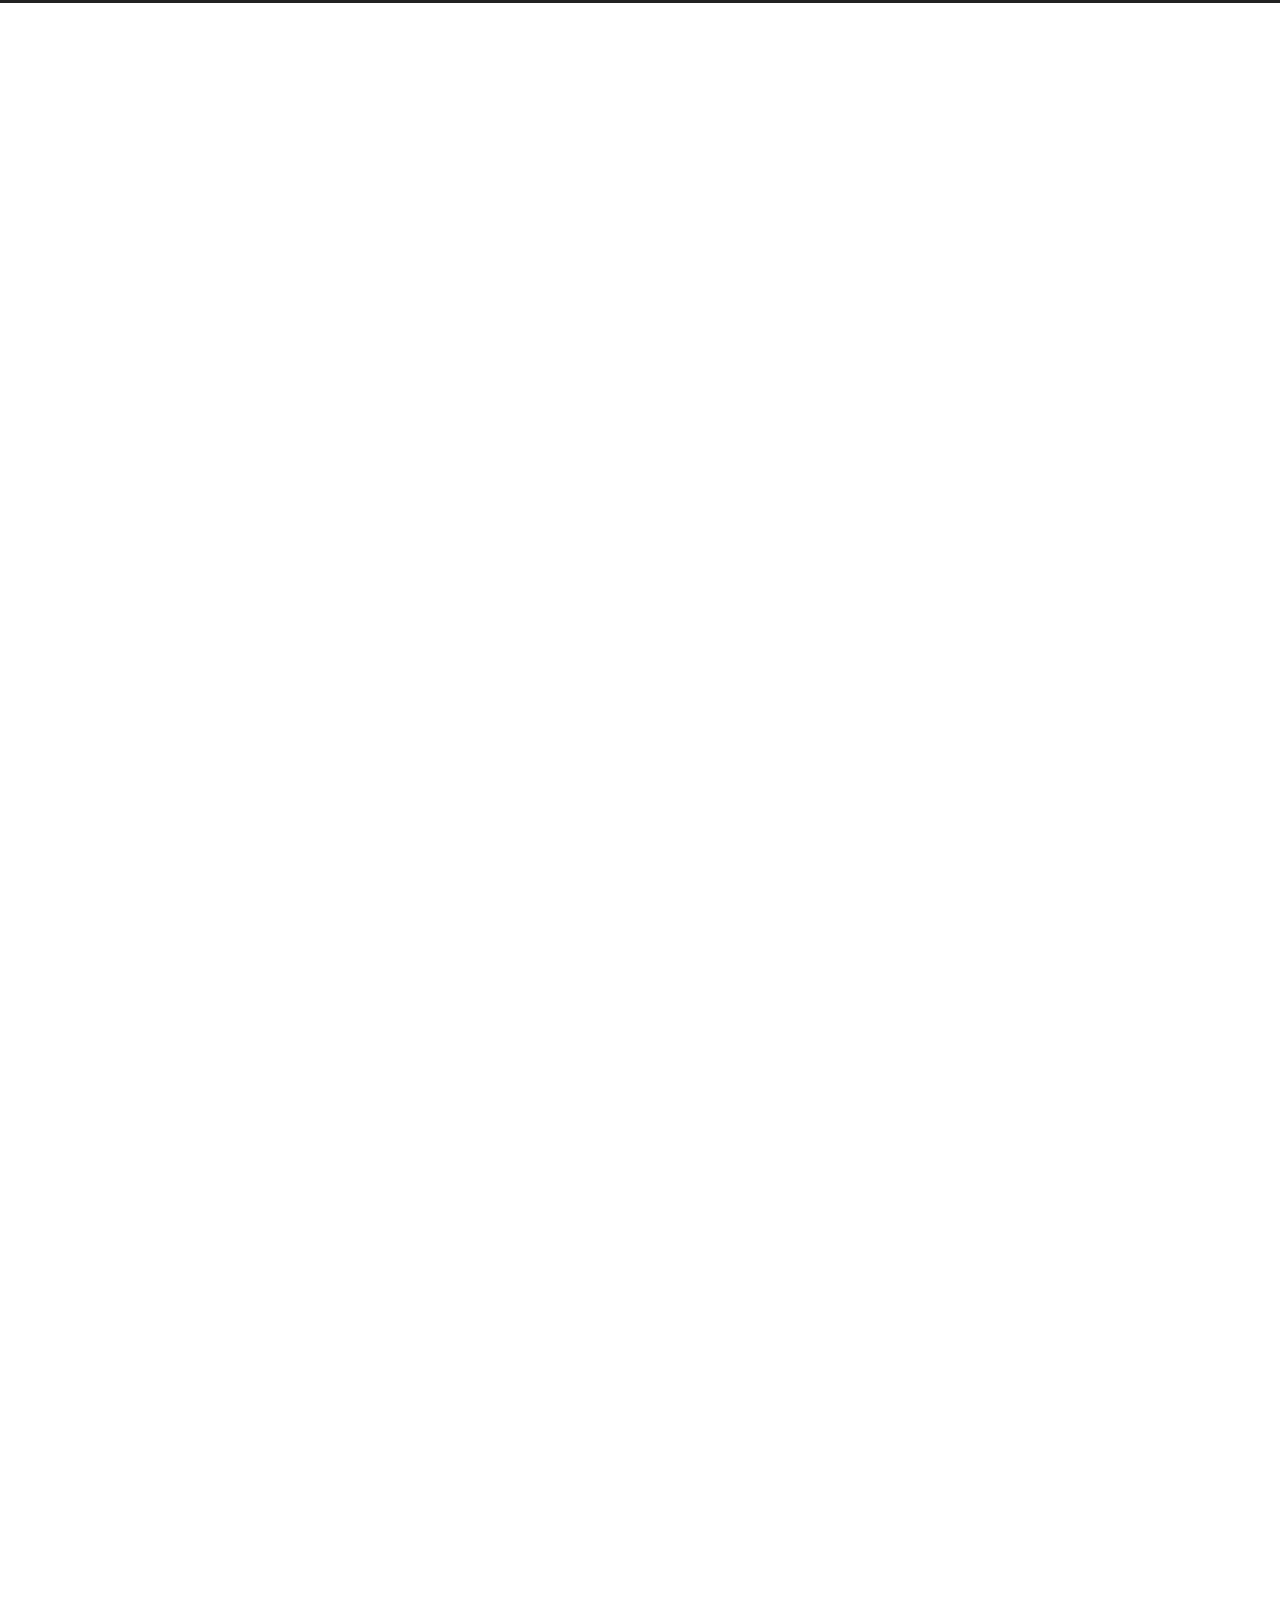
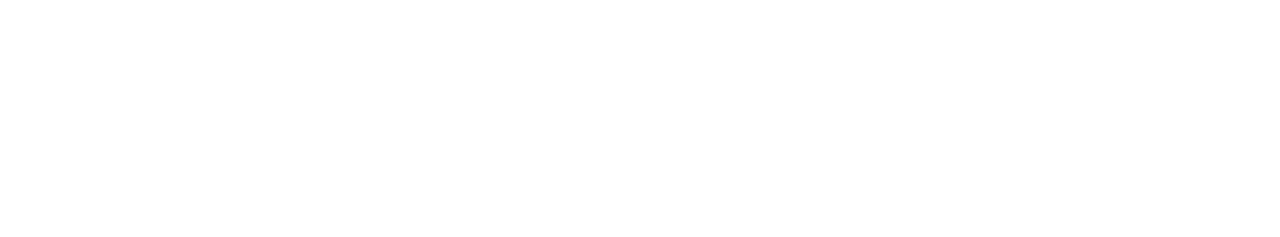
==== index.html @ eb1405d3 "Site updated: 2021-07-20 20:56:00" ====
<!DOCTYPE html>
<html lang="zh-CN">
<head>
  <meta charset="UTF-8">
<meta name="viewport" content="width=device-width">
<meta name="theme-color" content="#222">
<meta name="generator" content="Hexo 5.4.0">


  <link rel="apple-touch-icon" sizes="180x180" href="/images/apple-touch-icon-next.png">
  <link rel="icon" type="image/png" sizes="32x32" href="/images/favicon-32x32-next.png">
  <link rel="icon" type="image/png" sizes="16x16" href="/images/favicon-16x16-next.png">
  <link rel="mask-icon" href="/images/logo.svg" color="#222">

<link rel="stylesheet" href="/css/main.css">



<link rel="stylesheet" href="https://cdn.jsdelivr.net/npm/@fortawesome/fontawesome-free@5.15.3/css/all.min.css" integrity="sha256-2H3fkXt6FEmrReK448mDVGKb3WW2ZZw35gI7vqHOE4Y=" crossorigin="anonymous">
  <link rel="stylesheet" href="https://cdn.jsdelivr.net/npm/animate.css@3.1.1/animate.min.css" integrity="sha256-PR7ttpcvz8qrF57fur/yAx1qXMFJeJFiA6pSzWi0OIE=" crossorigin="anonymous">

<script class="next-config" data-name="main" type="application/json">{"hostname":"xuanpan-xavier.github.io","root":"/","images":"/images","scheme":"Muse","version":"8.6.1","exturl":false,"sidebar":{"position":"left","display":"post","padding":18,"offset":12},"copycode":false,"bookmark":{"enable":false,"color":"#222","save":"auto"},"fancybox":false,"mediumzoom":false,"lazyload":false,"pangu":false,"comments":{"style":"tabs","active":null,"storage":true,"lazyload":false,"nav":null},"motion":{"enable":true,"async":false,"transition":{"post_block":"fadeIn","post_header":"fadeInDown","post_body":"fadeInDown","coll_header":"fadeInLeft","sidebar":"fadeInUp"}},"prism":false,"i18n":{"placeholder":"搜索...","empty":"没有找到任何搜索结果：${query}","hits_time":"找到 ${hits} 个搜索结果（用时 ${time} 毫秒）","hits":"找到 ${hits} 个搜索结果"}}</script><script src="/js/config.js"></script>
<meta name="description" content="婳祎若翾,媜祎若盼">
<meta property="og:type" content="website">
<meta property="og:title" content="歆婳の博客">
<meta property="og:url" content="http://xuanpan-xavier.github.io/index.html">
<meta property="og:site_name" content="歆婳の博客">
<meta property="og:description" content="婳祎若翾,媜祎若盼">
<meta property="og:locale" content="zh_CN">
<meta property="article:author" content="Xavier">
<meta name="twitter:card" content="summary">


<link rel="canonical" href="http://xuanpan-xavier.github.io/">



<script class="next-config" data-name="page" type="application/json">{"sidebar":"","isHome":true,"isPost":false,"lang":"zh-CN","comments":"","permalink":"","path":"index.html","title":""}</script>

<script class="next-config" data-name="calendar" type="application/json">""</script>
<title>歆婳の博客</title>
  




  <noscript>
    <link rel="stylesheet" href="/css/noscript.css">
  </noscript>
</head>

<body itemscope itemtype="http://schema.org/WebPage" class="use-motion">
  <div class="headband"></div>

  <main class="main">
    <header class="header" itemscope itemtype="http://schema.org/WPHeader">
      <div class="header-inner"><div class="site-brand-container">
  <div class="site-nav-toggle">
    <div class="toggle" aria-label="切换导航栏" role="button">
    </div>
  </div>

  <div class="site-meta">

    <a href="/" class="brand" rel="start">
      <i class="logo-line"></i>
      <h1 class="site-title">歆婳の博客</h1>
      <i class="logo-line"></i>
    </a>
      <p class="site-subtitle" itemprop="description">婳祎若翾,媜祎若盼</p>
  </div>

  <div class="site-nav-right">
    <div class="toggle popup-trigger">
    </div>
  </div>
</div>







</div>
        
  
  <div class="toggle sidebar-toggle" role="button">
    <span class="toggle-line"></span>
    <span class="toggle-line"></span>
    <span class="toggle-line"></span>
  </div>

  <aside class="sidebar">

    <div class="sidebar-inner sidebar-overview-active">
      <ul class="sidebar-nav">
        <li class="sidebar-nav-toc">
          文章目录
        </li>
        <li class="sidebar-nav-overview">
          站点概览
        </li>
      </ul>

      <div class="sidebar-panel-container">
        <!--noindex-->
        <div class="post-toc-wrap sidebar-panel">
        </div>
        <!--/noindex-->

        <div class="site-overview-wrap sidebar-panel">
          <div class="site-overview">
            <div class="site-author site-overview-item animated" itemprop="author" itemscope itemtype="http://schema.org/Person">
  <p class="site-author-name" itemprop="name">Xavier</p>
  <div class="site-description" itemprop="description">婳祎若翾,媜祎若盼</div>
</div>
<div class="site-state-wrap site-overview-item animated">
  <nav class="site-state">
      <div class="site-state-item site-state-posts">
          <a href="/archives">
          <span class="site-state-item-count">2</span>
          <span class="site-state-item-name">日志</span>
        </a>
      </div>
  </nav>
</div>



          </div>
        </div>
      </div>
    </div>
  </aside>
  <div class="sidebar-dimmer"></div>


    </header>

    
  <div class="back-to-top" role="button" aria-label="返回顶部">
    <i class="fa fa-arrow-up"></i>
    <span>0%</span>
  </div>

<noscript>
  <div class="noscript-warning">Theme NexT works best with JavaScript enabled</div>
</noscript>


    <div class="main-inner index posts-expand">

    


<div class="post-block">
  
  

  <article itemscope itemtype="http://schema.org/Article" class="post-content" lang="">
    <link itemprop="mainEntityOfPage" href="http://xuanpan-xavier.github.io/2021/07/19/test/">

    <span hidden itemprop="author" itemscope itemtype="http://schema.org/Person">
      <meta itemprop="image" content="/images/avatar.gif">
      <meta itemprop="name" content="Xavier">
      <meta itemprop="description" content="婳祎若翾,媜祎若盼">
    </span>

    <span hidden itemprop="publisher" itemscope itemtype="http://schema.org/Organization">
      <meta itemprop="name" content="歆婳の博客">
    </span>
      <header class="post-header">
        <h2 class="post-title" itemprop="name headline">
          <a href="/2021/07/19/test/" class="post-title-link" itemprop="url">test</a>
        </h2>

        <div class="post-meta-container">
          <div class="post-meta">
    <span class="post-meta-item">
      <span class="post-meta-item-icon">
        <i class="far fa-calendar"></i>
      </span>
      <span class="post-meta-item-text">发表于</span>

      <time title="创建时间：2021-07-19 22:18:06" itemprop="dateCreated datePublished" datetime="2021-07-19T22:18:06+08:00">2021-07-19</time>
    </span>

  
    <span id="/2021/07/19/test/" class="post-meta-item leancloud_visitors" data-flag-title="test" title="热度">
      <span class="post-meta-item-icon">
        <i class="far fa-eye"></i>
      </span>
      <span class="post-meta-item-text">热度：</span>
      <span class="leancloud-visitors-count"></span>
    </span>
  
  <span class="post-meta-item">
    
      <span class="post-meta-item-icon">
        <i class="far fa-comment"></i>
      </span>
      <span class="post-meta-item-text">Changyan：</span>
    
    
      <a title="changyan" href="/2021/07/19/test/#SOHUCS" itemprop="discussionUrl">
        <span id="url::http://xuanpan-xavier.github.io/2021/07/19/test/" class="cy_cmt_count" data-xid="2021/07/19/test/" itemprop="commentCount"></span>
      </a>
    
  </span>
  
  
      </div>
      <div class="post-meta">
    <span class="post-meta-item" title="本文字数">
      <span class="post-meta-item-icon">
        <i class="far fa-file-word"></i>
      </span>
      <span class="post-meta-item-text">本文字数：</span>
      <span>0</span>
    </span>
    <span class="post-meta-item" title="阅读时长">
      <span class="post-meta-item-icon">
        <i class="far fa-clock"></i>
      </span>
      <span class="post-meta-item-text">阅读时长 &asymp;</span>
      <span>1 分钟</span>
    </span>
</div>

        </div>
      </header>

    
    
    
    <div class="post-body" itemprop="articleBody">
          
      
    </div>

    
    
    

    <footer class="post-footer">
        <div class="post-eof"></div>
      
    </footer>
  </article>
</div>




    


<div class="post-block">
  
  

  <article itemscope itemtype="http://schema.org/Article" class="post-content" lang="">
    <link itemprop="mainEntityOfPage" href="http://xuanpan-xavier.github.io/2021/07/19/hello-world/">

    <span hidden itemprop="author" itemscope itemtype="http://schema.org/Person">
      <meta itemprop="image" content="/images/avatar.gif">
      <meta itemprop="name" content="Xavier">
      <meta itemprop="description" content="婳祎若翾,媜祎若盼">
    </span>

    <span hidden itemprop="publisher" itemscope itemtype="http://schema.org/Organization">
      <meta itemprop="name" content="歆婳の博客">
    </span>
      <header class="post-header">
        <h2 class="post-title" itemprop="name headline">
          <a href="/2021/07/19/hello-world/" class="post-title-link" itemprop="url">Hello World</a>
        </h2>

        <div class="post-meta-container">
          <div class="post-meta">
    <span class="post-meta-item">
      <span class="post-meta-item-icon">
        <i class="far fa-calendar"></i>
      </span>
      <span class="post-meta-item-text">发表于</span>

      <time title="创建时间：2021-07-19 19:54:53" itemprop="dateCreated datePublished" datetime="2021-07-19T19:54:53+08:00">2021-07-19</time>
    </span>
      <span class="post-meta-item">
        <span class="post-meta-item-icon">
          <i class="far fa-calendar-check"></i>
        </span>
        <span class="post-meta-item-text">更新于</span>
        <time title="修改时间：1985-10-26 16:15:00" itemprop="dateModified" datetime="1985-10-26T16:15:00+08:00">1985-10-26</time>
      </span>

  
    <span id="/2021/07/19/hello-world/" class="post-meta-item leancloud_visitors" data-flag-title="Hello World" title="热度">
      <span class="post-meta-item-icon">
        <i class="far fa-eye"></i>
      </span>
      <span class="post-meta-item-text">热度：</span>
      <span class="leancloud-visitors-count"></span>
    </span>
  
  <span class="post-meta-item">
    
      <span class="post-meta-item-icon">
        <i class="far fa-comment"></i>
      </span>
      <span class="post-meta-item-text">Changyan：</span>
    
    
      <a title="changyan" href="/2021/07/19/hello-world/#SOHUCS" itemprop="discussionUrl">
        <span id="url::http://xuanpan-xavier.github.io/2021/07/19/hello-world/" class="cy_cmt_count" data-xid="2021/07/19/hello-world/" itemprop="commentCount"></span>
      </a>
    
  </span>
  
  
      </div>
      <div class="post-meta">
    <span class="post-meta-item" title="本文字数">
      <span class="post-meta-item-icon">
        <i class="far fa-file-word"></i>
      </span>
      <span class="post-meta-item-text">本文字数：</span>
      <span>367</span>
    </span>
    <span class="post-meta-item" title="阅读时长">
      <span class="post-meta-item-icon">
        <i class="far fa-clock"></i>
      </span>
      <span class="post-meta-item-text">阅读时长 &asymp;</span>
      <span>1 分钟</span>
    </span>
</div>

        </div>
      </header>

    
    
    
    <div class="post-body" itemprop="articleBody">
          <p>Welcome to <a target="_blank" rel="noopener" href="https://hexo.io/">Hexo</a>! This is your very first post. Check <a target="_blank" rel="noopener" href="https://hexo.io/docs/">documentation</a> for more info. If you get any problems when using Hexo, you can find the answer in <a target="_blank" rel="noopener" href="https://hexo.io/docs/troubleshooting.html">troubleshooting</a> or you can ask me on <a target="_blank" rel="noopener" href="https://github.com/hexojs/hexo/issues">GitHub</a>.</p>
<h2 id="Quick-Start"><a href="#Quick-Start" class="headerlink" title="Quick Start"></a>Quick Start</h2><h3 id="Create-a-new-post"><a href="#Create-a-new-post" class="headerlink" title="Create a new post"></a>Create a new post</h3><figure class="highlight bash"><table><tr><td class="gutter"><pre><span class="line">1</span><br></pre></td><td class="code"><pre><span class="line">$ hexo new <span class="string">&quot;My New Post&quot;</span></span><br></pre></td></tr></table></figure>

<p>More info: <a target="_blank" rel="noopener" href="https://hexo.io/docs/writing.html">Writing</a></p>
<h3 id="Run-server"><a href="#Run-server" class="headerlink" title="Run server"></a>Run server</h3><figure class="highlight bash"><table><tr><td class="gutter"><pre><span class="line">1</span><br></pre></td><td class="code"><pre><span class="line">$ hexo server</span><br></pre></td></tr></table></figure>

<p>More info: <a target="_blank" rel="noopener" href="https://hexo.io/docs/server.html">Server</a></p>
<h3 id="Generate-static-files"><a href="#Generate-static-files" class="headerlink" title="Generate static files"></a>Generate static files</h3><figure class="highlight bash"><table><tr><td class="gutter"><pre><span class="line">1</span><br></pre></td><td class="code"><pre><span class="line">$ hexo generate</span><br></pre></td></tr></table></figure>

<p>More info: <a target="_blank" rel="noopener" href="https://hexo.io/docs/generating.html">Generating</a></p>
<h3 id="Deploy-to-remote-sites"><a href="#Deploy-to-remote-sites" class="headerlink" title="Deploy to remote sites"></a>Deploy to remote sites</h3><figure class="highlight bash"><table><tr><td class="gutter"><pre><span class="line">1</span><br></pre></td><td class="code"><pre><span class="line">$ hexo deploy</span><br></pre></td></tr></table></figure>

<p>More info: <a target="_blank" rel="noopener" href="https://hexo.io/docs/one-command-deployment.html">Deployment</a></p>

      
    </div>

    
    
    

    <footer class="post-footer">
        <div class="post-eof"></div>
      
    </footer>
  </article>
</div>





</div>
  </main>

  <footer class="footer">
    <div class="footer-inner">


<div class="copyright">
  &copy; 
  <span itemprop="copyrightYear">2021</span>
  <span class="with-love">
    <i class="fa fa-heart"></i>
  </span>
  <span class="author" itemprop="copyrightHolder">Xavier</span>
</div>
<div class="wordcount">
  <span class="post-meta-item">
    <span class="post-meta-item-icon">
      <i class="fa fa-chart-line"></i>
    </span>
      <span>站点总字数：</span>
    <span title="站点总字数">0k</span>
  </span>
  <span class="post-meta-item">
    <span class="post-meta-item-icon">
      <i class="fa fa-coffee"></i>
    </span>
      <span>站点阅读时长 &asymp;</span>
    <span title="站点阅读时长">1 分钟</span>
  </span>
</div>
  <div class="powered-by">由 <a href="https://hexo.io/" rel="noopener" target="_blank">Hexo</a> & <a href="https://theme-next.js.org/muse/" rel="noopener" target="_blank">NexT.Muse</a> 强力驱动
  </div>
<div class="powered-by">
  <i class="fa fa-user-md"></i>
  <span id="busuanzi_container_site_uv">
    本站总访客数:<span id="busuanzi_value_site_uv"></span>&nbsp;&nbsp;| 
  </span>
  <span id="busuanzi_container_site_pv">
      &nbsp;本站总访问量<span id="busuanzi_value_site_pv"></span>次
  </span>
  </div>
  </div>


<script>
      var now = new Date(); 
      function createtime() { 
          var grt= new Date("19/7/2021 21:00:00");//此处修改你的建站时间或者网站上线时间 
          now.setTime(now.getTime()+250); 
          days = (now - grt ) / 1000 / 60 / 60 / 24; dnum = Math.floor(days); 
          hours = (now - grt ) / 1000 / 60 / 60 - (24 * dnum); hnum = Math.floor(hours); 
          if(String(hnum).length ==1 ){hnum = "0" + hnum;} minutes = (now - grt ) / 1000 /60 - (24 * 60 * dnum) - (60 * hnum); 
          mnum = Math.floor(minutes); if(String(mnum).length ==1 ){mnum = "0" + mnum;} 
          seconds = (now - grt ) / 1000 - (24 * 60 * 60 * dnum) - (60 * 60 * hnum) - (60 * mnum); 
          snum = Math.round(seconds); if(String(snum).length ==1 ){snum = "0" + snum;} 
          document.getElementById("timeDate").innerHTML = "本站已安全运行 "+dnum+" 天 "; 
          document.getElementById("times").innerHTML = hnum + " 小时 " + mnum + " 分 " + snum + " 秒"; 
      } 
  setInterval("createtime()",250);
  </script>

    </div>
  </footer>

  
  <script src="https://cdn.jsdelivr.net/npm/animejs@3.2.1/lib/anime.min.js" integrity="sha256-XL2inqUJaslATFnHdJOi9GfQ60on8Wx1C2H8DYiN1xY=" crossorigin="anonymous"></script>
<script src="/js/comments.js"></script><script src="/js/utils.js"></script><script src="/js/motion.js"></script><script src="/js/schemes/muse.js"></script><script src="/js/next-boot.js"></script>

  




  


  <script class="next-config" data-name="leancloud_visitors" type="application/json">{"enable":true,"app_id":"uMinA4C8zJ2PATD79jRK74e5-gzGzoHsz","app_key":"6yAcwkMzyY2qCj9hjKsp7PqR","server_url":null,"security":true}</script>
  <script src="/js/third-party/statistics/lean-analytics.js"></script>


<script class="next-config" data-name="changyan" type="application/json">{"enable":true,"appid":"uMinA4C8zJ2PATD79jRK74e5-gzGzoHsz","appkey":"6yAcwkMzyY2qCj9hjKsp7PqR"}</script>
<script src="/js/third-party/comments/changyan.js"></script>

</body>
</html>
---- css/main.css ----
:root {
  --body-bg-color: #fff;
  --content-bg-color: #fff;
  --card-bg-color: #f5f5f5;
  --text-color: #555;
  --blockquote-color: #666;
  --link-color: #555;
  --link-hover-color: #222;
  --brand-color: #fff;
  --brand-hover-color: #fff;
  --table-row-odd-bg-color: #f9f9f9;
  --table-row-hover-bg-color: #f5f5f5;
  --menu-item-bg-color: #f5f5f5;
  --btn-default-bg: #222;
  --btn-default-color: #fff;
  --btn-default-border-color: #222;
  --btn-default-hover-bg: #fff;
  --btn-default-hover-color: #222;
  --btn-default-hover-border-color: #222;
  --highlight-background: #f0f0f0;
  --highlight-foreground: #444;
  --highlight-gutter-background: #dedede;
  --highlight-gutter-foreground: #555;
}
html {
  line-height: 1.15; /* 1 */
  -webkit-text-size-adjust: 100%; /* 2 */
}
body {
  margin: 0;
}
main {
  display: block;
}
h1 {
  font-size: 2em;
  margin: 0.67em 0;
}
hr {
  box-sizing: content-box; /* 1 */
  height: 0; /* 1 */
  overflow: visible; /* 2 */
}
pre {
  font-family: monospace, monospace; /* 1 */
  font-size: 1em; /* 2 */
}
a {
  background: transparent;
}
abbr[title] {
  border-bottom: none; /* 1 */
  text-decoration: underline; /* 2 */
  text-decoration: underline dotted; /* 2 */
}
b,
strong {
  font-weight: bolder;
}
code,
kbd,
samp {
  font-family: monospace, monospace; /* 1 */
  font-size: 1em; /* 2 */
}
small {
  font-size: 80%;
}
sub,
sup {
  font-size: 75%;
  line-height: 0;
  position: relative;
  vertical-align: baseline;
}
sub {
  bottom: -0.25em;
}
sup {
  top: -0.5em;
}
img {
  border-style: none;
}
button,
input,
optgroup,
select,
textarea {
  font-family: inherit; /* 1 */
  font-size: 100%; /* 1 */
  line-height: 1.15; /* 1 */
  margin: 0; /* 2 */
}
button,
input {
/* 1 */
  overflow: visible;
}
button,
select {
/* 1 */
  text-transform: none;
}
button,
[type='button'],
[type='reset'],
[type='submit'] {
  -webkit-appearance: button;
}
button::-moz-focus-inner,
[type='button']::-moz-focus-inner,
[type='reset']::-moz-focus-inner,
[type='submit']::-moz-focus-inner {
  border-style: none;
  padding: 0;
}
button:-moz-focusring,
[type='button']:-moz-focusring,
[type='reset']:-moz-focusring,
[type='submit']:-moz-focusring {
  outline: 1px dotted ButtonText;
}
fieldset {
  padding: 0.35em 0.75em 0.625em;
}
legend {
  box-sizing: border-box; /* 1 */
  color: inherit; /* 2 */
  display: table; /* 1 */
  max-width: 100%; /* 1 */
  padding: 0; /* 3 */
  white-space: normal; /* 1 */
}
progress {
  vertical-align: baseline;
}
textarea {
  overflow: auto;
}
[type='checkbox'],
[type='radio'] {
  box-sizing: border-box; /* 1 */
  padding: 0; /* 2 */
}
[type='number']::-webkit-inner-spin-button,
[type='number']::-webkit-outer-spin-button {
  height: auto;
}
[type='search'] {
  outline-offset: -2px; /* 2 */
  -webkit-appearance: textfield; /* 1 */
}
[type='search']::-webkit-search-decoration {
  -webkit-appearance: none;
}
::-webkit-file-upload-button {
  font: inherit; /* 2 */
  -webkit-appearance: button; /* 1 */
}
details {
  display: block;
}
summary {
  display: list-item;
}
template {
  display: none;
}
[hidden] {
  display: none;
}
::selection {
  background: #262a30;
  color: #eee;
}
html,
body {
  height: 100%;
}
body {
  background: var(--body-bg-color);
  color: var(--text-color);
  font-family: Lato, 'PingFang SC', 'Microsoft YaHei', sans-serif;
  font-size: 1em;
  line-height: 2;
  min-height: 100%;
  position: relative;
  transition: padding 0.2s ease-in-out;
}
h1,
h2,
h3,
h4,
h5,
h6 {
  font-family: Lato, 'PingFang SC', 'Microsoft YaHei', sans-serif;
  font-weight: bold;
  line-height: 1.5;
  margin: 20px 0 15px;
}
h1 {
  font-size: 1.5em;
}
h2 {
  font-size: 1.375em;
}
h3 {
  font-size: 1.25em;
}
h4 {
  font-size: 1.125em;
}
h5 {
  font-size: 1em;
}
h6 {
  font-size: 0.875em;
}
p {
  margin: 0 0 20px;
}
a {
  border-bottom: 1px solid #999;
  color: var(--link-color);
  cursor: pointer;
  outline: 0;
  text-decoration: none;
  overflow-wrap: break-word;
}
a:hover {
  border-bottom-color: var(--link-hover-color);
  color: var(--link-hover-color);
}
iframe,
img,
video,
embed {
  display: block;
  margin-left: auto;
  margin-right: auto;
  max-width: 100%;
}
hr {
  background-image: repeating-linear-gradient(-45deg, #ddd, #ddd 4px, transparent 4px, transparent 8px);
  border: 0;
  height: 3px;
  margin: 40px 0;
}
blockquote {
  border-left: 4px solid #ddd;
  color: var(--blockquote-color);
  margin: 0;
  padding: 0 15px;
}
blockquote cite::before {
  content: '-';
  padding: 0 5px;
}
dt {
  font-weight: bold;
}
dd {
  margin: 0;
  padding: 0;
}
.table-container {
  overflow: auto;
}
table {
  border-collapse: collapse;
  border-spacing: 0;
  font-size: 0.875em;
  margin: 0 0 20px;
  width: 100%;
}
tbody tr:nth-of-type(odd) {
  background: var(--table-row-odd-bg-color);
}
tbody tr:hover {
  background: var(--table-row-hover-bg-color);
}
caption,
th,
td {
  padding: 8px;
}
th,
td {
  border: 1px solid #ddd;
  border-bottom: 3px solid #ddd;
}
th {
  font-weight: 700;
  padding-bottom: 10px;
}
td {
  border-bottom-width: 1px;
}
.btn {
  background: var(--btn-default-bg);
  border: 2px solid var(--btn-default-border-color);
  border-radius: 0;
  color: var(--btn-default-color);
  display: inline-block;
  font-size: 0.875em;
  line-height: 2;
  padding: 0 20px;
  transition: background-color 0.2s ease-in-out;
}
.btn:hover {
  background: var(--btn-default-hover-bg);
  border-color: var(--btn-default-hover-border-color);
  color: var(--btn-default-hover-color);
}
.btn + .btn {
  margin: 0 0 8px 8px;
}
.btn .fa-fw {
  text-align: left;
  width: 1.285714285714286em;
}
.toggle {
  line-height: 0;
}
.toggle .toggle-line {
  background: #fff;
  display: block;
  height: 2px;
  left: 0;
  position: relative;
  top: 0;
  transition: all 0.4s;
  width: 100%;
}
.toggle .toggle-line:not(:first-child) {
  margin-top: 3px;
}
.toggle.toggle-arrow .toggle-line:first-child {
  left: 50%;
  top: 2px;
  transform: rotate(45deg);
  width: 50%;
}
.toggle.toggle-arrow .toggle-line:last-child {
  left: 50%;
  top: -2px;
  transform: rotate(-45deg);
  width: 50%;
}
.toggle.toggle-close .toggle-line:nth-child(2) {
  opacity: 0;
}
.toggle.toggle-close .toggle-line:first-child {
  top: 5px;
  transform: rotate(45deg);
}
.toggle.toggle-close .toggle-line:last-child {
  top: -5px;
  transform: rotate(-45deg);
}
/*

Original highlight.js style (c) Ivan Sagalaev <maniac@softwaremaniacs.org>

*/

.hljs {
  display: block;
  overflow-x: auto;
  padding: 0.5em;
  background: #F0F0F0;
}


/* Base color: saturation 0; */

.hljs,
.hljs-subst {
  color: #444;
}

.hljs-comment {
  color: #888888;
}

.hljs-keyword,
.hljs-attribute,
.hljs-selector-tag,
.hljs-meta-keyword,
.hljs-doctag,
.hljs-name {
  font-weight: bold;
}


/* User color: hue: 0 */

.hljs-type,
.hljs-string,
.hljs-number,
.hljs-selector-id,
.hljs-selector-class,
.hljs-quote,
.hljs-template-tag,
.hljs-deletion {
  color: #880000;
}

.hljs-title,
.hljs-section {
  color: #880000;
  font-weight: bold;
}

.hljs-regexp,
.hljs-symbol,
.hljs-variable,
.hljs-template-variable,
.hljs-link,
.hljs-selector-attr,
.hljs-selector-pseudo {
  color: #BC6060;
}


/* Language color: hue: 90; */

.hljs-literal {
  color: #78A960;
}

.hljs-built_in,
.hljs-bullet,
.hljs-code,
.hljs-addition {
  color: #397300;
}


/* Meta color: hue: 200 */

.hljs-meta {
  color: #1f7199;
}

.hljs-meta-string {
  color: #4d99bf;
}


/* Misc effects */

.hljs-emphasis {
  font-style: italic;
}

.hljs-strong {
  font-weight: bold;
}

code,
kbd,
figure.highlight,
pre {
  background: var(--highlight-background);
  color: var(--highlight-foreground);
}
figure.highlight,
pre {
  line-height: 1.6;
  margin: 0 auto 20px;
}
pre,
code {
  font-family: consolas, Menlo, monospace, 'PingFang SC', 'Microsoft YaHei';
}
code {
  border-radius: 3px;
  font-size: 0.875em;
  padding: 2px 4px;
  overflow-wrap: break-word;
}
kbd {
  border: 2px solid #ccc;
  border-radius: 0.2em;
  box-shadow: 0.1em 0.1em 0.2em rgba(0,0,0,0.1);
  font-family: inherit;
  padding: 0.1em 0.3em;
  white-space: nowrap;
}
figure.highlight {
  position: relative;
}
figure.highlight pre {
  border: 0;
  margin: 0;
  padding: 10px 0;
}
figure.highlight table {
  border: 0;
  margin: 0;
  width: auto;
}
figure.highlight td {
  border: 0;
  padding: 0;
}
figure.highlight figcaption,
pre .caption,
pre figcaption {
  background: var(--highlight-gutter-background);
  color: var(--highlight-foreground);
  display: flow-root;
  font-size: 0.875em;
  line-height: 1.2;
  padding: 0.5em;
}
figure.highlight figcaption a,
pre .caption a,
pre figcaption a {
  color: var(--highlight-foreground);
  float: right;
}
figure.highlight figcaption a:hover,
pre .caption a:hover,
pre figcaption a:hover {
  border-bottom-color: var(--highlight-foreground);
}
figure.highlight .gutter {
  -moz-user-select: none;
  -ms-user-select: none;
  -webkit-user-select: none;
  user-select: none;
}
figure.highlight .gutter pre {
  background: var(--highlight-gutter-background);
  color: var(--highlight-gutter-foreground);
  padding-left: 10px;
  padding-right: 10px;
  text-align: right;
}
figure.highlight .code pre {
  padding-left: 10px;
  width: 100%;
}
pre .caption,
pre figcaption {
  margin-bottom: 10px;
}
.gist table {
  width: auto;
}
.gist table td {
  border: 0;
}
pre {
  overflow: auto;
  padding: 10px;
  position: relative;
}
pre code {
  background: none;
  padding: 0;
  text-shadow: none;
}
.blockquote-center {
  border-left: none;
  margin: 40px 0;
  padding: 0;
  position: relative;
  text-align: center;
}
.blockquote-center::before,
.blockquote-center::after {
  left: 0;
  line-height: 1;
  opacity: 0.6;
  position: absolute;
  width: 100%;
}
.blockquote-center::before {
  border-top: 1px solid #ccc;
  text-align: left;
  top: -20px;
  content: '\f10d';
  font-family: 'Font Awesome 5 Free';
  font-weight: 900;
}
.blockquote-center::after {
  border-bottom: 1px solid #ccc;
  bottom: -20px;
  text-align: right;
  content: '\f10e';
  font-family: 'Font Awesome 5 Free';
  font-weight: 900;
}
.blockquote-center p,
.blockquote-center div {
  text-align: center;
}
.group-picture {
  margin-bottom: 20px;
}
.group-picture .group-picture-row {
  display: flex;
  gap: 3px;
  margin-bottom: 3px;
}
.group-picture .group-picture-column {
  flex: 1;
}
.group-picture .group-picture-column img {
  height: 100%;
  margin: 0;
  object-fit: cover;
  width: 100%;
}
.post-body .label {
  color: #555;
  padding: 0 2px;
}
.post-body .label.default {
  background: #f0f0f0;
}
.post-body .label.primary {
  background: #efe6f7;
}
.post-body .label.info {
  background: #e5f2f8;
}
.post-body .label.success {
  background: #e7f4e9;
}
.post-body .label.warning {
  background: #fcf6e1;
}
.post-body .label.danger {
  background: #fae8eb;
}
.post-body .link-grid {
  display: grid;
  grid-gap: 1.5rem 1.5rem;
  gap: 1.5rem 1.5rem;
  grid-template-columns: 1fr 1fr;
  margin-bottom: 20px;
  padding: 1rem;
}
@media (max-width: 767px) {
  .post-body .link-grid {
    grid-template-columns: 1fr;
  }
}
.post-body .link-grid .link-grid-container {
  border: solid #ddd;
  box-shadow: 1rem 1rem 0.5rem rgba(0,0,0,0.5);
  min-height: 5rem;
  min-width: 0;
  padding: 0.5rem;
  position: relative;
  transition: background 0.3s;
}
.post-body .link-grid .link-grid-container:hover {
  animation: next-shake 0.5s;
  background: var(--card-bg-color);
}
.post-body .link-grid .link-grid-container:active {
  box-shadow: 0.5rem 0.5rem 0.25rem rgba(0,0,0,0.5);
  transform: translate(0.2rem, 0.2rem);
}
.post-body .link-grid .link-grid-container .link-grid-image {
  border: 1px solid #ddd;
  border-radius: 50%;
  box-sizing: border-box;
  height: 5rem;
  padding: 3px;
  position: absolute;
  width: 5rem;
}
.post-body .link-grid .link-grid-container p {
  margin: 0 1rem 0 6rem;
}
.post-body .link-grid .link-grid-container p:first-of-type {
  font-size: 1.2em;
}
.post-body .link-grid .link-grid-container p:last-of-type {
  font-size: 0.8em;
  line-height: 1.3rem;
  opacity: 0.7;
}
.post-body .link-grid .link-grid-container a {
  border: 0;
  height: 100%;
  left: 0;
  position: absolute;
  top: 0;
  width: 100%;
}
@-moz-keyframes next-shake {
  0% {
    transform: translate(1pt, 1pt) rotate(0deg);
  }
  10% {
    transform: translate(-1pt, -2pt) rotate(-1deg);
  }
  20% {
    transform: translate(-3pt, 0pt) rotate(1deg);
  }
  30% {
    transform: translate(3pt, 2pt) rotate(0deg);
  }
  40% {
    transform: translate(1pt, -1pt) rotate(1deg);
  }
  50% {
    transform: translate(-1pt, 2pt) rotate(-1deg);
  }
  60% {
    transform: translate(-3pt, 1pt) rotate(0deg);
  }
  70% {
    transform: translate(3pt, 1pt) rotate(-1deg);
  }
  80% {
    transform: translate(-1pt, -1pt) rotate(1deg);
  }
  90% {
    transform: translate(1pt, 2pt) rotate(0deg);
  }
  100% {
    transform: translate(1pt, -2pt) rotate(-1deg);
  }
}
@-webkit-keyframes next-shake {
  0% {
    transform: translate(1pt, 1pt) rotate(0deg);
  }
  10% {
    transform: translate(-1pt, -2pt) rotate(-1deg);
  }
  20% {
    transform: translate(-3pt, 0pt) rotate(1deg);
  }
  30% {
    transform: translate(3pt, 2pt) rotate(0deg);
  }
  40% {
    transform: translate(1pt, -1pt) rotate(1deg);
  }
  50% {
    transform: translate(-1pt, 2pt) rotate(-1deg);
  }
  60% {
    transform: translate(-3pt, 1pt) rotate(0deg);
  }
  70% {
    transform: translate(3pt, 1pt) rotate(-1deg);
  }
  80% {
    transform: translate(-1pt, -1pt) rotate(1deg);
  }
  90% {
    transform: translate(1pt, 2pt) rotate(0deg);
  }
  100% {
    transform: translate(1pt, -2pt) rotate(-1deg);
  }
}
@-o-keyframes next-shake {
  0% {
    transform: translate(1pt, 1pt) rotate(0deg);
  }
  10% {
    transform: translate(-1pt, -2pt) rotate(-1deg);
  }
  20% {
    transform: translate(-3pt, 0pt) rotate(1deg);
  }
  30% {
    transform: translate(3pt, 2pt) rotate(0deg);
  }
  40% {
    transform: translate(1pt, -1pt) rotate(1deg);
  }
  50% {
    transform: translate(-1pt, 2pt) rotate(-1deg);
  }
  60% {
    transform: translate(-3pt, 1pt) rotate(0deg);
  }
  70% {
    transform: translate(3pt, 1pt) rotate(-1deg);
  }
  80% {
    transform: translate(-1pt, -1pt) rotate(1deg);
  }
  90% {
    transform: translate(1pt, 2pt) rotate(0deg);
  }
  100% {
    transform: translate(1pt, -2pt) rotate(-1deg);
  }
}
@keyframes next-shake {
  0% {
    transform: translate(1pt, 1pt) rotate(0deg);
  }
  10% {
    transform: translate(-1pt, -2pt) rotate(-1deg);
  }
  20% {
    transform: translate(-3pt, 0pt) rotate(1deg);
  }
  30% {
    transform: translate(3pt, 2pt) rotate(0deg);
  }
  40% {
    transform: translate(1pt, -1pt) rotate(1deg);
  }
  50% {
    transform: translate(-1pt, 2pt) rotate(-1deg);
  }
  60% {
    transform: translate(-3pt, 1pt) rotate(0deg);
  }
  70% {
    transform: translate(3pt, 1pt) rotate(-1deg);
  }
  80% {
    transform: translate(-1pt, -1pt) rotate(1deg);
  }
  90% {
    transform: translate(1pt, 2pt) rotate(0deg);
  }
  100% {
    transform: translate(1pt, -2pt) rotate(-1deg);
  }
}
.post-body .tabs {
  margin-bottom: 20px;
}
.post-body .tabs,
.tabs-comment {
  padding-top: 10px;
}
.post-body .tabs ul.nav-tabs,
.tabs-comment ul.nav-tabs {
  display: flex;
  display: flex;
  flex-wrap: wrap;
  justify-content: center;
  margin: 0;
  padding: 0;
}
@media (max-width: 413px) {
  .post-body .tabs ul.nav-tabs,
  .tabs-comment ul.nav-tabs {
    display: block;
    margin-bottom: 5px;
  }
}
.post-body .tabs ul.nav-tabs li.tab,
.tabs-comment ul.nav-tabs li.tab {
  border-bottom: 1px solid #ddd;
  border-left: 1px solid transparent;
  border-right: 1px solid transparent;
  border-radius: 0 0 0 0;
  border-top: 3px solid transparent;
  flex-grow: 1;
  list-style-type: none;
}
@media (max-width: 413px) {
  .post-body .tabs ul.nav-tabs li.tab,
  .tabs-comment ul.nav-tabs li.tab {
    border-bottom: 1px solid transparent;
    border-left: 3px solid transparent;
    border-right: 1px solid transparent;
    border-top: 1px solid transparent;
  }
}
@media (max-width: 413px) {
  .post-body .tabs ul.nav-tabs li.tab,
  .tabs-comment ul.nav-tabs li.tab {
    border-radius: 0;
  }
}
.post-body .tabs ul.nav-tabs li.tab a,
.tabs-comment ul.nav-tabs li.tab a {
  border-bottom: initial;
  display: block;
  line-height: 1.8;
  padding: 0.25em 0.75em;
  text-align: center;
  transition: all 0.2s ease-out;
}
.post-body .tabs ul.nav-tabs li.tab a i,
.tabs-comment ul.nav-tabs li.tab a i {
  width: 1.285714285714286em;
}
.post-body .tabs ul.nav-tabs li.tab.active,
.tabs-comment ul.nav-tabs li.tab.active {
  border-bottom-color: transparent;
  border-left-color: #ddd;
  border-right-color: #ddd;
  border-top-color: #fc6423;
}
@media (max-width: 413px) {
  .post-body .tabs ul.nav-tabs li.tab.active,
  .tabs-comment ul.nav-tabs li.tab.active {
    border-bottom-color: #ddd;
    border-left-color: #fc6423;
    border-right-color: #ddd;
    border-top-color: #ddd;
  }
}
.post-body .tabs ul.nav-tabs li.tab.active a,
.tabs-comment ul.nav-tabs li.tab.active a {
  cursor: default;
}
.post-body .tabs .tab-content,
.tabs-comment .tab-content {
  border: 1px solid #ddd;
  border-radius: 0 0 0 0;
  border-top-color: transparent;
}
@media (max-width: 413px) {
  .post-body .tabs .tab-content,
  .tabs-comment .tab-content {
    border-radius: 0;
    border-top-color: #ddd;
  }
}
.post-body .tabs .tab-content .tab-pane,
.tabs-comment .tab-content .tab-pane {
  padding: 20px 20px 0;
}
.post-body .tabs .tab-content .tab-pane:not(.active),
.tabs-comment .tab-content .tab-pane:not(.active) {
  display: none;
}
.post-body .note {
  border-radius: 3px;
  margin-bottom: 20px;
  padding: 1em;
  position: relative;
  border: 1px solid #eee;
  border-left-width: 5px;
}
.post-body .note summary {
  cursor: pointer;
  outline: 0;
}
.post-body .note summary p {
  display: inline;
}
.post-body .note h2,
.post-body .note h3,
.post-body .note h4,
.post-body .note h5,
.post-body .note h6 {
  border-bottom: initial;
  margin: 0;
  padding-top: 0;
}
.post-body .note p:first-child,
.post-body .note ul:first-child,
.post-body .note ol:first-child,
.post-body .note table:first-child,
.post-body .note pre:first-child,
.post-body .note blockquote:first-child,
.post-body .note img:first-child {
  margin-top: 0;
}
.post-body .note p:last-child,
.post-body .note ul:last-child,
.post-body .note ol:last-child,
.post-body .note table:last-child,
.post-body .note pre:last-child,
.post-body .note blockquote:last-child,
.post-body .note img:last-child {
  margin-bottom: 0;
}
.post-body .note.default {
  border-left-color: #777;
}
.post-body .note.default h2,
.post-body .note.default h3,
.post-body .note.default h4,
.post-body .note.default h5,
.post-body .note.default h6 {
  color: #777;
}
.post-body .note.primary {
  border-left-color: #6f42c1;
}
.post-body .note.primary h2,
.post-body .note.primary h3,
.post-body .note.primary h4,
.post-body .note.primary h5,
.post-body .note.primary h6 {
  color: #6f42c1;
}
.post-body .note.info {
  border-left-color: #428bca;
}
.post-body .note.info h2,
.post-body .note.info h3,
.post-body .note.info h4,
.post-body .note.info h5,
.post-body .note.info h6 {
  color: #428bca;
}
.post-body .note.success {
  border-left-color: #5cb85c;
}
.post-body .note.success h2,
.post-body .note.success h3,
.post-body .note.success h4,
.post-body .note.success h5,
.post-body .note.success h6 {
  color: #5cb85c;
}
.post-body .note.warning {
  border-left-color: #f0ad4e;
}
.post-body .note.warning h2,
.post-body .note.warning h3,
.post-body .note.warning h4,
.post-body .note.warning h5,
.post-body .note.warning h6 {
  color: #f0ad4e;
}
.post-body .note.danger {
  border-left-color: #d9534f;
}
.post-body .note.danger h2,
.post-body .note.danger h3,
.post-body .note.danger h4,
.post-body .note.danger h5,
.post-body .note.danger h6 {
  color: #d9534f;
}
.pagination .prev,
.pagination .next,
.pagination .page-number,
.pagination .space {
  display: inline-block;
  margin: -1px 10px 0;
  padding: 0 10px;
}
@media (max-width: 767px) {
  .pagination .prev,
  .pagination .next,
  .pagination .page-number,
  .pagination .space {
    margin: 0 5px;
  }
}
.pagination {
  border-top: 1px solid #eee;
  margin: 120px 0 0;
  text-align: center;
}
.pagination .prev,
.pagination .next,
.pagination .page-number {
  border-bottom: 0;
  border-top: 1px solid #eee;
  transition: border-color 0.2s ease-in-out;
}
.pagination .prev:hover,
.pagination .next:hover,
.pagination .page-number:hover {
  border-top-color: var(--link-hover-color);
}
@media (max-width: 767px) {
  .pagination {
    border-top: 0;
  }
  .pagination .prev,
  .pagination .next,
  .pagination .page-number {
    border-bottom: 1px solid #eee;
    border-top: 0;
  }
  .pagination .prev:hover,
  .pagination .next:hover,
  .pagination .page-number:hover {
    border-bottom-color: var(--link-hover-color);
  }
}
.pagination .space {
  margin: 0;
  padding: 0;
}
.pagination .page-number.current {
  background: #ccc;
  border-color: #ccc;
  color: var(--content-bg-color);
}
.comments {
  margin-top: 60px;
  overflow: hidden;
}
.comment-button-group {
  display: flex;
  display: flex;
  flex-wrap: wrap;
  justify-content: center;
  justify-content: center;
  margin: 1em 0;
}
.comment-button-group .comment-button {
  margin: 0.1em 0.2em;
}
.comment-button-group .comment-button.active {
  background: var(--btn-default-hover-bg);
  border-color: var(--btn-default-hover-border-color);
  color: var(--btn-default-hover-color);
}
.comment-position {
  display: none;
}
.comment-position.active {
  display: block;
}
.tabs-comment {
  margin-top: 4em;
  padding-top: 0;
}
.tabs-comment .comments {
  margin-top: 0;
  padding-top: 0;
}
.headband {
  background: #222;
  height: 3px;
}
@media (max-width: 991px) {
  .headband {
    display: none;
  }
}
.header {
  background: transparent;
}
.header-inner {
  margin: 0 auto;
  width: 700px;
}
@media (min-width: 1200px) {
  .header-inner {
    width: 800px;
  }
}
@media (min-width: 1600px) {
  .header-inner {
    width: 900px;
  }
}
.site-brand-container {
  display: flex;
  flex-shrink: 0;
  padding: 0 10px;
}
.use-motion .header,
.use-motion .site-brand-container .toggle {
  opacity: 0;
}
.site-meta {
  flex-grow: 1;
  text-align: center;
}
@media (max-width: 767px) {
  .site-meta {
    text-align: center;
  }
}
.custom-logo-image {
  margin-top: 20px;
}
@media (max-width: 991px) {
  .custom-logo-image {
    display: none;
  }
}
.brand {
  border-bottom: 0;
  color: var(--brand-color);
  display: inline-block;
  padding: 0 40px;
}
.brand:hover {
  color: var(--brand-hover-color);
}
.site-title {
  font-family: Lato, 'PingFang SC', 'Microsoft YaHei', sans-serif;
  font-size: 1.375em;
  font-weight: normal;
  margin: 0;
}
.site-subtitle {
  color: #999;
  font-size: 0.8125em;
  margin: 10px 0;
}
.use-motion .site-title,
.use-motion .site-subtitle,
.use-motion .custom-logo-image {
  opacity: 0;
  position: relative;
  top: -10px;
}
.site-nav-toggle,
.site-nav-right {
  display: none;
}
@media (max-width: 767px) {
  .site-nav-toggle,
  .site-nav-right {
    display: flex;
    flex-direction: column;
    justify-content: center;
  }
}
.site-nav-toggle .toggle,
.site-nav-right .toggle {
  color: var(--text-color);
  padding: 10px;
  width: 22px;
}
.site-nav-toggle .toggle .toggle-line,
.site-nav-right .toggle .toggle-line {
  background: var(--text-color);
  border-radius: 1px;
}
@media (max-width: 767px) {
  .site-nav {
    --scroll-height: 0;
    height: 0;
    overflow: hidden;
    transition: height 0.2s ease-in-out;
  }
  body:not(.site-nav-on) .site-nav .animated {
    animation: none;
  }
  body.site-nav-on .site-nav {
    height: var(--scroll-height);
  }
}
.menu {
  margin: 0;
  padding: 1em 0;
  text-align: center;
}
.menu-item {
  display: inline-block;
  list-style: none;
  margin: 0 10px;
}
@media (max-width: 767px) {
  .menu-item {
    display: block;
    margin-top: 10px;
  }
  .menu-item.menu-item-search {
    display: none;
  }
}
.menu-item a {
  border-bottom: 0;
  display: block;
  font-size: 0.8125em;
  transition: border-color 0.2s ease-in-out;
}
.menu-item a:hover,
.menu-item a.menu-item-active {
  background: var(--menu-item-bg-color);
}
.menu-item .fa,
.menu-item .fab,
.menu-item .far,
.menu-item .fas {
  margin-right: 8px;
}
.menu-item .badge {
  display: inline-block;
  font-weight: bold;
  line-height: 1;
  margin-left: 0.35em;
  margin-top: 0.35em;
  text-align: center;
  white-space: nowrap;
}
@media (max-width: 767px) {
  .menu-item .badge {
    float: right;
    margin-left: 0;
  }
}
.use-motion .menu-item {
  visibility: hidden;
}
.sidebar-inner {
  color: #999;
  padding: 18px 10px;
  text-align: center;
}
.site-overview {
  max-height: var(--sidebar-wrapper-height);
}
.site-overview-item:not(:first-child) {
  margin-top: 10px;
}
.cc-license .cc-opacity {
  border-bottom: 0;
  opacity: 0.7;
}
.cc-license .cc-opacity:hover {
  opacity: 0.9;
}
.cc-license img {
  display: inline-block;
}
.site-author-image {
  border: 2px solid #333;
  max-width: 96px;
  padding: 2px;
}
.site-author-name {
  color: #f5f5f5;
  font-weight: normal;
  margin: 5px 0 0;
}
.site-description {
  color: #999;
  font-size: 1em;
  margin-top: 5px;
}
.links-of-author a {
  font-size: 0.8125em;
}
.links-of-author .fa,
.links-of-author .fab,
.links-of-author .far,
.links-of-author .fas {
  margin-right: 2px;
}
.sidebar .sidebar-button:not(:first-child) {
  margin-top: 15px;
}
.sidebar .sidebar-button button {
  background: transparent;
  color: #fc6423;
  cursor: pointer;
  line-height: 2;
  padding: 0 15px;
  border: 1px solid #fc6423;
  border-radius: 4px;
}
.sidebar .sidebar-button button:hover {
  background: #fc6423;
  color: #fff;
}
.sidebar .sidebar-button button .fa,
.sidebar .sidebar-button button .fab,
.sidebar .sidebar-button button .far,
.sidebar .sidebar-button button .fas {
  margin-right: 5px;
}
.links-of-blogroll {
  font-size: 0.8125em;
}
.links-of-blogroll-title {
  font-size: 0.875em;
  font-weight: 600;
  margin-top: 0;
}
.links-of-blogroll-list {
  list-style: none;
  margin: 0;
  padding: 0;
}
.sidebar-dimmer {
  display: none;
}
@media (max-width: 991px) {
  .sidebar-dimmer {
    background: #000;
    display: block;
    height: 100%;
    left: 0;
    opacity: 0;
    position: fixed;
    top: 0;
    transition: visibility 0.4s, opacity 0.4s;
    visibility: hidden;
    width: 100%;
    z-index: 1100;
  }
  .sidebar-active .sidebar-dimmer {
    opacity: 0.7;
    visibility: visible;
  }
}
.sidebar-nav {
  display: none;
  margin: 0;
  padding-bottom: 20px;
  padding-left: 0;
}
.sidebar-nav-active .sidebar-nav {
  display: block;
}
.sidebar-nav li {
  border-bottom: 1px solid transparent;
  color: #666;
  cursor: pointer;
  display: inline-block;
  font-size: 0.875em;
}
.sidebar-nav li.sidebar-nav-overview {
  margin-left: 10px;
}
.sidebar-nav li:hover {
  color: #f5f5f5;
}
.sidebar-toc-active .sidebar-nav-toc,
.sidebar-overview-active .sidebar-nav-overview {
  border-bottom-color: #87daff;
  color: #87daff;
}
.sidebar-toc-active .sidebar-nav-toc:hover,
.sidebar-overview-active .sidebar-nav-overview:hover {
  color: #87daff;
}
.sidebar-panel-container {
  max-height: var(--sidebar-wrapper-height);
  overflow-x: hidden;
  overflow-y: auto;
}
.sidebar-panel {
  display: none;
}
.sidebar-overview-active .site-overview-wrap {
  display: flex;
  flex-direction: column;
  justify-content: center;
}
.sidebar-toc-active .post-toc-wrap {
  display: block;
}
.sidebar-toggle {
  bottom: 45px;
  height: 12px;
  padding: 6px 5px;
  width: 14px;
  background: #222;
  cursor: pointer;
  opacity: 0.8;
  position: fixed;
  z-index: 1300;
  left: 30px;
}
@media (max-width: 991px) {
  .sidebar-toggle {
    left: 20px;
  }
}
.sidebar-toggle:hover {
  opacity: 1;
}
@media (max-width: 991px) {
  .sidebar-toggle {
    opacity: 1;
  }
}
.sidebar-toggle:hover .toggle-line {
  background: #87daff;
}
@media (any-hover: hover) {
  body:not(.sidebar-active) .sidebar-toggle:hover .toggle-line:first-child {
    left: 50%;
    top: 2px;
    transform: rotate(45deg);
    width: 50%;
  }
  body:not(.sidebar-active) .sidebar-toggle:hover .toggle-line:last-child {
    left: 50%;
    top: -2px;
    transform: rotate(-45deg);
    width: 50%;
  }
}
.sidebar-active .sidebar-toggle .toggle-line:nth-child(2) {
  opacity: 0;
}
.sidebar-active .sidebar-toggle .toggle-line:first-child {
  top: 5px;
  transform: rotate(45deg);
}
.sidebar-active .sidebar-toggle .toggle-line:last-child {
  top: -5px;
  transform: rotate(-45deg);
}
.post-toc {
  font-size: 0.875em;
}
.post-toc ol {
  list-style: none;
  margin: 0;
  padding: 0 2px 5px 10px;
  text-align: left;
}
.post-toc ol > ol {
  padding-left: 0;
}
.post-toc ol a {
  transition: all 0.2s ease-in-out;
}
.post-toc .nav-item {
  line-height: 1.8;
  overflow: hidden;
  text-overflow: ellipsis;
  white-space: nowrap;
}
.post-toc .nav .nav-child {
  display: none;
}
.post-toc .nav .active > .nav-child {
  display: block;
}
.post-toc .nav .active-current > .nav-child {
  display: block;
}
.post-toc .nav .active-current > .nav-child > .nav-item {
  display: block;
}
.post-toc .nav .active > a {
  border-bottom-color: #87daff;
  color: #87daff;
}
.post-toc .nav .active-current > a {
  color: #87daff;
}
.post-toc .nav .active-current > a:hover {
  color: #87daff;
}
.site-state {
  display: flex;
  flex-wrap: wrap;
  justify-content: center;
  line-height: 1.4;
}
.site-state-item {
  padding: 0 15px;
}
.site-state-item a {
  border-bottom: 0;
  display: block;
}
.site-state-item-count {
  display: block;
  font-size: 1.25em;
  font-weight: 600;
}
.site-state-item-name {
  color: inherit;
  font-size: 0.875em;
}
.footer {
  color: #999;
  font-size: 0.875em;
  padding: 20px 0;
}
.footer.footer-fixed {
  bottom: 0;
  left: 0;
  position: absolute;
  right: 0;
}
.footer-inner {
  box-sizing: border-box;
  text-align: center;
  display: flex;
  flex-direction: column;
  justify-content: center;
  margin: 0 auto;
  width: 700px;
}
@media (min-width: 1200px) {
  .footer-inner {
    width: 800px;
  }
}
@media (min-width: 1600px) {
  .footer-inner {
    width: 900px;
  }
}
.use-motion .footer {
  opacity: 0;
}
.languages {
  display: inline-block;
  font-size: 1.125em;
  position: relative;
}
.languages .lang-select-label span {
  margin: 0 0.5em;
}
.languages .lang-select {
  height: 100%;
  left: 0;
  opacity: 0;
  position: absolute;
  top: 0;
  width: 100%;
}
.with-love {
  color: #ff0000;
  display: inline-block;
  margin: 0 5px;
}
@-moz-keyframes icon-animate {
  0%, 100% {
    transform: scale(1);
  }
  10%, 30% {
    transform: scale(0.9);
  }
  20%, 40%, 60%, 80% {
    transform: scale(1.1);
  }
  50%, 70% {
    transform: scale(1.1);
  }
}
@-webkit-keyframes icon-animate {
  0%, 100% {
    transform: scale(1);
  }
  10%, 30% {
    transform: scale(0.9);
  }
  20%, 40%, 60%, 80% {
    transform: scale(1.1);
  }
  50%, 70% {
    transform: scale(1.1);
  }
}
@-o-keyframes icon-animate {
  0%, 100% {
    transform: scale(1);
  }
  10%, 30% {
    transform: scale(0.9);
  }
  20%, 40%, 60%, 80% {
    transform: scale(1.1);
  }
  50%, 70% {
    transform: scale(1.1);
  }
}
@keyframes icon-animate {
  0%, 100% {
    transform: scale(1);
  }
  10%, 30% {
    transform: scale(0.9);
  }
  20%, 40%, 60%, 80% {
    transform: scale(1.1);
  }
  50%, 70% {
    transform: scale(1.1);
  }
}
.back-to-top {
  font-size: 12px;
}
.back-to-top span {
  display: none;
}
.back-to-top {
  bottom: -100px;
  box-sizing: border-box;
  color: #fff;
  padding: 0 6px;
  transition: bottom 0.2s ease-in-out;
  background: #222;
  cursor: pointer;
  opacity: 0.8;
  position: fixed;
  z-index: 1300;
  left: 30px;
  width: 24px;
}
@media (max-width: 991px) {
  .back-to-top {
    left: 20px;
  }
}
.back-to-top:hover {
  opacity: 1;
}
@media (max-width: 991px) {
  .back-to-top {
    opacity: 1;
  }
}
.back-to-top:hover {
  color: #87daff;
}
.back-to-top.back-to-top-on {
  bottom: 19px;
}
.noscript-warning {
  background-color: #f55;
  color: #fff;
  font-family: sans-serif;
  font-size: 1rem;
  font-weight: bold;
  left: 0;
  position: fixed;
  text-align: center;
  top: 0;
  width: 100%;
  z-index: 1500;
}
.rtl.post-body p,
.rtl.post-body a,
.rtl.post-body h1,
.rtl.post-body h2,
.rtl.post-body h3,
.rtl.post-body h4,
.rtl.post-body h5,
.rtl.post-body h6,
.rtl.post-body li,
.rtl.post-body ul,
.rtl.post-body ol {
  direction: rtl;
  font-family: UKIJ Ekran;
}
.rtl.post-title {
  font-family: UKIJ Ekran;
}
.post-button {
  margin-top: 40px;
  text-align: center;
}
.use-motion .post-block,
.use-motion .pagination,
.use-motion .comments {
  visibility: hidden;
}
.use-motion .post-header {
  visibility: hidden;
}
.use-motion .post-body {
  visibility: hidden;
}
.use-motion .collection-header {
  visibility: hidden;
}
.posts-collapse .post-content {
  margin-bottom: 35px;
  margin-left: 35px;
  position: relative;
}
@media (max-width: 767px) {
  .posts-collapse .post-content {
    margin-left: 0;
    margin-right: 0;
  }
}
.posts-collapse .post-content .collection-title {
  font-size: 1.125em;
  position: relative;
}
.posts-collapse .post-content .collection-title::before {
  background: #999;
  border: 1px solid #fff;
  margin-left: -6px;
  margin-top: -4px;
  position: absolute;
  top: 50%;
  border-radius: 50%;
  content: ' ';
  height: 10px;
  width: 10px;
}
.posts-collapse .post-content .collection-year {
  font-size: 1.5em;
  font-weight: bold;
  margin: 60px 0;
  position: relative;
}
.posts-collapse .post-content .collection-year::before {
  background: #bbb;
  margin-left: -4px;
  margin-top: -4px;
  position: absolute;
  top: 50%;
  border-radius: 50%;
  content: ' ';
  height: 8px;
  width: 8px;
}
.posts-collapse .post-content .collection-header {
  display: block;
  margin-left: 20px;
}
.posts-collapse .post-content .collection-header small {
  color: #bbb;
  margin-left: 5px;
}
.posts-collapse .post-content .post-header {
  border-bottom: 1px dashed #ccc;
  margin: 30px 2px 0;
  padding-left: 15px;
  position: relative;
  transition: border 0.2s ease-in-out;
}
.posts-collapse .post-content .post-header::before {
  background: #bbb;
  border: 1px solid #fff;
  left: -6px;
  position: absolute;
  top: 0.75em;
  transition: background 0.2s ease-in-out;
  border-radius: 50%;
  content: ' ';
  height: 6px;
  width: 6px;
}
.posts-collapse .post-content .post-header:hover {
  border-bottom-color: #666;
}
.posts-collapse .post-content .post-header:hover::before {
  background: #222;
}
.posts-collapse .post-content .post-meta-container {
  display: inline;
  font-size: 0.75em;
  margin-right: 10px;
}
.posts-collapse .post-content .post-title {
  display: inline;
}
.posts-collapse .post-content .post-title a {
  border-bottom: 0;
  color: var(--link-color);
}
.posts-collapse .post-content .post-title .fa-external-link-alt {
  font-size: 0.875em;
  margin-left: 5px;
}
.posts-collapse .post-content::before {
  background: #f5f5f5;
  content: ' ';
  height: 100%;
  margin-left: -2px;
  position: absolute;
  top: 1.25em;
  width: 4px;
}
.post-body {
  font-family: Lato, 'PingFang SC', 'Microsoft YaHei', sans-serif;
  overflow-wrap: break-word;
}
@media (min-width: 1200px) {
  .post-body {
    font-size: 1.125em;
  }
}
@media (min-width: 992px) {
  .post-body {
    text-align: justify;
  }
}
@media (max-width: 991px) {
  .post-body {
    text-align: justify;
  }
}
.post-body h1,
.post-body h2,
.post-body h3,
.post-body h4,
.post-body h5,
.post-body h6 {
  padding-top: 10px;
}
.post-body h1 .header-anchor,
.post-body h2 .header-anchor,
.post-body h3 .header-anchor,
.post-body h4 .header-anchor,
.post-body h5 .header-anchor,
.post-body h6 .header-anchor,
.post-body h1 .headerlink,
.post-body h2 .headerlink,
.post-body h3 .headerlink,
.post-body h4 .headerlink,
.post-body h5 .headerlink,
.post-body h6 .headerlink {
  border-bottom-style: none;
  color: inherit;
  float: right;
  font-size: 0.875em;
  margin-left: 10px;
  opacity: 0;
}
.post-body h1 .header-anchor::before,
.post-body h2 .header-anchor::before,
.post-body h3 .header-anchor::before,
.post-body h4 .header-anchor::before,
.post-body h5 .header-anchor::before,
.post-body h6 .header-anchor::before,
.post-body h1 .headerlink::before,
.post-body h2 .headerlink::before,
.post-body h3 .headerlink::before,
.post-body h4 .headerlink::before,
.post-body h5 .headerlink::before,
.post-body h6 .headerlink::before {
  content: '\f0c1';
  font-family: 'Font Awesome 5 Free';
  font-weight: 900;
}
.post-body h1:hover .header-anchor,
.post-body h2:hover .header-anchor,
.post-body h3:hover .header-anchor,
.post-body h4:hover .header-anchor,
.post-body h5:hover .header-anchor,
.post-body h6:hover .header-anchor,
.post-body h1:hover .headerlink,
.post-body h2:hover .headerlink,
.post-body h3:hover .headerlink,
.post-body h4:hover .headerlink,
.post-body h5:hover .headerlink,
.post-body h6:hover .headerlink {
  opacity: 0.5;
}
.post-body h1:hover .header-anchor:hover,
.post-body h2:hover .header-anchor:hover,
.post-body h3:hover .header-anchor:hover,
.post-body h4:hover .header-anchor:hover,
.post-body h5:hover .header-anchor:hover,
.post-body h6:hover .header-anchor:hover,
.post-body h1:hover .headerlink:hover,
.post-body h2:hover .headerlink:hover,
.post-body h3:hover .headerlink:hover,
.post-body h4:hover .headerlink:hover,
.post-body h5:hover .headerlink:hover,
.post-body h6:hover .headerlink:hover {
  opacity: 1;
}
.post-body .exturl .fa {
  font-size: 0.875em;
  margin-left: 4px;
}
.post-body .image-caption,
.post-body .figure .caption {
  color: #999;
  font-size: 0.875em;
  font-weight: bold;
  line-height: 1;
  margin: -20px auto 15px;
  text-align: center;
}
.post-body iframe,
.post-body img,
.post-body video,
.post-body embed {
  margin-bottom: 20px;
}
.post-body .video-container {
  height: 0;
  margin-bottom: 20px;
  overflow: hidden;
  padding-top: 75%;
  position: relative;
  width: 100%;
}
.post-body .video-container iframe,
.post-body .video-container object,
.post-body .video-container embed {
  height: 100%;
  left: 0;
  margin: 0;
  position: absolute;
  top: 0;
  width: 100%;
}
.post-gallery {
  display: flex;
  min-height: 200px;
}
.post-gallery .post-gallery-image {
  flex: 1;
}
.post-gallery .post-gallery-image:not(:first-child) {
  clip-path: polygon(40px 0, 100% 0, 100% 100%, 0 100%);
  margin-left: -20px;
}
.post-gallery .post-gallery-image:not(:last-child) {
  margin-right: -20px;
}
.post-gallery .post-gallery-image img {
  height: 100%;
  object-fit: cover;
  opacity: 1;
  width: 100%;
}
.posts-expand .post-gallery {
  margin-bottom: 60px;
}
.posts-collapse .post-gallery {
  margin: 15px 0;
}
.posts-expand .post-header {
  font-size: 1.125em;
  margin-bottom: 60px;
  text-align: center;
}
.posts-expand .post-title {
  font-size: 1.5em;
  font-weight: normal;
  margin: initial;
  overflow-wrap: break-word;
}
.posts-expand .post-title-link {
  border-bottom: 0;
  color: var(--link-color);
  display: inline-block;
  position: relative;
}
.posts-expand .post-title-link::before {
  background: var(--link-color);
  bottom: 0;
  content: '';
  height: 2px;
  left: 0;
  position: absolute;
  transform: scaleX(0);
  transition: transform 0.2s ease-in-out;
  width: 100%;
}
.posts-expand .post-title-link:hover::before {
  transform: scaleX(1);
}
.posts-expand .post-title-link .fa-external-link-alt {
  font-size: 0.875em;
  margin-left: 5px;
}
.post-sticky-flag {
  display: inline-block;
  margin-right: 8px;
  transform: rotate(30deg);
}
.posts-expand .post-meta-container {
  color: #999;
  font-family: Lato, 'PingFang SC', 'Microsoft YaHei', sans-serif;
  font-size: 0.75em;
  margin-top: 3px;
}
.posts-expand .post-meta-container .post-description {
  font-size: 0.875em;
  margin-top: 2px;
}
.posts-expand .post-meta-container time {
  border-bottom: 1px dashed #999;
  cursor: pointer;
}
.post-meta {
  display: flex;
  flex-wrap: wrap;
  justify-content: center;
}
.post-meta-item:not(:first-child)::before {
  content: '|';
  margin: 0 0.5em;
}
.post-meta-item-icon {
  margin-right: 3px;
}
@media (max-width: 991px) {
  .post-meta-item-text {
    display: none;
  }
}
.post-nav {
  border-top: 1px solid #eee;
  display: flex;
  gap: 30px;
  justify-content: space-between;
  margin-top: 1em;
  padding: 10px 5px 0;
}
.post-nav-item {
  flex: 1;
}
.post-nav-item a {
  border-bottom: 0;
  display: block;
  font-size: 0.875em;
  line-height: 1.6;
}
.post-nav-item a:active {
  top: 2px;
}
.post-nav-item .fa {
  font-size: 0.75em;
}
.post-nav-item:first-child .fa {
  margin-right: 5px;
}
.post-nav-item:last-child {
  text-align: right;
}
.post-nav-item:last-child .fa {
  margin-left: 5px;
}
.post-footer {
  display: flex;
  flex-direction: column;
  justify-content: center;
}
.post-eof {
  background: #ccc;
  height: 1px;
  margin: 80px auto 60px;
  width: 8%;
}
.post-block:last-of-type .post-eof {
  display: none;
}
.post-tags {
  margin-top: 40px;
  text-align: center;
}
.post-tags a {
  display: inline-block;
  font-size: 0.8125em;
}
.post-tags a:not(:last-child) {
  margin-right: 10px;
}
.post-widgets {
  border-top: 1px solid #eee;
  margin-top: 15px;
  text-align: center;
}
.wp_rating {
  height: 20px;
  line-height: 20px;
  margin-top: 10px;
  padding-top: 6px;
  text-align: center;
}
.social-like {
  display: flex;
  font-size: 0.875em;
  justify-content: center;
  text-align: center;
}
.reward-container {
  margin: 1em 0 0;
  padding: 1em 0;
  text-align: center;
}
.reward-container button {
  background: transparent;
  color: #87daff;
  cursor: pointer;
  line-height: 2;
  padding: 0 15px;
  border: 2px solid #87daff;
  border-radius: 2px;
  outline: 0;
  transition: all 0.2s ease-in-out;
  vertical-align: text-top;
}
.reward-container button:hover {
  background: #87daff;
  color: #fff;
}
.post-reward {
  display: none;
  padding-top: 20px;
}
.post-reward.active {
  display: block;
}
.post-reward div {
  display: inline-block;
}
.post-reward div span {
  display: block;
}
.post-reward img {
  display: inline-block;
  margin: 0.8em 2em 0;
  max-width: 100%;
  width: 180px;
}
@-moz-keyframes next-roll {
  from {
    transform: rotateZ(30deg);
  }
  to {
    transform: rotateZ(-30deg);
  }
}
@-webkit-keyframes next-roll {
  from {
    transform: rotateZ(30deg);
  }
  to {
    transform: rotateZ(-30deg);
  }
}
@-o-keyframes next-roll {
  from {
    transform: rotateZ(30deg);
  }
  to {
    transform: rotateZ(-30deg);
  }
}
@keyframes next-roll {
  from {
    transform: rotateZ(30deg);
  }
  to {
    transform: rotateZ(-30deg);
  }
}
.category-all-page .category-all-title {
  text-align: center;
}
.category-all-page .category-all {
  margin-top: 20px;
}
.category-all-page .category-list {
  list-style: none;
  margin: 0;
  padding: 0;
}
.category-all-page .category-list-item {
  margin: 5px 10px;
}
.category-all-page .category-list-count {
  color: #bbb;
}
.category-all-page .category-list-count::before {
  content: ' (';
}
.category-all-page .category-list-count::after {
  content: ') ';
}
.category-all-page .category-list-child {
  padding-left: 10px;
}
.event-list hr {
  background: #222;
  margin: 20px 0 45px;
}
.event-list hr::after {
  background: #222;
  color: #fff;
  content: 'NOW';
  display: inline-block;
  font-weight: bold;
  padding: 0 5px;
}
.event-list .event {
  --event-background: #222;
  --event-foreground: #bbb;
  --event-title: #fff;
  background: var(--event-background);
  padding: 15px;
}
.event-list .event .event-summary {
  border-bottom: 0;
  color: var(--event-title);
  margin: 0;
  padding: 0 0 0 35px;
  position: relative;
}
.event-list .event .event-summary::before {
  animation: dot-flash 1s alternate infinite ease-in-out;
  background: var(--event-title);
  left: 0;
  margin-top: -6px;
  position: absolute;
  top: 50%;
  border-radius: 50%;
  content: ' ';
  height: 12px;
  width: 12px;
}
.event-list .event:nth-of-type(odd) .event-summary::before {
  animation-delay: 0.5s;
}
.event-list .event:not(:last-child) {
  margin-bottom: 20px;
}
.event-list .event .event-relative-time {
  color: var(--event-foreground);
  display: inline-block;
  font-size: 12px;
  font-weight: normal;
  padding-left: 12px;
}
.event-list .event .event-details {
  color: var(--event-foreground);
  display: block;
  line-height: 18px;
  padding: 6px 0 6px 35px;
}
.event-list .event .event-details::before {
  color: var(--event-foreground);
  display: inline-block;
  margin-right: 9px;
  width: 14px;
  font-family: 'Font Awesome 5 Free';
  font-weight: 900;
}
.event-list .event .event-details.event-location::before {
  content: '\f041';
}
.event-list .event .event-details.event-duration::before {
  content: '\f017';
}
.event-list .event .event-details.event-description::before {
  content: '\f024';
}
.event-list .event-past {
  --event-background: #f5f5f5;
  --event-foreground: #999;
  --event-title: #222;
}
@-moz-keyframes dot-flash {
  from {
    opacity: 1;
    transform: scale(1);
  }
  to {
    opacity: 0;
    transform: scale(0.8);
  }
}
@-webkit-keyframes dot-flash {
  from {
    opacity: 1;
    transform: scale(1);
  }
  to {
    opacity: 0;
    transform: scale(0.8);
  }
}
@-o-keyframes dot-flash {
  from {
    opacity: 1;
    transform: scale(1);
  }
  to {
    opacity: 0;
    transform: scale(0.8);
  }
}
@keyframes dot-flash {
  from {
    opacity: 1;
    transform: scale(1);
  }
  to {
    opacity: 0;
    transform: scale(0.8);
  }
}
ul.breadcrumb {
  font-size: 0.75em;
  list-style: none;
  margin: 1em 0;
  padding: 0 2em;
  text-align: center;
}
ul.breadcrumb li {
  display: inline;
}
ul.breadcrumb li:not(:first-child)::before {
  content: '/\00a0';
  font-weight: normal;
  padding: 0.5em;
}
ul.breadcrumb li:last-child {
  font-weight: bold;
}
.tag-cloud {
  text-align: center;
}
.tag-cloud a {
  display: inline-block;
  margin: 10px;
}
.tag-cloud-0 {
  border-bottom-color: #aaa;
  color: #aaa;
}
.tag-cloud-1 {
  border-bottom-color: #9a9a9a;
  color: #9a9a9a;
}
.tag-cloud-2 {
  border-bottom-color: #8b8b8b;
  color: #8b8b8b;
}
.tag-cloud-3 {
  border-bottom-color: #7c7c7c;
  color: #7c7c7c;
}
.tag-cloud-4 {
  border-bottom-color: #6c6c6c;
  color: #6c6c6c;
}
.tag-cloud-5 {
  border-bottom-color: #5d5d5d;
  color: #5d5d5d;
}
.tag-cloud-6 {
  border-bottom-color: #4e4e4e;
  color: #4e4e4e;
}
.tag-cloud-7 {
  border-bottom-color: #3e3e3e;
  color: #3e3e3e;
}
.tag-cloud-8 {
  border-bottom-color: #2f2f2f;
  color: #2f2f2f;
}
.tag-cloud-9 {
  border-bottom-color: #202020;
  color: #202020;
}
.tag-cloud-10 {
  border-bottom-color: #111;
  color: #111;
}
.use-motion .animated {
  animation-fill-mode: none;
  visibility: inherit;
}
.use-motion .sidebar .animated {
  animation-fill-mode: both;
}
.main-inner {
  margin: 0 auto;
  width: 700px;
}
@media (min-width: 1200px) {
  .main-inner {
    width: 800px;
  }
}
@media (min-width: 1600px) {
  .main-inner {
    width: 900px;
  }
}
@media (max-width: 767px) {
  .main-inner {
    padding-left: 20px;
    padding-right: 20px;
  }
}
@media (max-width: 767px) {
  .header-inner,
  .main-inner,
  .footer-inner {
    width: auto;
  }
}
.main-inner {
  padding-bottom: 60px;
}
.post-block:first-of-type {
  padding-top: 70px;
}
@media (max-width: 767px) {
  .post-block:first-of-type {
    padding-top: 35px;
  }
}
.custom-logo-image {
  background: #fff;
  margin: 0 auto 10px;
  max-width: 150px;
  padding: 5px;
}
.brand {
  background: var(--btn-default-bg);
}
.header-inner {
  padding-top: 100px;
}
@media (max-width: 767px) {
  .header-inner {
    padding-top: 50px;
  }
}
@media (max-width: 767px) {
  .site-nav {
    border-bottom: 1px solid #ddd;
    border-top: 1px solid #ddd;
  }
}
@media (max-width: 767px) {
  .menu {
    text-align: left;
  }
}
@media (max-width: 767px) {
  .menu .menu-item {
    margin: 0 10px;
  }
}
.menu .menu-item a {
  border-bottom: 1px solid transparent;
}
@media (max-width: 767px) {
  .menu .menu-item a {
    padding: 5px 10px;
  }
}
.menu .menu-item a:hover,
.menu .menu-item a.menu-item-active {
  background: transparent;
  border-bottom: 1px solid var(--link-hover-color);
}
@media (max-width: 767px) {
  .menu .menu-item a:hover,
  .menu .menu-item a.menu-item-active {
    border-bottom: 1px dotted #ddd;
  }
}
@media (min-width: 768px) {
  .menu .menu-item .fa,
  .menu .menu-item .fab,
  .menu .menu-item .far,
  .menu .menu-item .fas {
    display: block;
    line-height: 2;
    margin-right: 0;
    width: 100%;
  }
}
.menu .menu-item .badge {
  background: #eee;
  color: #555;
  padding: 1px 4px;
}
.sub-menu {
  margin: 10px 0;
}
.sub-menu .menu-item {
  display: inline-block;
}
@media (min-width: 992px) {
  .sidebar-active {
    padding-left: 320px;
  }
}
.sidebar {
  left: -320px;
}
.sidebar-active .sidebar {
  left: 0;
}
.sidebar {
  background: #222;
  bottom: 0;
  box-shadow: inset 0 2px 6px #000;
  position: fixed;
  top: 0;
  transition: all 0.2s ease-out;
  width: 320px;
  z-index: 1200;
}
.sidebar a {
  border-bottom-color: #555;
  color: #999;
}
.sidebar a:hover {
  border-bottom-color: #eee;
  color: #eee;
}
.links-of-author:not(:first-child) {
  margin-top: 15px;
}
.links-of-author a {
  border-bottom-color: #555;
  display: inline-block;
  margin-bottom: 10px;
  margin-right: 10px;
  vertical-align: middle;
}
.links-of-author a::before {
  background: #a1263c;
  display: inline-block;
  margin-right: 3px;
  transform: translateY(-2px);
  border-radius: 50%;
  content: ' ';
  height: 4px;
  width: 4px;
}
.links-of-blogroll-item {
  padding: 2px 10px;
}
.links-of-blogroll-item a {
  box-sizing: border-box;
  display: inline-block;
  max-width: 280px;
  overflow: hidden;
  text-overflow: ellipsis;
  white-space: nowrap;
}
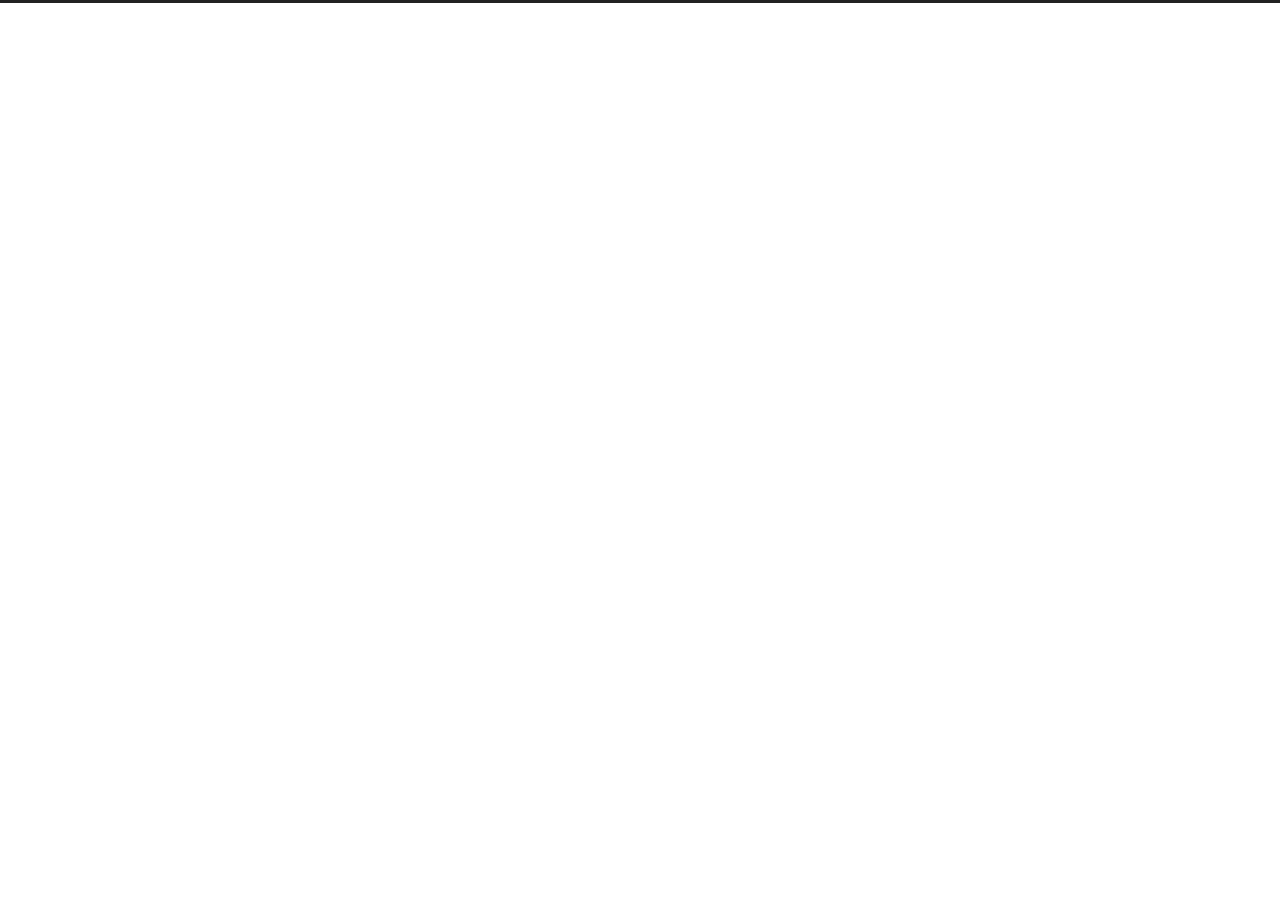
==== commit 945ea0fc: "Site updated: 2021-07-22 20:44:27" ====
--- a/index.html
+++ b/index.html
@@ -119,7 +119,7 @@
   <nav class="site-state">
       <div class="site-state-item site-state-posts">
           <a href="/archives">
-          <span class="site-state-item-count">2</span>
+          <span class="site-state-item-count">1</span>
           <span class="site-state-item-name">日志</span>
         </a>
       </div>
@@ -159,7 +159,7 @@
   
 
   <article itemscope itemtype="http://schema.org/Article" class="post-content" lang="">
-    <link itemprop="mainEntityOfPage" href="http://xuanpan-xavier.github.io/2021/07/19/test/">
+    <link itemprop="mainEntityOfPage" href="http://xuanpan-xavier.github.io/2021/07/19/%E6%AC%A2%E8%BF%8E%E6%9D%A5%E5%88%B0%E6%88%91%E7%9A%84%E5%8D%9A%E5%AE%A2/">
 
     <span hidden itemprop="author" itemscope itemtype="http://schema.org/Person">
       <meta itemprop="image" content="/images/avatar.gif">
@@ -172,7 +172,7 @@
     </span>
       <header class="post-header">
         <h2 class="post-title" itemprop="name headline">
-          <a href="/2021/07/19/test/" class="post-title-link" itemprop="url">test</a>
+          <a href="/2021/07/19/%E6%AC%A2%E8%BF%8E%E6%9D%A5%E5%88%B0%E6%88%91%E7%9A%84%E5%8D%9A%E5%AE%A2/" class="post-title-link" itemprop="url">欢迎来到我的博客</a>
         </h2>
 
         <div class="post-meta-container">
@@ -184,119 +184,17 @@
       <span class="post-meta-item-text">发表于</span>
 
       <time title="创建时间：2021-07-19 22:18:06" itemprop="dateCreated datePublished" datetime="2021-07-19T22:18:06+08:00">2021-07-19</time>
-    </span>
-
-  
-    <span id="/2021/07/19/test/" class="post-meta-item leancloud_visitors" data-flag-title="test" title="热度">
-      <span class="post-meta-item-icon">
-        <i class="far fa-eye"></i>
-      </span>
-      <span class="post-meta-item-text">热度：</span>
-      <span class="leancloud-visitors-count"></span>
-    </span>
-  
-  <span class="post-meta-item">
-    
-      <span class="post-meta-item-icon">
-        <i class="far fa-comment"></i>
-      </span>
-      <span class="post-meta-item-text">Changyan：</span>
-    
-    
-      <a title="changyan" href="/2021/07/19/test/#SOHUCS" itemprop="discussionUrl">
-        <span id="url::http://xuanpan-xavier.github.io/2021/07/19/test/" class="cy_cmt_count" data-xid="2021/07/19/test/" itemprop="commentCount"></span>
-      </a>
-    
-  </span>
-  
-  
-      </div>
-      <div class="post-meta">
-    <span class="post-meta-item" title="本文字数">
-      <span class="post-meta-item-icon">
-        <i class="far fa-file-word"></i>
-      </span>
-      <span class="post-meta-item-text">本文字数：</span>
-      <span>0</span>
-    </span>
-    <span class="post-meta-item" title="阅读时长">
-      <span class="post-meta-item-icon">
-        <i class="far fa-clock"></i>
-      </span>
-      <span class="post-meta-item-text">阅读时长 &asymp;</span>
-      <span>1 分钟</span>
-    </span>
-</div>
-
-        </div>
-      </header>
-
-    
-    
-    
-    <div class="post-body" itemprop="articleBody">
-          
-      
-    </div>
-
-    
-    
-    
-
-    <footer class="post-footer">
-        <div class="post-eof"></div>
-      
-    </footer>
-  </article>
-</div>
-
-
-
-
-    
-
-
-<div class="post-block">
-  
-  
-
-  <article itemscope itemtype="http://schema.org/Article" class="post-content" lang="">
-    <link itemprop="mainEntityOfPage" href="http://xuanpan-xavier.github.io/2021/07/19/hello-world/">
-
-    <span hidden itemprop="author" itemscope itemtype="http://schema.org/Person">
-      <meta itemprop="image" content="/images/avatar.gif">
-      <meta itemprop="name" content="Xavier">
-      <meta itemprop="description" content="婳祎若翾,媜祎若盼">
-    </span>
-
-    <span hidden itemprop="publisher" itemscope itemtype="http://schema.org/Organization">
-      <meta itemprop="name" content="歆婳の博客">
-    </span>
-      <header class="post-header">
-        <h2 class="post-title" itemprop="name headline">
-          <a href="/2021/07/19/hello-world/" class="post-title-link" itemprop="url">Hello World</a>
-        </h2>
-
-        <div class="post-meta-container">
-          <div class="post-meta">
-    <span class="post-meta-item">
-      <span class="post-meta-item-icon">
-        <i class="far fa-calendar"></i>
-      </span>
-      <span class="post-meta-item-text">发表于</span>
-
-      <time title="创建时间：2021-07-19 19:54:53" itemprop="dateCreated datePublished" datetime="2021-07-19T19:54:53+08:00">2021-07-19</time>
     </span>
       <span class="post-meta-item">
         <span class="post-meta-item-icon">
           <i class="far fa-calendar-check"></i>
         </span>
         <span class="post-meta-item-text">更新于</span>
-        <time title="修改时间：1985-10-26 16:15:00" itemprop="dateModified" datetime="1985-10-26T16:15:00+08:00">1985-10-26</time>
-      </span>
-
-  
-    <span id="/2021/07/19/hello-world/" class="post-meta-item leancloud_visitors" data-flag-title="Hello World" title="热度">
+        <time title="修改时间：2021-07-22 20:42:28" itemprop="dateModified" datetime="2021-07-22T20:42:28+08:00">2021-07-22</time>
+      </span>
+
+  
+    <span id="/2021/07/19/%E6%AC%A2%E8%BF%8E%E6%9D%A5%E5%88%B0%E6%88%91%E7%9A%84%E5%8D%9A%E5%AE%A2/" class="post-meta-item leancloud_visitors" data-flag-title="欢迎来到我的博客" title="热度">
       <span class="post-meta-item-icon">
         <i class="far fa-eye"></i>
       </span>
@@ -312,8 +210,8 @@
       <span class="post-meta-item-text">Changyan：</span>
     
     
-      <a title="changyan" href="/2021/07/19/hello-world/#SOHUCS" itemprop="discussionUrl">
-        <span id="url::http://xuanpan-xavier.github.io/2021/07/19/hello-world/" class="cy_cmt_count" data-xid="2021/07/19/hello-world/" itemprop="commentCount"></span>
+      <a title="changyan" href="/2021/07/19/%E6%AC%A2%E8%BF%8E%E6%9D%A5%E5%88%B0%E6%88%91%E7%9A%84%E5%8D%9A%E5%AE%A2/#SOHUCS" itemprop="discussionUrl">
+        <span id="url::http://xuanpan-xavier.github.io/2021/07/19/%E6%AC%A2%E8%BF%8E%E6%9D%A5%E5%88%B0%E6%88%91%E7%9A%84%E5%8D%9A%E5%AE%A2/" class="cy_cmt_count" data-xid="2021/07/19/欢迎来到我的博客/" itemprop="commentCount"></span>
       </a>
     
   </span>
@@ -326,7 +224,7 @@
         <i class="far fa-file-word"></i>
       </span>
       <span class="post-meta-item-text">本文字数：</span>
-      <span>367</span>
+      <span>81</span>
     </span>
     <span class="post-meta-item" title="阅读时长">
       <span class="post-meta-item-icon">
@@ -344,19 +242,9 @@
     
     
     <div class="post-body" itemprop="articleBody">
-          <p>Welcome to <a target="_blank" rel="noopener" href="https://hexo.io/">Hexo</a>! This is your very first post. Check <a target="_blank" rel="noopener" href="https://hexo.io/docs/">documentation</a> for more info. If you get any problems when using Hexo, you can find the answer in <a target="_blank" rel="noopener" href="https://hexo.io/docs/troubleshooting.html">troubleshooting</a> or you can ask me on <a target="_blank" rel="noopener" href="https://github.com/hexojs/hexo/issues">GitHub</a>.</p>
-<h2 id="Quick-Start"><a href="#Quick-Start" class="headerlink" title="Quick Start"></a>Quick Start</h2><h3 id="Create-a-new-post"><a href="#Create-a-new-post" class="headerlink" title="Create a new post"></a>Create a new post</h3><figure class="highlight bash"><table><tr><td class="gutter"><pre><span class="line">1</span><br></pre></td><td class="code"><pre><span class="line">$ hexo new <span class="string">&quot;My New Post&quot;</span></span><br></pre></td></tr></table></figure>
-
-<p>More info: <a target="_blank" rel="noopener" href="https://hexo.io/docs/writing.html">Writing</a></p>
-<h3 id="Run-server"><a href="#Run-server" class="headerlink" title="Run server"></a>Run server</h3><figure class="highlight bash"><table><tr><td class="gutter"><pre><span class="line">1</span><br></pre></td><td class="code"><pre><span class="line">$ hexo server</span><br></pre></td></tr></table></figure>
-
-<p>More info: <a target="_blank" rel="noopener" href="https://hexo.io/docs/server.html">Server</a></p>
-<h3 id="Generate-static-files"><a href="#Generate-static-files" class="headerlink" title="Generate static files"></a>Generate static files</h3><figure class="highlight bash"><table><tr><td class="gutter"><pre><span class="line">1</span><br></pre></td><td class="code"><pre><span class="line">$ hexo generate</span><br></pre></td></tr></table></figure>
-
-<p>More info: <a target="_blank" rel="noopener" href="https://hexo.io/docs/generating.html">Generating</a></p>
-<h3 id="Deploy-to-remote-sites"><a href="#Deploy-to-remote-sites" class="headerlink" title="Deploy to remote sites"></a>Deploy to remote sites</h3><figure class="highlight bash"><table><tr><td class="gutter"><pre><span class="line">1</span><br></pre></td><td class="code"><pre><span class="line">$ hexo deploy</span><br></pre></td></tr></table></figure>
-
-<p>More info: <a target="_blank" rel="noopener" href="https://hexo.io/docs/one-command-deployment.html">Deployment</a></p>
+          <p>欢迎你来到翾聁的博客</p>
+<p>在这里我将会分享自己的见闻与感受以及关于编程学习的心得体会，希望我的博客让你有所收获！</p>
+<p>本人博客目前处于刚初始化状态，部分功能并不完善，请见谅。</p>
 
       
     </div>
@@ -442,6 +330,7 @@
   </footer>
 
   
+  <script size="300" alpha="0.6" zIndex="-1" src="https://cdn.jsdelivr.net/npm/ribbon.js@1.0.2/dist/ribbon.min.js"></script>
   <script src="https://cdn.jsdelivr.net/npm/animejs@3.2.1/lib/anime.min.js" integrity="sha256-XL2inqUJaslATFnHdJOi9GfQ60on8Wx1C2H8DYiN1xY=" crossorigin="anonymous"></script>
 <script src="/js/comments.js"></script><script src="/js/utils.js"></script><script src="/js/motion.js"></script><script src="/js/schemes/muse.js"></script><script src="/js/next-boot.js"></script>
 
@@ -460,5 +349,5 @@
 <script class="next-config" data-name="changyan" type="application/json">{"enable":true,"appid":"uMinA4C8zJ2PATD79jRK74e5-gzGzoHsz","appkey":"6yAcwkMzyY2qCj9hjKsp7PqR"}</script>
 <script src="/js/third-party/comments/changyan.js"></script>
 
-</body>
+<script src="/live2dw/lib/L2Dwidget.min.js?094cbace49a39548bed64abff5988b05"></script><script>L2Dwidget.init({"pluginRootPath":"live2dw/","pluginJsPath":"lib/","pluginModelPath":"assets/","tagMode":false,"model":{"jsonPath":"/live2dw/assets/wanko.model.json"},"display":{"position":"right","width":150,"height":300},"mobile":{"show":true},"log":false});</script></body>
 </html>
--- a/css/main.css
+++ b/css/main.css
@@ -2611,7 +2611,7 @@
   vertical-align: middle;
 }
 .links-of-author a::before {
-  background: #a1263c;
+  background: #edff42;
   display: inline-block;
   margin-right: 3px;
   transform: translateY(-2px);
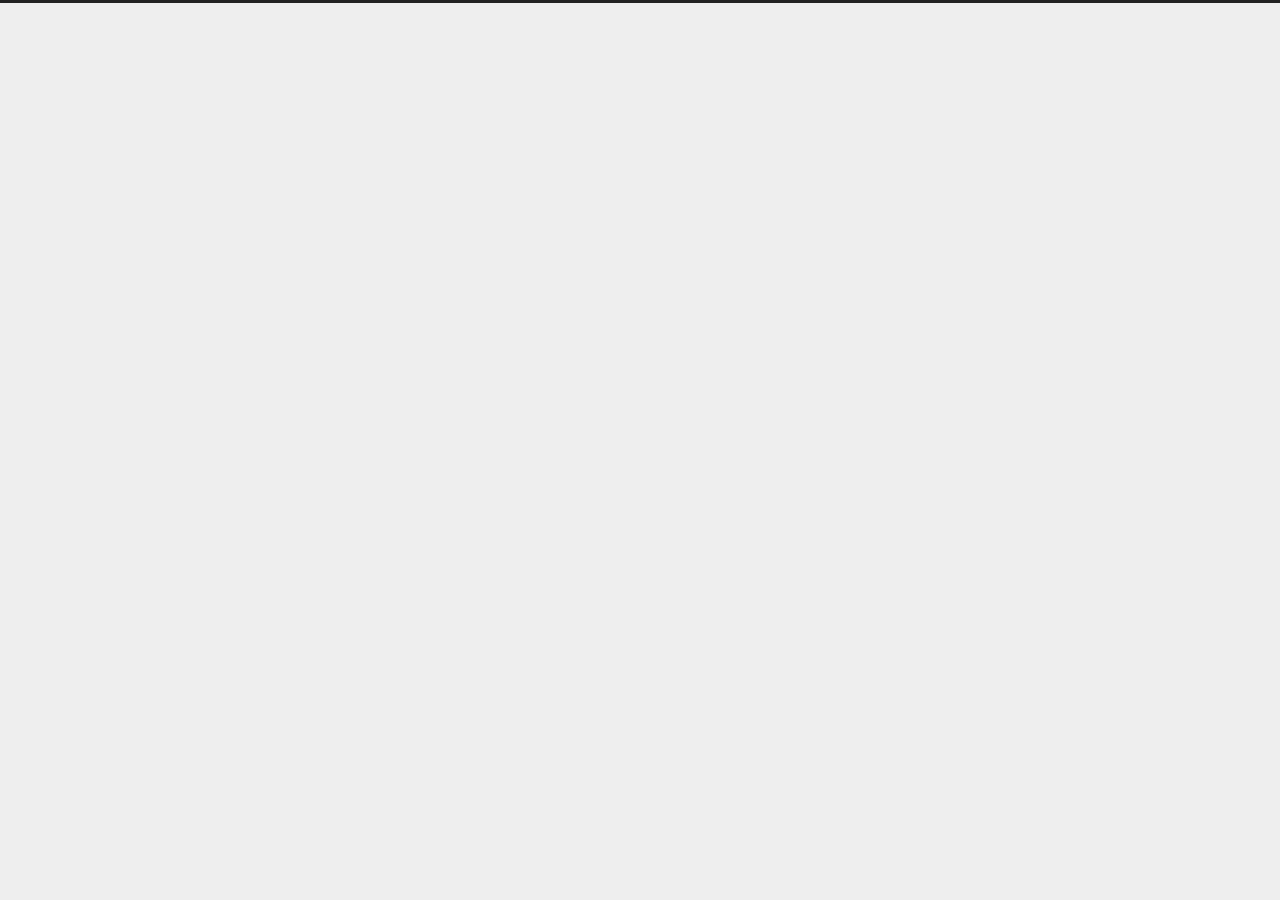
==== commit b65eb8c1: "Site updated: 2021-07-22 20:52:30" ====
--- a/index.html
+++ b/index.html
@@ -19,7 +19,7 @@
 <link rel="stylesheet" href="https://cdn.jsdelivr.net/npm/@fortawesome/fontawesome-free@5.15.3/css/all.min.css" integrity="sha256-2H3fkXt6FEmrReK448mDVGKb3WW2ZZw35gI7vqHOE4Y=" crossorigin="anonymous">
   <link rel="stylesheet" href="https://cdn.jsdelivr.net/npm/animate.css@3.1.1/animate.min.css" integrity="sha256-PR7ttpcvz8qrF57fur/yAx1qXMFJeJFiA6pSzWi0OIE=" crossorigin="anonymous">
 
-<script class="next-config" data-name="main" type="application/json">{"hostname":"xuanpan-xavier.github.io","root":"/","images":"/images","scheme":"Muse","version":"8.6.1","exturl":false,"sidebar":{"position":"left","display":"post","padding":18,"offset":12},"copycode":false,"bookmark":{"enable":false,"color":"#222","save":"auto"},"fancybox":false,"mediumzoom":false,"lazyload":false,"pangu":false,"comments":{"style":"tabs","active":null,"storage":true,"lazyload":false,"nav":null},"motion":{"enable":true,"async":false,"transition":{"post_block":"fadeIn","post_header":"fadeInDown","post_body":"fadeInDown","coll_header":"fadeInLeft","sidebar":"fadeInUp"}},"prism":false,"i18n":{"placeholder":"搜索...","empty":"没有找到任何搜索结果：${query}","hits_time":"找到 ${hits} 个搜索结果（用时 ${time} 毫秒）","hits":"找到 ${hits} 个搜索结果"}}</script><script src="/js/config.js"></script>
+<script class="next-config" data-name="main" type="application/json">{"hostname":"xuanpan-xavier.github.io","root":"/","images":"/images","scheme":"Gemini","version":"8.6.1","exturl":false,"sidebar":{"position":"left","display":"post","padding":18,"offset":12},"copycode":false,"bookmark":{"enable":false,"color":"#222","save":"auto"},"fancybox":false,"mediumzoom":false,"lazyload":false,"pangu":false,"comments":{"style":"tabs","active":null,"storage":true,"lazyload":false,"nav":null},"motion":{"enable":true,"async":false,"transition":{"post_block":"fadeIn","post_header":"fadeInDown","post_body":"fadeInDown","coll_header":"fadeInLeft","sidebar":"fadeInUp"}},"prism":false,"i18n":{"placeholder":"搜索...","empty":"没有找到任何搜索结果：${query}","hits_time":"找到 ${hits} 个搜索结果（用时 ${time} 毫秒）","hits":"找到 ${hits} 个搜索结果"}}</script><script src="/js/config.js"></script>
 <meta name="description" content="婳祎若翾,媜祎若盼">
 <meta property="og:type" content="website">
 <meta property="og:title" content="歆婳の博客">
@@ -295,7 +295,7 @@
     <span title="站点阅读时长">1 分钟</span>
   </span>
 </div>
-  <div class="powered-by">由 <a href="https://hexo.io/" rel="noopener" target="_blank">Hexo</a> & <a href="https://theme-next.js.org/muse/" rel="noopener" target="_blank">NexT.Muse</a> 强力驱动
+  <div class="powered-by">由 <a href="https://hexo.io/" rel="noopener" target="_blank">Hexo</a> & <a href="https://theme-next.js.org/" rel="noopener" target="_blank">NexT.Gemini</a> 强力驱动
   </div>
 <div class="powered-by">
   <i class="fa fa-user-md"></i>
@@ -332,7 +332,7 @@
   
   <script size="300" alpha="0.6" zIndex="-1" src="https://cdn.jsdelivr.net/npm/ribbon.js@1.0.2/dist/ribbon.min.js"></script>
   <script src="https://cdn.jsdelivr.net/npm/animejs@3.2.1/lib/anime.min.js" integrity="sha256-XL2inqUJaslATFnHdJOi9GfQ60on8Wx1C2H8DYiN1xY=" crossorigin="anonymous"></script>
-<script src="/js/comments.js"></script><script src="/js/utils.js"></script><script src="/js/motion.js"></script><script src="/js/schemes/muse.js"></script><script src="/js/next-boot.js"></script>
+<script src="/js/comments.js"></script><script src="/js/utils.js"></script><script src="/js/motion.js"></script><script src="/js/next-boot.js"></script>
 
   
 
--- a/css/main.css
+++ b/css/main.css
@@ -1,5 +1,5 @@
 :root {
-  --body-bg-color: #fff;
+  --body-bg-color: #eee;
   --content-bg-color: #fff;
   --card-bg-color: #f5f5f5;
   --text-color: #555;
@@ -11,11 +11,11 @@
   --table-row-odd-bg-color: #f9f9f9;
   --table-row-hover-bg-color: #f5f5f5;
   --menu-item-bg-color: #f5f5f5;
-  --btn-default-bg: #222;
-  --btn-default-color: #fff;
-  --btn-default-border-color: #222;
-  --btn-default-hover-bg: #fff;
-  --btn-default-hover-color: #222;
+  --btn-default-bg: #fff;
+  --btn-default-color: #555;
+  --btn-default-border-color: #555;
+  --btn-default-hover-bg: #222;
+  --btn-default-hover-color: #fff;
   --btn-default-hover-border-color: #222;
   --highlight-background: #f0f0f0;
   --highlight-foreground: #444;
@@ -300,7 +300,7 @@
 .btn {
   background: var(--btn-default-bg);
   border: 2px solid var(--btn-default-border-color);
-  border-radius: 0;
+  border-radius: 2px;
   color: var(--btn-default-color);
   display: inline-block;
   font-size: 0.875em;
@@ -1146,16 +1146,16 @@
 }
 .header-inner {
   margin: 0 auto;
-  width: 700px;
+  width: calc(100% - 20px);
 }
 @media (min-width: 1200px) {
   .header-inner {
-    width: 800px;
+    width: 1160px;
   }
 }
 @media (min-width: 1600px) {
   .header-inner {
-    width: 900px;
+    width: 73%;
   }
 }
 .site-brand-container {
@@ -1200,7 +1200,7 @@
   margin: 0;
 }
 .site-subtitle {
-  color: #999;
+  color: #ddd;
   font-size: 0.8125em;
   margin: 10px 0;
 }
@@ -1323,19 +1323,19 @@
   display: inline-block;
 }
 .site-author-image {
-  border: 2px solid #333;
-  max-width: 96px;
+  border: 1px solid #eee;
+  max-width: 120px;
   padding: 2px;
 }
 .site-author-name {
-  color: #f5f5f5;
-  font-weight: normal;
-  margin: 5px 0 0;
+  color: var(--text-color);
+  font-weight: 600;
+  margin: 0;
 }
 .site-description {
   color: #999;
-  font-size: 1em;
-  margin-top: 5px;
+  font-size: 0.8125em;
+  margin-top: 0;
 }
 .links-of-author a {
   font-size: 0.8125em;
@@ -1414,7 +1414,7 @@
 }
 .sidebar-nav li {
   border-bottom: 1px solid transparent;
-  color: #666;
+  color: var(--text-color);
   cursor: pointer;
   display: inline-block;
   font-size: 0.875em;
@@ -1423,16 +1423,16 @@
   margin-left: 10px;
 }
 .sidebar-nav li:hover {
-  color: #f5f5f5;
+  color: #fc6423;
 }
 .sidebar-toc-active .sidebar-nav-toc,
 .sidebar-overview-active .sidebar-nav-overview {
-  border-bottom-color: #87daff;
-  color: #87daff;
+  border-bottom-color: #fc6423;
+  color: #fc6423;
 }
 .sidebar-toc-active .sidebar-nav-toc:hover,
 .sidebar-overview-active .sidebar-nav-overview:hover {
-  color: #87daff;
+  color: #fc6423;
 }
 .sidebar-panel-container {
   max-height: var(--sidebar-wrapper-height);
@@ -1457,26 +1457,26 @@
   width: 14px;
   background: #222;
   cursor: pointer;
-  opacity: 0.8;
+  opacity: 0.6;
   position: fixed;
   z-index: 1300;
-  left: 30px;
+  right: 30px;
 }
 @media (max-width: 991px) {
   .sidebar-toggle {
-    left: 20px;
+    right: 20px;
   }
 }
 .sidebar-toggle:hover {
-  opacity: 1;
+  opacity: 0.8;
 }
 @media (max-width: 991px) {
   .sidebar-toggle {
-    opacity: 1;
+    opacity: 0.8;
   }
 }
 .sidebar-toggle:hover .toggle-line {
-  background: #87daff;
+  background: #fc6423;
 }
 @media (any-hover: hover) {
   body:not(.sidebar-active) .sidebar-toggle:hover .toggle-line:first-child {
@@ -1537,14 +1537,14 @@
   display: block;
 }
 .post-toc .nav .active > a {
-  border-bottom-color: #87daff;
-  color: #87daff;
+  border-bottom-color: #fc6423;
+  color: #fc6423;
 }
 .post-toc .nav .active-current > a {
-  color: #87daff;
+  color: #fc6423;
 }
 .post-toc .nav .active-current > a:hover {
-  color: #87daff;
+  color: #fc6423;
 }
 .site-state {
   display: flex;
@@ -1561,12 +1561,12 @@
 }
 .site-state-item-count {
   display: block;
-  font-size: 1.25em;
+  font-size: 1em;
   font-weight: 600;
 }
 .site-state-item-name {
-  color: inherit;
-  font-size: 0.875em;
+  color: #999;
+  font-size: 0.8125em;
 }
 .footer {
   color: #999;
@@ -1586,16 +1586,16 @@
   flex-direction: column;
   justify-content: center;
   margin: 0 auto;
-  width: 700px;
+  width: calc(100% - 20px);
 }
 @media (min-width: 1200px) {
   .footer-inner {
-    width: 800px;
+    width: 1160px;
   }
 }
 @media (min-width: 1600px) {
   .footer-inner {
-    width: 900px;
+    width: 73%;
   }
 }
 .use-motion .footer {
@@ -1692,30 +1692,30 @@
   transition: bottom 0.2s ease-in-out;
   background: #222;
   cursor: pointer;
-  opacity: 0.8;
+  opacity: 0.6;
   position: fixed;
   z-index: 1300;
-  left: 30px;
+  right: 30px;
   width: 24px;
 }
 @media (max-width: 991px) {
   .back-to-top {
-    left: 20px;
+    right: 20px;
   }
 }
 .back-to-top:hover {
-  opacity: 1;
+  opacity: 0.8;
 }
 @media (max-width: 991px) {
   .back-to-top {
-    opacity: 1;
+    opacity: 0.8;
   }
 }
 .back-to-top:hover {
-  color: #87daff;
+  color: #fc6423;
 }
 .back-to-top.back-to-top-on {
-  bottom: 19px;
+  bottom: 30px;
 }
 .noscript-warning {
   background-color: #f55;
@@ -2173,18 +2173,18 @@
 }
 .reward-container button {
   background: transparent;
-  color: #87daff;
+  color: #fc6423;
   cursor: pointer;
   line-height: 2;
   padding: 0 15px;
-  border: 2px solid #87daff;
+  border: 2px solid #fc6423;
   border-radius: 2px;
   outline: 0;
   transition: all 0.2s ease-in-out;
   vertical-align: text-top;
 }
 .reward-container button:hover {
-  background: #87daff;
+  background: #fc6423;
   color: #fff;
 }
 .post-reward {
@@ -2459,175 +2459,312 @@
 .use-motion .sidebar .animated {
   animation-fill-mode: both;
 }
+.header-inner {
+  background: var(--content-bg-color);
+  border-radius: initial;
+  box-shadow: 0 2px 2px 0 rgba(0,0,0,0.12), 0 3px 1px -2px rgba(0,0,0,0.06), 0 1px 5px 0 rgba(0,0,0,0.12);
+  width: 240px;
+}
+@media (max-width: 991px) {
+  .header-inner {
+    border-radius: initial;
+    width: auto;
+  }
+}
+.main {
+  align-items: stretch;
+  display: flex;
+  justify-content: space-between;
+  margin: 0 auto;
+  width: calc(100% - 20px);
+}
+@media (min-width: 1200px) {
+  .main {
+    width: 1160px;
+  }
+}
+@media (min-width: 1600px) {
+  .main {
+    width: 73%;
+  }
+}
+@media (max-width: 991px) {
+  .main {
+    display: block;
+    width: auto;
+  }
+}
 .main-inner {
-  margin: 0 auto;
-  width: 700px;
-}
-@media (min-width: 1200px) {
+  border-radius: initial;
+  box-sizing: border-box;
+  width: calc(100% - 252px);
+}
+@media (max-width: 991px) {
   .main-inner {
-    width: 800px;
-  }
-}
-@media (min-width: 1600px) {
+    border-radius: initial;
+    width: 100%;
+  }
+}
+.footer-inner {
+  padding-left: 252px;
+}
+@media (max-width: 991px) {
+  .footer-inner {
+    padding-left: 0;
+    padding-right: 0;
+    width: auto;
+  }
+}
+.site-brand-container {
+  background: #222;
+}
+@media (max-width: 991px) {
+  .site-nav-on .site-brand-container {
+    box-shadow: 0 0 16px rgba(0,0,0,0.5);
+  }
+}
+.site-meta {
+  padding: 20px 0;
+}
+.brand {
+  padding: 0;
+}
+.site-subtitle {
+  margin: 10px 10px 0;
+}
+@media (min-width: 768px) and (max-width: 991px) {
+  .site-nav-toggle,
+  .site-nav-right {
+    display: flex;
+    flex-direction: column;
+    justify-content: center;
+  }
+}
+.site-nav-toggle .toggle,
+.site-nav-right .toggle {
+  color: #fff;
+}
+.site-nav-toggle .toggle .toggle-line,
+.site-nav-right .toggle .toggle-line {
+  background: #fff;
+}
+@media (min-width: 768px) and (max-width: 991px) {
+  .site-nav {
+    --scroll-height: 0;
+    height: 0;
+    overflow: hidden;
+    transition: height 0.2s ease-in-out;
+  }
+  body:not(.site-nav-on) .site-nav .animated {
+    animation: none;
+  }
+  body.site-nav-on .site-nav {
+    height: var(--scroll-height);
+  }
+}
+.menu .menu-item {
+  display: block;
+  margin: 0;
+}
+.menu .menu-item a {
+  padding: 5px 20px;
+  position: relative;
+  text-align: left;
+  transition-property: background-color;
+}
+@media (max-width: 991px) {
+  .menu .menu-item.menu-item-search {
+    display: none;
+  }
+}
+.menu .menu-item .badge {
+  background: #ccc;
+  border-radius: 10px;
+  color: var(--content-bg-color);
+  float: right;
+  padding: 2px 5px;
+  text-shadow: 1px 1px 0 rgba(0,0,0,0.1);
+}
+.main-menu .menu-item-active::after {
+  background: #bbb;
+  border-radius: 50%;
+  content: ' ';
+  height: 6px;
+  margin-top: -3px;
+  position: absolute;
+  right: 15px;
+  top: 50%;
+  width: 6px;
+}
+.sub-menu {
+  margin: 0;
+  padding: 6px 0;
+}
+.sub-menu .menu-item {
+  display: inline-block;
+}
+.sub-menu .menu-item a {
+  background: transparent;
+  margin: 5px 10px;
+  padding: initial;
+}
+.sub-menu .menu-item a:hover {
+  background: transparent;
+  color: #fc6423;
+}
+.sub-menu .menu-item-active {
+  border-bottom-color: #fc6423;
+  color: #fc6423;
+}
+.sub-menu .menu-item-active:hover {
+  border-bottom-color: #fc6423;
+}
+.sidebar {
+  margin-top: 12px;
+  position: -webkit-sticky;
+  position: sticky;
+  top: 12px;
+  width: 240px;
+  visibility: hidden;
+}
+@media (max-width: 991px) {
+  .sidebar {
+    display: none;
+  }
+}
+.sidebar-toggle {
+  display: none;
+}
+.sidebar-inner {
+  background: var(--content-bg-color);
+  border-radius: initial;
+  box-shadow: 0 2px 2px 0 rgba(0,0,0,0.12), 0 3px 1px -2px rgba(0,0,0,0.06), 0 1px 5px 0 rgba(0,0,0,0.12), 0 -1px 0.5px 0 rgba(0,0,0,0.09);
+  box-sizing: border-box;
+  color: var(--text-color);
+}
+.site-state-item {
+  padding: 0 10px;
+}
+.sidebar .sidebar-button {
+  border-bottom: 1px dotted #ccc;
+  border-top: 1px dotted #ccc;
+}
+.sidebar .sidebar-button button {
+  border: 0;
+  color: #fc6423;
+  display: block;
+  width: 100%;
+}
+.sidebar .sidebar-button button:hover {
+  background: none;
+  border: 0;
+  color: #e34603;
+}
+.links-of-author {
+  display: flex;
+  flex-wrap: wrap;
+  justify-content: center;
+}
+.links-of-author-item {
+  margin: 5px 0 0;
+  width: 50%;
+}
+.links-of-author-item a {
+  box-sizing: border-box;
+  display: inline-block;
+  max-width: 100%;
+  overflow: hidden;
+  padding: 0 5px;
+  text-overflow: ellipsis;
+  white-space: nowrap;
+}
+.links-of-author-item a {
+  border-bottom: 0;
+  border-radius: 4px;
+  display: block;
+}
+.links-of-author-item a:hover {
+  background: var(--body-bg-color);
+}
+.main-inner > .sub-menu,
+.main-inner > .post-block,
+.main-inner > .tabs-comment,
+.main-inner > .comments,
+.main-inner > .pagination {
+  background: var(--content-bg-color);
+  border-radius: initial;
+  box-shadow: 0 2px 2px 0 rgba(0,0,0,0.12), 0 3px 1px -2px rgba(0,0,0,0.06), 0 1px 5px 0 rgba(0,0,0,0.12);
+}
+.main-inner > .sub-menu:not(:first-child):not(.sub-menu),
+.main-inner > .post-block:not(:first-child):not(.sub-menu),
+.main-inner > .tabs-comment:not(:first-child):not(.sub-menu),
+.main-inner > .comments:not(:first-child):not(.sub-menu),
+.main-inner > .pagination:not(:first-child):not(.sub-menu) {
+  border-radius: initial;
+  box-shadow: 0 2px 2px 0 rgba(0,0,0,0.12), 0 3px 1px -2px rgba(0,0,0,0.06), 0 1px 5px 0 rgba(0,0,0,0.12), 0 -1px 0.5px 0 rgba(0,0,0,0.09);
+  margin-top: 12px;
+}
+@media (min-width: 768px) and (max-width: 991px) {
+  .main-inner > .sub-menu:not(:first-child):not(.sub-menu),
+  .main-inner > .post-block:not(:first-child):not(.sub-menu),
+  .main-inner > .tabs-comment:not(:first-child):not(.sub-menu),
+  .main-inner > .comments:not(:first-child):not(.sub-menu),
+  .main-inner > .pagination:not(:first-child):not(.sub-menu) {
+    margin-top: 10px;
+  }
+}
+@media (max-width: 767px) {
+  .main-inner > .sub-menu:not(:first-child):not(.sub-menu),
+  .main-inner > .post-block:not(:first-child):not(.sub-menu),
+  .main-inner > .tabs-comment:not(:first-child):not(.sub-menu),
+  .main-inner > .comments:not(:first-child):not(.sub-menu),
+  .main-inner > .pagination:not(:first-child):not(.sub-menu) {
+    margin-top: 8px;
+  }
+}
+.post-block,
+.comments {
+  padding: 40px;
+}
+.post-eof {
+  display: none;
+}
+.pagination {
+  border-top: initial;
+  padding: 10px 0;
+}
+.post-body h1,
+.post-body h2 {
+  border-bottom: 1px solid #eee;
+}
+.post-body h3 {
+  border-bottom: 1px dotted #eee;
+}
+@media (min-width: 768px) and (max-width: 991px) {
   .main-inner {
-    width: 900px;
+    padding: 10px;
+  }
+  .posts-expand .post-button {
+    margin-top: 20px;
+  }
+  .post-block {
+    padding: 20px;
+  }
+  .comments {
+    padding: 10px 20px;
   }
 }
 @media (max-width: 767px) {
   .main-inner {
-    padding-left: 20px;
-    padding-right: 20px;
-  }
-}
-@media (max-width: 767px) {
-  .header-inner,
-  .main-inner,
-  .footer-inner {
-    width: auto;
-  }
-}
-.main-inner {
-  padding-bottom: 60px;
-}
-.post-block:first-of-type {
-  padding-top: 70px;
-}
-@media (max-width: 767px) {
-  .post-block:first-of-type {
-    padding-top: 35px;
-  }
-}
-.custom-logo-image {
-  background: #fff;
-  margin: 0 auto 10px;
-  max-width: 150px;
-  padding: 5px;
-}
-.brand {
-  background: var(--btn-default-bg);
-}
-.header-inner {
-  padding-top: 100px;
-}
-@media (max-width: 767px) {
-  .header-inner {
-    padding-top: 50px;
-  }
-}
-@media (max-width: 767px) {
-  .site-nav {
-    border-bottom: 1px solid #ddd;
-    border-top: 1px solid #ddd;
-  }
-}
-@media (max-width: 767px) {
-  .menu {
-    text-align: left;
-  }
-}
-@media (max-width: 767px) {
-  .menu .menu-item {
-    margin: 0 10px;
-  }
-}
-.menu .menu-item a {
-  border-bottom: 1px solid transparent;
-}
-@media (max-width: 767px) {
-  .menu .menu-item a {
-    padding: 5px 10px;
-  }
-}
-.menu .menu-item a:hover,
-.menu .menu-item a.menu-item-active {
-  background: transparent;
-  border-bottom: 1px solid var(--link-hover-color);
-}
-@media (max-width: 767px) {
-  .menu .menu-item a:hover,
-  .menu .menu-item a.menu-item-active {
-    border-bottom: 1px dotted #ddd;
-  }
-}
-@media (min-width: 768px) {
-  .menu .menu-item .fa,
-  .menu .menu-item .fab,
-  .menu .menu-item .far,
-  .menu .menu-item .fas {
-    display: block;
-    line-height: 2;
-    margin-right: 0;
-    width: 100%;
-  }
-}
-.menu .menu-item .badge {
-  background: #eee;
-  color: #555;
-  padding: 1px 4px;
-}
-.sub-menu {
-  margin: 10px 0;
-}
-.sub-menu .menu-item {
-  display: inline-block;
-}
-@media (min-width: 992px) {
-  .sidebar-active {
-    padding-left: 320px;
-  }
-}
-.sidebar {
-  left: -320px;
-}
-.sidebar-active .sidebar {
-  left: 0;
-}
-.sidebar {
-  background: #222;
-  bottom: 0;
-  box-shadow: inset 0 2px 6px #000;
-  position: fixed;
-  top: 0;
-  transition: all 0.2s ease-out;
-  width: 320px;
-  z-index: 1200;
-}
-.sidebar a {
-  border-bottom-color: #555;
-  color: #999;
-}
-.sidebar a:hover {
-  border-bottom-color: #eee;
-  color: #eee;
-}
-.links-of-author:not(:first-child) {
-  margin-top: 15px;
-}
-.links-of-author a {
-  border-bottom-color: #555;
-  display: inline-block;
-  margin-bottom: 10px;
-  margin-right: 10px;
-  vertical-align: middle;
-}
-.links-of-author a::before {
-  background: #edff42;
-  display: inline-block;
-  margin-right: 3px;
-  transform: translateY(-2px);
-  border-radius: 50%;
-  content: ' ';
-  height: 4px;
-  width: 4px;
-}
-.links-of-blogroll-item {
-  padding: 2px 10px;
-}
-.links-of-blogroll-item a {
-  box-sizing: border-box;
-  display: inline-block;
-  max-width: 280px;
-  overflow: hidden;
-  text-overflow: ellipsis;
-  white-space: nowrap;
-}
+    padding: 8px;
+  }
+  .posts-expand .post-button {
+    margin: 12px 0;
+  }
+  .post-block {
+    padding: 12px;
+  }
+  .comments {
+    padding: 10px 12px;
+  }
+}
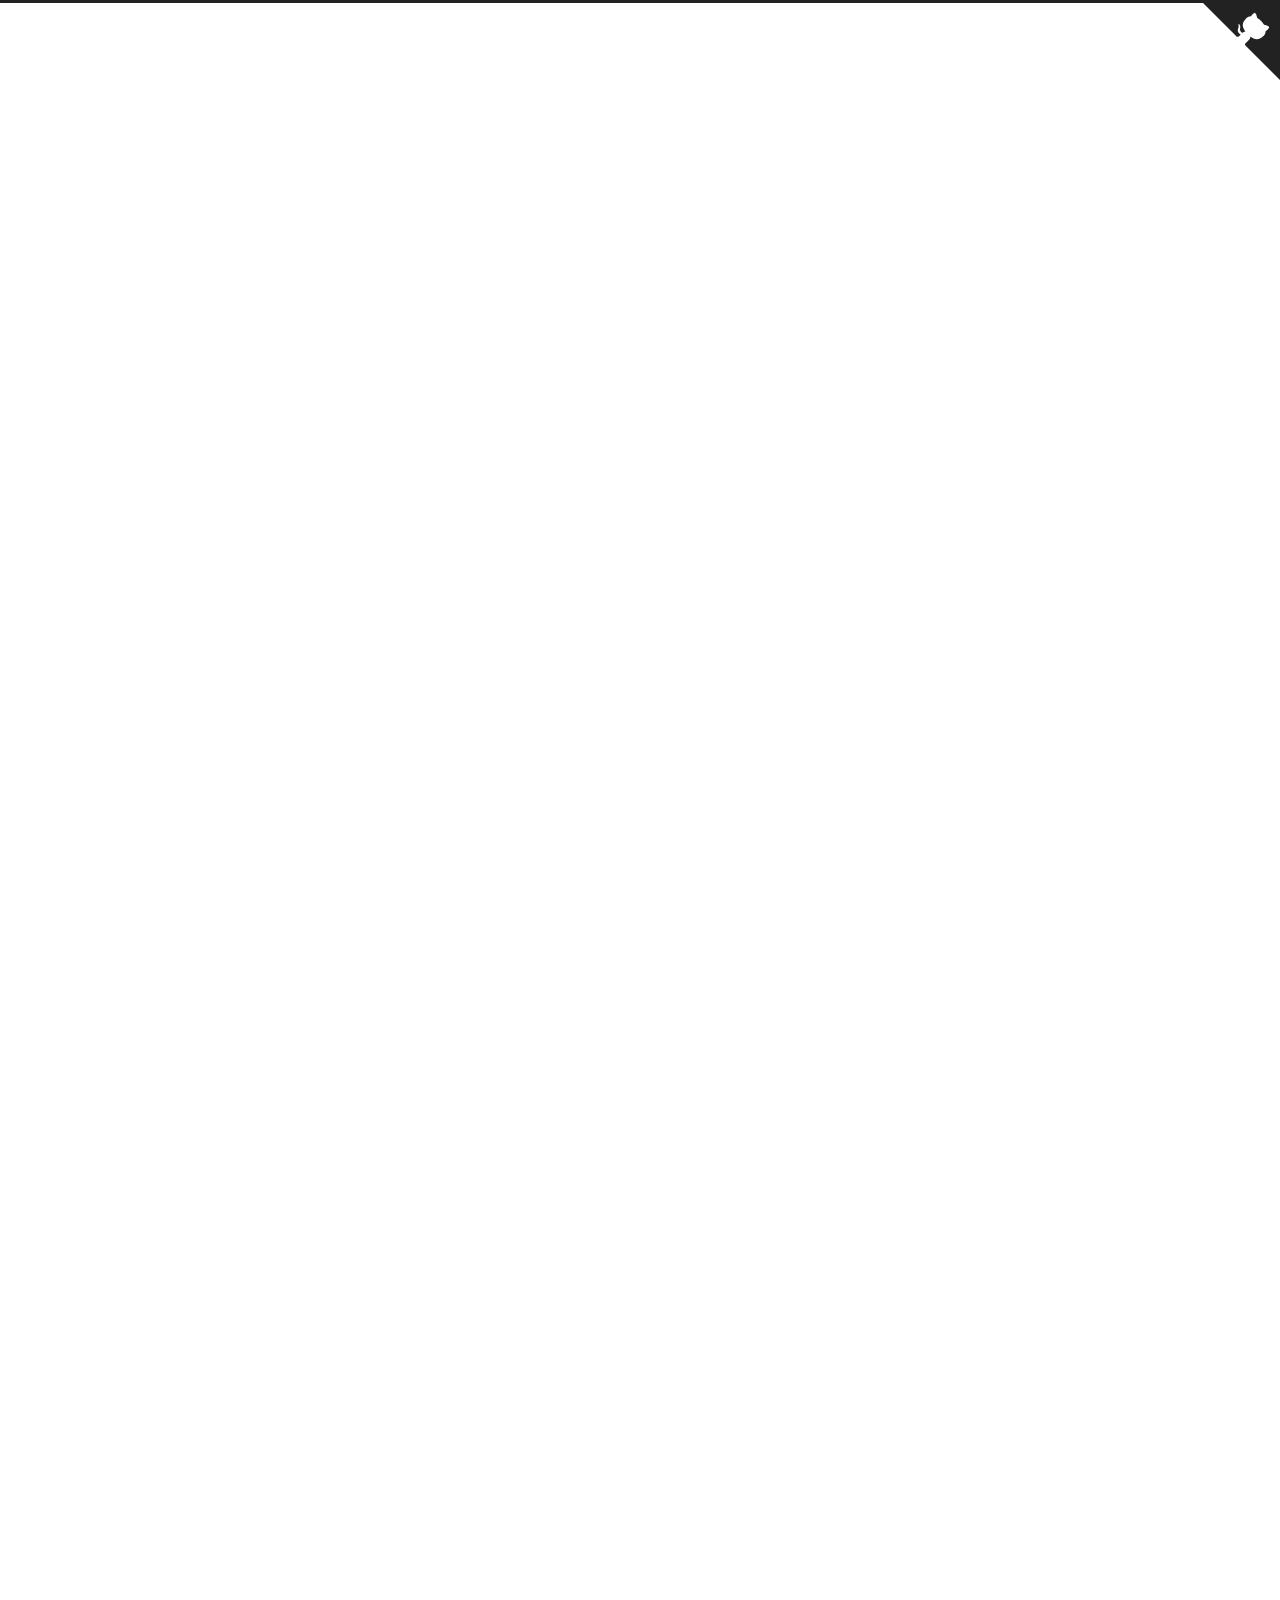
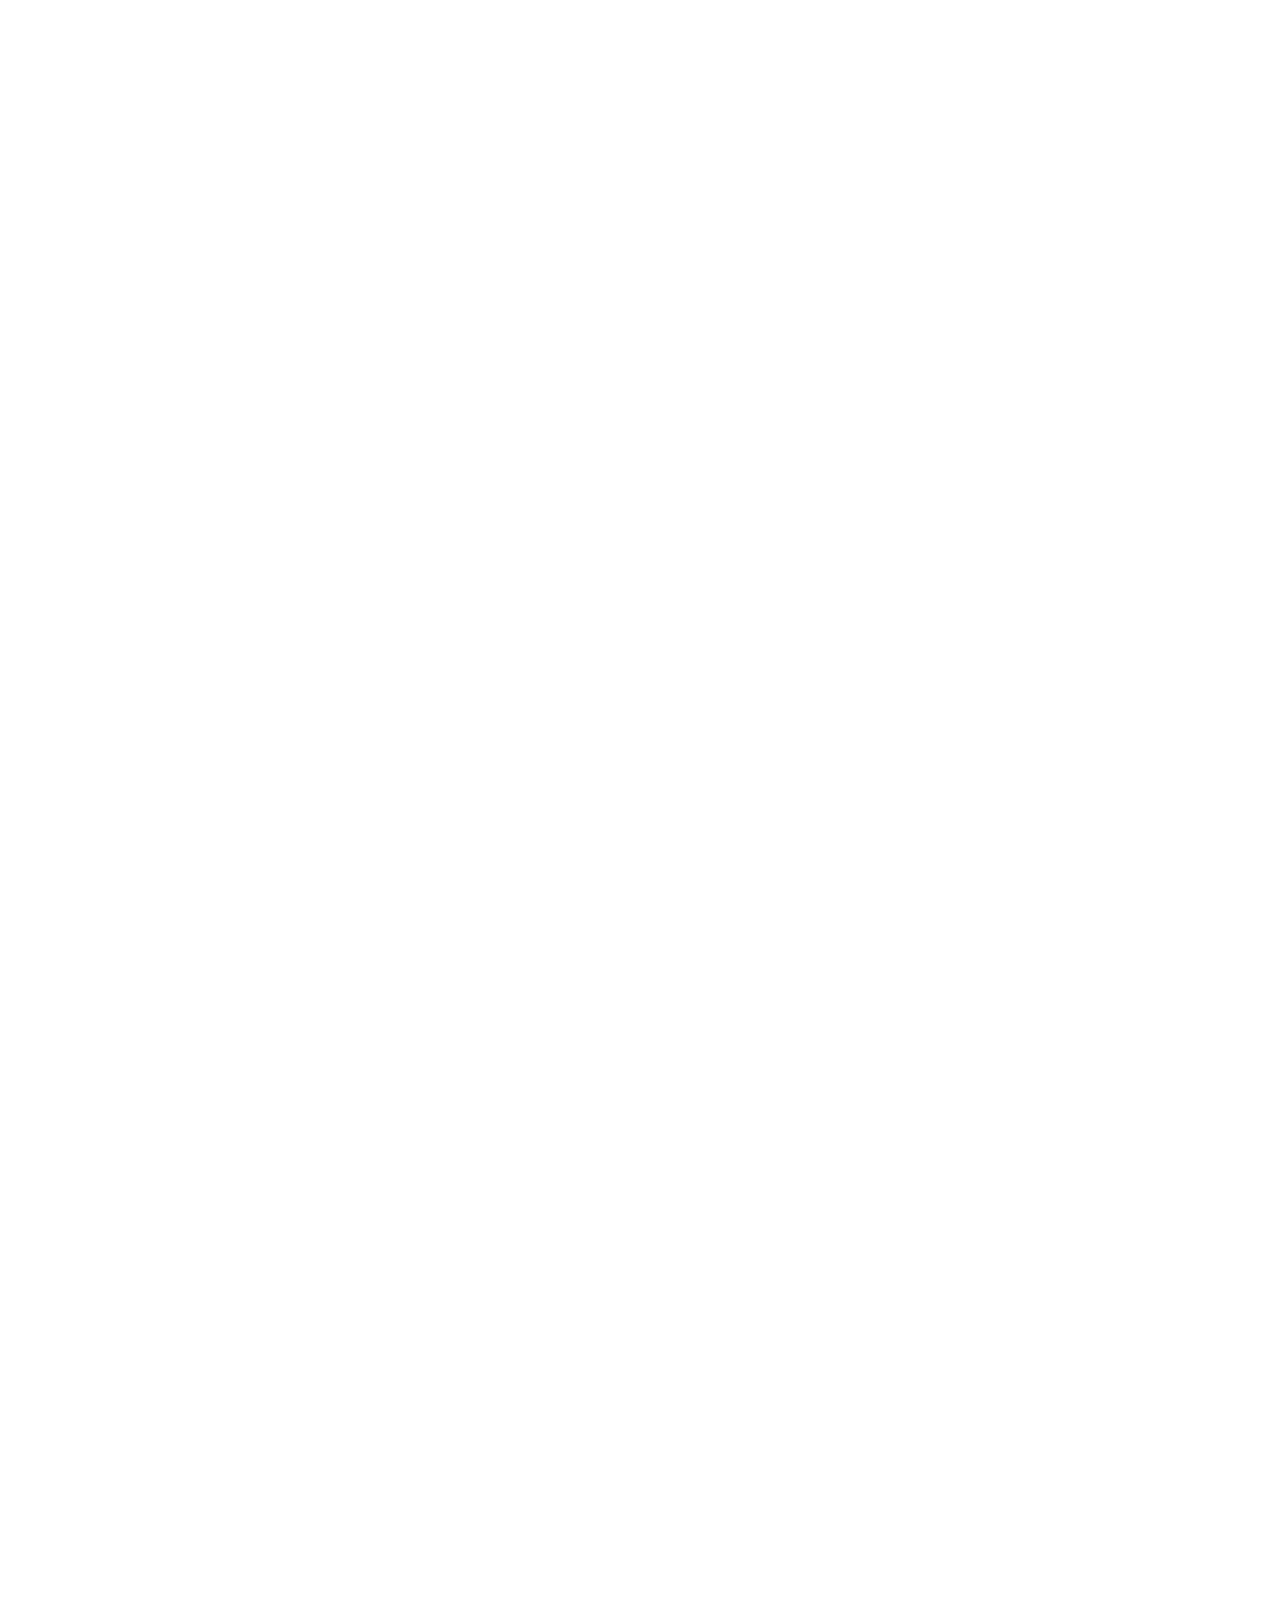
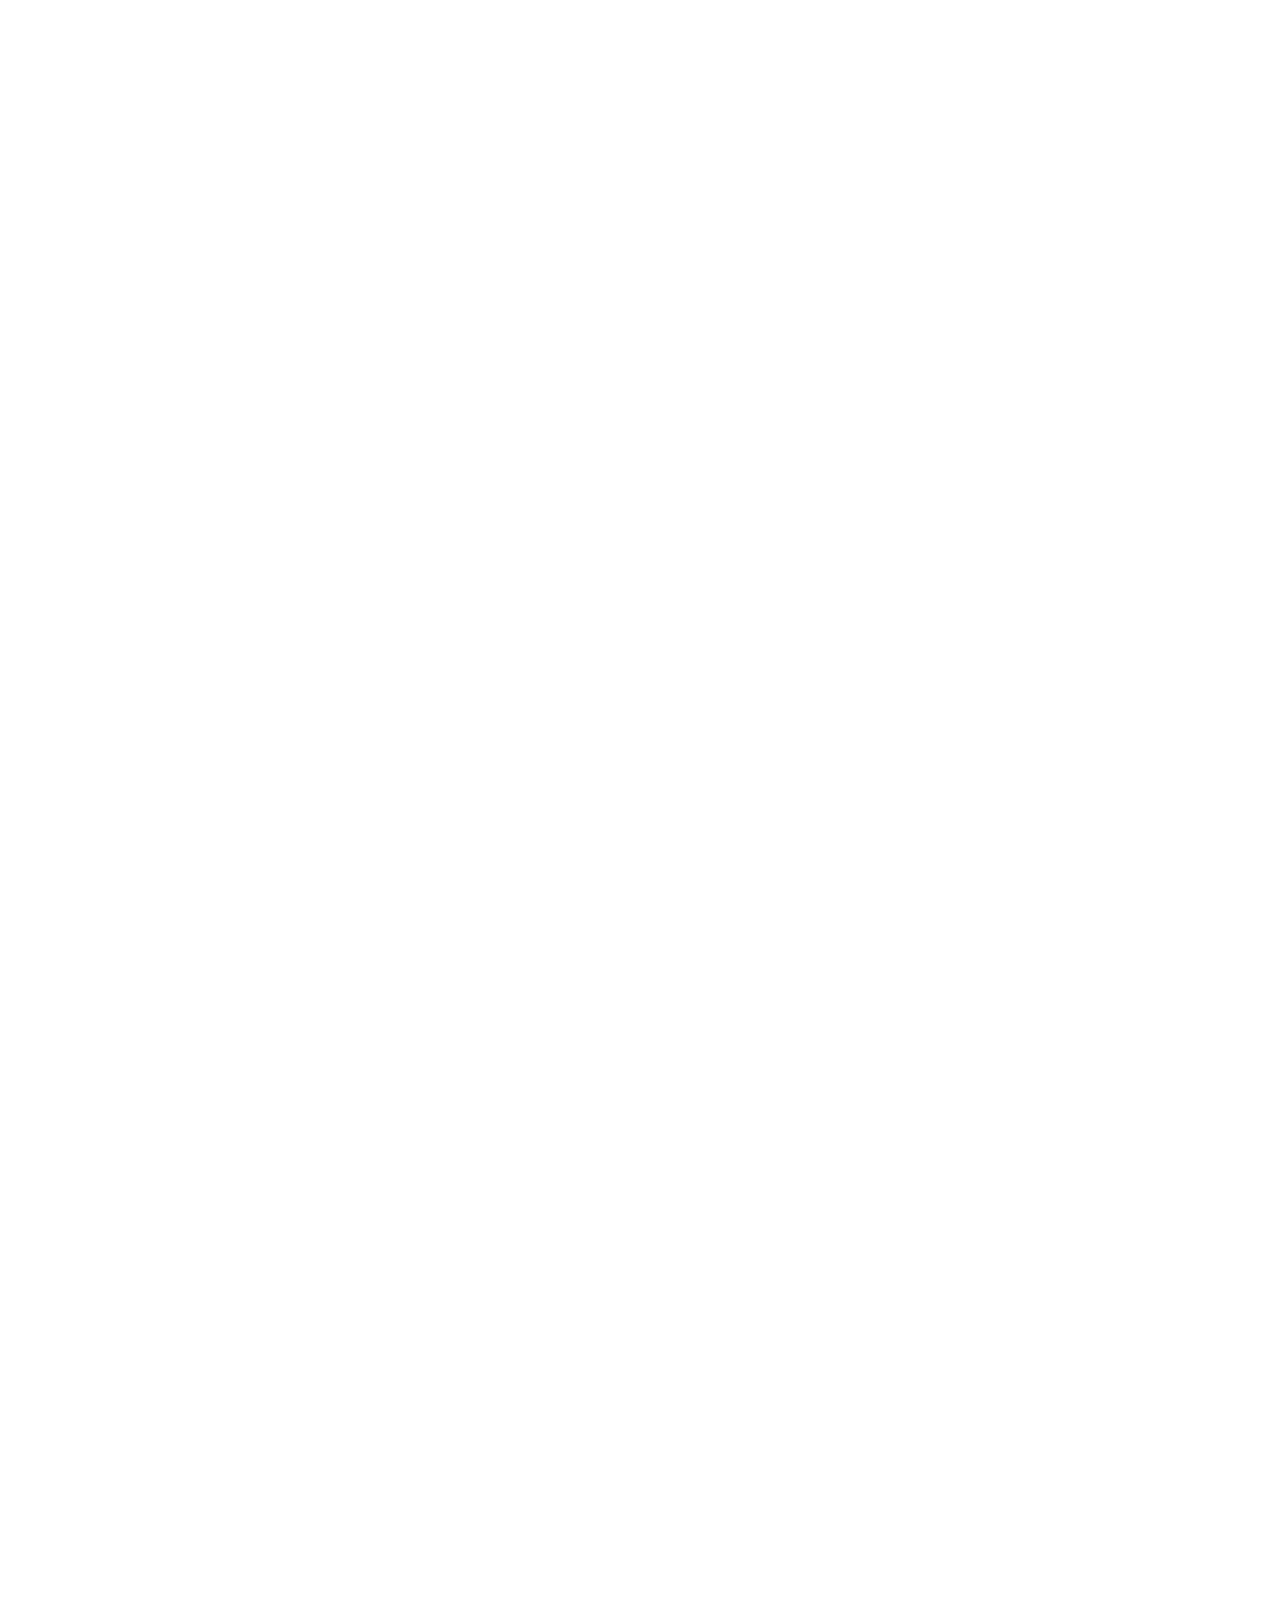
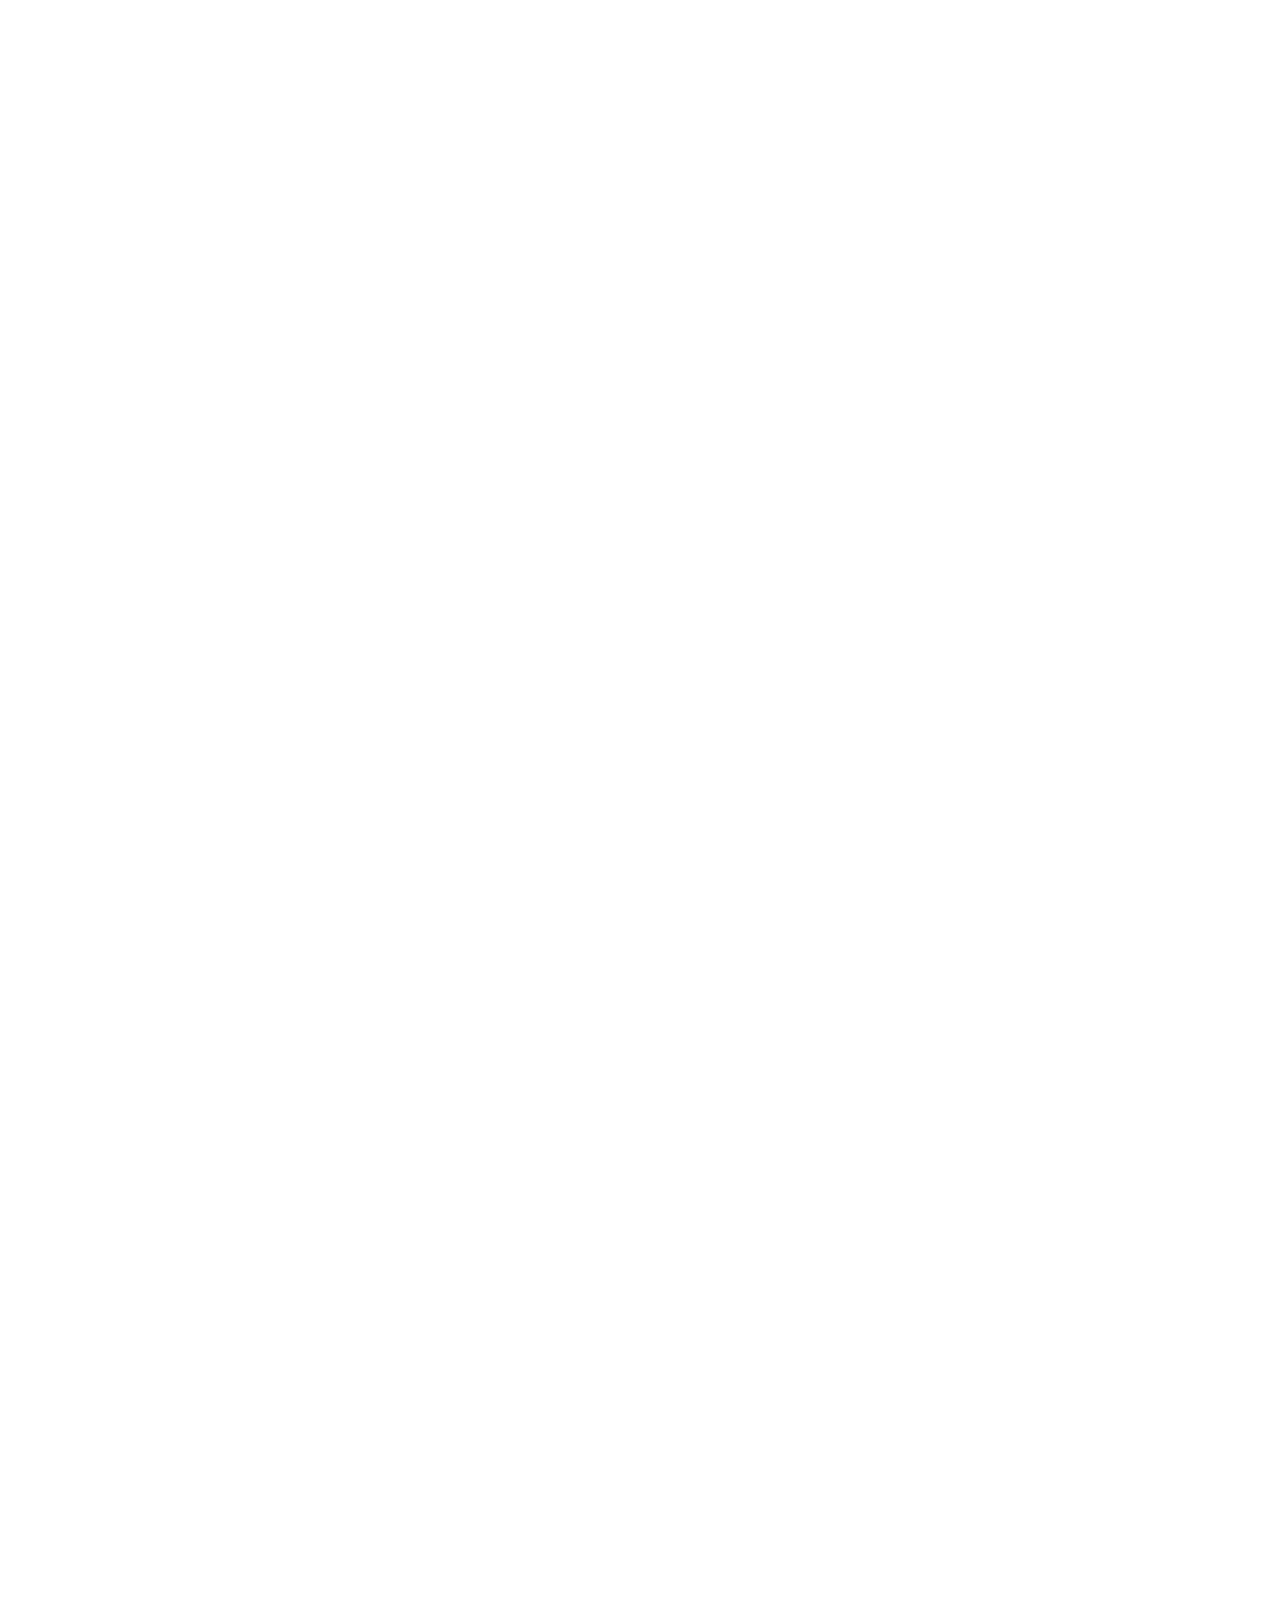
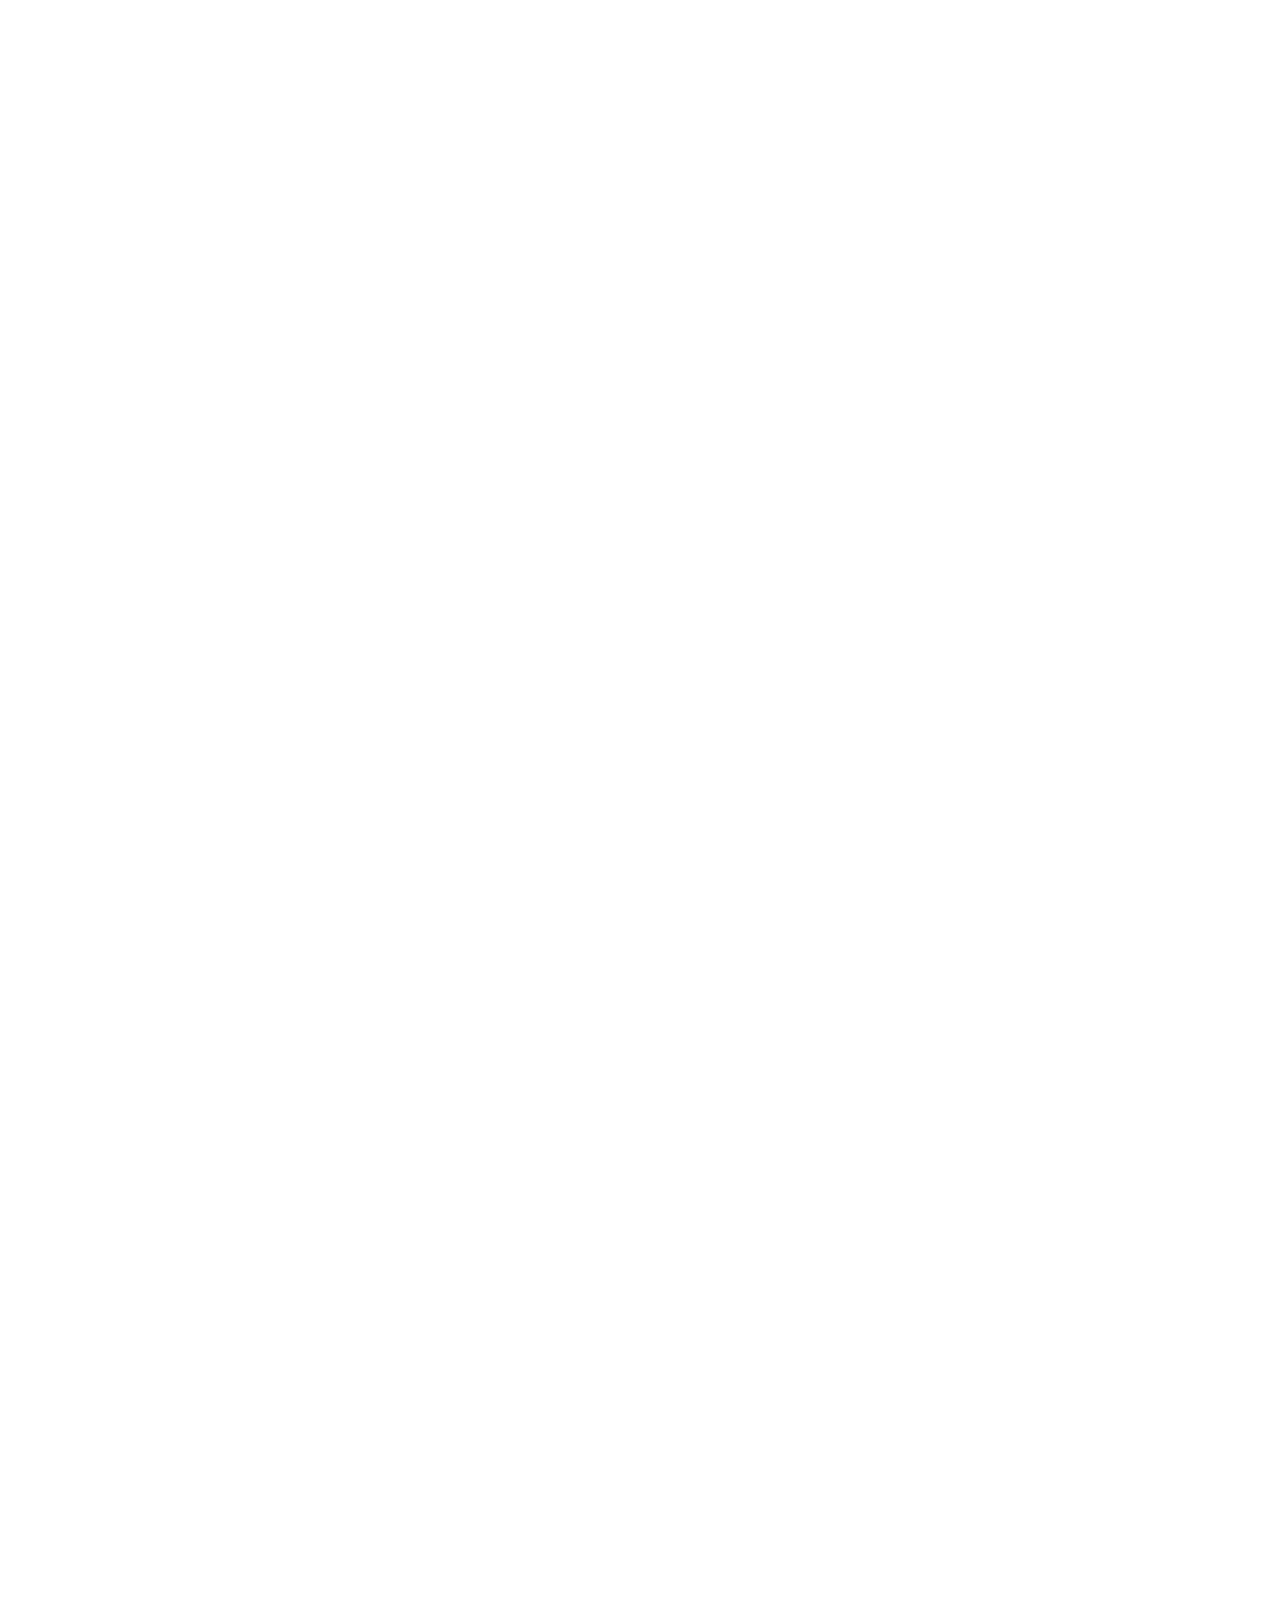
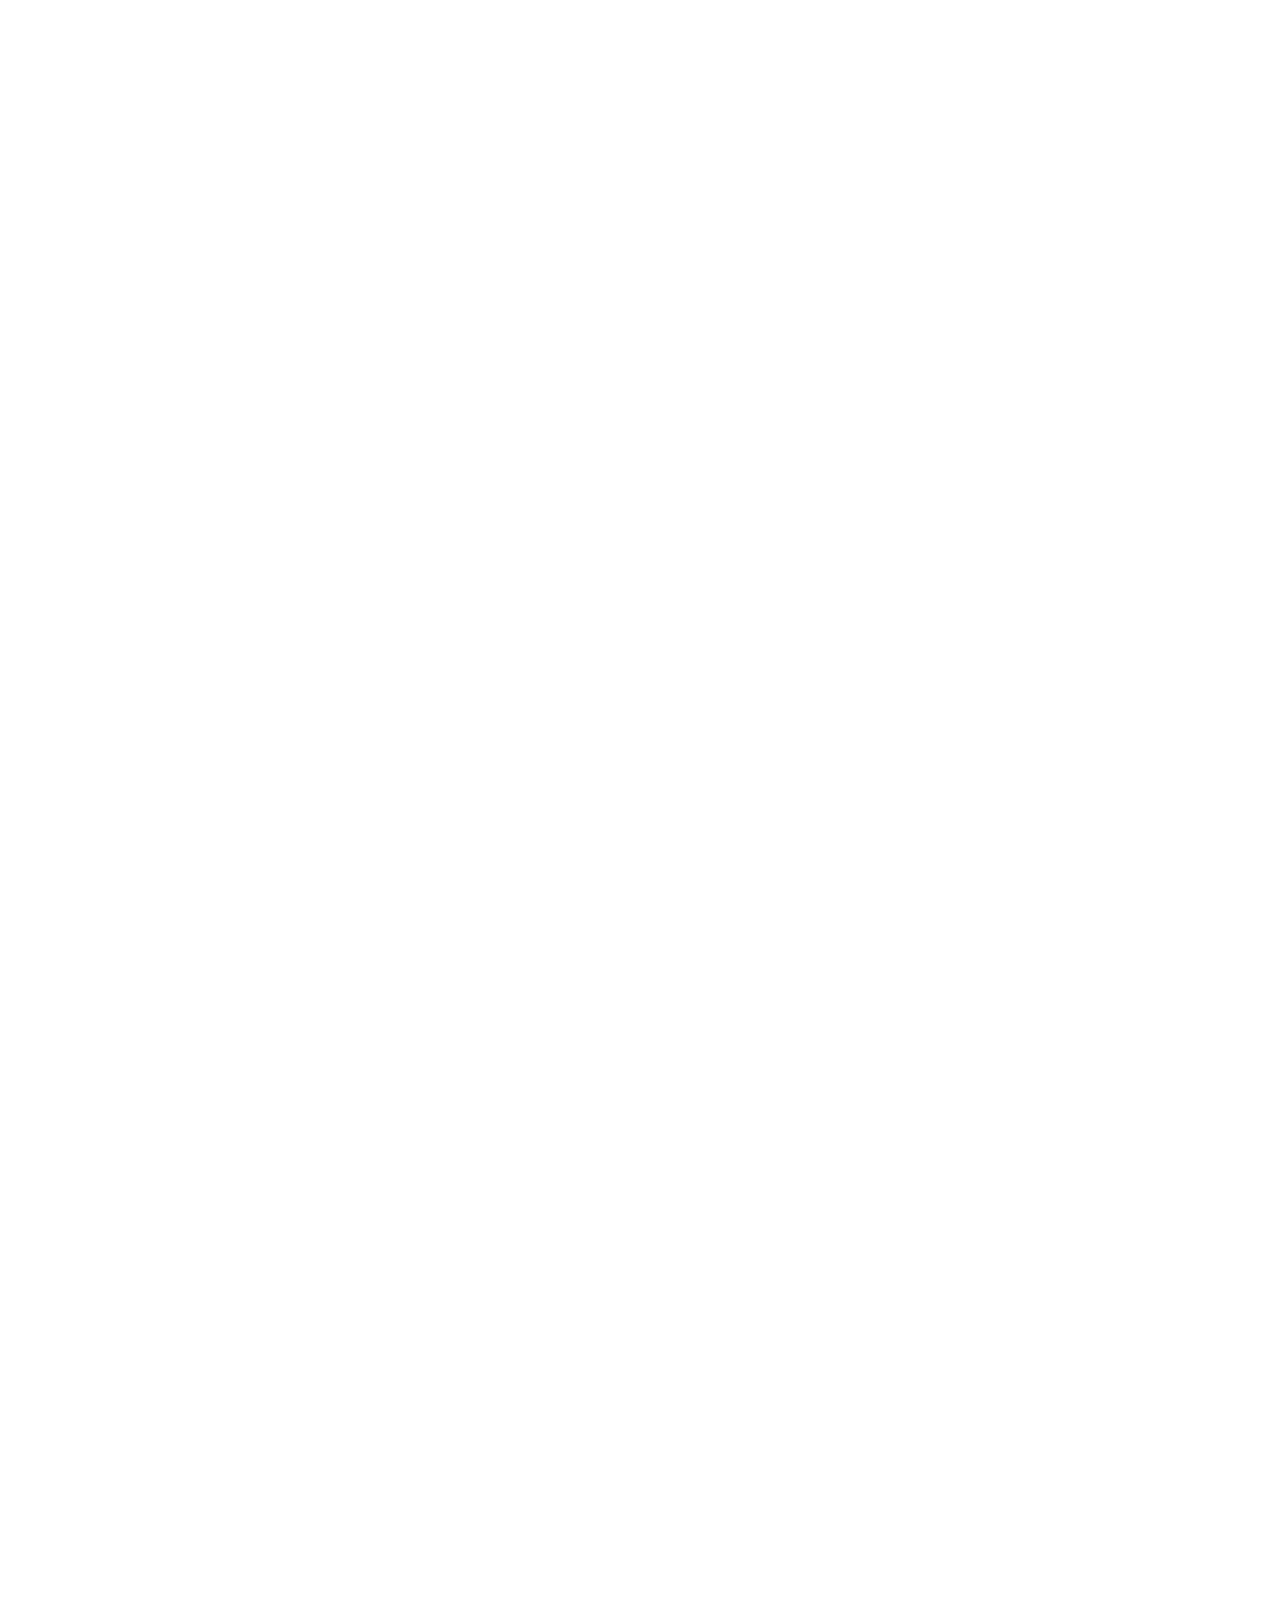
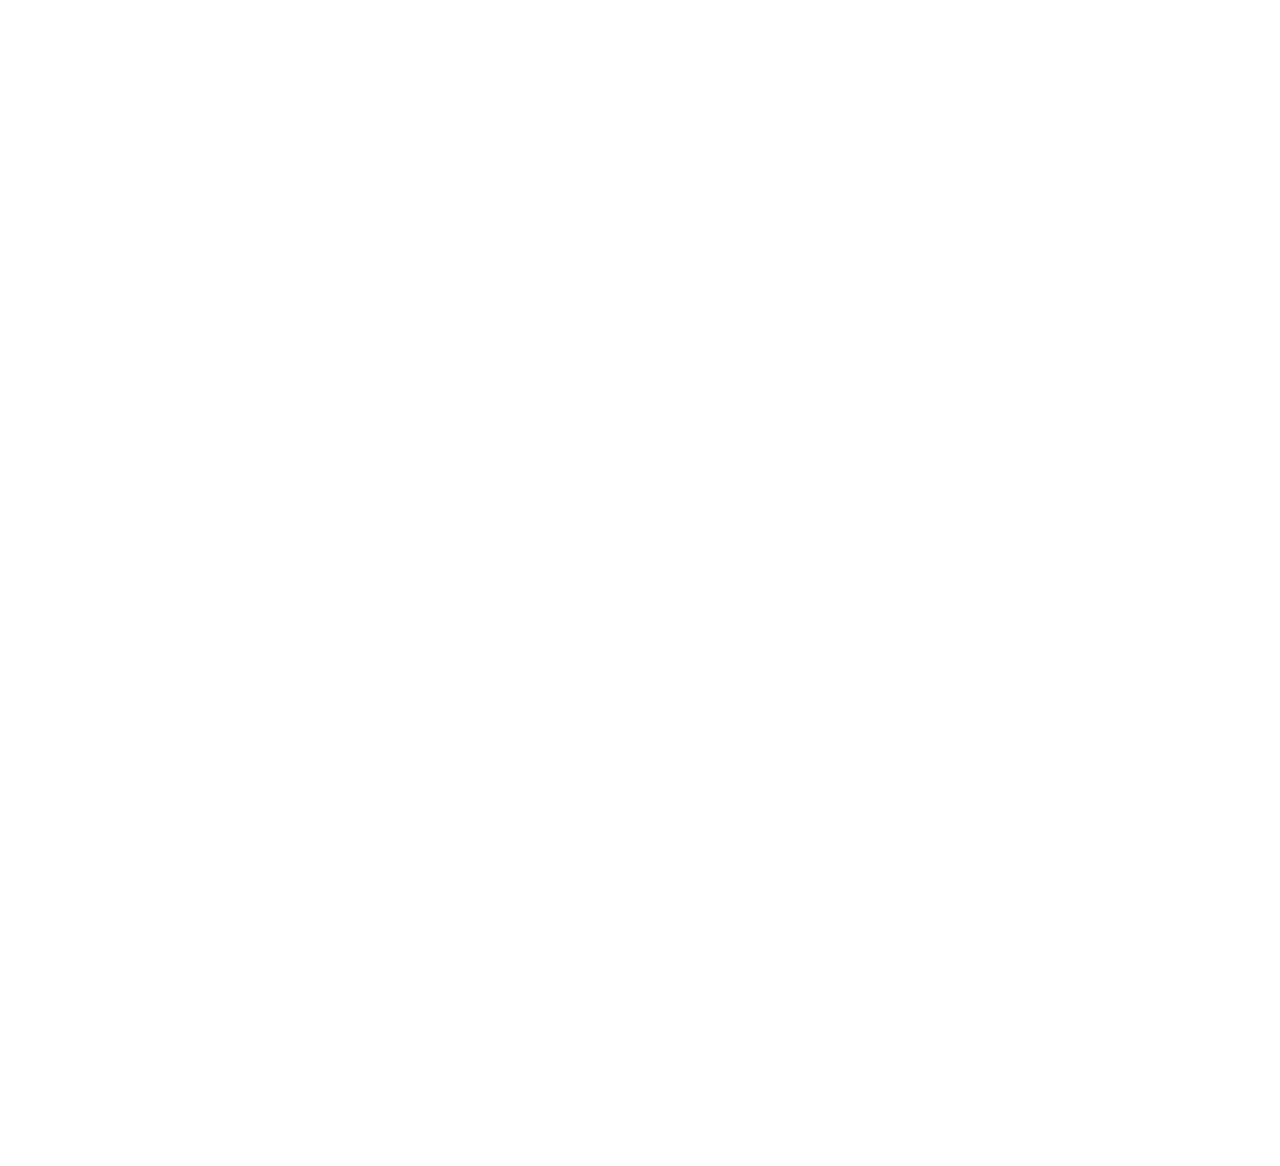
==== commit 16cce8d4: "Site updated: 2021-07-24 22:57:32" ====
--- a/index.html
+++ b/index.html
@@ -18,8 +18,10 @@
 
 <link rel="stylesheet" href="https://cdn.jsdelivr.net/npm/@fortawesome/fontawesome-free@5.15.3/css/all.min.css" integrity="sha256-2H3fkXt6FEmrReK448mDVGKb3WW2ZZw35gI7vqHOE4Y=" crossorigin="anonymous">
   <link rel="stylesheet" href="https://cdn.jsdelivr.net/npm/animate.css@3.1.1/animate.min.css" integrity="sha256-PR7ttpcvz8qrF57fur/yAx1qXMFJeJFiA6pSzWi0OIE=" crossorigin="anonymous">
-
-<script class="next-config" data-name="main" type="application/json">{"hostname":"xuanpan-xavier.github.io","root":"/","images":"/images","scheme":"Gemini","version":"8.6.1","exturl":false,"sidebar":{"position":"left","display":"post","padding":18,"offset":12},"copycode":false,"bookmark":{"enable":false,"color":"#222","save":"auto"},"fancybox":false,"mediumzoom":false,"lazyload":false,"pangu":false,"comments":{"style":"tabs","active":null,"storage":true,"lazyload":false,"nav":null},"motion":{"enable":true,"async":false,"transition":{"post_block":"fadeIn","post_header":"fadeInDown","post_body":"fadeInDown","coll_header":"fadeInLeft","sidebar":"fadeInUp"}},"prism":false,"i18n":{"placeholder":"搜索...","empty":"没有找到任何搜索结果：${query}","hits_time":"找到 ${hits} 个搜索结果（用时 ${time} 毫秒）","hits":"找到 ${hits} 个搜索结果"}}</script><script src="/js/config.js"></script>
+  <link rel="stylesheet" href="https://cdn.jsdelivr.net/npm/nprogress@0.2.0/nprogress.css" integrity="sha256-no0c5ccDODBwp+9hSmV5VvPpKwHCpbVzXHexIkupM6U=" crossorigin="anonymous">
+  <script src="https://cdn.jsdelivr.net/npm/nprogress@0.2.0/nprogress.js" integrity="sha256-a5YRB27CcBwBFcT5EF/f3E4vzIqyHrSR878nseNYw64=" crossorigin="anonymous"></script>
+
+<script class="next-config" data-name="main" type="application/json">{"hostname":"xuanpan-xavier.github.io","root":"/","images":"/images","scheme":"Muse","version":"8.6.1","exturl":false,"sidebar":{"position":"left","display":"post","padding":18,"offset":12},"copycode":false,"bookmark":{"enable":false,"color":"#222","save":"auto"},"fancybox":false,"mediumzoom":false,"lazyload":false,"pangu":false,"comments":{"style":"tabs","active":null,"storage":true,"lazyload":false,"nav":null},"motion":{"enable":true,"async":false,"transition":{"post_block":"fadeIn","post_header":"fadeInDown","post_body":"fadeInDown","coll_header":"fadeInLeft","sidebar":"fadeInUp"}},"prism":false,"i18n":{"placeholder":"搜索...","empty":"没有找到任何搜索结果：${query}","hits_time":"找到 ${hits} 个搜索结果（用时 ${time} 毫秒）","hits":"找到 ${hits} 个搜索结果"}}</script><script src="/js/config.js"></script>
 <meta name="description" content="婳祎若翾,媜祎若盼">
 <meta property="og:type" content="website">
 <meta property="og:title" content="歆婳の博客">
@@ -112,6 +114,8 @@
         <div class="site-overview-wrap sidebar-panel">
           <div class="site-overview">
             <div class="site-author site-overview-item animated" itemprop="author" itemscope itemtype="http://schema.org/Person">
+    <img class="site-author-image" itemprop="image" alt="Xavier"
+      src="/images/avatar.gif">
   <p class="site-author-name" itemprop="name">Xavier</p>
   <div class="site-description" itemprop="description">婳祎若翾,媜祎若盼</div>
 </div>
@@ -119,7 +123,7 @@
   <nav class="site-state">
       <div class="site-state-item site-state-posts">
           <a href="/archives">
-          <span class="site-state-item-count">1</span>
+          <span class="site-state-item-count">2</span>
           <span class="site-state-item-name">日志</span>
         </a>
       </div>
@@ -144,12 +148,143 @@
     <span>0%</span>
   </div>
 
+  <a href="https://github.com/yourname" class="github-corner" title="Follow me on GitHub" aria-label="Follow me on GitHub" rel="noopener" target="_blank"><svg width="80" height="80" viewBox="0 0 250 250" aria-hidden="true"><path d="M0,0 L115,115 L130,115 L142,142 L250,250 L250,0 Z"></path><path d="M128.3,109.0 C113.8,99.7 119.0,89.6 119.0,89.6 C122.0,82.7 120.5,78.6 120.5,78.6 C119.2,72.0 123.4,76.3 123.4,76.3 C127.3,80.9 125.5,87.3 125.5,87.3 C122.9,97.6 130.6,101.9 134.4,103.2" fill="currentColor" style="transform-origin: 130px 106px;" class="octo-arm"></path><path d="M115.0,115.0 C114.9,115.1 118.7,116.5 119.8,115.4 L133.7,101.6 C136.9,99.2 139.9,98.4 142.2,98.6 C133.8,88.0 127.5,74.4 143.8,58.0 C148.5,53.4 154.0,51.2 159.7,51.0 C160.3,49.4 163.2,43.6 171.4,40.1 C171.4,40.1 176.1,42.5 178.8,56.2 C183.1,58.6 187.2,61.8 190.9,65.4 C194.5,69.0 197.7,73.2 200.1,77.6 C213.8,80.2 216.3,84.9 216.3,84.9 C212.7,93.1 206.9,96.0 205.4,96.6 C205.1,102.4 203.0,107.8 198.3,112.5 C181.9,128.9 168.3,122.5 157.7,114.1 C157.9,116.9 156.7,120.9 152.7,124.9 L141.0,136.5 C139.8,137.7 141.6,141.9 141.8,141.8 Z" fill="currentColor" class="octo-body"></path></svg></a>
+
 <noscript>
   <div class="noscript-warning">Theme NexT works best with JavaScript enabled</div>
 </noscript>
 
 
     <div class="main-inner index posts-expand">
+
+    
+
+
+<div class="post-block">
+  
+  
+
+  <article itemscope itemtype="http://schema.org/Article" class="post-content" lang="">
+    <link itemprop="mainEntityOfPage" href="http://xuanpan-xavier.github.io/2021/07/24/Java%E8%AF%BE%E8%AE%BE%E9%A1%B9%E7%9B%AE/">
+
+    <span hidden itemprop="author" itemscope itemtype="http://schema.org/Person">
+      <meta itemprop="image" content="/images/avatar.gif">
+      <meta itemprop="name" content="Xavier">
+      <meta itemprop="description" content="婳祎若翾,媜祎若盼">
+    </span>
+
+    <span hidden itemprop="publisher" itemscope itemtype="http://schema.org/Organization">
+      <meta itemprop="name" content="歆婳の博客">
+    </span>
+      <header class="post-header">
+        <h2 class="post-title" itemprop="name headline">
+          <a href="/2021/07/24/Java%E8%AF%BE%E8%AE%BE%E9%A1%B9%E7%9B%AE/" class="post-title-link" itemprop="url">Java课设项目</a>
+        </h2>
+
+        <div class="post-meta-container">
+          <div class="post-meta">
+    <span class="post-meta-item">
+      <span class="post-meta-item-icon">
+        <i class="far fa-calendar"></i>
+      </span>
+      <span class="post-meta-item-text">发表于</span>
+      
+
+      <time title="创建时间：2021-07-24 22:11:27 / 修改时间：22:56:45" itemprop="dateCreated datePublished" datetime="2021-07-24T22:11:27+08:00">2021-07-24</time>
+    </span>
+
+  
+    <span id="/2021/07/24/Java%E8%AF%BE%E8%AE%BE%E9%A1%B9%E7%9B%AE/" class="post-meta-item leancloud_visitors" data-flag-title="Java课设项目" title="热度">
+      <span class="post-meta-item-icon">
+        <i class="far fa-eye"></i>
+      </span>
+      <span class="post-meta-item-text">热度：</span>
+      <span class="leancloud-visitors-count"></span>
+    </span>
+  
+  <span class="post-meta-item">
+    
+      <span class="post-meta-item-icon">
+        <i class="far fa-comment"></i>
+      </span>
+      <span class="post-meta-item-text">Changyan：</span>
+    
+    
+      <a title="changyan" href="/2021/07/24/Java%E8%AF%BE%E8%AE%BE%E9%A1%B9%E7%9B%AE/#SOHUCS" itemprop="discussionUrl">
+        <span id="url::http://xuanpan-xavier.github.io/2021/07/24/Java%E8%AF%BE%E8%AE%BE%E9%A1%B9%E7%9B%AE/" class="cy_cmt_count" data-xid="2021/07/24/Java课设项目/" itemprop="commentCount"></span>
+      </a>
+    
+  </span>
+  
+  
+      </div>
+      <div class="post-meta">
+    <span class="post-meta-item" title="本文字数">
+      <span class="post-meta-item-icon">
+        <i class="far fa-file-word"></i>
+      </span>
+      <span class="post-meta-item-text">本文字数：</span>
+      <span>7.4k</span>
+    </span>
+    <span class="post-meta-item" title="阅读时长">
+      <span class="post-meta-item-icon">
+        <i class="far fa-clock"></i>
+      </span>
+      <span class="post-meta-item-text">阅读时长 &asymp;</span>
+      <span>7 分钟</span>
+    </span>
+</div>
+
+        </div>
+      </header>
+
+    
+    
+    
+    <div class="post-body" itemprop="articleBody">
+          <h1 id="项目概述"><a href="#项目概述" class="headerlink" title="项目概述"></a>项目概述</h1><p>Java课设是大一下学期的课程要求，本人与另一位队友协作完成。项目名称为“在线考试平台”。本人负责主要内容是使用Java swing制作GUI界面。这是本人第一个项目，做的并不是特别好，但是我因此进一步了解做项目流程，锻炼了Java编程能力，通过功能的拆解一步步组成这样一个大的项目，收益颇丰。</p>
+<hr>
+<h2 id="项目功能"><a href="#项目功能" class="headerlink" title="项目功能"></a>项目功能</h2><blockquote>
+<p>1、登录：通过输入账号和密码进行登录<br>2、注册：填入用户名，学号/教工号、密码，即注册成功<br>3、（教师端）新题入库：选择选择题/主观题进行导入新题，将题目题干/主观题答案以图片形式上传并进行预览，选择题需选择正确答案按钮（可多选，双击取消），之后选择难度系数，最后完成题目入库<br>4、（教师端）查看题库：选择选择题/主观题进行查看，可选择难度系数来分类题目，并可滑动查看所有题目，在题目后部有删除按钮，可删除该题并更新题库界面<br>5、（教师端）出卷功能：选择自动出卷或手动出卷，自动出卷需填入试卷名称、选择题个数、主观题个数以及期望的难度系数，随后系统将按照算法随即组卷生成符合条件的卷子，同时可在预览界面增删相应的题目。手动出卷只需要填写试卷名称，随后在题库中选择题目加入卷子中。<br>6、（学生端）考试功能：学生登陆学生端后可在当前考试面板中选择老师已发布的试卷进行答卷，进入考试界面后可选择题号进行阅卷作答，选择题选择选项按钮，主观题上传做答图片并确认提交，最后倒计时结束或主动点击结束考试按钮即可退出考试。<br>7、（教师端）改卷功能：学生提交试卷后教师可对其试卷主观题进行批改，在批改界面中选择试卷进入批改界面，选择题号进行查阅考生作答图片，在右侧的文本域中进行打分，也可选择全对/全错按钮加快改卷速度。最后待所有题目批改完毕点击结束改卷按钮即可退出改卷。<br>8、（学生端）查看成绩：学生可在教师批改完其卷子后查看成绩，其成绩由系统自动为其选择题打分分值与教师对其主观题打分分值相加得到。<br>9、（学生端）成绩分析：学生可在成绩面板选择已被批改的卷子查看，选择题号来查看该题目的自己的作答和参考答案。<br>10、（教师端）成绩分析：学生的所有卷子被教师批改完成后，教师可在成绩分析面板查看该试卷的学生成绩情况，可选择考试排名表查看学生的考试排名，可选择成绩分析按钮查看该次考试的成绩分布柱形图。</p>
+</blockquote>
+<hr>
+<h2 id="模块架构"><a href="#模块架构" class="headerlink" title="模块架构"></a>模块架构</h2><p><img src="/2021/07/24/Java%E8%AF%BE%E8%AE%BE%E9%A1%B9%E7%9B%AE/java%E8%AF%BE%E8%AE%BE1.png" alt="功能导图"></p>
+<p><img src="/2021/07/24/Java%E8%AF%BE%E8%AE%BE%E9%A1%B9%E7%9B%AE/java%E8%AF%BE%E8%AE%BE2.png" alt="UML流程图（学生）"><br><img src="/2021/07/24/Java%E8%AF%BE%E8%AE%BE%E9%A1%B9%E7%9B%AE/java%E8%AF%BE%E8%AE%BE3.png" alt="UML流程图（教师）"><br>（UML流程图没学明白，之前做的时候有很多错误，请见谅）<br><img src="/2021/07/24/Java%E8%AF%BE%E8%AE%BE%E9%A1%B9%E7%9B%AE/java%E8%AF%BE%E8%AE%BE4.png"></p>
+<hr>
+<h2 id="技术亮点-难点"><a href="#技术亮点-难点" class="headerlink" title="技术亮点/难点"></a>技术亮点/难点</h2><h3 id="对于swing观感的提升："><a href="#对于swing观感的提升：" class="headerlink" title="对于swing观感的提升："></a>对于swing观感的提升：</h3><p>一开始我也使用了JTAttoo美化包试图对swing的UI设计提升一些美感，后来发现美化包不过是将一些主要组件的观感修改，并不能真正的颠覆swing原有的架构，因此我查看了现在流行的网站、APP等软件的GUI，发现最适合并最容易参考的是Web界面，于是我学习了好分数、哔哩哔哩、知乎等PC端Web网站的GUI，选择使用上菜单栏，侧菜单栏和中心面板的布局，同时在不同面板之间设置灰色背景来凸显面板。同时对于按钮的改造，则是在一次误在Label加监听器后发现Label的观感更好，便将Button改为Label提升swing的GUI观感。如：<br>（菜单栏）上方面板和左侧面板Panel用于当作菜单栏，类似Web的设计。<br><img src="/2021/07/24/Java%E8%AF%BE%E8%AE%BE%E9%A1%B9%E7%9B%AE/java%E8%AF%BE%E8%AE%BE01.png"><br>（按钮）使用Jlabel，通过加监听器，改变JLabel的背景色和字体颜色来展示按钮的动作<br><img src="/2021/07/24/Java%E8%AF%BE%E8%AE%BE%E9%A1%B9%E7%9B%AE/java%E8%AF%BE%E8%AE%BE02.png"></p>
+<h3 id="对于JLabel代替Jbutton后带来的焦点问题："><a href="#对于JLabel代替Jbutton后带来的焦点问题：" class="headerlink" title="对于JLabel代替Jbutton后带来的焦点问题："></a>对于JLabel代替Jbutton后带来的焦点问题：</h3><p><img src="/2021/07/24/Java%E8%AF%BE%E8%AE%BE%E9%A1%B9%E7%9B%AE/java%E8%AF%BE%E8%AE%BE03.png"><br>这个难点几乎伴随我整个GUI开发过程,在不断的查阅资料和源码API，不断地代码测试下，最后发现是JLabel加上监听器后焦点转换地问题，光标在两个Jlabel间移动时，焦点来不及转换会导致后一个接触鼠标光标的JLabel还未获取焦点，导致前一个JLabel印在了第二个Jlabel的背景上。最后使用dispatchEvent方法优化了Jlabel焦点问题。最后也没有了“残影”<br><img src="/2021/07/24/Java%E8%AF%BE%E8%AE%BE%E9%A1%B9%E7%9B%AE/java%E8%AF%BE%E8%AE%BE04.png"></p>
+<h3 id="界面刷新："><a href="#界面刷新：" class="headerlink" title="界面刷新："></a>界面刷新：</h3><p>对于某些动作需要将界面刷新，对于我而言是有些繁琐，由于将JPanel当作菜单栏使用，使我JFrame上加入的JPanel在刷新时需要注意是否出现一些bug，需要不断测试调整，最后在题库的题目删除按钮等加入了对于相应JPanel的removeall（）、revalidate（）以及repaint（）方法实现了界面刷新</p>
+<h3 id="关于图片的传输："><a href="#关于图片的传输：" class="headerlink" title="关于图片的传输："></a>关于图片的传输：</h3><p>图片的传输是对文件选择器，io流等知识的有机结合，使用<br>JFileNameExtensionFilter来过滤文件类型，留下jpg和png类型，用File得到选择的文件，通过文件的绝对路径来判断是否已有该文件，在网络编程中使用路径名来进行传输。<br><img src="/2021/07/24/Java%E8%AF%BE%E8%AE%BE%E9%A1%B9%E7%9B%AE/java%E8%AF%BE%E8%AE%BE05.png"><br><img src="/2021/07/24/Java%E8%AF%BE%E8%AE%BE%E9%A1%B9%E7%9B%AE/java%E8%AF%BE%E8%AE%BE06.png"></p>
+<hr>
+<h2 id="关键代码"><a href="#关键代码" class="headerlink" title="关键代码"></a>关键代码</h2><h3 id="JLabel的监听："><a href="#JLabel的监听：" class="headerlink" title="JLabel的监听："></a>JLabel的监听：</h3><figure class="highlight java"><table><tr><td class="gutter"><pre><span class="line">1</span><br><span class="line">2</span><br><span class="line">3</span><br><span class="line">4</span><br><span class="line">5</span><br><span class="line">6</span><br><span class="line">7</span><br><span class="line">8</span><br><span class="line">9</span><br><span class="line">10</span><br><span class="line">11</span><br><span class="line">12</span><br><span class="line">13</span><br><span class="line">14</span><br><span class="line">15</span><br><span class="line">16</span><br><span class="line">17</span><br><span class="line">18</span><br><span class="line">19</span><br><span class="line">20</span><br><span class="line">21</span><br><span class="line">22</span><br><span class="line">23</span><br><span class="line">24</span><br><span class="line">25</span><br><span class="line">26</span><br><span class="line">27</span><br><span class="line">28</span><br><span class="line">29</span><br><span class="line">30</span><br><span class="line">31</span><br><span class="line">32</span><br><span class="line">33</span><br><span class="line">34</span><br><span class="line">35</span><br></pre></td><td class="code"><pre><span class="line"><span class="comment">//成绩分析标签</span></span><br><span class="line">        northPanel.add(gradeAnalysisLabel1);</span><br><span class="line">        gradeAnalysisLabel1.setFont(<span class="keyword">new</span> Font(<span class="string">&quot;宋体&quot;</span>, Font.PLAIN, <span class="number">20</span>));</span><br><span class="line">        gradeAnalysisLabel1.setBounds(<span class="number">900</span>, <span class="number">0</span>, <span class="number">150</span>, <span class="number">100</span>);</span><br><span class="line">        gradeAnalysisLabel1.addMouseListener(<span class="keyword">new</span> MouseAdapter() &#123;</span><br><span class="line">            <span class="meta">@Override</span></span><br><span class="line">            <span class="function"><span class="keyword">public</span> <span class="keyword">void</span> <span class="title">mouseClicked</span><span class="params">(MouseEvent e)</span> </span>&#123;</span><br><span class="line">                <span class="keyword">super</span>.mouseClicked(e);</span><br><span class="line">                GetFocus();</span><br><span class="line">                <span class="keyword">if</span> (e.getSource() == gradeAnalysisLabel1) &#123;... &#125;</span><br><span class="line">            &#125;</span><br><span class="line">            <span class="meta">@Override</span></span><br><span class="line">            <span class="function"><span class="keyword">public</span> <span class="keyword">void</span> <span class="title">mouseEntered</span><span class="params">(MouseEvent e)</span> </span>&#123;</span><br><span class="line">                <span class="keyword">super</span>.mouseEntered(e);</span><br><span class="line">                GetFocus();</span><br><span class="line">                gradeAnalysisLabel1.dispatchEvent(<span class="keyword">new</span> FocusEvent(gradeAnalysisLabel1, FocusEvent.FOCUS_GAINED, <span class="keyword">true</span>));</span><br><span class="line">                gradeAnalysisLabel1.requestFocusInWindow();</span><br><span class="line">                <span class="keyword">if</span> (e.getSource() == gradeAnalysisLabel1) &#123;</span><br><span class="line">                    gradeAnalysisLabel1.setForeground(Color.WHITE);</span><br><span class="line">                    gradeAnalysisLabel1.setOpaque(<span class="keyword">true</span>);</span><br><span class="line">                    gradeAnalysisLabel1.setBackground(<span class="keyword">new</span> Color(<span class="number">72</span>, <span class="number">177</span>, <span class="number">189</span>, <span class="number">213</span>));<span class="comment">//青蓝色（maybe</span></span><br><span class="line">                &#125;</span><br><span class="line">            &#125;</span><br><span class="line"></span><br><span class="line">            <span class="meta">@Override</span></span><br><span class="line">            <span class="function"><span class="keyword">public</span> <span class="keyword">void</span> <span class="title">mouseExited</span><span class="params">(MouseEvent e)</span> </span>&#123;</span><br><span class="line">                <span class="keyword">super</span>.mouseExited(e);</span><br><span class="line">                GetFocus();</span><br><span class="line">                <span class="keyword">if</span> (e.getSource() == gradeAnalysisLabel1) &#123;</span><br><span class="line">                    gradeAnalysisLabel1.setOpaque(<span class="keyword">false</span>);</span><br><span class="line">                    gradeAnalysisLabel1.setForeground(Color.BLACK);</span><br><span class="line">                &#125;</span><br><span class="line">            &#125;</span><br><span class="line">        &#125;);</span><br><span class="line"></span><br></pre></td></tr></table></figure>
+
+<h3 id="焦点问题的解决："><a href="#焦点问题的解决：" class="headerlink" title="焦点问题的解决："></a>焦点问题的解决：</h3><figure class="highlight java"><table><tr><td class="gutter"><pre><span class="line">1</span><br><span class="line">2</span><br><span class="line">3</span><br><span class="line">4</span><br><span class="line">5</span><br></pre></td><td class="code"><pre><span class="line"><span class="function"><span class="keyword">public</span> <span class="keyword">void</span> <span class="title">mouseEntered</span><span class="params">(MouseEvent e)</span> </span>&#123;</span><br><span class="line"> GetFocus();</span><br><span class="line"> gradeAnalysisLabel1.dispatchEvent(<span class="keyword">new</span> FocusEvent(gradeAnalysisLabel1,  FocusEvent.FOCUS_GAINED, <span class="keyword">true</span>));</span><br><span class="line"> gradeAnalysisLabel1.requestFocusInWindow();</span><br><span class="line">&#125;</span><br></pre></td></tr></table></figure>
+
+<figure class="highlight java"><table><tr><td class="gutter"><pre><span class="line">1</span><br><span class="line">2</span><br><span class="line">3</span><br><span class="line">4</span><br></pre></td><td class="code"><pre><span class="line"><span class="comment">//获取焦点方法</span></span><br><span class="line">   <span class="function"><span class="keyword">public</span> <span class="keyword">void</span> <span class="title">GetFocus</span><span class="params">()</span> </span>&#123;</span><br><span class="line">       <span class="keyword">this</span>.requestFocus();</span><br><span class="line">   &#125;</span><br></pre></td></tr></table></figure>
+
+<figure class="highlight reasonml"><table><tr><td class="gutter"><pre><span class="line">1</span><br></pre></td><td class="code"><pre><span class="line"><span class="module-access"><span class="module"><span class="identifier">Jpanel</span>.</span></span>set<span class="constructor">Focusable(<span class="params">true</span>)</span>;</span><br></pre></td></tr></table></figure>
+
+<h3 id="图片传输："><a href="#图片传输：" class="headerlink" title="图片传输："></a>图片传输：</h3><figure class="highlight arduino"><table><tr><td class="gutter"><pre><span class="line">1</span><br><span class="line">2</span><br><span class="line">3</span><br><span class="line">4</span><br><span class="line">5</span><br><span class="line">6</span><br><span class="line">7</span><br><span class="line">8</span><br><span class="line">9</span><br><span class="line">10</span><br><span class="line">11</span><br><span class="line">12</span><br><span class="line">13</span><br><span class="line">14</span><br><span class="line">15</span><br><span class="line">16</span><br><span class="line">17</span><br><span class="line">18</span><br><span class="line">19</span><br><span class="line">20</span><br><span class="line">21</span><br><span class="line">22</span><br><span class="line">23</span><br><span class="line">24</span><br><span class="line">25</span><br><span class="line">26</span><br><span class="line">27</span><br><span class="line">28</span><br><span class="line">29</span><br><span class="line">30</span><br><span class="line">31</span><br><span class="line">32</span><br><span class="line">33</span><br><span class="line">34</span><br><span class="line">35</span><br><span class="line">36</span><br><span class="line">37</span><br><span class="line">38</span><br><span class="line">39</span><br><span class="line">40</span><br><span class="line">41</span><br><span class="line">42</span><br><span class="line">43</span><br><span class="line">44</span><br><span class="line">45</span><br><span class="line">46</span><br><span class="line">47</span><br><span class="line">48</span><br><span class="line">49</span><br><span class="line">50</span><br><span class="line">51</span><br><span class="line">52</span><br><span class="line">53</span><br><span class="line">54</span><br><span class="line">55</span><br><span class="line">56</span><br><span class="line">57</span><br><span class="line">58</span><br><span class="line">59</span><br><span class="line">60</span><br><span class="line">61</span><br><span class="line">62</span><br><span class="line">63</span><br><span class="line">64</span><br><span class="line">65</span><br><span class="line">66</span><br><span class="line">67</span><br><span class="line">68</span><br><span class="line">69</span><br><span class="line">70</span><br><span class="line">71</span><br><span class="line">72</span><br><span class="line">73</span><br><span class="line">74</span><br><span class="line">75</span><br><span class="line">76</span><br><span class="line">77</span><br><span class="line">78</span><br><span class="line">79</span><br><span class="line">80</span><br><span class="line">81</span><br><span class="line">82</span><br><span class="line">83</span><br><span class="line">84</span><br><span class="line">85</span><br><span class="line">86</span><br><span class="line">87</span><br><span class="line">88</span><br><span class="line">89</span><br><span class="line">90</span><br><span class="line">91</span><br><span class="line">92</span><br><span class="line">93</span><br><span class="line">94</span><br><span class="line">95</span><br><span class="line">96</span><br><span class="line">97</span><br><span class="line">98</span><br><span class="line">99</span><br><span class="line">100</span><br><span class="line">101</span><br><span class="line">102</span><br><span class="line">103</span><br><span class="line">104</span><br><span class="line">105</span><br><span class="line">106</span><br><span class="line">107</span><br><span class="line">108</span><br><span class="line">109</span><br><span class="line">110</span><br><span class="line">111</span><br><span class="line">112</span><br><span class="line">113</span><br><span class="line">114</span><br><span class="line">115</span><br><span class="line">116</span><br><span class="line">117</span><br><span class="line">118</span><br><span class="line">119</span><br><span class="line">120</span><br><span class="line">121</span><br><span class="line">122</span><br><span class="line">123</span><br><span class="line">124</span><br><span class="line">125</span><br><span class="line">126</span><br><span class="line">127</span><br><span class="line">128</span><br><span class="line">129</span><br><span class="line">130</span><br><span class="line">131</span><br><span class="line">132</span><br><span class="line">133</span><br><span class="line">134</span><br><span class="line">135</span><br><span class="line">136</span><br><span class="line">137</span><br><span class="line">138</span><br><span class="line">139</span><br><span class="line">140</span><br><span class="line">141</span><br><span class="line">142</span><br><span class="line">143</span><br><span class="line">144</span><br></pre></td><td class="code"><pre><span class="line"> <span class="class"><span class="keyword">class</span> <span class="title">AnswerPanel</span> <span class="title">extends</span> <span class="title">JPanel</span> &#123;</span></span><br><span class="line">        <span class="keyword">private</span> <span class="keyword">int</span> id;</span><br><span class="line">        <span class="keyword">private</span>  JLabel lblNewLabel;</span><br><span class="line">        <span class="keyword">private</span> JLabel tipLabel;</span><br><span class="line">        <span class="keyword">private</span> JButton btnNewButton ;</span><br><span class="line">        <span class="keyword">private</span> <span class="keyword">int</span> number,tid1;</span><br><span class="line">        <span class="keyword">private</span> <span class="keyword">String</span> absolutePath;</span><br><span class="line">        <span class="comment">/**</span></span><br><span class="line"><span class="comment">         * Create the panel.</span></span><br><span class="line"><span class="comment">         */</span></span><br><span class="line">        <span class="function"><span class="keyword">public</span> <span class="title">AnswerPanel</span><span class="params">(<span class="keyword">int</span> n,<span class="keyword">int</span> id,<span class="keyword">int</span> tid1)</span> </span>&#123;</span><br><span class="line">            <span class="keyword">this</span>.number= n;</span><br><span class="line">            <span class="keyword">this</span>.tid1=tid1;</span><br><span class="line">            <span class="keyword">this</span>.id=id;</span><br><span class="line">            <span class="built_in">setVisible</span>(<span class="literal">true</span>);</span><br><span class="line">            <span class="built_in">setBounds</span>((width<span class="number">-865</span>)/<span class="number">2</span>,<span class="number">350</span>,<span class="number">500</span>,<span class="number">400</span>);</span><br><span class="line">            <span class="built_in">setLayout</span>(null);</span><br><span class="line">            <span class="built_in">setBackground</span>(Color.WHITE);</span><br><span class="line">            <span class="keyword">this</span>.<span class="built_in">setFocusable</span>(<span class="literal">true</span>);</span><br><span class="line">            lblNewLabel = <span class="keyword">new</span> <span class="built_in">JLabel</span>();</span><br><span class="line">            lblNewLabel.<span class="built_in">setBounds</span>(<span class="number">0</span>,<span class="number">20</span>,<span class="number">500</span>,<span class="number">280</span>);</span><br><span class="line">            <span class="keyword">this</span>.<span class="built_in">add</span>(lblNewLabel);</span><br><span class="line">            lblNewLabel.<span class="built_in">setVisible</span>(<span class="literal">false</span>);</span><br><span class="line">            tipLabel = <span class="keyword">new</span> <span class="built_in">JLabel</span>(<span class="string">&quot;照片预览&quot;</span>,JLabel.CENTER);</span><br><span class="line">            tipLabel.<span class="built_in">setBounds</span>(<span class="number">0</span>,<span class="number">0</span>,<span class="number">500</span>,<span class="number">20</span>);</span><br><span class="line">            <span class="keyword">this</span>.<span class="built_in">add</span>(tipLabel);</span><br><span class="line">            tipLabel.<span class="built_in">setVisible</span>(<span class="literal">false</span>);</span><br><span class="line"></span><br><span class="line">            btnNewButton = <span class="keyword">new</span> <span class="built_in">JButton</span>(<span class="string">&quot;上传答案照片&quot;</span>);</span><br><span class="line">            btnNewButton.<span class="built_in">setFont</span>(<span class="keyword">new</span> <span class="built_in">Font</span>(<span class="string">&quot;宋体&quot;</span>, Font.BOLD, <span class="number">20</span>));</span><br><span class="line">            btnNewButton.<span class="built_in">addMouseListener</span>(<span class="keyword">new</span> <span class="built_in">MouseAdapter</span>() &#123;</span><br><span class="line">                @Override</span><br><span class="line">                <span class="keyword">public</span> <span class="keyword">void</span> <span class="built_in">mouseClicked</span>(MouseEvent e) &#123;</span><br><span class="line">                    <span class="built_in">addPicture</span>(btnNewButton);</span><br><span class="line">                    <span class="built_in">GetFocus</span>();</span><br><span class="line">                &#125;</span><br><span class="line">            &#125;);</span><br><span class="line"></span><br><span class="line">            btnNewButton.<span class="built_in">setBounds</span>(<span class="number">0</span>, <span class="number">300</span>, <span class="number">500</span>, <span class="number">100</span>);</span><br><span class="line">            <span class="keyword">this</span>.<span class="built_in">add</span>(btnNewButton);</span><br><span class="line">        &#125;</span><br><span class="line"></span><br><span class="line"></span><br><span class="line">        <span class="comment">//上传图片</span></span><br><span class="line">        <span class="function"><span class="keyword">public</span>  <span class="keyword">void</span> <span class="title">addPicture</span><span class="params">(JButton button)</span> </span>&#123;</span><br><span class="line">            JFileChooser chooser = <span class="keyword">new</span> <span class="built_in">JFileChooser</span>();</span><br><span class="line">            chooser.<span class="built_in">setMultiSelectionEnabled</span>(<span class="literal">true</span>);</span><br><span class="line">            <span class="comment">/** 过滤文件类型 * */</span></span><br><span class="line">            FileNameExtensionFilter filter = <span class="keyword">new</span> <span class="built_in">FileNameExtensionFilter</span>(<span class="string">&quot;jpg&quot;</span>,<span class="string">&quot;png&quot;</span>);</span><br><span class="line">            chooser.<span class="built_in">setFileFilter</span>(filter);</span><br><span class="line">            <span class="keyword">int</span> returnVal = chooser.<span class="built_in">showOpenDialog</span>(button);</span><br><span class="line">            <span class="keyword">if</span> (returnVal == JFileChooser.APPROVE_OPTION) &#123;</span><br><span class="line">                <span class="comment">/** 得到选择的文件* */</span></span><br><span class="line">                <span class="built_in">File</span>[] arrfiles = chooser.<span class="built_in">getSelectedFiles</span>();</span><br><span class="line">                <span class="keyword">if</span> (arrfiles == null || arrfiles.length == <span class="number">0</span>) &#123;</span><br><span class="line">                    <span class="keyword">return</span>;</span><br><span class="line">                &#125;</span><br><span class="line">                <span class="comment">//判断是否有文件为jpg或者png</span></span><br><span class="line">                <span class="built_in">File</span>  ff = chooser.<span class="built_in">getSelectedFile</span>();</span><br><span class="line">                <span class="comment">//创建一个fileName得到选择文件的名字</span></span><br><span class="line">                <span class="keyword">String</span> fileName =ff.<span class="built_in">getName</span>();</span><br><span class="line">                <span class="comment">//lastIndexOf(&quot;.&quot;) 返回&quot;.&quot;在文件名中最后一次出现的下标</span></span><br><span class="line">                <span class="comment">//substring(int index)从指定的index开始截取后面的字符串</span></span><br><span class="line">                <span class="comment">//比如： a.txt 最后一次出现的.下标是 1 substring(1)就是从下标1的位置开始截取 截取后的新字符串为 .txt</span></span><br><span class="line">                <span class="comment">//所以这里需要+1 才能只截取文件类型 txt</span></span><br><span class="line">                <span class="keyword">String</span> prefix=fileName.<span class="built_in">substring</span>(fileName.<span class="built_in">lastIndexOf</span>(<span class="string">&quot;.&quot;</span>)+<span class="number">1</span>);</span><br><span class="line">                <span class="comment">//判断选择的文件是否是图片文件 必须排除不是的情况 不然后续操作会报错</span></span><br><span class="line">                <span class="keyword">if</span>(!(prefix.<span class="built_in">equals</span>(<span class="string">&quot;jpg&quot;</span>) || prefix.<span class="built_in">equals</span>(<span class="string">&quot;png&quot;</span>)))&#123;</span><br><span class="line">                    JOptionPane.<span class="built_in">showMessageDialog</span>(<span class="keyword">new</span> <span class="built_in">JDialog</span>(),<span class="string">&quot;:请选择.jpg 或 .png格式的图片&quot;</span>);</span><br><span class="line">                    <span class="keyword">return</span>;</span><br><span class="line">                &#125;</span><br><span class="line">                FileInputStream input = null;</span><br><span class="line">                FileOutputStream out = null;</span><br><span class="line">                <span class="comment">//要上传到的路径，这里可以设你要放图片的路径</span></span><br><span class="line">                <span class="keyword">String</span> path = <span class="string">&quot;D:\\java课设&quot;</span>;</span><br><span class="line">                <span class="keyword">try</span> &#123;</span><br><span class="line">                    <span class="keyword">for</span> (<span class="built_in">File</span> f : arrfiles) &#123;</span><br><span class="line">                        <span class="built_in">File</span> dir = <span class="keyword">new</span> <span class="built_in"><span class="built_in">File</span></span>(path);</span><br><span class="line">                        <span class="comment">/** 目标文件夹 * */</span></span><br><span class="line">                        <span class="built_in">File</span>[] fs = dir.<span class="built_in">listFiles</span>();</span><br><span class="line">                        HashSet&lt;<span class="keyword">String</span>&gt; set = <span class="keyword">new</span> HashSet&lt;<span class="keyword">String</span>&gt;();</span><br><span class="line">                        <span class="keyword">for</span> (<span class="built_in">File</span> file : fs) &#123;</span><br><span class="line">                            set.<span class="built_in">add</span>(file.<span class="built_in">getName</span>());</span><br><span class="line">                        &#125;</span><br><span class="line">                        <span class="comment">/** 判断是否已有该文件* */</span></span><br><span class="line">                        <span class="keyword">if</span> (set.<span class="built_in">contains</span>(f.<span class="built_in">getName</span>())) &#123;</span><br><span class="line">                            JOptionPane.<span class="built_in">showMessageDialog</span>(<span class="keyword">new</span> <span class="built_in">JDialog</span>(),</span><br><span class="line">                                    f.<span class="built_in">getName</span>() + <span class="string">&quot;:该文件已存在！&quot;</span>);</span><br><span class="line">                            <span class="keyword">return</span>;</span><br><span class="line">                        &#125;</span><br><span class="line"></span><br><span class="line">                        <span class="comment">//通过文件选择器对象拿到选择的文件.拿到该文件的绝对路径</span></span><br><span class="line">                        absolutePath = chooser.<span class="built_in">getSelectedFile</span>().<span class="built_in">getAbsolutePath</span>();</span><br><span class="line">                        <span class="comment">//创建一个ImageIcon对象 传入图片文件的绝对路径</span></span><br><span class="line">                        ImageIcon imageIcon = <span class="keyword">new</span> <span class="built_in">ImageIcon</span>(absolutePath);</span><br><span class="line">                        imageIcon.<span class="built_in">setImage</span>(imageIcon.<span class="built_in">getImage</span>().<span class="built_in">getScaledInstance</span>(<span class="number">500</span>,<span class="number">300</span>, <span class="number">0</span>));</span><br><span class="line">                        lblNewLabel.<span class="built_in">setIcon</span>(imageIcon);</span><br><span class="line">                        lblNewLabel.<span class="built_in">getIcon</span>();</span><br><span class="line">                        input = <span class="keyword">new</span> <span class="built_in">FileInputStream</span>(f);</span><br><span class="line">                        <span class="keyword">byte</span>[] buffer = <span class="keyword">new</span> <span class="keyword">byte</span>[<span class="number">1024</span>];</span><br><span class="line">                        <span class="built_in">File</span> des = <span class="keyword">new</span> <span class="built_in"><span class="built_in">File</span></span>(path, f.<span class="built_in">getName</span>());</span><br><span class="line">                        out = <span class="keyword">new</span> <span class="built_in">FileOutputStream</span>(des);</span><br><span class="line">                        <span class="keyword">int</span> len = <span class="number">0</span>;</span><br><span class="line">                        <span class="keyword">while</span> (<span class="number">-1</span> != (len = input.<span class="built_in">read</span>(buffer))) &#123;</span><br><span class="line">                            out.<span class="built_in">write</span>(buffer, <span class="number">0</span>, len);</span><br><span class="line">                        &#125;</span><br><span class="line">                        out.<span class="built_in">close</span>();</span><br><span class="line">                        input.<span class="built_in">close</span>();</span><br><span class="line">                    &#125;</span><br><span class="line">                    JOptionPane.<span class="built_in">showMessageDialog</span>(null, <span class="string">&quot;上传成功！&quot;</span>, <span class="string">&quot;提示&quot;</span>,</span><br><span class="line">                            JOptionPane.INFORMATION_MESSAGE);</span><br><span class="line">                    <span class="comment">//上传主观题作答</span></span><br><span class="line">                    <span class="comment">//absolutePath</span></span><br><span class="line">                    me.cmd=<span class="number">42</span>;</span><br><span class="line">                    me.l=<span class="number">1</span>;</span><br><span class="line">                    me.anspath=absolutePath;</span><br><span class="line">                    me.id=sId;</span><br><span class="line">                    me.im2=tid1;</span><br><span class="line">                    me.im1=id;</span><br><span class="line">                    c.<span class="built_in">fas</span>(me);</span><br><span class="line"></span><br><span class="line">                    lblNewLabel.<span class="built_in">setVisible</span>(<span class="literal">true</span>);</span><br><span class="line">                    tipLabel.<span class="built_in">setVisible</span>(<span class="literal">true</span>);</span><br><span class="line">                    ImageIcon Img=<span class="keyword">new</span> <span class="built_in">ImageIcon</span>(<span class="string">&quot;img/完成.png&quot;</span>);</span><br><span class="line">                    Img.<span class="built_in">setImage</span>(Img.<span class="built_in">getImage</span>().<span class="built_in">getScaledInstance</span>(<span class="number">30</span>,<span class="number">30</span>, <span class="number">0</span>));</span><br><span class="line">                    Q[number].<span class="built_in">setIcon</span>(Img);</span><br><span class="line">                    Q[number].<span class="built_in">setText</span>(null);</span><br><span class="line">                    Q[number].<span class="built_in">addActionListener</span>(<span class="keyword">new</span> <span class="built_in">ActionListener</span>() &#123;</span><br><span class="line">                        @Override</span><br><span class="line">                        <span class="keyword">public</span> <span class="keyword">void</span> <span class="built_in">actionPerformed</span>(ActionEvent e) &#123;</span><br><span class="line">                        &#125;</span><br><span class="line">                    &#125;);</span><br><span class="line">                &#125; <span class="built_in"><span class="keyword">catch</span></span> (FileNotFoundException e1) &#123;</span><br><span class="line">                    JOptionPane.<span class="built_in">showMessageDialog</span>(null, <span class="string">&quot;上传失败！&quot;</span>, <span class="string">&quot;提示&quot;</span>,</span><br><span class="line">                            JOptionPane.ERROR_MESSAGE);</span><br><span class="line">                    e1.<span class="built_in">printStackTrace</span>();</span><br><span class="line">                &#125; <span class="built_in"><span class="keyword">catch</span></span> (IOException e1) &#123;</span><br><span class="line">                    JOptionPane.<span class="built_in">showMessageDialog</span>(null, <span class="string">&quot;上传失败！&quot;</span>, <span class="string">&quot;提示&quot;</span>,</span><br><span class="line">                            JOptionPane.ERROR_MESSAGE);</span><br><span class="line">                    e1.<span class="built_in">printStackTrace</span>();</span><br><span class="line">                &#125;</span><br><span class="line">            &#125;</span><br><span class="line">        &#125;</span><br><span class="line">&#125; </span><br></pre></td></tr></table></figure>
+<hr>
+<h2 id="GUI展示"><a href="#GUI展示" class="headerlink" title="GUI展示"></a>GUI展示</h2><p><img src="/2021/07/24/Java%E8%AF%BE%E8%AE%BE%E9%A1%B9%E7%9B%AE/java%E8%AF%BE%E8%AE%BE001.png"><br><img src="/2021/07/24/Java%E8%AF%BE%E8%AE%BE%E9%A1%B9%E7%9B%AE/java%E8%AF%BE%E8%AE%BE002.png"><br><img src="/2021/07/24/Java%E8%AF%BE%E8%AE%BE%E9%A1%B9%E7%9B%AE/java%E8%AF%BE%E8%AE%BE003.png"><br><img src="/2021/07/24/Java%E8%AF%BE%E8%AE%BE%E9%A1%B9%E7%9B%AE/java%E8%AF%BE%E8%AE%BE004.png"><br><img src="/2021/07/24/Java%E8%AF%BE%E8%AE%BE%E9%A1%B9%E7%9B%AE/java%E8%AF%BE%E8%AE%BE005.png"><br><img src="/2021/07/24/Java%E8%AF%BE%E8%AE%BE%E9%A1%B9%E7%9B%AE/java%E8%AF%BE%E8%AE%BE006.png"><br><img src="/2021/07/24/Java%E8%AF%BE%E8%AE%BE%E9%A1%B9%E7%9B%AE/java%E8%AF%BE%E8%AE%BE007.png"><br><img src="/2021/07/24/Java%E8%AF%BE%E8%AE%BE%E9%A1%B9%E7%9B%AE/java%E8%AF%BE%E8%AE%BE008.png"><br><img src="/2021/07/24/Java%E8%AF%BE%E8%AE%BE%E9%A1%B9%E7%9B%AE/java%E8%AF%BE%E8%AE%BE009.png"><br><img src="/2021/07/24/Java%E8%AF%BE%E8%AE%BE%E9%A1%B9%E7%9B%AE/java%E8%AF%BE%E8%AE%BE010.png"><br><img src="/2021/07/24/Java%E8%AF%BE%E8%AE%BE%E9%A1%B9%E7%9B%AE/java%E8%AF%BE%E8%AE%BE011.png"><br><img src="/2021/07/24/Java%E8%AF%BE%E8%AE%BE%E9%A1%B9%E7%9B%AE/java%E8%AF%BE%E8%AE%BE012.png"><br><img src="/2021/07/24/Java%E8%AF%BE%E8%AE%BE%E9%A1%B9%E7%9B%AE/java%E8%AF%BE%E8%AE%BE013.png"><br><img src="/2021/07/24/Java%E8%AF%BE%E8%AE%BE%E9%A1%B9%E7%9B%AE/java%E8%AF%BE%E8%AE%BE014.png"><br><img src="/2021/07/24/Java%E8%AF%BE%E8%AE%BE%E9%A1%B9%E7%9B%AE/java%E8%AF%BE%E8%AE%BE015.png"><br><img src="/2021/07/24/Java%E8%AF%BE%E8%AE%BE%E9%A1%B9%E7%9B%AE/java%E8%AF%BE%E8%AE%BE016.png"><br><img src="/2021/07/24/Java%E8%AF%BE%E8%AE%BE%E9%A1%B9%E7%9B%AE/java%E8%AF%BE%E8%AE%BE017.png"></p>
+<hr>
+
+      
+    </div>
+
+    
+    
+    
+
+    <footer class="post-footer">
+        <div class="post-eof"></div>
+      
+    </footer>
+  </article>
+</div>
+
+
+
 
     
 
@@ -277,7 +412,7 @@
   <span class="with-love">
     <i class="fa fa-heart"></i>
   </span>
-  <span class="author" itemprop="copyrightHolder">Xavier</span>
+  <span class="author" itemprop="copyrightHolder">翾聁</span>
 </div>
 <div class="wordcount">
   <span class="post-meta-item">
@@ -285,17 +420,17 @@
       <i class="fa fa-chart-line"></i>
     </span>
       <span>站点总字数：</span>
-    <span title="站点总字数">0k</span>
+    <span title="站点总字数">7k</span>
   </span>
   <span class="post-meta-item">
     <span class="post-meta-item-icon">
       <i class="fa fa-coffee"></i>
     </span>
       <span>站点阅读时长 &asymp;</span>
-    <span title="站点阅读时长">1 分钟</span>
-  </span>
-</div>
-  <div class="powered-by">由 <a href="https://hexo.io/" rel="noopener" target="_blank">Hexo</a> & <a href="https://theme-next.js.org/" rel="noopener" target="_blank">NexT.Gemini</a> 强力驱动
+    <span title="站点阅读时长">7 分钟</span>
+  </span>
+</div>
+  <div class="powered-by">由 <a href="https://hexo.io/" rel="noopener" target="_blank">Hexo</a> & <a href="https://theme-next.js.org/muse/" rel="noopener" target="_blank">NexT.Muse</a> 强力驱动
   </div>
 <div class="powered-by">
   <i class="fa fa-user-md"></i>
@@ -330,14 +465,15 @@
   </footer>
 
   
-  <script size="300" alpha="0.6" zIndex="-1" src="https://cdn.jsdelivr.net/npm/ribbon.js@1.0.2/dist/ribbon.min.js"></script>
   <script src="https://cdn.jsdelivr.net/npm/animejs@3.2.1/lib/anime.min.js" integrity="sha256-XL2inqUJaslATFnHdJOi9GfQ60on8Wx1C2H8DYiN1xY=" crossorigin="anonymous"></script>
-<script src="/js/comments.js"></script><script src="/js/utils.js"></script><script src="/js/motion.js"></script><script src="/js/next-boot.js"></script>
-
-  
-
-
-
+<script src="/js/comments.js"></script><script src="/js/utils.js"></script><script src="/js/motion.js"></script><script src="/js/schemes/muse.js"></script><script src="/js/next-boot.js"></script>
+
+  
+
+
+
+  <script class="next-config" data-name="nprogress" type="application/json">{"enable":true,"spinner":true}</script>
+  <script src="/js/third-party/nprogress.js"></script>
 
   
 
@@ -349,5 +485,8 @@
 <script class="next-config" data-name="changyan" type="application/json">{"enable":true,"appid":"uMinA4C8zJ2PATD79jRK74e5-gzGzoHsz","appkey":"6yAcwkMzyY2qCj9hjKsp7PqR"}</script>
 <script src="/js/third-party/comments/changyan.js"></script>
 
+
+<script type="text/javascript" src="//cdn.bootcss.com/canvas-nest.js/1.0.0/canvas-nest.min.js"></script>
+
 <script src="/live2dw/lib/L2Dwidget.min.js?094cbace49a39548bed64abff5988b05"></script><script>L2Dwidget.init({"pluginRootPath":"live2dw/","pluginJsPath":"lib/","pluginModelPath":"assets/","tagMode":false,"model":{"jsonPath":"/live2dw/assets/wanko.model.json"},"display":{"position":"right","width":150,"height":300},"mobile":{"show":true},"log":false});</script></body>
 </html>
--- a/css/main.css
+++ b/css/main.css
@@ -1,5 +1,5 @@
 :root {
-  --body-bg-color: #eee;
+  --body-bg-color: #fff;
   --content-bg-color: #fff;
   --card-bg-color: #f5f5f5;
   --text-color: #555;
@@ -11,11 +11,11 @@
   --table-row-odd-bg-color: #f9f9f9;
   --table-row-hover-bg-color: #f5f5f5;
   --menu-item-bg-color: #f5f5f5;
-  --btn-default-bg: #fff;
-  --btn-default-color: #555;
-  --btn-default-border-color: #555;
-  --btn-default-hover-bg: #222;
-  --btn-default-hover-color: #fff;
+  --btn-default-bg: #222;
+  --btn-default-color: #fff;
+  --btn-default-border-color: #222;
+  --btn-default-hover-bg: #fff;
+  --btn-default-hover-color: #222;
   --btn-default-hover-border-color: #222;
   --highlight-background: #f0f0f0;
   --highlight-foreground: #444;
@@ -300,7 +300,7 @@
 .btn {
   background: var(--btn-default-bg);
   border: 2px solid var(--btn-default-border-color);
-  border-radius: 2px;
+  border-radius: 0;
   color: var(--btn-default-color);
   display: inline-block;
   font-size: 0.875em;
@@ -1146,16 +1146,16 @@
 }
 .header-inner {
   margin: 0 auto;
-  width: calc(100% - 20px);
+  width: 700px;
 }
 @media (min-width: 1200px) {
   .header-inner {
-    width: 1160px;
+    width: 800px;
   }
 }
 @media (min-width: 1600px) {
   .header-inner {
-    width: 73%;
+    width: 900px;
   }
 }
 .site-brand-container {
@@ -1200,7 +1200,7 @@
   margin: 0;
 }
 .site-subtitle {
-  color: #ddd;
+  color: #999;
   font-size: 0.8125em;
   margin: 10px 0;
 }
@@ -1301,6 +1301,69 @@
 .use-motion .menu-item {
   visibility: hidden;
 }
+.github-corner :hover .octo-arm {
+  animation: octocat-wave 560ms ease-in-out;
+}
+.github-corner svg {
+  color: #fff;
+  fill: #222;
+  position: absolute;
+  right: 0;
+  top: 0;
+  z-index: 1000;
+}
+@media (max-width: 991px) {
+  .github-corner .github-corner:hover .octo-arm {
+    animation: none;
+  }
+  .github-corner .github-corner .octo-arm {
+    animation: octocat-wave 560ms ease-in-out;
+  }
+}
+@-moz-keyframes octocat-wave {
+  0%, 100% {
+    transform: rotate(0);
+  }
+  20%, 60% {
+    transform: rotate(-25deg);
+  }
+  40%, 80% {
+    transform: rotate(10deg);
+  }
+}
+@-webkit-keyframes octocat-wave {
+  0%, 100% {
+    transform: rotate(0);
+  }
+  20%, 60% {
+    transform: rotate(-25deg);
+  }
+  40%, 80% {
+    transform: rotate(10deg);
+  }
+}
+@-o-keyframes octocat-wave {
+  0%, 100% {
+    transform: rotate(0);
+  }
+  20%, 60% {
+    transform: rotate(-25deg);
+  }
+  40%, 80% {
+    transform: rotate(10deg);
+  }
+}
+@keyframes octocat-wave {
+  0%, 100% {
+    transform: rotate(0);
+  }
+  20%, 60% {
+    transform: rotate(-25deg);
+  }
+  40%, 80% {
+    transform: rotate(10deg);
+  }
+}
 .sidebar-inner {
   color: #999;
   padding: 18px 10px;
@@ -1323,19 +1386,20 @@
   display: inline-block;
 }
 .site-author-image {
-  border: 1px solid #eee;
-  max-width: 120px;
+  border: 2px solid #333;
+  max-width: 96px;
   padding: 2px;
+  border-radius: 50%;
 }
 .site-author-name {
-  color: var(--text-color);
-  font-weight: 600;
-  margin: 0;
+  color: #f5f5f5;
+  font-weight: normal;
+  margin: 5px 0 0;
 }
 .site-description {
   color: #999;
-  font-size: 0.8125em;
-  margin-top: 0;
+  font-size: 1em;
+  margin-top: 5px;
 }
 .links-of-author a {
   font-size: 0.8125em;
@@ -1414,7 +1478,7 @@
 }
 .sidebar-nav li {
   border-bottom: 1px solid transparent;
-  color: var(--text-color);
+  color: #666;
   cursor: pointer;
   display: inline-block;
   font-size: 0.875em;
@@ -1423,16 +1487,16 @@
   margin-left: 10px;
 }
 .sidebar-nav li:hover {
-  color: #fc6423;
+  color: #f5f5f5;
 }
 .sidebar-toc-active .sidebar-nav-toc,
 .sidebar-overview-active .sidebar-nav-overview {
-  border-bottom-color: #fc6423;
-  color: #fc6423;
+  border-bottom-color: #87daff;
+  color: #87daff;
 }
 .sidebar-toc-active .sidebar-nav-toc:hover,
 .sidebar-overview-active .sidebar-nav-overview:hover {
-  color: #fc6423;
+  color: #87daff;
 }
 .sidebar-panel-container {
   max-height: var(--sidebar-wrapper-height);
@@ -1457,26 +1521,26 @@
   width: 14px;
   background: #222;
   cursor: pointer;
-  opacity: 0.6;
+  opacity: 0.8;
   position: fixed;
   z-index: 1300;
-  right: 30px;
+  left: 30px;
 }
 @media (max-width: 991px) {
   .sidebar-toggle {
-    right: 20px;
+    left: 20px;
   }
 }
 .sidebar-toggle:hover {
-  opacity: 0.8;
+  opacity: 1;
 }
 @media (max-width: 991px) {
   .sidebar-toggle {
-    opacity: 0.8;
+    opacity: 1;
   }
 }
 .sidebar-toggle:hover .toggle-line {
-  background: #fc6423;
+  background: #87daff;
 }
 @media (any-hover: hover) {
   body:not(.sidebar-active) .sidebar-toggle:hover .toggle-line:first-child {
@@ -1537,14 +1601,14 @@
   display: block;
 }
 .post-toc .nav .active > a {
-  border-bottom-color: #fc6423;
-  color: #fc6423;
+  border-bottom-color: #87daff;
+  color: #87daff;
 }
 .post-toc .nav .active-current > a {
-  color: #fc6423;
+  color: #87daff;
 }
 .post-toc .nav .active-current > a:hover {
-  color: #fc6423;
+  color: #87daff;
 }
 .site-state {
   display: flex;
@@ -1561,12 +1625,12 @@
 }
 .site-state-item-count {
   display: block;
-  font-size: 1em;
+  font-size: 1.25em;
   font-weight: 600;
 }
 .site-state-item-name {
-  color: #999;
-  font-size: 0.8125em;
+  color: inherit;
+  font-size: 0.875em;
 }
 .footer {
   color: #999;
@@ -1586,16 +1650,16 @@
   flex-direction: column;
   justify-content: center;
   margin: 0 auto;
-  width: calc(100% - 20px);
+  width: 700px;
 }
 @media (min-width: 1200px) {
   .footer-inner {
-    width: 1160px;
+    width: 800px;
   }
 }
 @media (min-width: 1600px) {
   .footer-inner {
-    width: 73%;
+    width: 900px;
   }
 }
 .use-motion .footer {
@@ -1621,6 +1685,7 @@
   color: #ff0000;
   display: inline-block;
   margin: 0 5px;
+  animation: icon-animate 1.33s ease-in-out infinite;
 }
 @-moz-keyframes icon-animate {
   0%, 100% {
@@ -1692,30 +1757,30 @@
   transition: bottom 0.2s ease-in-out;
   background: #222;
   cursor: pointer;
-  opacity: 0.6;
+  opacity: 0.8;
   position: fixed;
   z-index: 1300;
-  right: 30px;
+  left: 30px;
   width: 24px;
 }
 @media (max-width: 991px) {
   .back-to-top {
-    right: 20px;
+    left: 20px;
   }
 }
 .back-to-top:hover {
-  opacity: 0.8;
+  opacity: 1;
 }
 @media (max-width: 991px) {
   .back-to-top {
-    opacity: 0.8;
+    opacity: 1;
   }
 }
 .back-to-top:hover {
-  color: #fc6423;
+  color: #87daff;
 }
 .back-to-top.back-to-top-on {
-  bottom: 30px;
+  bottom: 19px;
 }
 .noscript-warning {
   background-color: #f55;
@@ -2173,18 +2238,18 @@
 }
 .reward-container button {
   background: transparent;
-  color: #fc6423;
+  color: #87daff;
   cursor: pointer;
   line-height: 2;
   padding: 0 15px;
-  border: 2px solid #fc6423;
+  border: 2px solid #87daff;
   border-radius: 2px;
   outline: 0;
   transition: all 0.2s ease-in-out;
   vertical-align: text-top;
 }
 .reward-container button:hover {
-  background: #fc6423;
+  background: #87daff;
   color: #fff;
 }
 .post-reward {
@@ -2459,312 +2524,175 @@
 .use-motion .sidebar .animated {
   animation-fill-mode: both;
 }
+.main-inner {
+  margin: 0 auto;
+  width: 700px;
+}
+@media (min-width: 1200px) {
+  .main-inner {
+    width: 800px;
+  }
+}
+@media (min-width: 1600px) {
+  .main-inner {
+    width: 900px;
+  }
+}
+@media (max-width: 767px) {
+  .main-inner {
+    padding-left: 20px;
+    padding-right: 20px;
+  }
+}
+@media (max-width: 767px) {
+  .header-inner,
+  .main-inner,
+  .footer-inner {
+    width: auto;
+  }
+}
+.main-inner {
+  padding-bottom: 60px;
+}
+.post-block:first-of-type {
+  padding-top: 70px;
+}
+@media (max-width: 767px) {
+  .post-block:first-of-type {
+    padding-top: 35px;
+  }
+}
+.custom-logo-image {
+  background: #fff;
+  margin: 0 auto 10px;
+  max-width: 150px;
+  padding: 5px;
+}
+.brand {
+  background: var(--btn-default-bg);
+}
 .header-inner {
-  background: var(--content-bg-color);
-  border-radius: initial;
-  box-shadow: 0 2px 2px 0 rgba(0,0,0,0.12), 0 3px 1px -2px rgba(0,0,0,0.06), 0 1px 5px 0 rgba(0,0,0,0.12);
-  width: 240px;
-}
-@media (max-width: 991px) {
+  padding-top: 100px;
+}
+@media (max-width: 767px) {
   .header-inner {
-    border-radius: initial;
-    width: auto;
-  }
-}
-.main {
-  align-items: stretch;
-  display: flex;
-  justify-content: space-between;
-  margin: 0 auto;
-  width: calc(100% - 20px);
-}
-@media (min-width: 1200px) {
-  .main {
-    width: 1160px;
-  }
-}
-@media (min-width: 1600px) {
-  .main {
-    width: 73%;
-  }
-}
-@media (max-width: 991px) {
-  .main {
+    padding-top: 50px;
+  }
+}
+@media (max-width: 767px) {
+  .site-nav {
+    border-bottom: 1px solid #ddd;
+    border-top: 1px solid #ddd;
+  }
+}
+@media (max-width: 767px) {
+  .menu {
+    text-align: left;
+  }
+}
+@media (max-width: 767px) {
+  .menu .menu-item {
+    margin: 0 10px;
+  }
+}
+.menu .menu-item a {
+  border-bottom: 1px solid transparent;
+}
+@media (max-width: 767px) {
+  .menu .menu-item a {
+    padding: 5px 10px;
+  }
+}
+.menu .menu-item a:hover,
+.menu .menu-item a.menu-item-active {
+  background: transparent;
+  border-bottom: 1px solid var(--link-hover-color);
+}
+@media (max-width: 767px) {
+  .menu .menu-item a:hover,
+  .menu .menu-item a.menu-item-active {
+    border-bottom: 1px dotted #ddd;
+  }
+}
+@media (min-width: 768px) {
+  .menu .menu-item .fa,
+  .menu .menu-item .fab,
+  .menu .menu-item .far,
+  .menu .menu-item .fas {
     display: block;
-    width: auto;
-  }
-}
-.main-inner {
-  border-radius: initial;
-  box-sizing: border-box;
-  width: calc(100% - 252px);
-}
-@media (max-width: 991px) {
-  .main-inner {
-    border-radius: initial;
+    line-height: 2;
+    margin-right: 0;
     width: 100%;
   }
 }
-.footer-inner {
-  padding-left: 252px;
-}
-@media (max-width: 991px) {
-  .footer-inner {
-    padding-left: 0;
-    padding-right: 0;
-    width: auto;
-  }
-}
-.site-brand-container {
+.menu .menu-item .badge {
+  background: #eee;
+  color: #555;
+  padding: 1px 4px;
+}
+.sub-menu {
+  margin: 10px 0;
+}
+.sub-menu .menu-item {
+  display: inline-block;
+}
+@media (min-width: 992px) {
+  .sidebar-active {
+    padding-left: 320px;
+  }
+}
+.sidebar {
+  left: -320px;
+}
+.sidebar-active .sidebar {
+  left: 0;
+}
+.sidebar {
   background: #222;
-}
-@media (max-width: 991px) {
-  .site-nav-on .site-brand-container {
-    box-shadow: 0 0 16px rgba(0,0,0,0.5);
-  }
-}
-.site-meta {
-  padding: 20px 0;
-}
-.brand {
-  padding: 0;
-}
-.site-subtitle {
-  margin: 10px 10px 0;
-}
-@media (min-width: 768px) and (max-width: 991px) {
-  .site-nav-toggle,
-  .site-nav-right {
-    display: flex;
-    flex-direction: column;
-    justify-content: center;
-  }
-}
-.site-nav-toggle .toggle,
-.site-nav-right .toggle {
-  color: #fff;
-}
-.site-nav-toggle .toggle .toggle-line,
-.site-nav-right .toggle .toggle-line {
-  background: #fff;
-}
-@media (min-width: 768px) and (max-width: 991px) {
-  .site-nav {
-    --scroll-height: 0;
-    height: 0;
-    overflow: hidden;
-    transition: height 0.2s ease-in-out;
-  }
-  body:not(.site-nav-on) .site-nav .animated {
-    animation: none;
-  }
-  body.site-nav-on .site-nav {
-    height: var(--scroll-height);
-  }
-}
-.menu .menu-item {
-  display: block;
-  margin: 0;
-}
-.menu .menu-item a {
-  padding: 5px 20px;
-  position: relative;
-  text-align: left;
-  transition-property: background-color;
-}
-@media (max-width: 991px) {
-  .menu .menu-item.menu-item-search {
-    display: none;
-  }
-}
-.menu .menu-item .badge {
-  background: #ccc;
-  border-radius: 10px;
-  color: var(--content-bg-color);
-  float: right;
-  padding: 2px 5px;
-  text-shadow: 1px 1px 0 rgba(0,0,0,0.1);
-}
-.main-menu .menu-item-active::after {
-  background: #bbb;
+  bottom: 0;
+  box-shadow: inset 0 2px 6px #000;
+  position: fixed;
+  top: 0;
+  transition: all 0.2s ease-out;
+  width: 320px;
+  z-index: 1200;
+}
+.sidebar a {
+  border-bottom-color: #555;
+  color: #999;
+}
+.sidebar a:hover {
+  border-bottom-color: #eee;
+  color: #eee;
+}
+.links-of-author:not(:first-child) {
+  margin-top: 15px;
+}
+.links-of-author a {
+  border-bottom-color: #555;
+  display: inline-block;
+  margin-bottom: 10px;
+  margin-right: 10px;
+  vertical-align: middle;
+}
+.links-of-author a::before {
+  background: #dfffcd;
+  display: inline-block;
+  margin-right: 3px;
+  transform: translateY(-2px);
   border-radius: 50%;
   content: ' ';
-  height: 6px;
-  margin-top: -3px;
-  position: absolute;
-  right: 15px;
-  top: 50%;
-  width: 6px;
-}
-.sub-menu {
-  margin: 0;
-  padding: 6px 0;
-}
-.sub-menu .menu-item {
-  display: inline-block;
-}
-.sub-menu .menu-item a {
-  background: transparent;
-  margin: 5px 10px;
-  padding: initial;
-}
-.sub-menu .menu-item a:hover {
-  background: transparent;
-  color: #fc6423;
-}
-.sub-menu .menu-item-active {
-  border-bottom-color: #fc6423;
-  color: #fc6423;
-}
-.sub-menu .menu-item-active:hover {
-  border-bottom-color: #fc6423;
-}
-.sidebar {
-  margin-top: 12px;
-  position: -webkit-sticky;
-  position: sticky;
-  top: 12px;
-  width: 240px;
-  visibility: hidden;
-}
-@media (max-width: 991px) {
-  .sidebar {
-    display: none;
-  }
-}
-.sidebar-toggle {
-  display: none;
-}
-.sidebar-inner {
-  background: var(--content-bg-color);
-  border-radius: initial;
-  box-shadow: 0 2px 2px 0 rgba(0,0,0,0.12), 0 3px 1px -2px rgba(0,0,0,0.06), 0 1px 5px 0 rgba(0,0,0,0.12), 0 -1px 0.5px 0 rgba(0,0,0,0.09);
-  box-sizing: border-box;
-  color: var(--text-color);
-}
-.site-state-item {
-  padding: 0 10px;
-}
-.sidebar .sidebar-button {
-  border-bottom: 1px dotted #ccc;
-  border-top: 1px dotted #ccc;
-}
-.sidebar .sidebar-button button {
-  border: 0;
-  color: #fc6423;
-  display: block;
-  width: 100%;
-}
-.sidebar .sidebar-button button:hover {
-  background: none;
-  border: 0;
-  color: #e34603;
-}
-.links-of-author {
-  display: flex;
-  flex-wrap: wrap;
-  justify-content: center;
-}
-.links-of-author-item {
-  margin: 5px 0 0;
-  width: 50%;
-}
-.links-of-author-item a {
+  height: 4px;
+  width: 4px;
+}
+.links-of-blogroll-item {
+  padding: 2px 10px;
+}
+.links-of-blogroll-item a {
   box-sizing: border-box;
   display: inline-block;
-  max-width: 100%;
+  max-width: 280px;
   overflow: hidden;
-  padding: 0 5px;
   text-overflow: ellipsis;
   white-space: nowrap;
 }
-.links-of-author-item a {
-  border-bottom: 0;
-  border-radius: 4px;
-  display: block;
-}
-.links-of-author-item a:hover {
-  background: var(--body-bg-color);
-}
-.main-inner > .sub-menu,
-.main-inner > .post-block,
-.main-inner > .tabs-comment,
-.main-inner > .comments,
-.main-inner > .pagination {
-  background: var(--content-bg-color);
-  border-radius: initial;
-  box-shadow: 0 2px 2px 0 rgba(0,0,0,0.12), 0 3px 1px -2px rgba(0,0,0,0.06), 0 1px 5px 0 rgba(0,0,0,0.12);
-}
-.main-inner > .sub-menu:not(:first-child):not(.sub-menu),
-.main-inner > .post-block:not(:first-child):not(.sub-menu),
-.main-inner > .tabs-comment:not(:first-child):not(.sub-menu),
-.main-inner > .comments:not(:first-child):not(.sub-menu),
-.main-inner > .pagination:not(:first-child):not(.sub-menu) {
-  border-radius: initial;
-  box-shadow: 0 2px 2px 0 rgba(0,0,0,0.12), 0 3px 1px -2px rgba(0,0,0,0.06), 0 1px 5px 0 rgba(0,0,0,0.12), 0 -1px 0.5px 0 rgba(0,0,0,0.09);
-  margin-top: 12px;
-}
-@media (min-width: 768px) and (max-width: 991px) {
-  .main-inner > .sub-menu:not(:first-child):not(.sub-menu),
-  .main-inner > .post-block:not(:first-child):not(.sub-menu),
-  .main-inner > .tabs-comment:not(:first-child):not(.sub-menu),
-  .main-inner > .comments:not(:first-child):not(.sub-menu),
-  .main-inner > .pagination:not(:first-child):not(.sub-menu) {
-    margin-top: 10px;
-  }
-}
-@media (max-width: 767px) {
-  .main-inner > .sub-menu:not(:first-child):not(.sub-menu),
-  .main-inner > .post-block:not(:first-child):not(.sub-menu),
-  .main-inner > .tabs-comment:not(:first-child):not(.sub-menu),
-  .main-inner > .comments:not(:first-child):not(.sub-menu),
-  .main-inner > .pagination:not(:first-child):not(.sub-menu) {
-    margin-top: 8px;
-  }
-}
-.post-block,
-.comments {
-  padding: 40px;
-}
-.post-eof {
-  display: none;
-}
-.pagination {
-  border-top: initial;
-  padding: 10px 0;
-}
-.post-body h1,
-.post-body h2 {
-  border-bottom: 1px solid #eee;
-}
-.post-body h3 {
-  border-bottom: 1px dotted #eee;
-}
-@media (min-width: 768px) and (max-width: 991px) {
-  .main-inner {
-    padding: 10px;
-  }
-  .posts-expand .post-button {
-    margin-top: 20px;
-  }
-  .post-block {
-    padding: 20px;
-  }
-  .comments {
-    padding: 10px 20px;
-  }
-}
-@media (max-width: 767px) {
-  .main-inner {
-    padding: 8px;
-  }
-  .posts-expand .post-button {
-    margin: 12px 0;
-  }
-  .post-block {
-    padding: 12px;
-  }
-  .comments {
-    padding: 10px 12px;
-  }
-}
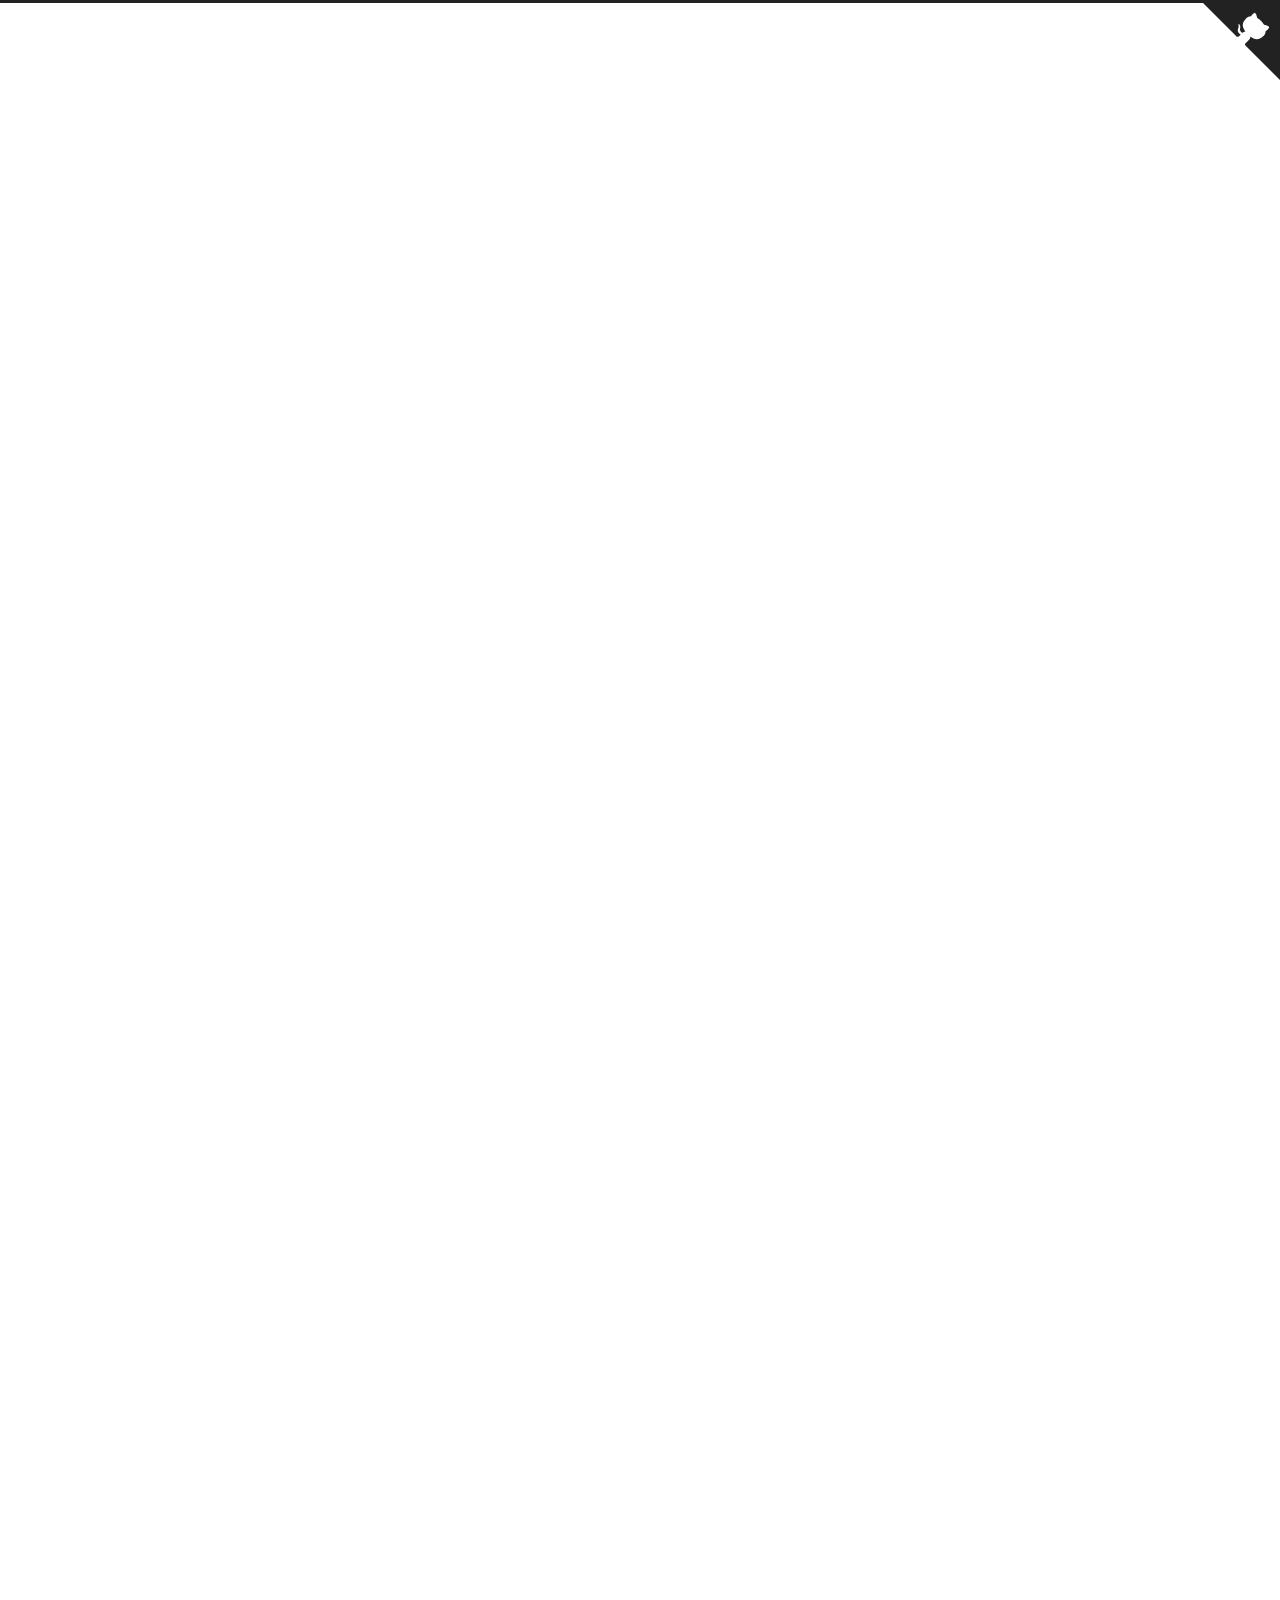
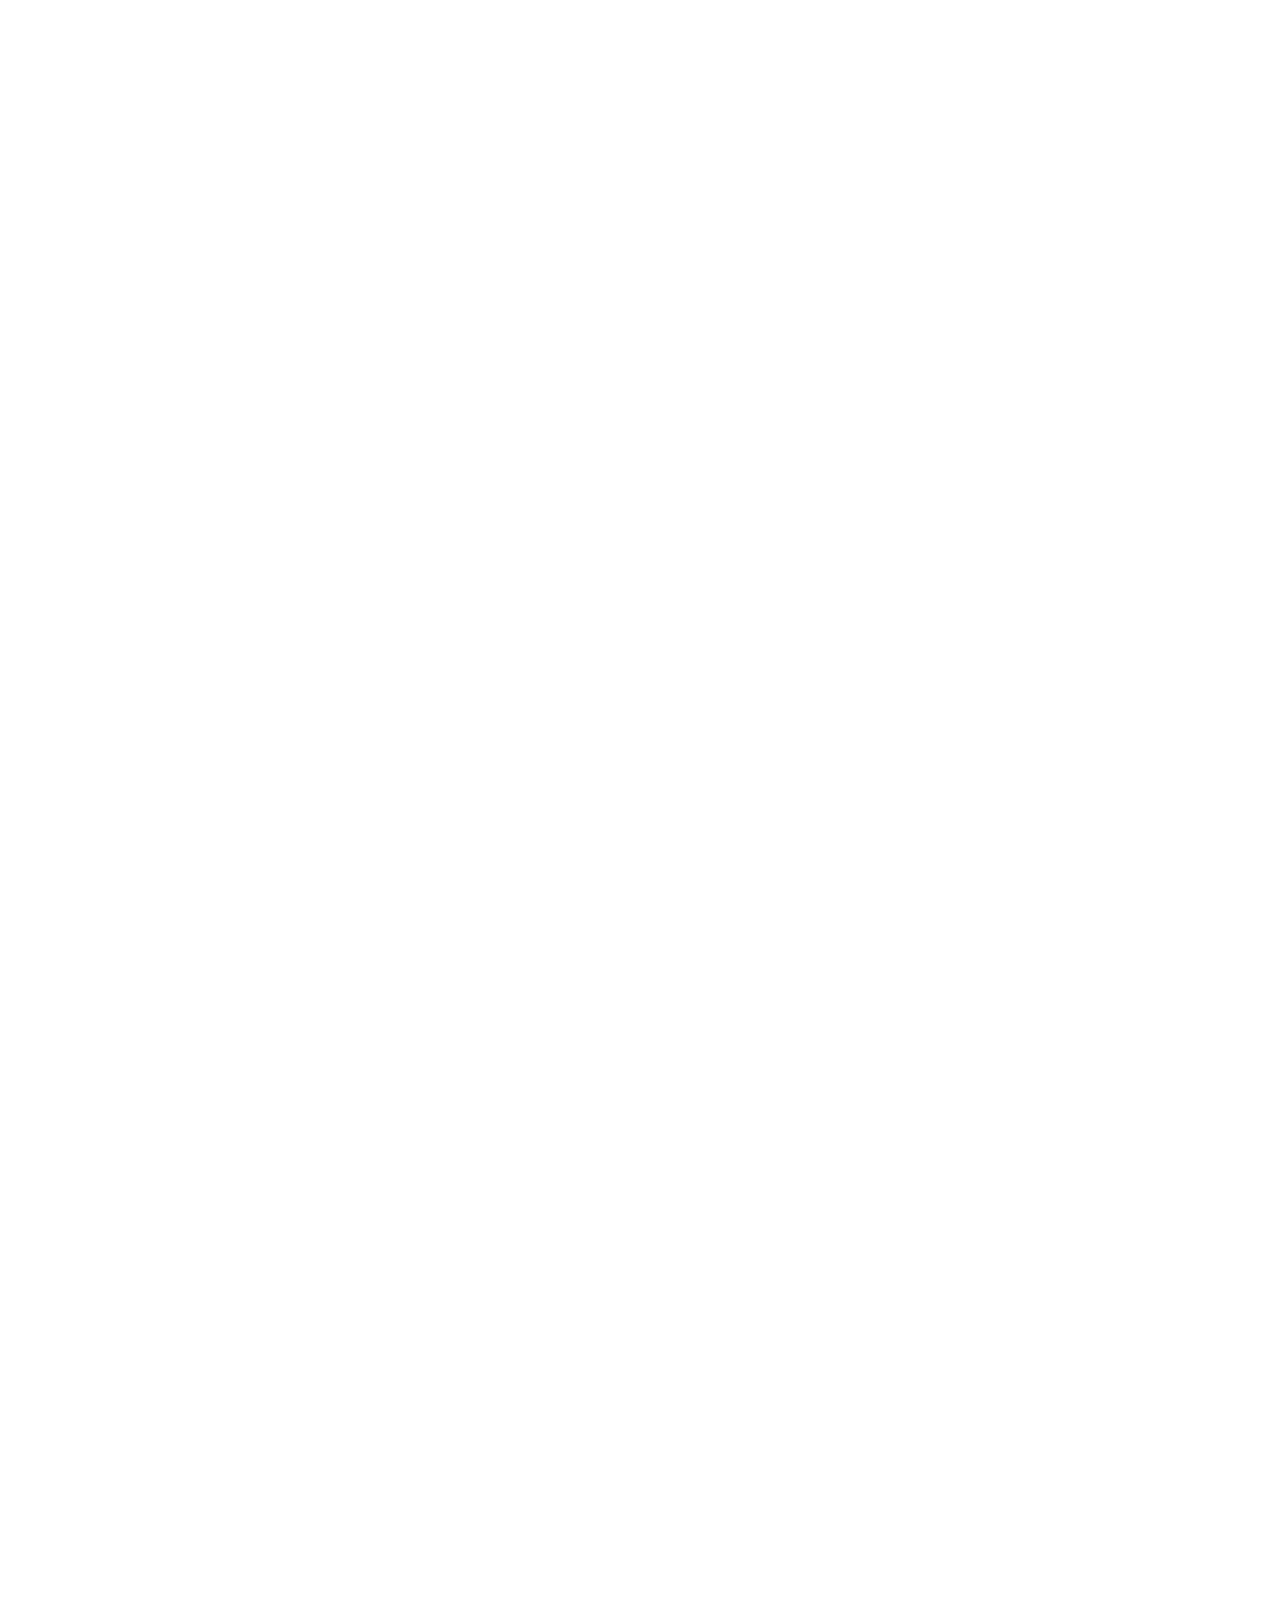
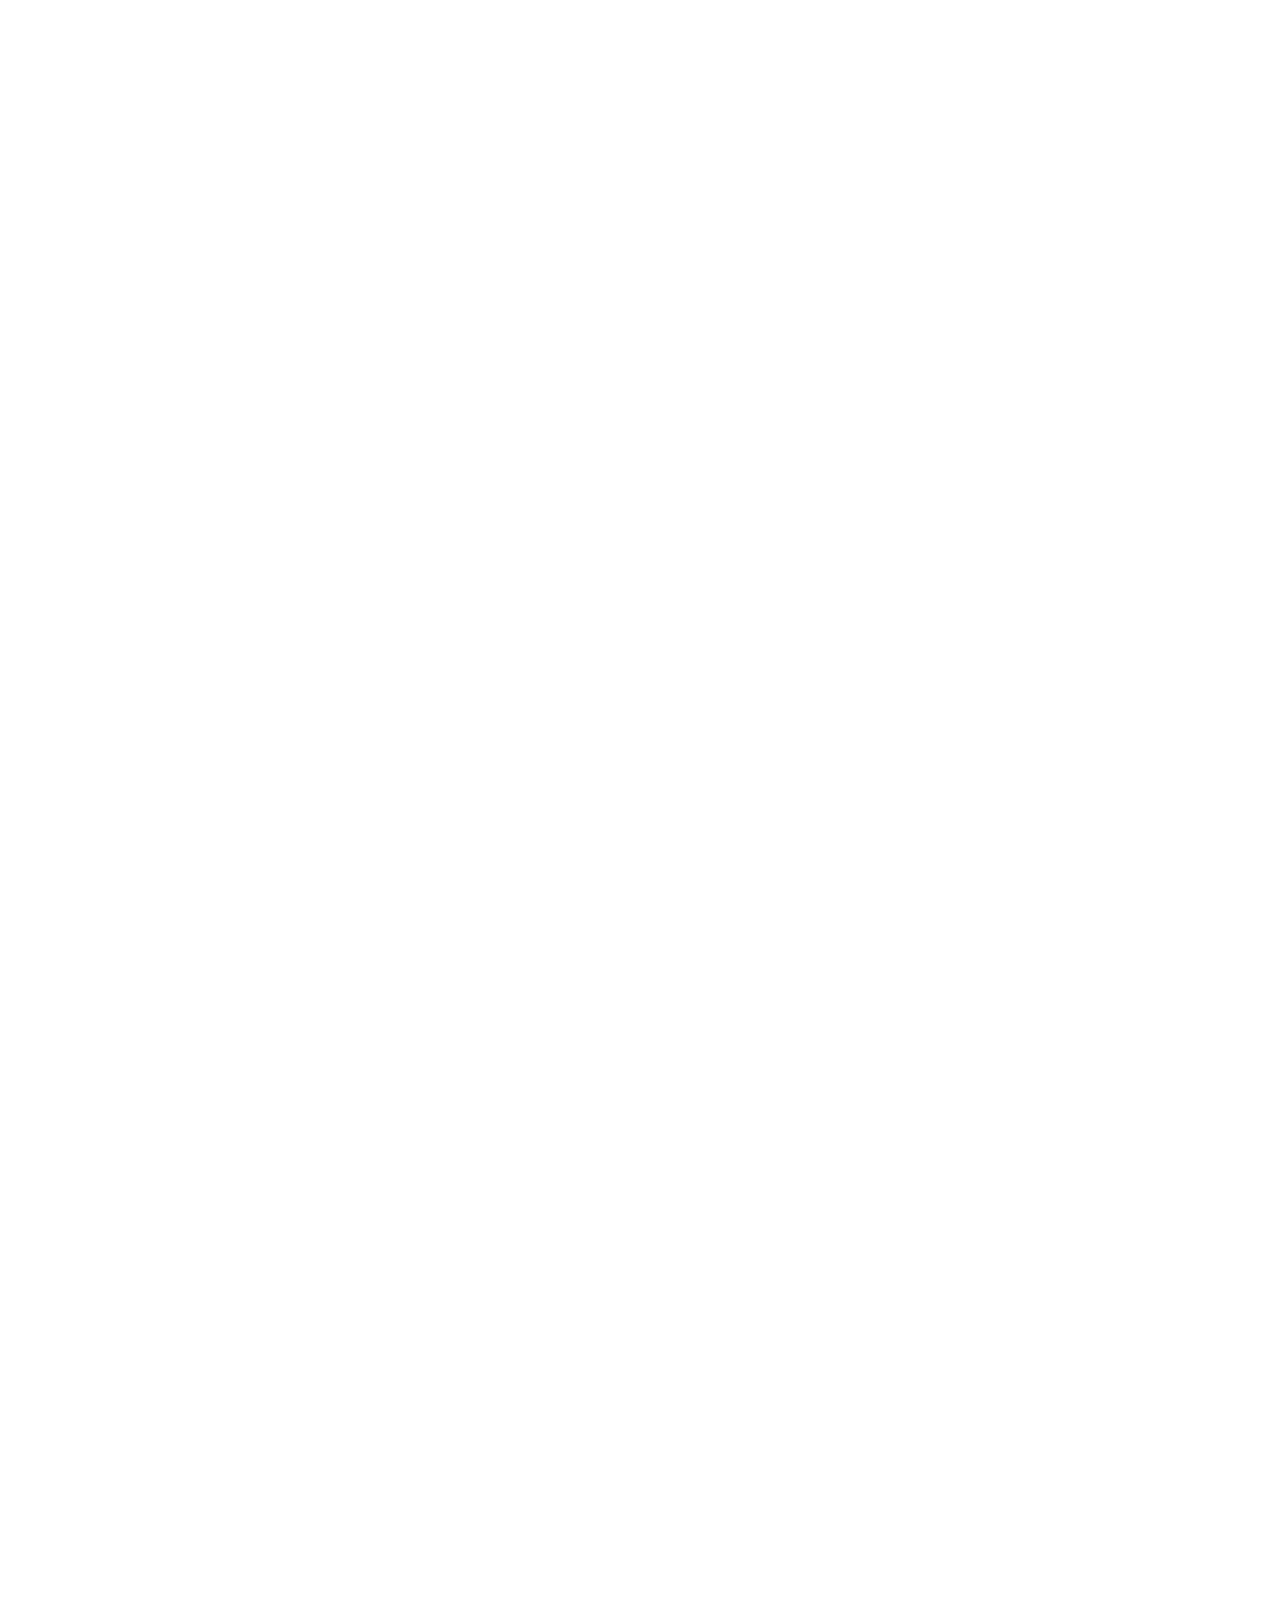
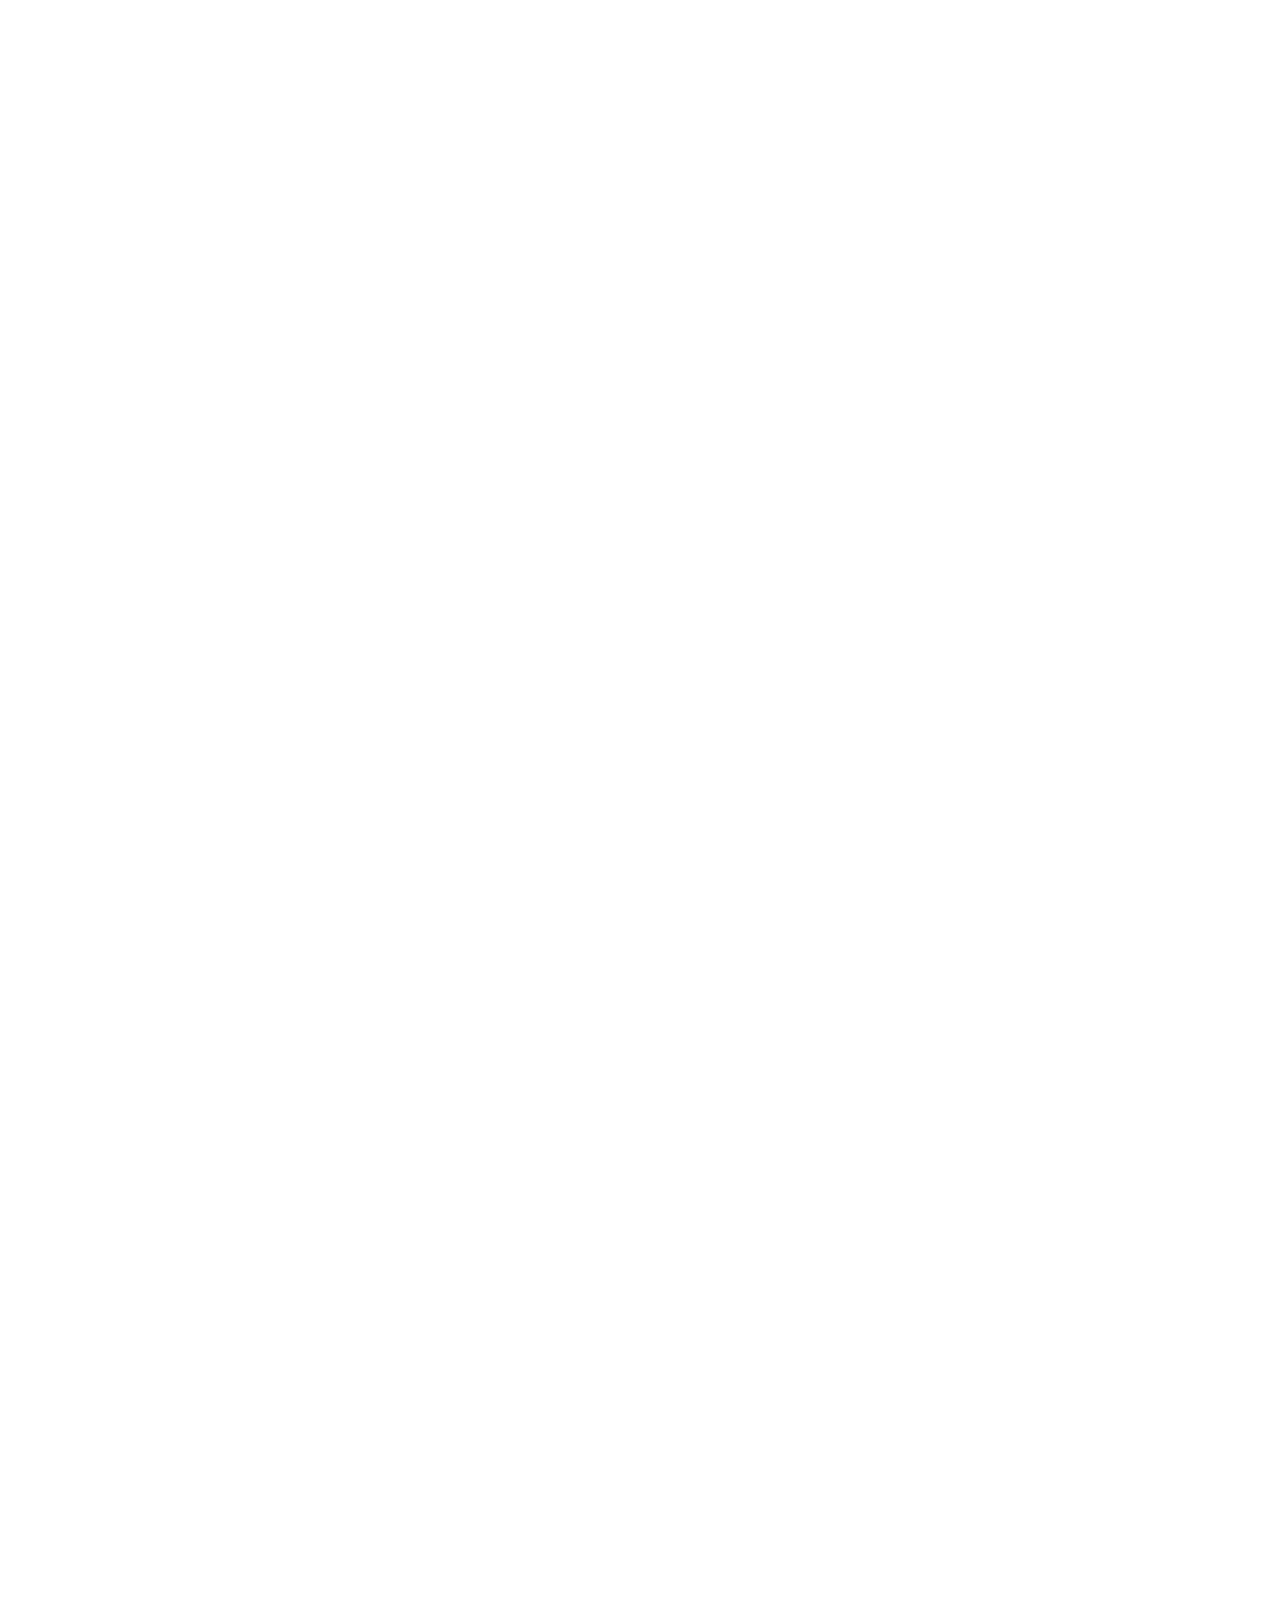
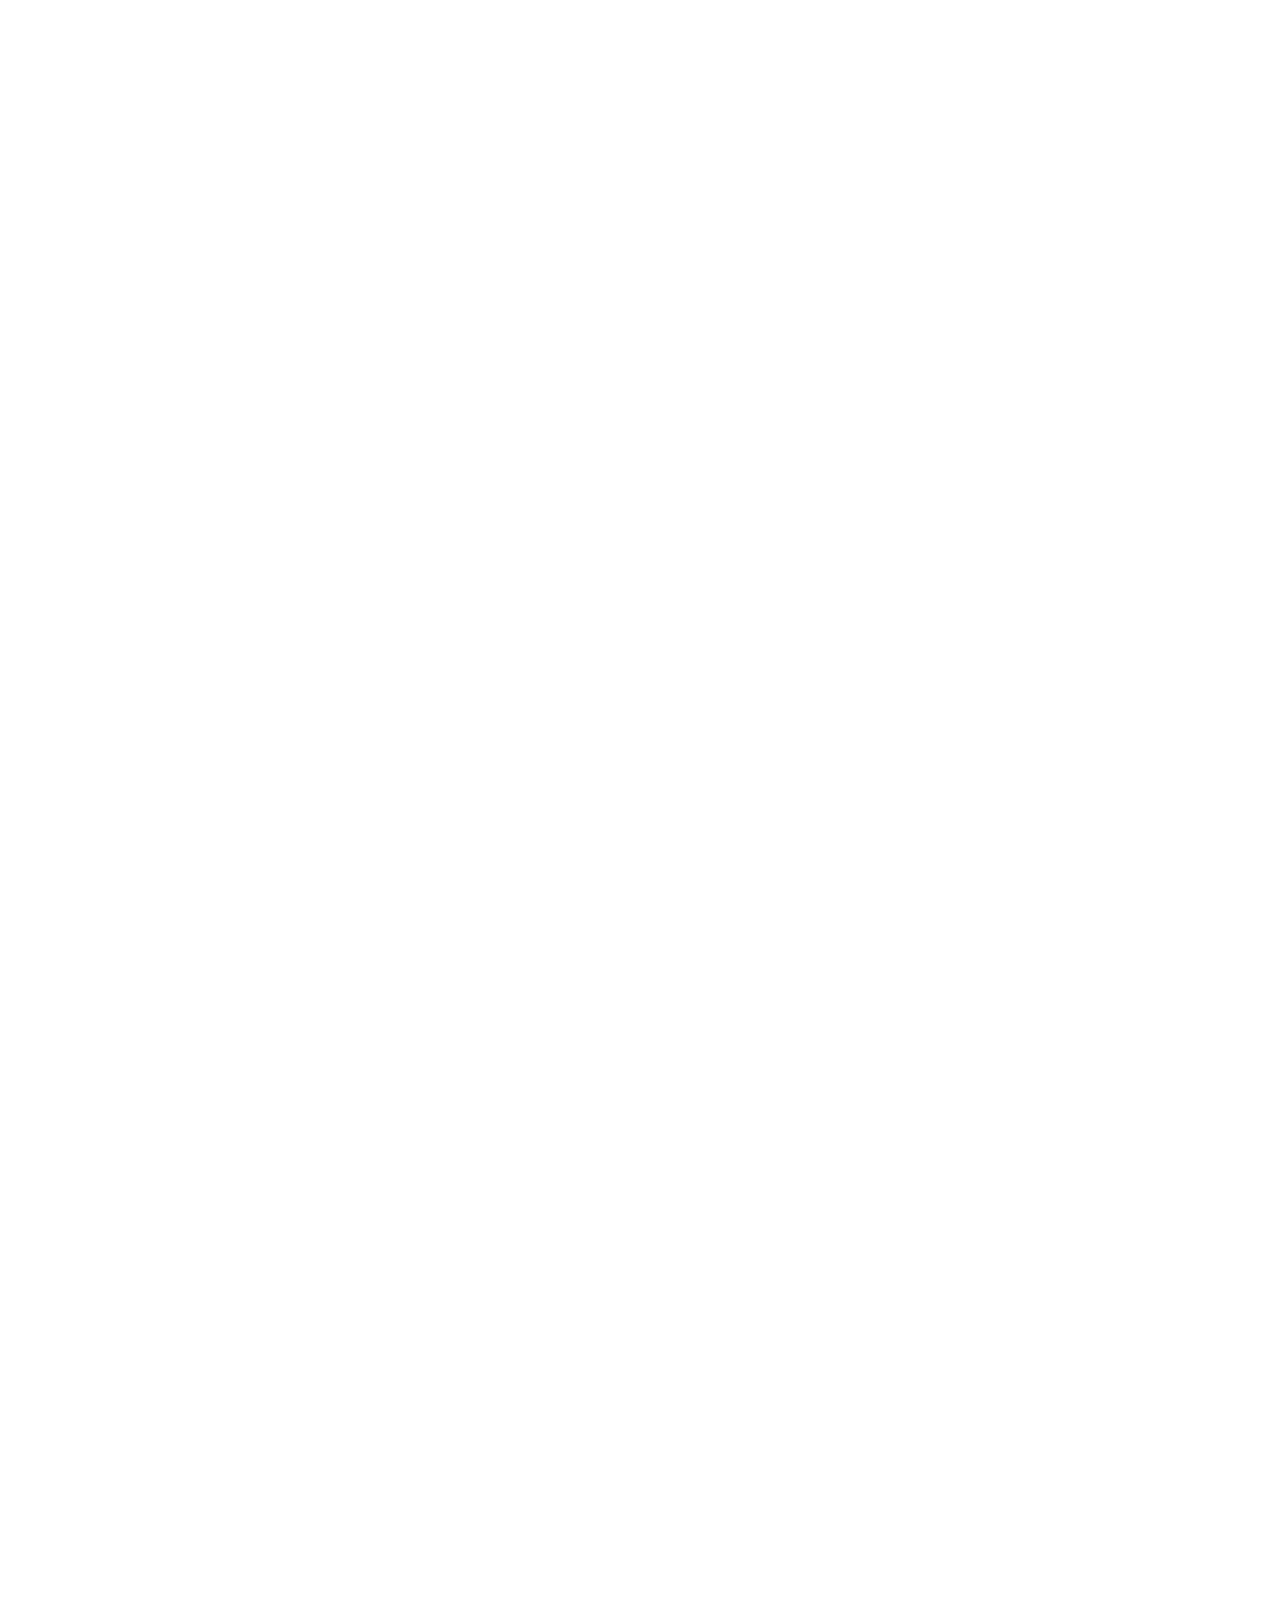
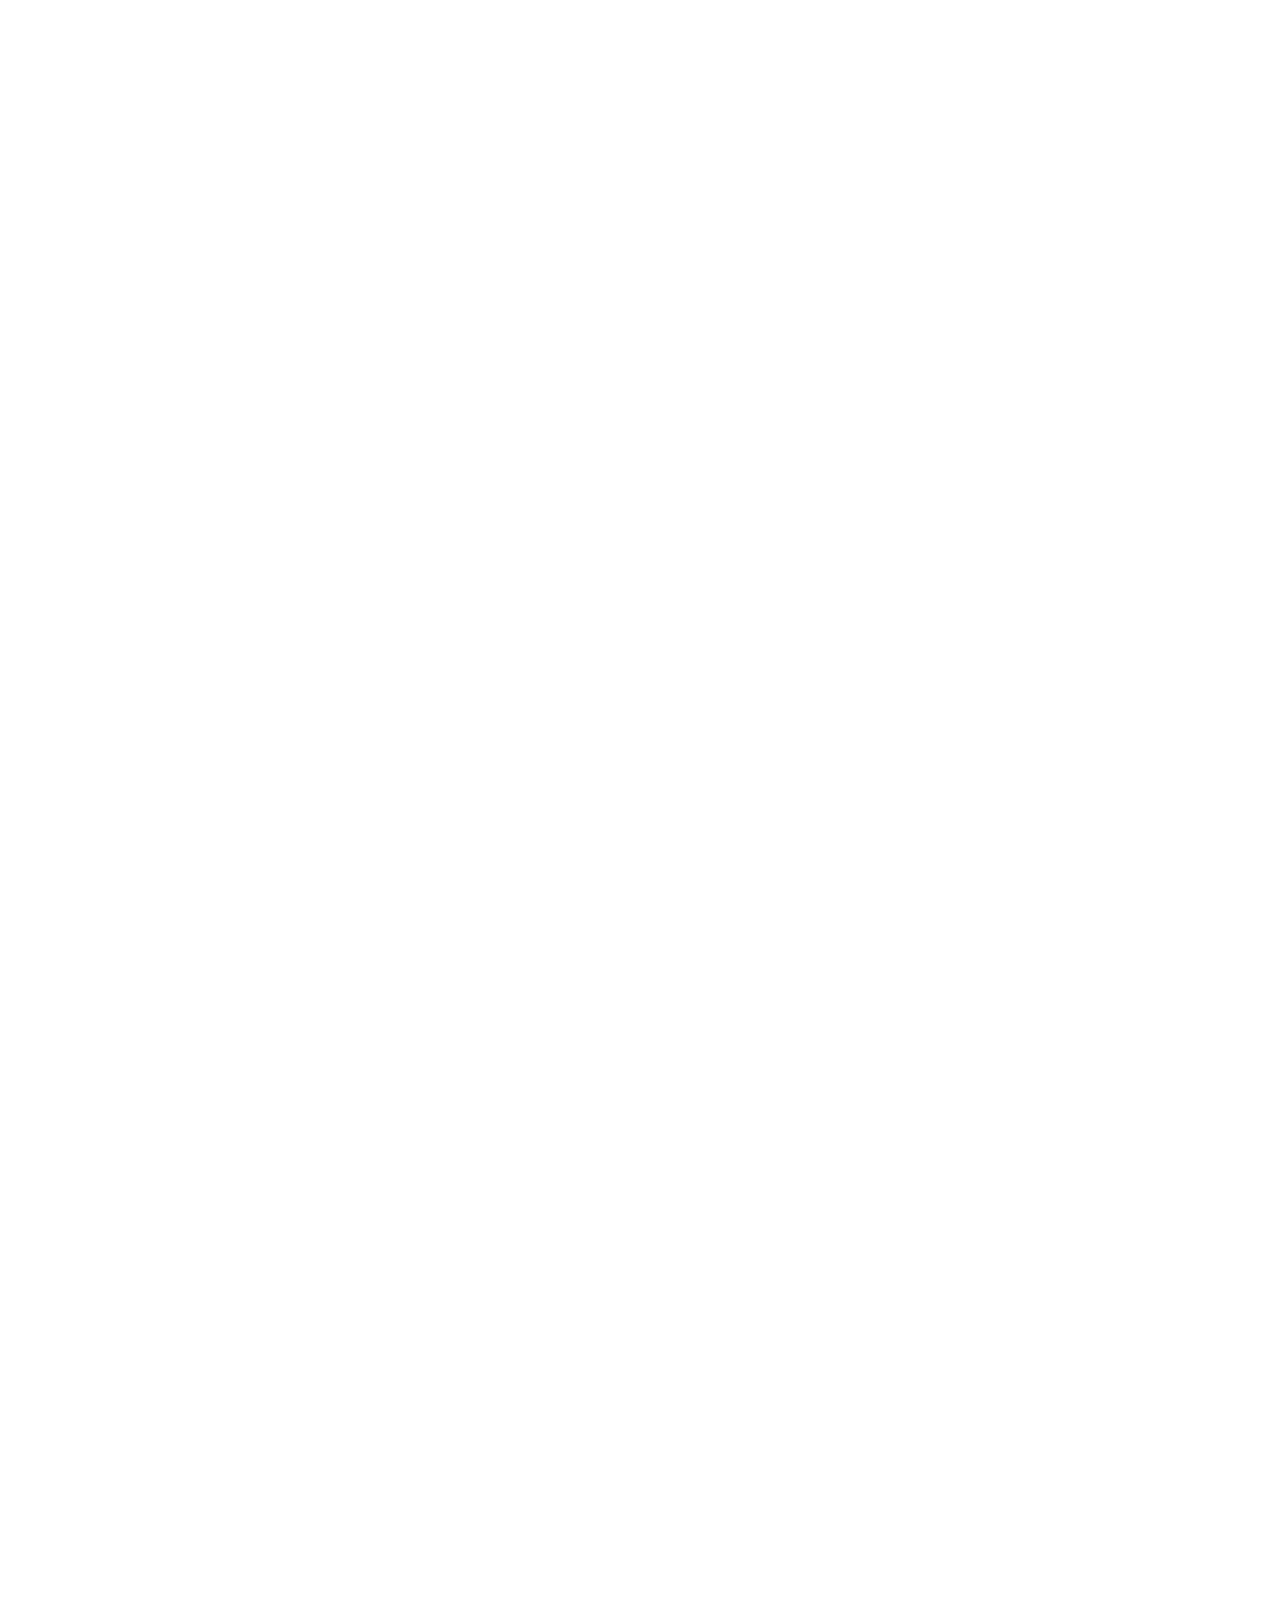
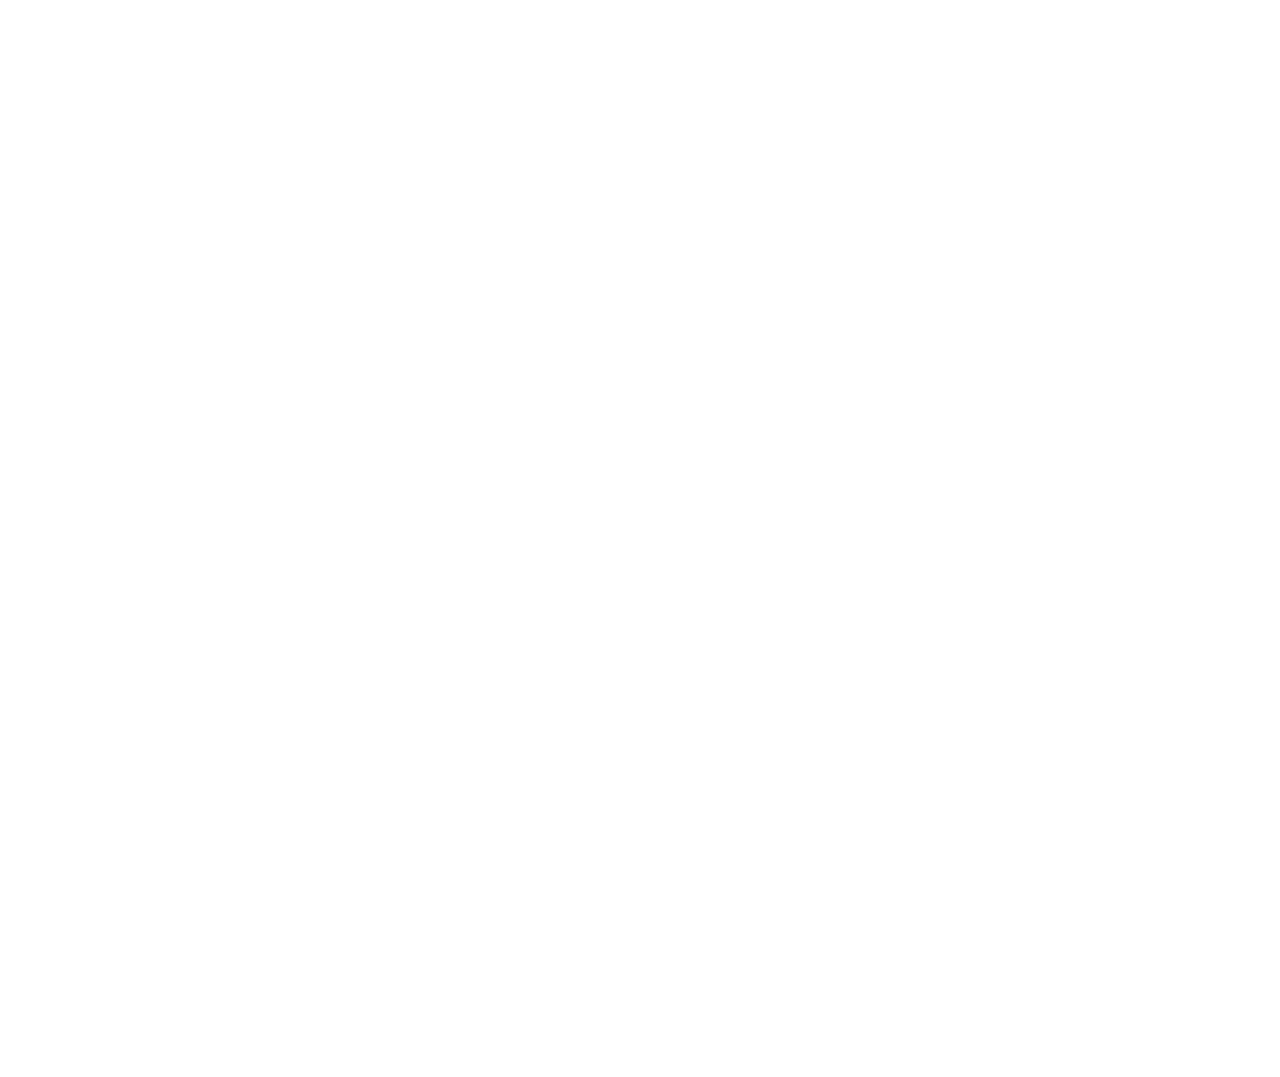
==== commit c7773b5f: "Site updated: 2021-07-24 23:14:22" ====
--- a/index.html
+++ b/index.html
@@ -190,7 +190,7 @@
       <span class="post-meta-item-text">发表于</span>
       
 
-      <time title="创建时间：2021-07-24 22:11:27 / 修改时间：22:56:45" itemprop="dateCreated datePublished" datetime="2021-07-24T22:11:27+08:00">2021-07-24</time>
+      <time title="创建时间：2021-07-24 22:11:27 / 修改时间：23:13:20" itemprop="dateCreated datePublished" datetime="2021-07-24T22:11:27+08:00">2021-07-24</time>
     </span>
 
   
@@ -248,7 +248,7 @@
 <p>1、登录：通过输入账号和密码进行登录<br>2、注册：填入用户名，学号/教工号、密码，即注册成功<br>3、（教师端）新题入库：选择选择题/主观题进行导入新题，将题目题干/主观题答案以图片形式上传并进行预览，选择题需选择正确答案按钮（可多选，双击取消），之后选择难度系数，最后完成题目入库<br>4、（教师端）查看题库：选择选择题/主观题进行查看，可选择难度系数来分类题目，并可滑动查看所有题目，在题目后部有删除按钮，可删除该题并更新题库界面<br>5、（教师端）出卷功能：选择自动出卷或手动出卷，自动出卷需填入试卷名称、选择题个数、主观题个数以及期望的难度系数，随后系统将按照算法随即组卷生成符合条件的卷子，同时可在预览界面增删相应的题目。手动出卷只需要填写试卷名称，随后在题库中选择题目加入卷子中。<br>6、（学生端）考试功能：学生登陆学生端后可在当前考试面板中选择老师已发布的试卷进行答卷，进入考试界面后可选择题号进行阅卷作答，选择题选择选项按钮，主观题上传做答图片并确认提交，最后倒计时结束或主动点击结束考试按钮即可退出考试。<br>7、（教师端）改卷功能：学生提交试卷后教师可对其试卷主观题进行批改，在批改界面中选择试卷进入批改界面，选择题号进行查阅考生作答图片，在右侧的文本域中进行打分，也可选择全对/全错按钮加快改卷速度。最后待所有题目批改完毕点击结束改卷按钮即可退出改卷。<br>8、（学生端）查看成绩：学生可在教师批改完其卷子后查看成绩，其成绩由系统自动为其选择题打分分值与教师对其主观题打分分值相加得到。<br>9、（学生端）成绩分析：学生可在成绩面板选择已被批改的卷子查看，选择题号来查看该题目的自己的作答和参考答案。<br>10、（教师端）成绩分析：学生的所有卷子被教师批改完成后，教师可在成绩分析面板查看该试卷的学生成绩情况，可选择考试排名表查看学生的考试排名，可选择成绩分析按钮查看该次考试的成绩分布柱形图。</p>
 </blockquote>
 <hr>
-<h2 id="模块架构"><a href="#模块架构" class="headerlink" title="模块架构"></a>模块架构</h2><p><img src="/2021/07/24/Java%E8%AF%BE%E8%AE%BE%E9%A1%B9%E7%9B%AE/java%E8%AF%BE%E8%AE%BE1.png" alt="功能导图"></p>
+<h2 id="模块架构"><a href="#模块架构" class="headerlink" title="模块架构"></a>模块架构</h2><p><img src="/2021/07/24/Java%E8%AF%BE%E8%AE%BE%E9%A1%B9%E7%9B%AE/Users\翾聁\blog\blog\source_posts\Java课设项目\Java课设1.png" alt="Java课设1"></p>
 <p><img src="/2021/07/24/Java%E8%AF%BE%E8%AE%BE%E9%A1%B9%E7%9B%AE/java%E8%AF%BE%E8%AE%BE2.png" alt="UML流程图（学生）"><br><img src="/2021/07/24/Java%E8%AF%BE%E8%AE%BE%E9%A1%B9%E7%9B%AE/java%E8%AF%BE%E8%AE%BE3.png" alt="UML流程图（教师）"><br>（UML流程图没学明白，之前做的时候有很多错误，请见谅）<br><img src="/2021/07/24/Java%E8%AF%BE%E8%AE%BE%E9%A1%B9%E7%9B%AE/java%E8%AF%BE%E8%AE%BE4.png"></p>
 <hr>
 <h2 id="技术亮点-难点"><a href="#技术亮点-难点" class="headerlink" title="技术亮点/难点"></a>技术亮点/难点</h2><h3 id="对于swing观感的提升："><a href="#对于swing观感的提升：" class="headerlink" title="对于swing观感的提升："></a>对于swing观感的提升：</h3><p>一开始我也使用了JTAttoo美化包试图对swing的UI设计提升一些美感，后来发现美化包不过是将一些主要组件的观感修改，并不能真正的颠覆swing原有的架构，因此我查看了现在流行的网站、APP等软件的GUI，发现最适合并最容易参考的是Web界面，于是我学习了好分数、哔哩哔哩、知乎等PC端Web网站的GUI，选择使用上菜单栏，侧菜单栏和中心面板的布局，同时在不同面板之间设置灰色背景来凸显面板。同时对于按钮的改造，则是在一次误在Label加监听器后发现Label的观感更好，便将Button改为Label提升swing的GUI观感。如：<br>（菜单栏）上方面板和左侧面板Panel用于当作菜单栏，类似Web的设计。<br><img src="/2021/07/24/Java%E8%AF%BE%E8%AE%BE%E9%A1%B9%E7%9B%AE/java%E8%AF%BE%E8%AE%BE01.png"><br>（按钮）使用Jlabel，通过加监听器，改变JLabel的背景色和字体颜色来展示按钮的动作<br><img src="/2021/07/24/Java%E8%AF%BE%E8%AE%BE%E9%A1%B9%E7%9B%AE/java%E8%AF%BE%E8%AE%BE02.png"></p>
@@ -266,9 +266,8 @@
 
 <h3 id="图片传输："><a href="#图片传输：" class="headerlink" title="图片传输："></a>图片传输：</h3><figure class="highlight arduino"><table><tr><td class="gutter"><pre><span class="line">1</span><br><span class="line">2</span><br><span class="line">3</span><br><span class="line">4</span><br><span class="line">5</span><br><span class="line">6</span><br><span class="line">7</span><br><span class="line">8</span><br><span class="line">9</span><br><span class="line">10</span><br><span class="line">11</span><br><span class="line">12</span><br><span class="line">13</span><br><span class="line">14</span><br><span class="line">15</span><br><span class="line">16</span><br><span class="line">17</span><br><span class="line">18</span><br><span class="line">19</span><br><span class="line">20</span><br><span class="line">21</span><br><span class="line">22</span><br><span class="line">23</span><br><span class="line">24</span><br><span class="line">25</span><br><span class="line">26</span><br><span class="line">27</span><br><span class="line">28</span><br><span class="line">29</span><br><span class="line">30</span><br><span class="line">31</span><br><span class="line">32</span><br><span class="line">33</span><br><span class="line">34</span><br><span class="line">35</span><br><span class="line">36</span><br><span class="line">37</span><br><span class="line">38</span><br><span class="line">39</span><br><span class="line">40</span><br><span class="line">41</span><br><span class="line">42</span><br><span class="line">43</span><br><span class="line">44</span><br><span class="line">45</span><br><span class="line">46</span><br><span class="line">47</span><br><span class="line">48</span><br><span class="line">49</span><br><span class="line">50</span><br><span class="line">51</span><br><span class="line">52</span><br><span class="line">53</span><br><span class="line">54</span><br><span class="line">55</span><br><span class="line">56</span><br><span class="line">57</span><br><span class="line">58</span><br><span class="line">59</span><br><span class="line">60</span><br><span class="line">61</span><br><span class="line">62</span><br><span class="line">63</span><br><span class="line">64</span><br><span class="line">65</span><br><span class="line">66</span><br><span class="line">67</span><br><span class="line">68</span><br><span class="line">69</span><br><span class="line">70</span><br><span class="line">71</span><br><span class="line">72</span><br><span class="line">73</span><br><span class="line">74</span><br><span class="line">75</span><br><span class="line">76</span><br><span class="line">77</span><br><span class="line">78</span><br><span class="line">79</span><br><span class="line">80</span><br><span class="line">81</span><br><span class="line">82</span><br><span class="line">83</span><br><span class="line">84</span><br><span class="line">85</span><br><span class="line">86</span><br><span class="line">87</span><br><span class="line">88</span><br><span class="line">89</span><br><span class="line">90</span><br><span class="line">91</span><br><span class="line">92</span><br><span class="line">93</span><br><span class="line">94</span><br><span class="line">95</span><br><span class="line">96</span><br><span class="line">97</span><br><span class="line">98</span><br><span class="line">99</span><br><span class="line">100</span><br><span class="line">101</span><br><span class="line">102</span><br><span class="line">103</span><br><span class="line">104</span><br><span class="line">105</span><br><span class="line">106</span><br><span class="line">107</span><br><span class="line">108</span><br><span class="line">109</span><br><span class="line">110</span><br><span class="line">111</span><br><span class="line">112</span><br><span class="line">113</span><br><span class="line">114</span><br><span class="line">115</span><br><span class="line">116</span><br><span class="line">117</span><br><span class="line">118</span><br><span class="line">119</span><br><span class="line">120</span><br><span class="line">121</span><br><span class="line">122</span><br><span class="line">123</span><br><span class="line">124</span><br><span class="line">125</span><br><span class="line">126</span><br><span class="line">127</span><br><span class="line">128</span><br><span class="line">129</span><br><span class="line">130</span><br><span class="line">131</span><br><span class="line">132</span><br><span class="line">133</span><br><span class="line">134</span><br><span class="line">135</span><br><span class="line">136</span><br><span class="line">137</span><br><span class="line">138</span><br><span class="line">139</span><br><span class="line">140</span><br><span class="line">141</span><br><span class="line">142</span><br><span class="line">143</span><br><span class="line">144</span><br></pre></td><td class="code"><pre><span class="line"> <span class="class"><span class="keyword">class</span> <span class="title">AnswerPanel</span> <span class="title">extends</span> <span class="title">JPanel</span> &#123;</span></span><br><span class="line">        <span class="keyword">private</span> <span class="keyword">int</span> id;</span><br><span class="line">        <span class="keyword">private</span>  JLabel lblNewLabel;</span><br><span class="line">        <span class="keyword">private</span> JLabel tipLabel;</span><br><span class="line">        <span class="keyword">private</span> JButton btnNewButton ;</span><br><span class="line">        <span class="keyword">private</span> <span class="keyword">int</span> number,tid1;</span><br><span class="line">        <span class="keyword">private</span> <span class="keyword">String</span> absolutePath;</span><br><span class="line">        <span class="comment">/**</span></span><br><span class="line"><span class="comment">         * Create the panel.</span></span><br><span class="line"><span class="comment">         */</span></span><br><span class="line">        <span class="function"><span class="keyword">public</span> <span class="title">AnswerPanel</span><span class="params">(<span class="keyword">int</span> n,<span class="keyword">int</span> id,<span class="keyword">int</span> tid1)</span> </span>&#123;</span><br><span class="line">            <span class="keyword">this</span>.number= n;</span><br><span class="line">            <span class="keyword">this</span>.tid1=tid1;</span><br><span class="line">            <span class="keyword">this</span>.id=id;</span><br><span class="line">            <span class="built_in">setVisible</span>(<span class="literal">true</span>);</span><br><span class="line">            <span class="built_in">setBounds</span>((width<span class="number">-865</span>)/<span class="number">2</span>,<span class="number">350</span>,<span class="number">500</span>,<span class="number">400</span>);</span><br><span class="line">            <span class="built_in">setLayout</span>(null);</span><br><span class="line">            <span class="built_in">setBackground</span>(Color.WHITE);</span><br><span class="line">            <span class="keyword">this</span>.<span class="built_in">setFocusable</span>(<span class="literal">true</span>);</span><br><span class="line">            lblNewLabel = <span class="keyword">new</span> <span class="built_in">JLabel</span>();</span><br><span class="line">            lblNewLabel.<span class="built_in">setBounds</span>(<span class="number">0</span>,<span class="number">20</span>,<span class="number">500</span>,<span class="number">280</span>);</span><br><span class="line">            <span class="keyword">this</span>.<span class="built_in">add</span>(lblNewLabel);</span><br><span class="line">            lblNewLabel.<span class="built_in">setVisible</span>(<span class="literal">false</span>);</span><br><span class="line">            tipLabel = <span class="keyword">new</span> <span class="built_in">JLabel</span>(<span class="string">&quot;照片预览&quot;</span>,JLabel.CENTER);</span><br><span class="line">            tipLabel.<span class="built_in">setBounds</span>(<span class="number">0</span>,<span class="number">0</span>,<span class="number">500</span>,<span class="number">20</span>);</span><br><span class="line">            <span class="keyword">this</span>.<span class="built_in">add</span>(tipLabel);</span><br><span class="line">            tipLabel.<span class="built_in">setVisible</span>(<span class="literal">false</span>);</span><br><span class="line"></span><br><span class="line">            btnNewButton = <span class="keyword">new</span> <span class="built_in">JButton</span>(<span class="string">&quot;上传答案照片&quot;</span>);</span><br><span class="line">            btnNewButton.<span class="built_in">setFont</span>(<span class="keyword">new</span> <span class="built_in">Font</span>(<span class="string">&quot;宋体&quot;</span>, Font.BOLD, <span class="number">20</span>));</span><br><span class="line">            btnNewButton.<span class="built_in">addMouseListener</span>(<span class="keyword">new</span> <span class="built_in">MouseAdapter</span>() &#123;</span><br><span class="line">                @Override</span><br><span class="line">                <span class="keyword">public</span> <span class="keyword">void</span> <span class="built_in">mouseClicked</span>(MouseEvent e) &#123;</span><br><span class="line">                    <span class="built_in">addPicture</span>(btnNewButton);</span><br><span class="line">                    <span class="built_in">GetFocus</span>();</span><br><span class="line">                &#125;</span><br><span class="line">            &#125;);</span><br><span class="line"></span><br><span class="line">            btnNewButton.<span class="built_in">setBounds</span>(<span class="number">0</span>, <span class="number">300</span>, <span class="number">500</span>, <span class="number">100</span>);</span><br><span class="line">            <span class="keyword">this</span>.<span class="built_in">add</span>(btnNewButton);</span><br><span class="line">        &#125;</span><br><span class="line"></span><br><span class="line"></span><br><span class="line">        <span class="comment">//上传图片</span></span><br><span class="line">        <span class="function"><span class="keyword">public</span>  <span class="keyword">void</span> <span class="title">addPicture</span><span class="params">(JButton button)</span> </span>&#123;</span><br><span class="line">            JFileChooser chooser = <span class="keyword">new</span> <span class="built_in">JFileChooser</span>();</span><br><span class="line">            chooser.<span class="built_in">setMultiSelectionEnabled</span>(<span class="literal">true</span>);</span><br><span class="line">            <span class="comment">/** 过滤文件类型 * */</span></span><br><span class="line">            FileNameExtensionFilter filter = <span class="keyword">new</span> <span class="built_in">FileNameExtensionFilter</span>(<span class="string">&quot;jpg&quot;</span>,<span class="string">&quot;png&quot;</span>);</span><br><span class="line">            chooser.<span class="built_in">setFileFilter</span>(filter);</span><br><span class="line">            <span class="keyword">int</span> returnVal = chooser.<span class="built_in">showOpenDialog</span>(button);</span><br><span class="line">            <span class="keyword">if</span> (returnVal == JFileChooser.APPROVE_OPTION) &#123;</span><br><span class="line">                <span class="comment">/** 得到选择的文件* */</span></span><br><span class="line">                <span class="built_in">File</span>[] arrfiles = chooser.<span class="built_in">getSelectedFiles</span>();</span><br><span class="line">                <span class="keyword">if</span> (arrfiles == null || arrfiles.length == <span class="number">0</span>) &#123;</span><br><span class="line">                    <span class="keyword">return</span>;</span><br><span class="line">                &#125;</span><br><span class="line">                <span class="comment">//判断是否有文件为jpg或者png</span></span><br><span class="line">                <span class="built_in">File</span>  ff = chooser.<span class="built_in">getSelectedFile</span>();</span><br><span class="line">                <span class="comment">//创建一个fileName得到选择文件的名字</span></span><br><span class="line">                <span class="keyword">String</span> fileName =ff.<span class="built_in">getName</span>();</span><br><span class="line">                <span class="comment">//lastIndexOf(&quot;.&quot;) 返回&quot;.&quot;在文件名中最后一次出现的下标</span></span><br><span class="line">                <span class="comment">//substring(int index)从指定的index开始截取后面的字符串</span></span><br><span class="line">                <span class="comment">//比如： a.txt 最后一次出现的.下标是 1 substring(1)就是从下标1的位置开始截取 截取后的新字符串为 .txt</span></span><br><span class="line">                <span class="comment">//所以这里需要+1 才能只截取文件类型 txt</span></span><br><span class="line">                <span class="keyword">String</span> prefix=fileName.<span class="built_in">substring</span>(fileName.<span class="built_in">lastIndexOf</span>(<span class="string">&quot;.&quot;</span>)+<span class="number">1</span>);</span><br><span class="line">                <span class="comment">//判断选择的文件是否是图片文件 必须排除不是的情况 不然后续操作会报错</span></span><br><span class="line">                <span class="keyword">if</span>(!(prefix.<span class="built_in">equals</span>(<span class="string">&quot;jpg&quot;</span>) || prefix.<span class="built_in">equals</span>(<span class="string">&quot;png&quot;</span>)))&#123;</span><br><span class="line">                    JOptionPane.<span class="built_in">showMessageDialog</span>(<span class="keyword">new</span> <span class="built_in">JDialog</span>(),<span class="string">&quot;:请选择.jpg 或 .png格式的图片&quot;</span>);</span><br><span class="line">                    <span class="keyword">return</span>;</span><br><span class="line">                &#125;</span><br><span class="line">                FileInputStream input = null;</span><br><span class="line">                FileOutputStream out = null;</span><br><span class="line">                <span class="comment">//要上传到的路径，这里可以设你要放图片的路径</span></span><br><span class="line">                <span class="keyword">String</span> path = <span class="string">&quot;D:\\java课设&quot;</span>;</span><br><span class="line">                <span class="keyword">try</span> &#123;</span><br><span class="line">                    <span class="keyword">for</span> (<span class="built_in">File</span> f : arrfiles) &#123;</span><br><span class="line">                        <span class="built_in">File</span> dir = <span class="keyword">new</span> <span class="built_in"><span class="built_in">File</span></span>(path);</span><br><span class="line">                        <span class="comment">/** 目标文件夹 * */</span></span><br><span class="line">                        <span class="built_in">File</span>[] fs = dir.<span class="built_in">listFiles</span>();</span><br><span class="line">                        HashSet&lt;<span class="keyword">String</span>&gt; set = <span class="keyword">new</span> HashSet&lt;<span class="keyword">String</span>&gt;();</span><br><span class="line">                        <span class="keyword">for</span> (<span class="built_in">File</span> file : fs) &#123;</span><br><span class="line">                            set.<span class="built_in">add</span>(file.<span class="built_in">getName</span>());</span><br><span class="line">                        &#125;</span><br><span class="line">                        <span class="comment">/** 判断是否已有该文件* */</span></span><br><span class="line">                        <span class="keyword">if</span> (set.<span class="built_in">contains</span>(f.<span class="built_in">getName</span>())) &#123;</span><br><span class="line">                            JOptionPane.<span class="built_in">showMessageDialog</span>(<span class="keyword">new</span> <span class="built_in">JDialog</span>(),</span><br><span class="line">                                    f.<span class="built_in">getName</span>() + <span class="string">&quot;:该文件已存在！&quot;</span>);</span><br><span class="line">                            <span class="keyword">return</span>;</span><br><span class="line">                        &#125;</span><br><span class="line"></span><br><span class="line">                        <span class="comment">//通过文件选择器对象拿到选择的文件.拿到该文件的绝对路径</span></span><br><span class="line">                        absolutePath = chooser.<span class="built_in">getSelectedFile</span>().<span class="built_in">getAbsolutePath</span>();</span><br><span class="line">                        <span class="comment">//创建一个ImageIcon对象 传入图片文件的绝对路径</span></span><br><span class="line">                        ImageIcon imageIcon = <span class="keyword">new</span> <span class="built_in">ImageIcon</span>(absolutePath);</span><br><span class="line">                        imageIcon.<span class="built_in">setImage</span>(imageIcon.<span class="built_in">getImage</span>().<span class="built_in">getScaledInstance</span>(<span class="number">500</span>,<span class="number">300</span>, <span class="number">0</span>));</span><br><span class="line">                        lblNewLabel.<span class="built_in">setIcon</span>(imageIcon);</span><br><span class="line">                        lblNewLabel.<span class="built_in">getIcon</span>();</span><br><span class="line">                        input = <span class="keyword">new</span> <span class="built_in">FileInputStream</span>(f);</span><br><span class="line">                        <span class="keyword">byte</span>[] buffer = <span class="keyword">new</span> <span class="keyword">byte</span>[<span class="number">1024</span>];</span><br><span class="line">                        <span class="built_in">File</span> des = <span class="keyword">new</span> <span class="built_in"><span class="built_in">File</span></span>(path, f.<span class="built_in">getName</span>());</span><br><span class="line">                        out = <span class="keyword">new</span> <span class="built_in">FileOutputStream</span>(des);</span><br><span class="line">                        <span class="keyword">int</span> len = <span class="number">0</span>;</span><br><span class="line">                        <span class="keyword">while</span> (<span class="number">-1</span> != (len = input.<span class="built_in">read</span>(buffer))) &#123;</span><br><span class="line">                            out.<span class="built_in">write</span>(buffer, <span class="number">0</span>, len);</span><br><span class="line">                        &#125;</span><br><span class="line">                        out.<span class="built_in">close</span>();</span><br><span class="line">                        input.<span class="built_in">close</span>();</span><br><span class="line">                    &#125;</span><br><span class="line">                    JOptionPane.<span class="built_in">showMessageDialog</span>(null, <span class="string">&quot;上传成功！&quot;</span>, <span class="string">&quot;提示&quot;</span>,</span><br><span class="line">                            JOptionPane.INFORMATION_MESSAGE);</span><br><span class="line">                    <span class="comment">//上传主观题作答</span></span><br><span class="line">                    <span class="comment">//absolutePath</span></span><br><span class="line">                    me.cmd=<span class="number">42</span>;</span><br><span class="line">                    me.l=<span class="number">1</span>;</span><br><span class="line">                    me.anspath=absolutePath;</span><br><span class="line">                    me.id=sId;</span><br><span class="line">                    me.im2=tid1;</span><br><span class="line">                    me.im1=id;</span><br><span class="line">                    c.<span class="built_in">fas</span>(me);</span><br><span class="line"></span><br><span class="line">                    lblNewLabel.<span class="built_in">setVisible</span>(<span class="literal">true</span>);</span><br><span class="line">                    tipLabel.<span class="built_in">setVisible</span>(<span class="literal">true</span>);</span><br><span class="line">                    ImageIcon Img=<span class="keyword">new</span> <span class="built_in">ImageIcon</span>(<span class="string">&quot;img/完成.png&quot;</span>);</span><br><span class="line">                    Img.<span class="built_in">setImage</span>(Img.<span class="built_in">getImage</span>().<span class="built_in">getScaledInstance</span>(<span class="number">30</span>,<span class="number">30</span>, <span class="number">0</span>));</span><br><span class="line">                    Q[number].<span class="built_in">setIcon</span>(Img);</span><br><span class="line">                    Q[number].<span class="built_in">setText</span>(null);</span><br><span class="line">                    Q[number].<span class="built_in">addActionListener</span>(<span class="keyword">new</span> <span class="built_in">ActionListener</span>() &#123;</span><br><span class="line">                        @Override</span><br><span class="line">                        <span class="keyword">public</span> <span class="keyword">void</span> <span class="built_in">actionPerformed</span>(ActionEvent e) &#123;</span><br><span class="line">                        &#125;</span><br><span class="line">                    &#125;);</span><br><span class="line">                &#125; <span class="built_in"><span class="keyword">catch</span></span> (FileNotFoundException e1) &#123;</span><br><span class="line">                    JOptionPane.<span class="built_in">showMessageDialog</span>(null, <span class="string">&quot;上传失败！&quot;</span>, <span class="string">&quot;提示&quot;</span>,</span><br><span class="line">                            JOptionPane.ERROR_MESSAGE);</span><br><span class="line">                    e1.<span class="built_in">printStackTrace</span>();</span><br><span class="line">                &#125; <span class="built_in"><span class="keyword">catch</span></span> (IOException e1) &#123;</span><br><span class="line">                    JOptionPane.<span class="built_in">showMessageDialog</span>(null, <span class="string">&quot;上传失败！&quot;</span>, <span class="string">&quot;提示&quot;</span>,</span><br><span class="line">                            JOptionPane.ERROR_MESSAGE);</span><br><span class="line">                    e1.<span class="built_in">printStackTrace</span>();</span><br><span class="line">                &#125;</span><br><span class="line">            &#125;</span><br><span class="line">        &#125;</span><br><span class="line">&#125; </span><br></pre></td></tr></table></figure>
 <hr>
-<h2 id="GUI展示"><a href="#GUI展示" class="headerlink" title="GUI展示"></a>GUI展示</h2><p><img src="/2021/07/24/Java%E8%AF%BE%E8%AE%BE%E9%A1%B9%E7%9B%AE/java%E8%AF%BE%E8%AE%BE001.png"><br><img src="/2021/07/24/Java%E8%AF%BE%E8%AE%BE%E9%A1%B9%E7%9B%AE/java%E8%AF%BE%E8%AE%BE002.png"><br><img src="/2021/07/24/Java%E8%AF%BE%E8%AE%BE%E9%A1%B9%E7%9B%AE/java%E8%AF%BE%E8%AE%BE003.png"><br><img src="/2021/07/24/Java%E8%AF%BE%E8%AE%BE%E9%A1%B9%E7%9B%AE/java%E8%AF%BE%E8%AE%BE004.png"><br><img src="/2021/07/24/Java%E8%AF%BE%E8%AE%BE%E9%A1%B9%E7%9B%AE/java%E8%AF%BE%E8%AE%BE005.png"><br><img src="/2021/07/24/Java%E8%AF%BE%E8%AE%BE%E9%A1%B9%E7%9B%AE/java%E8%AF%BE%E8%AE%BE006.png"><br><img src="/2021/07/24/Java%E8%AF%BE%E8%AE%BE%E9%A1%B9%E7%9B%AE/java%E8%AF%BE%E8%AE%BE007.png"><br><img src="/2021/07/24/Java%E8%AF%BE%E8%AE%BE%E9%A1%B9%E7%9B%AE/java%E8%AF%BE%E8%AE%BE008.png"><br><img src="/2021/07/24/Java%E8%AF%BE%E8%AE%BE%E9%A1%B9%E7%9B%AE/java%E8%AF%BE%E8%AE%BE009.png"><br><img src="/2021/07/24/Java%E8%AF%BE%E8%AE%BE%E9%A1%B9%E7%9B%AE/java%E8%AF%BE%E8%AE%BE010.png"><br><img src="/2021/07/24/Java%E8%AF%BE%E8%AE%BE%E9%A1%B9%E7%9B%AE/java%E8%AF%BE%E8%AE%BE011.png"><br><img src="/2021/07/24/Java%E8%AF%BE%E8%AE%BE%E9%A1%B9%E7%9B%AE/java%E8%AF%BE%E8%AE%BE012.png"><br><img src="/2021/07/24/Java%E8%AF%BE%E8%AE%BE%E9%A1%B9%E7%9B%AE/java%E8%AF%BE%E8%AE%BE013.png"><br><img src="/2021/07/24/Java%E8%AF%BE%E8%AE%BE%E9%A1%B9%E7%9B%AE/java%E8%AF%BE%E8%AE%BE014.png"><br><img src="/2021/07/24/Java%E8%AF%BE%E8%AE%BE%E9%A1%B9%E7%9B%AE/java%E8%AF%BE%E8%AE%BE015.png"><br><img src="/2021/07/24/Java%E8%AF%BE%E8%AE%BE%E9%A1%B9%E7%9B%AE/java%E8%AF%BE%E8%AE%BE016.png"><br><img src="/2021/07/24/Java%E8%AF%BE%E8%AE%BE%E9%A1%B9%E7%9B%AE/java%E8%AF%BE%E8%AE%BE017.png"></p>
-<hr>
-
+<h2 id="GUI展示"><a href="#GUI展示" class="headerlink" title="GUI展示"></a>GUI展示</h2><p><img src="/2021/07/24/Java%E8%AF%BE%E8%AE%BE%E9%A1%B9%E7%9B%AE/java%E8%AF%BE%E8%AE%BE001.png"><br><img src="/2021/07/24/Java%E8%AF%BE%E8%AE%BE%E9%A1%B9%E7%9B%AE/java%E8%AF%BE%E8%AE%BE002.png"><br><img src="/2021/07/24/Java%E8%AF%BE%E8%AE%BE%E9%A1%B9%E7%9B%AE/java%E8%AF%BE%E8%AE%BE003.png"><br><img src="/2021/07/24/Java%E8%AF%BE%E8%AE%BE%E9%A1%B9%E7%9B%AE/java%E8%AF%BE%E8%AE%BE004.png"><br><img src="/2021/07/24/Java%E8%AF%BE%E8%AE%BE%E9%A1%B9%E7%9B%AE/java%E8%AF%BE%E8%AE%BE005.png"><br><img src="/2021/07/24/Java%E8%AF%BE%E8%AE%BE%E9%A1%B9%E7%9B%AE/java%E8%AF%BE%E8%AE%BE006.png"><br><img src="/2021/07/24/Java%E8%AF%BE%E8%AE%BE%E9%A1%B9%E7%9B%AE/java%E8%AF%BE%E8%AE%BE007.png"><br><img src="/2021/07/24/Java%E8%AF%BE%E8%AE%BE%E9%A1%B9%E7%9B%AE/java%E8%AF%BE%E8%AE%BE008.png"><br><img src="/2021/07/24/Java%E8%AF%BE%E8%AE%BE%E9%A1%B9%E7%9B%AE/java%E8%AF%BE%E8%AE%BE009.png"><br><img src="/2021/07/24/Java%E8%AF%BE%E8%AE%BE%E9%A1%B9%E7%9B%AE/java%E8%AF%BE%E8%AE%BE010.png"><br><img src="/2021/07/24/Java%E8%AF%BE%E8%AE%BE%E9%A1%B9%E7%9B%AE/java%E8%AF%BE%E8%AE%BE011.png"><br><img src="/2021/07/24/Java%E8%AF%BE%E8%AE%BE%E9%A1%B9%E7%9B%AE/java%E8%AF%BE%E8%AE%BE012.png"><br><img src="/2021/07/24/Java%E8%AF%BE%E8%AE%BE%E9%A1%B9%E7%9B%AE/java%E8%AF%BE%E8%AE%BE013.png"><br><img src="/2021/07/24/Java%E8%AF%BE%E8%AE%BE%E9%A1%B9%E7%9B%AE/java%E8%AF%BE%E8%AE%BE014.png"><br><img src="/2021/07/24/Java%E8%AF%BE%E8%AE%BE%E9%A1%B9%E7%9B%AE/java%E8%AF%BE%E8%AE%BE015.png"><br><img src="/2021/07/24/Java%E8%AF%BE%E8%AE%BE%E9%A1%B9%E7%9B%AE/java%E8%AF%BE%E8%AE%BE016.png"></p>
+<h2 id><a href="#" class="headerlink" title></a><img src="/2021/07/24/Java%E8%AF%BE%E8%AE%BE%E9%A1%B9%E7%9B%AE/java%E8%AF%BE%E8%AE%BE017.png"></h2>
       
     </div>
 
--- a/css/main.css
+++ b/css/main.css
@@ -2676,7 +2676,7 @@
   vertical-align: middle;
 }
 .links-of-author a::before {
-  background: #dfffcd;
+  background: #7cab5b;
   display: inline-block;
   margin-right: 3px;
   transform: translateY(-2px);
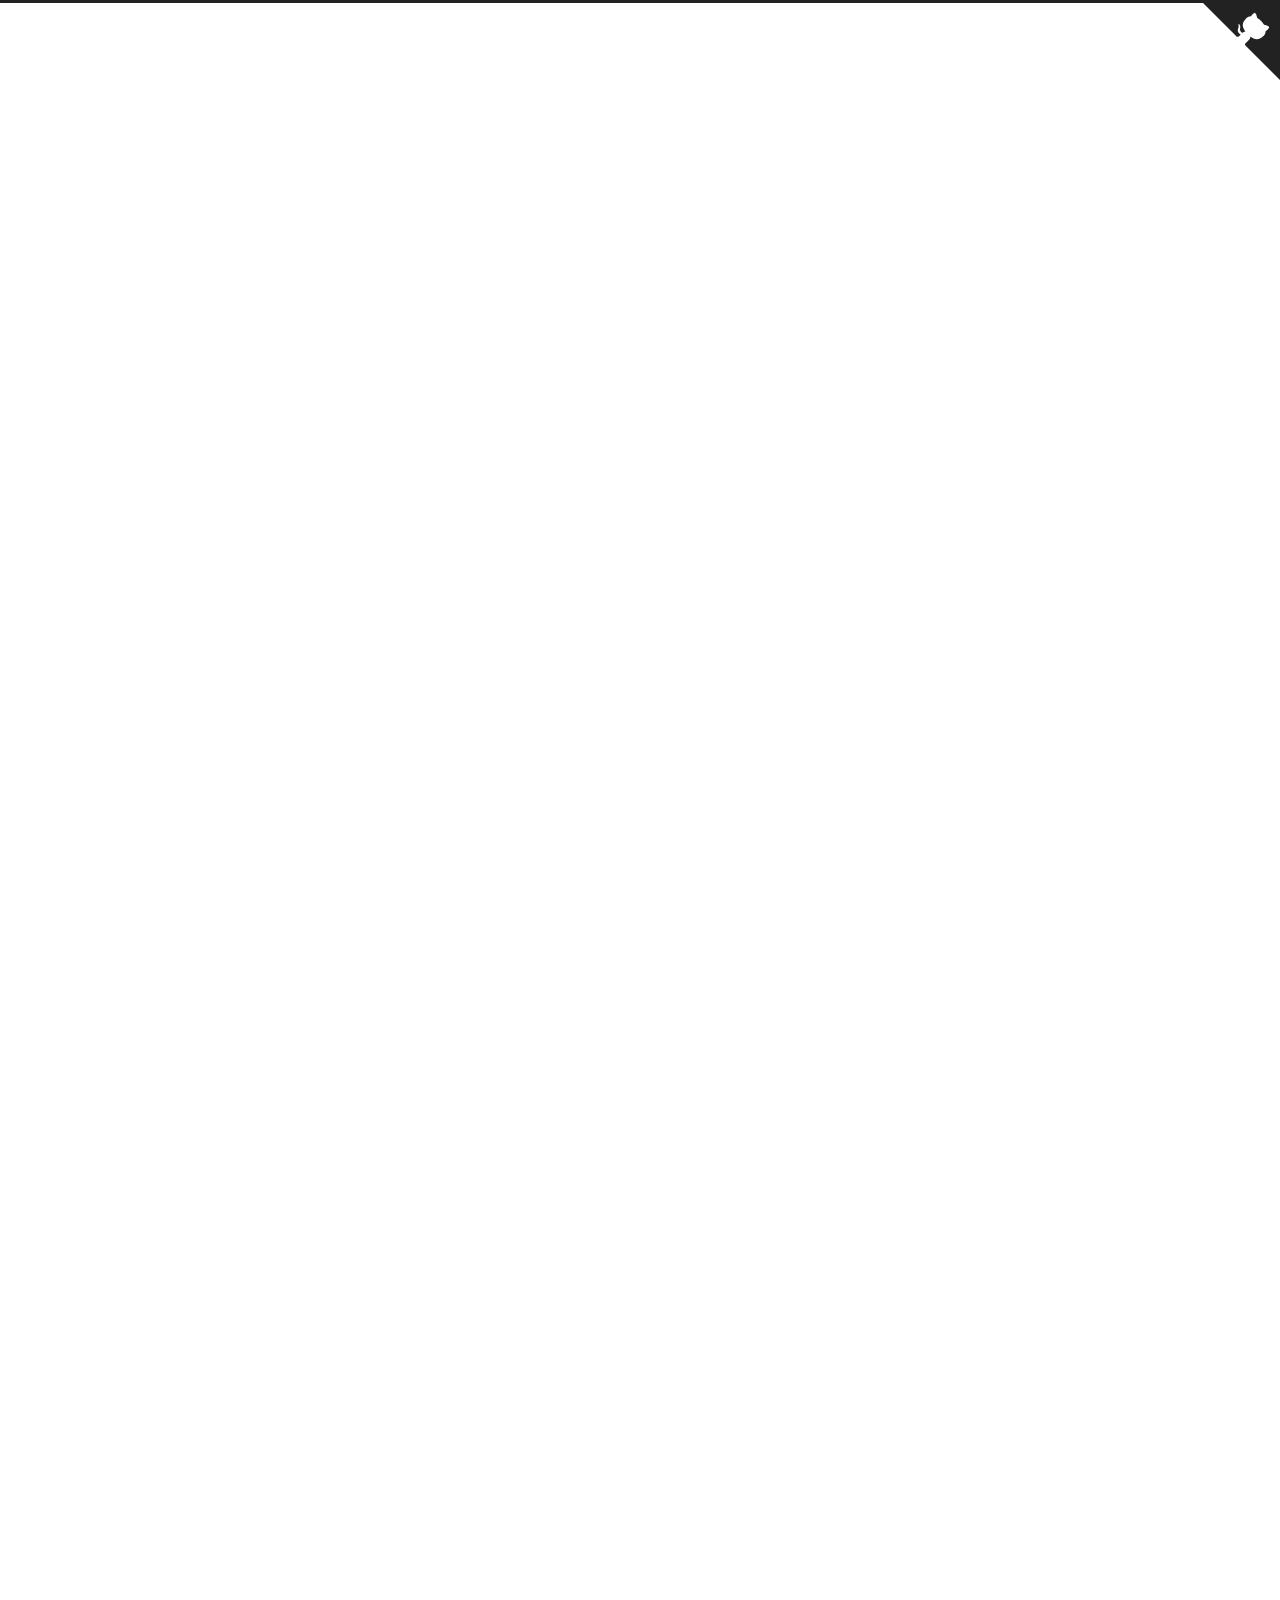
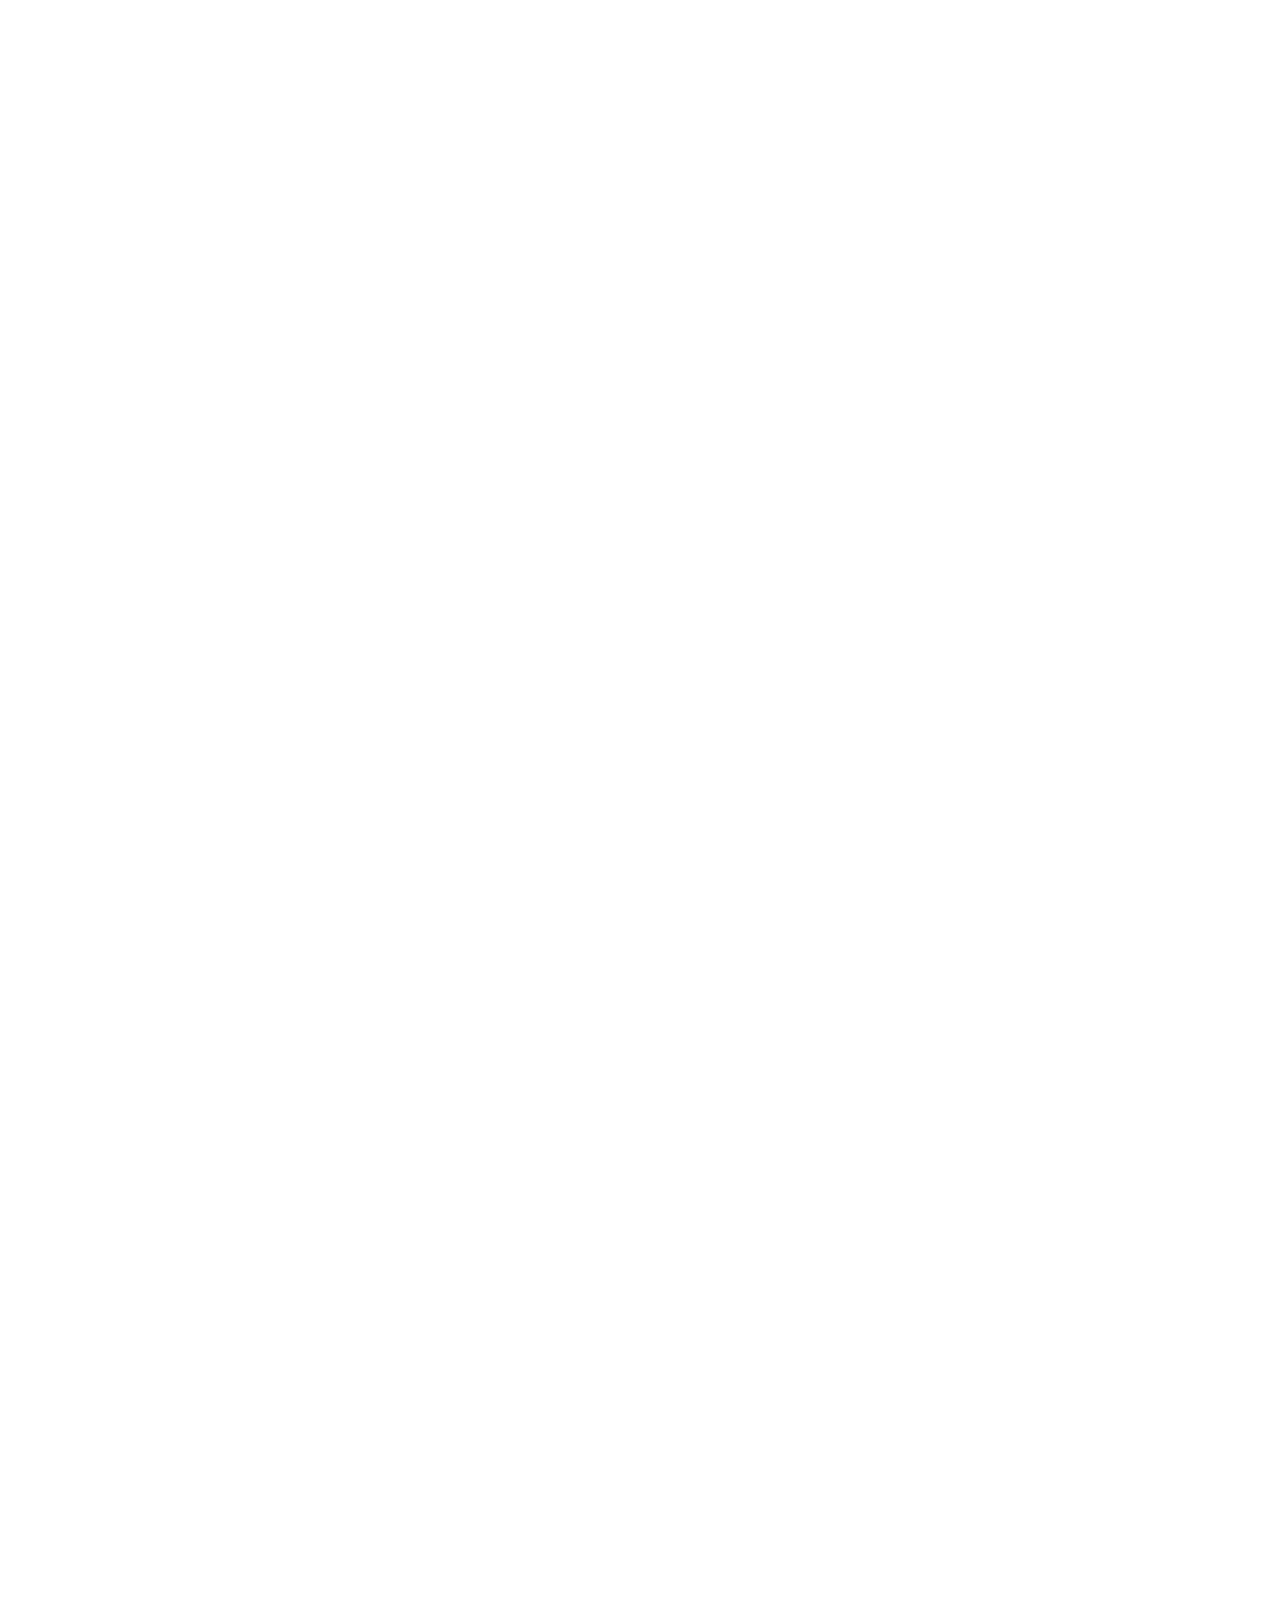
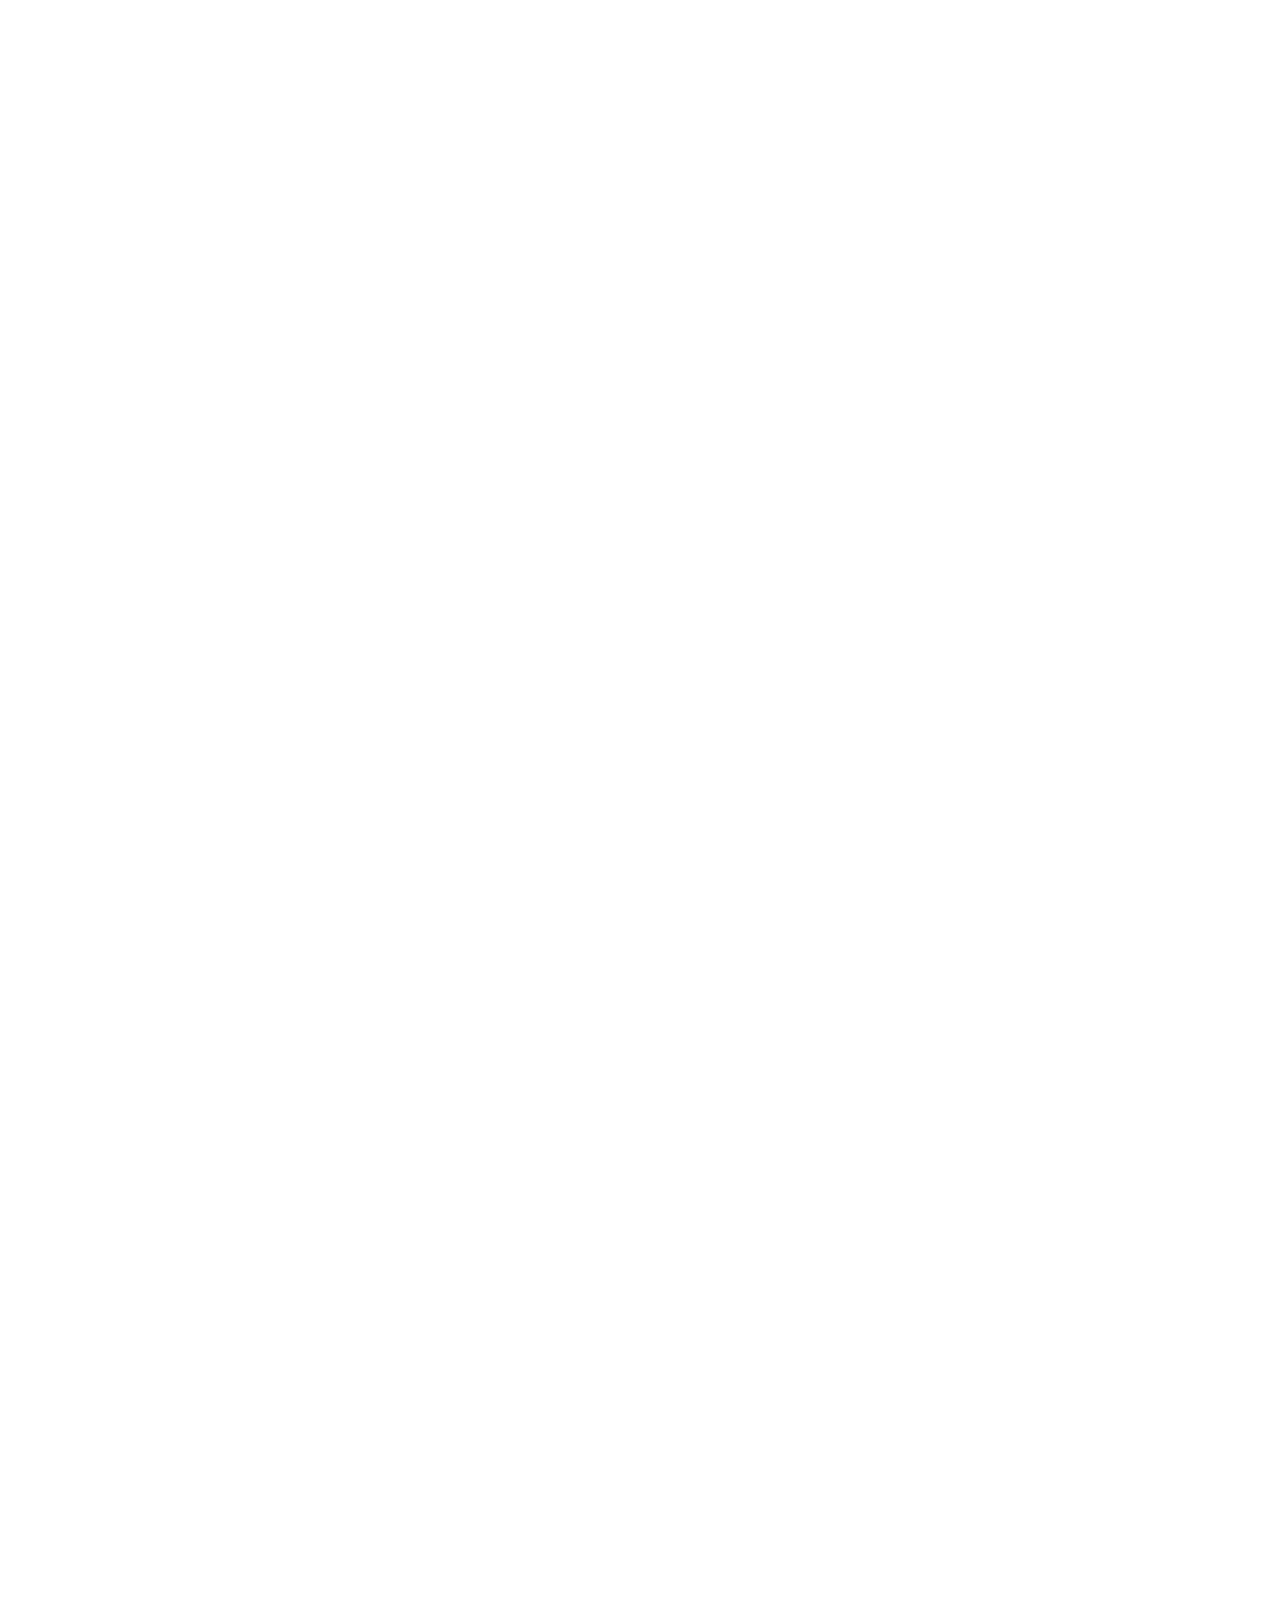
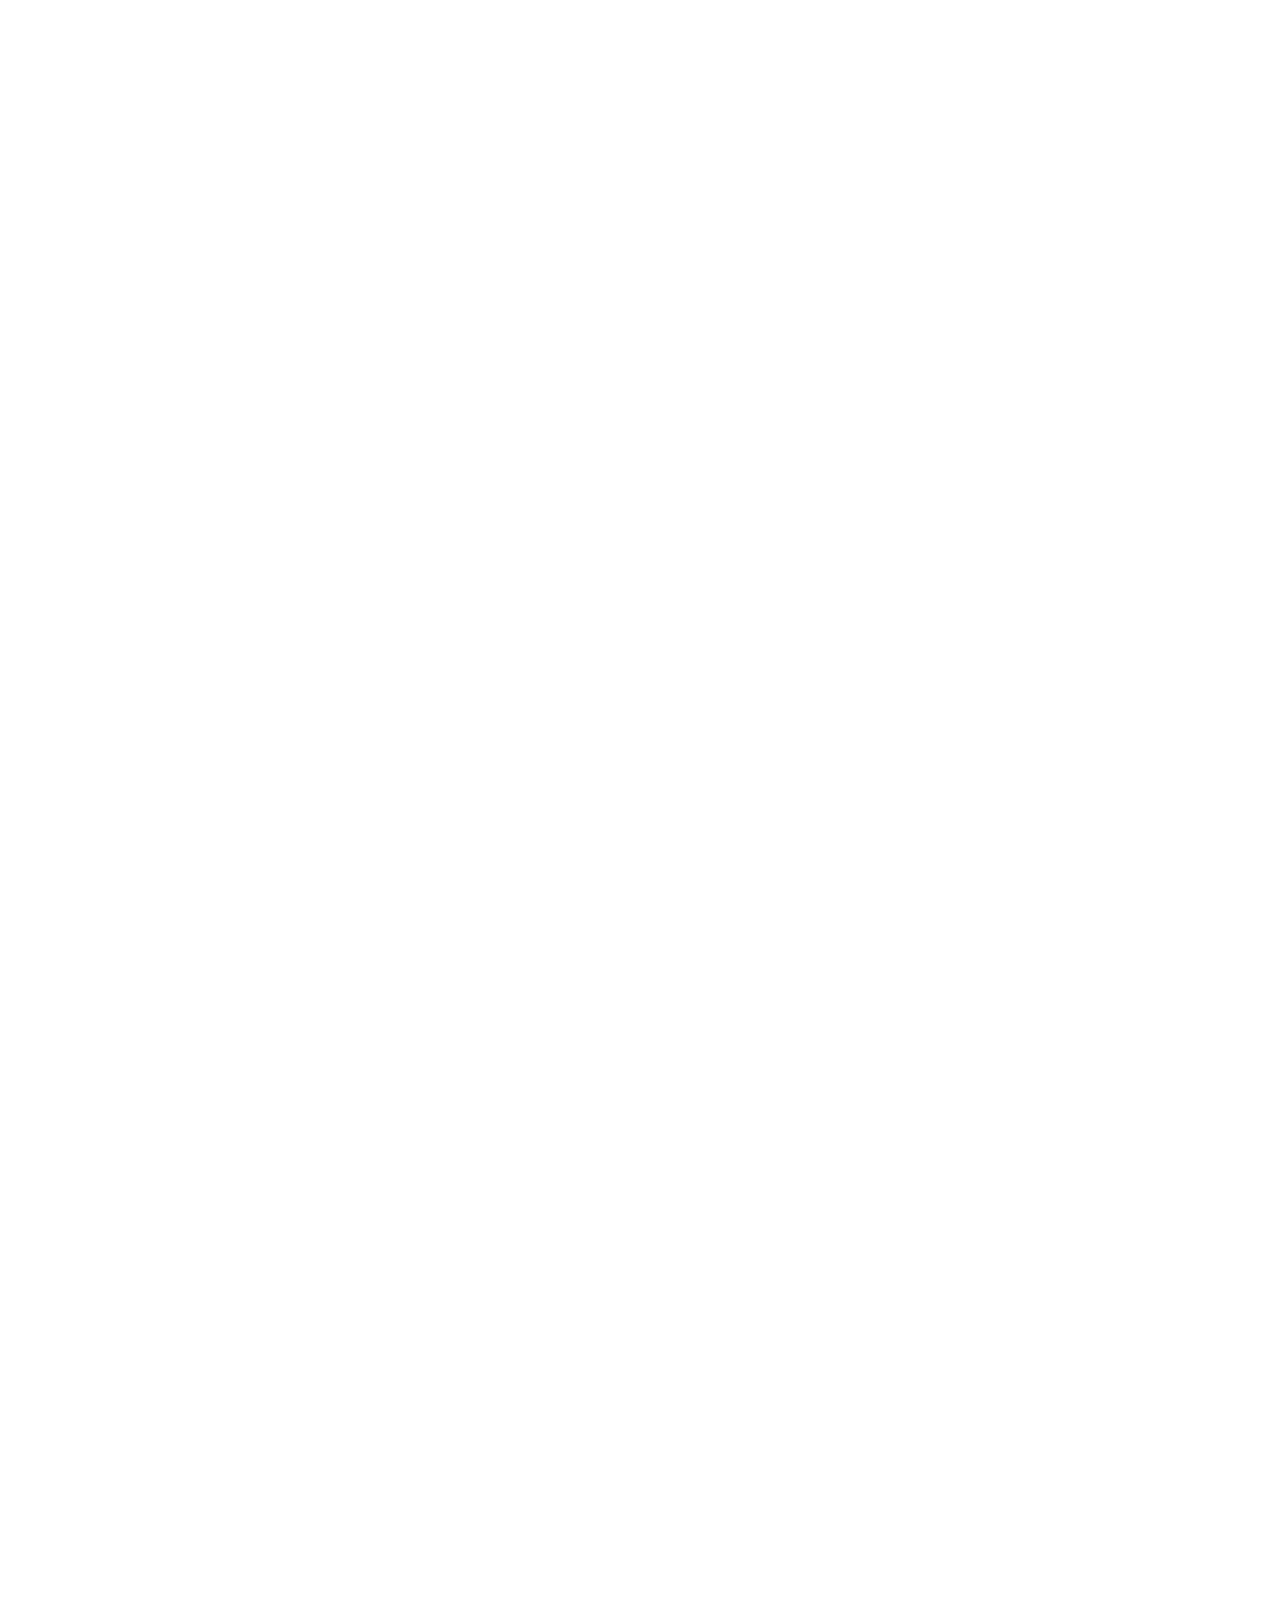
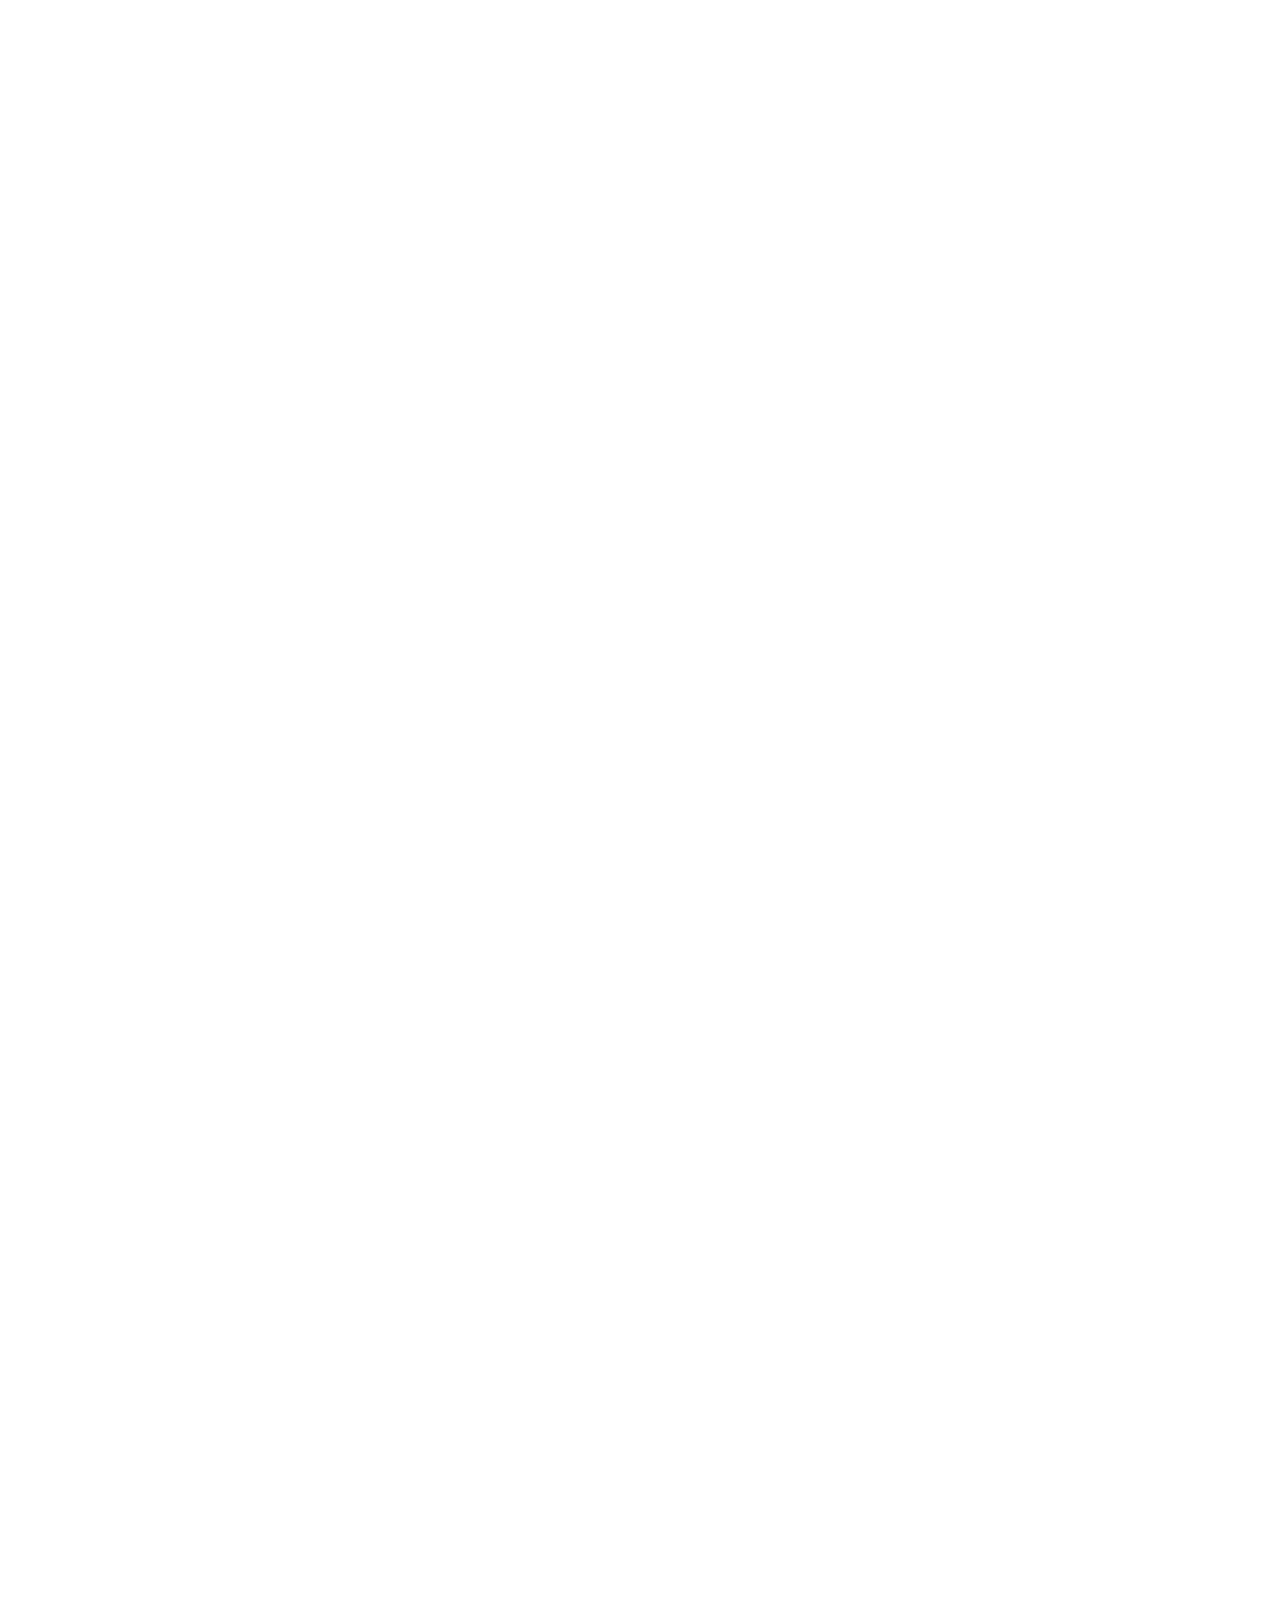
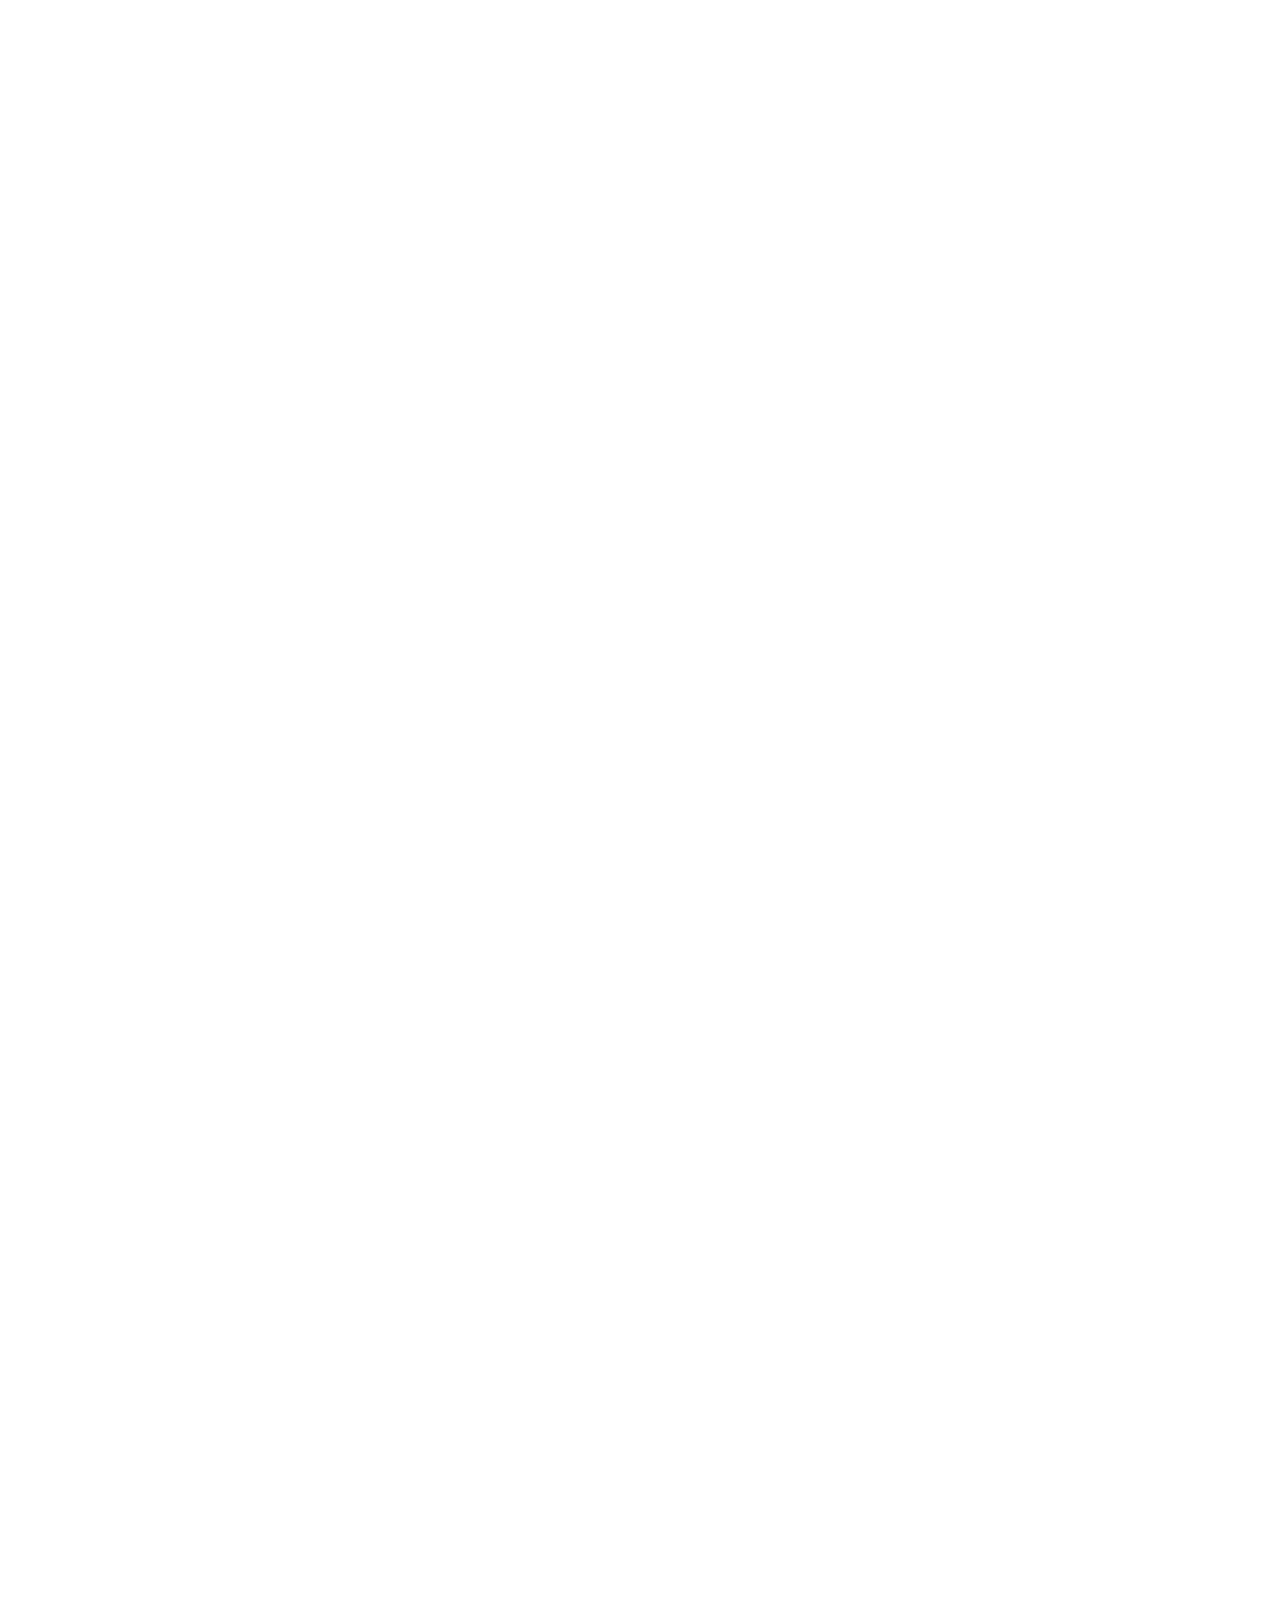
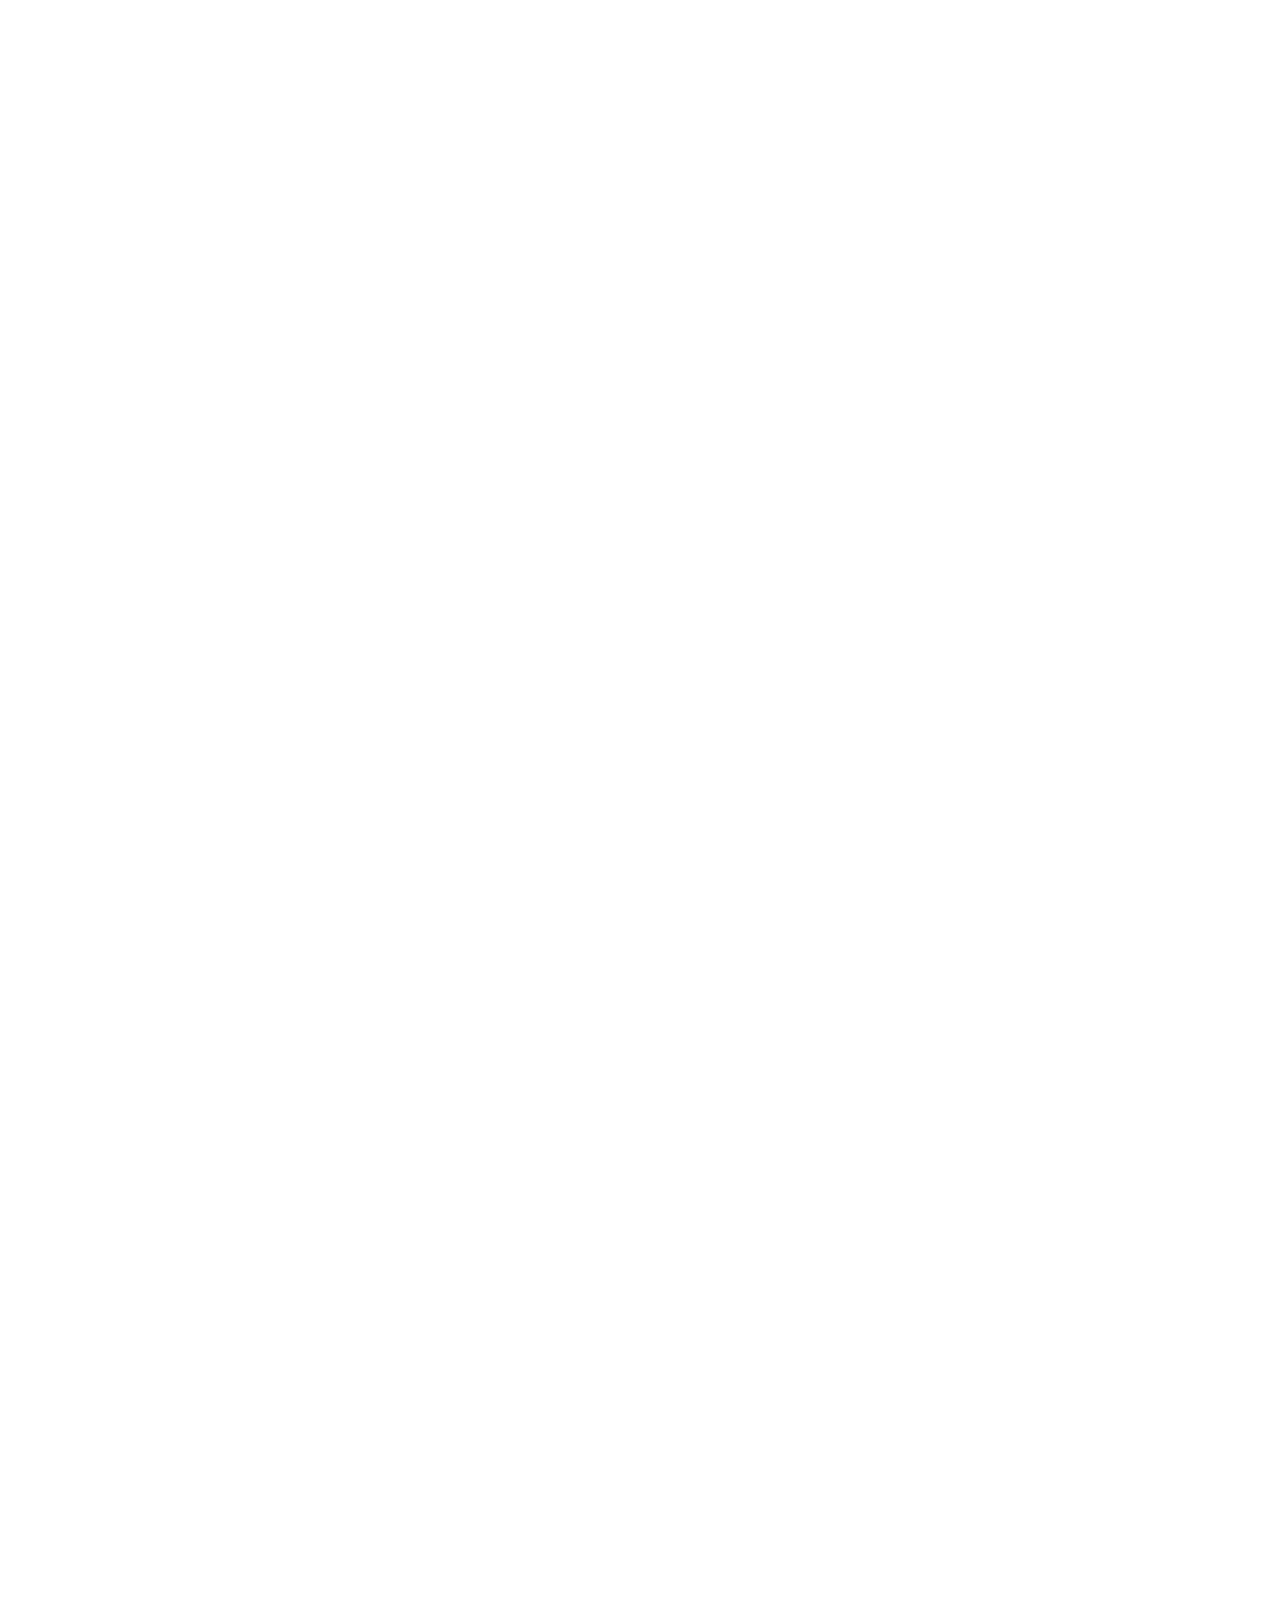
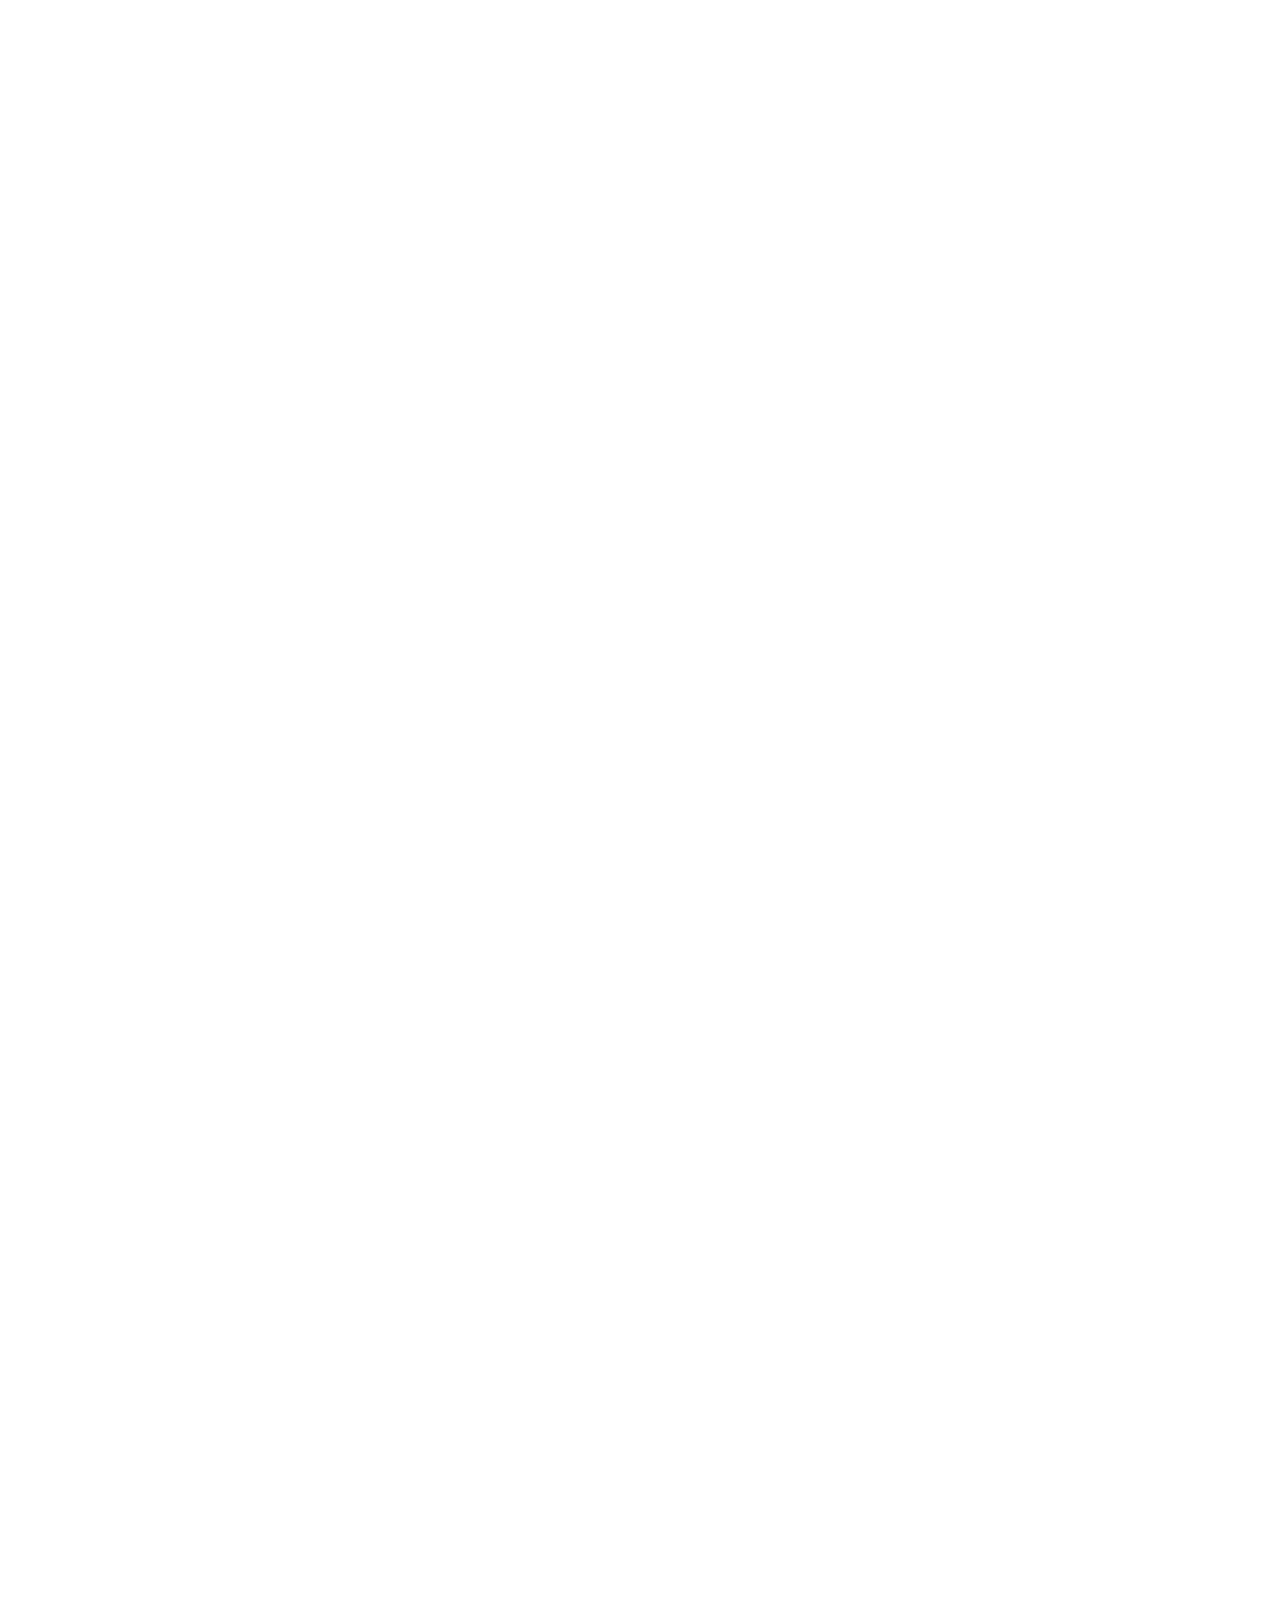
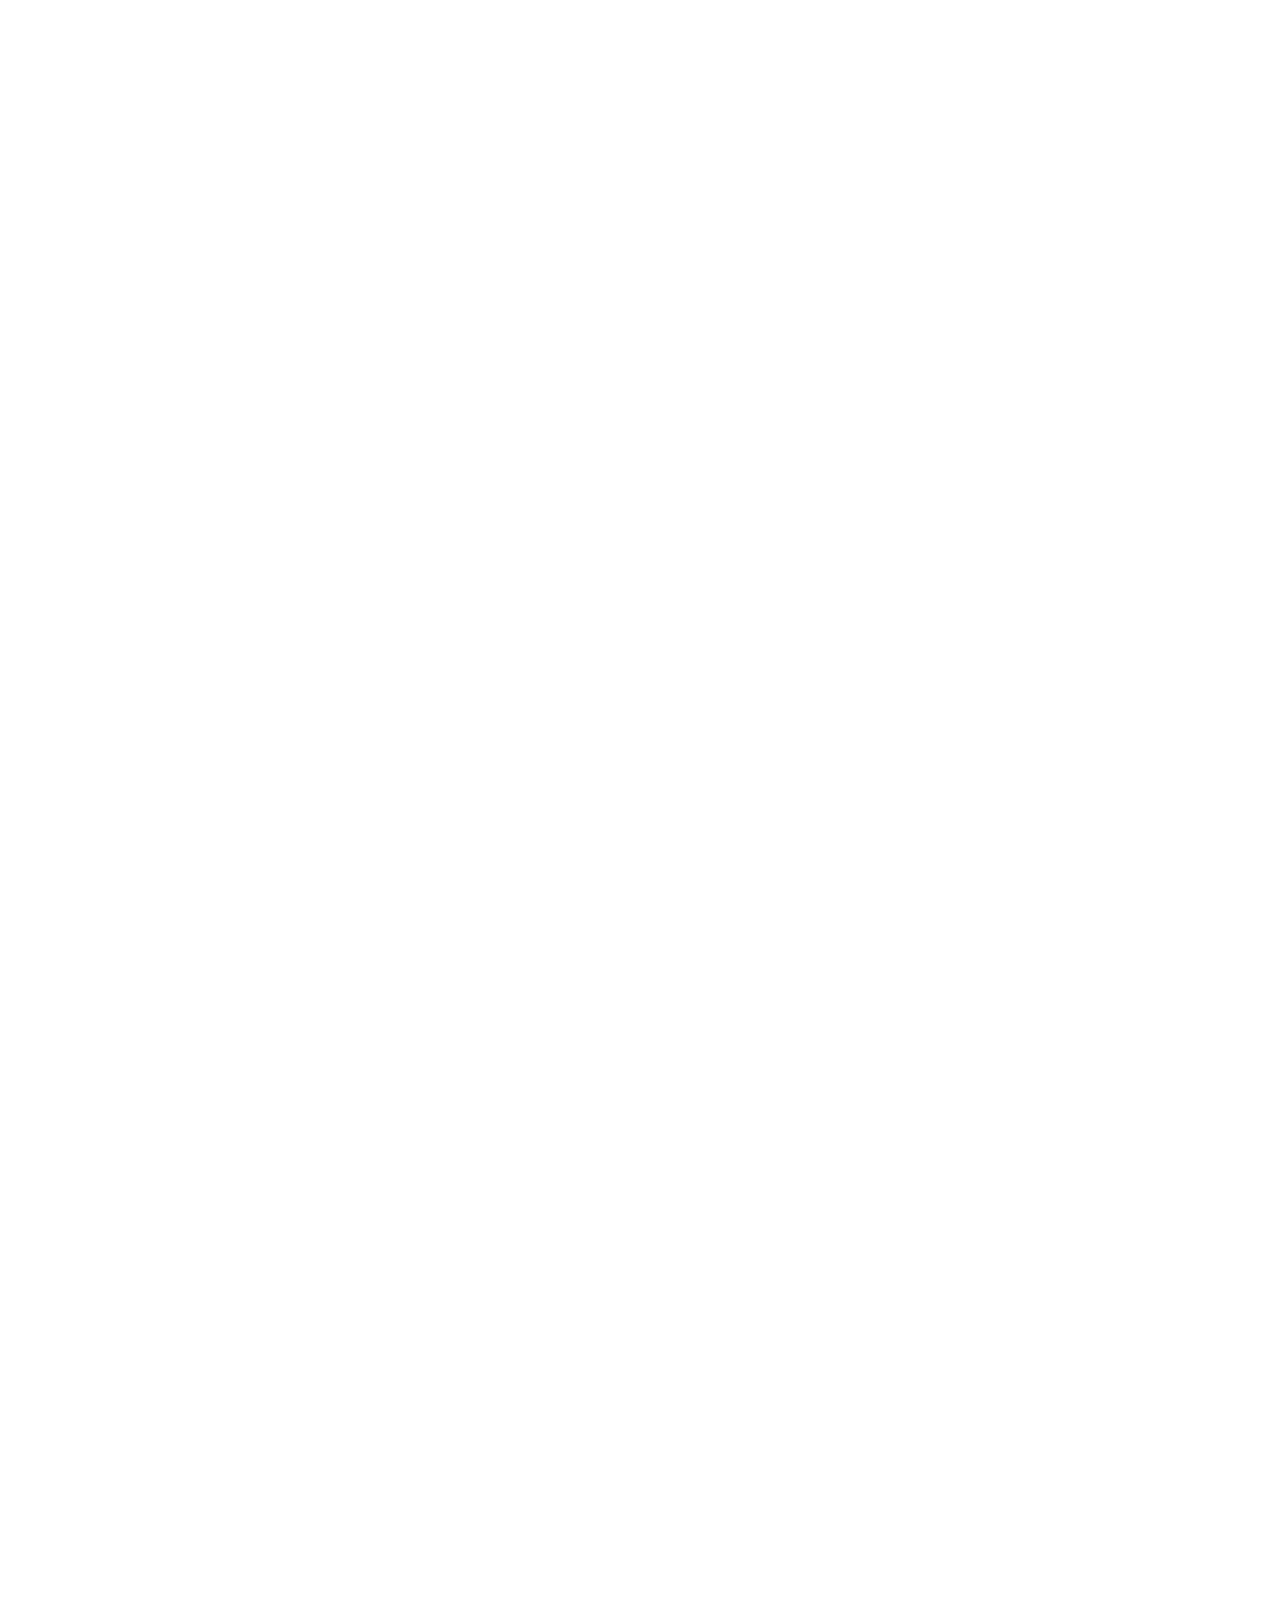
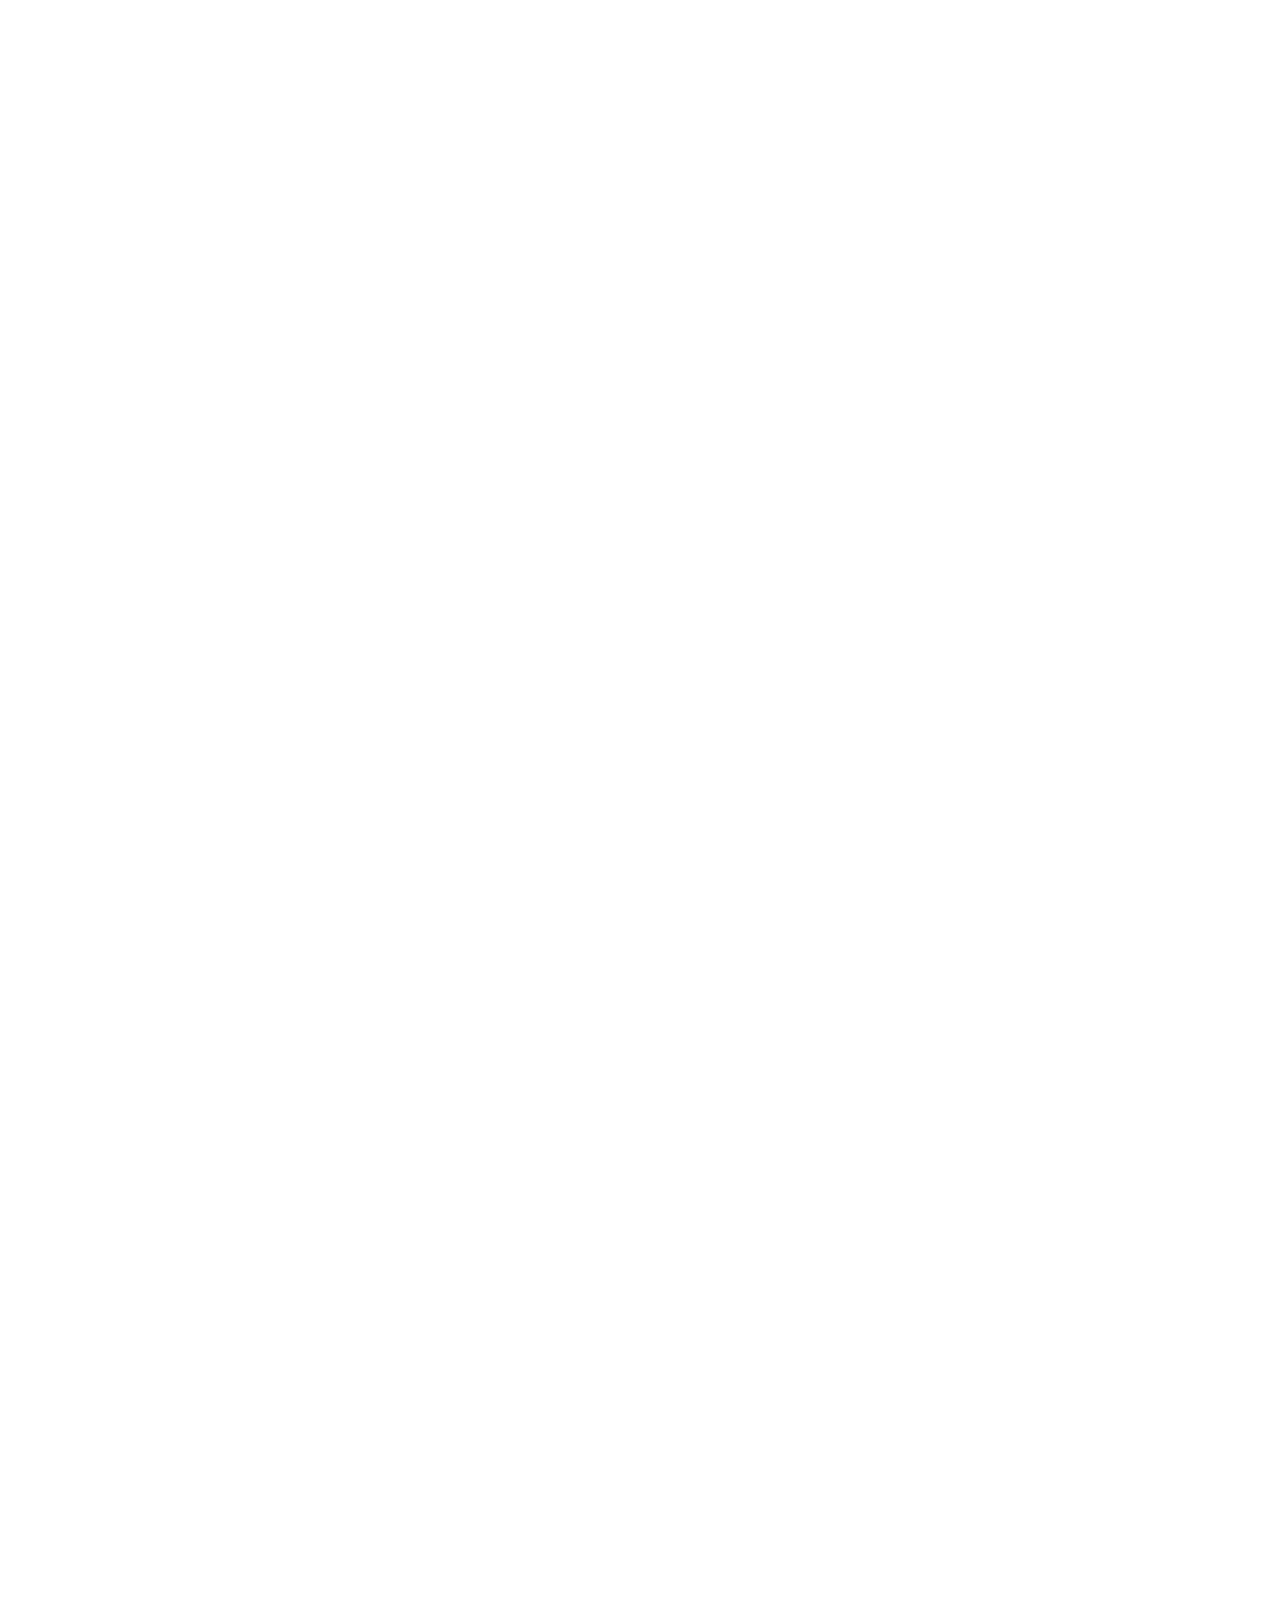
==== commit 4c7071a4: "Site updated: 2021-07-25 20:21:16" ====
--- a/index.html
+++ b/index.html
@@ -188,10 +188,16 @@
         <i class="far fa-calendar"></i>
       </span>
       <span class="post-meta-item-text">发表于</span>
-      
-
-      <time title="创建时间：2021-07-24 22:11:27 / 修改时间：23:13:20" itemprop="dateCreated datePublished" datetime="2021-07-24T22:11:27+08:00">2021-07-24</time>
-    </span>
+
+      <time title="创建时间：2021-07-24 22:11:27" itemprop="dateCreated datePublished" datetime="2021-07-24T22:11:27+08:00">2021-07-24</time>
+    </span>
+      <span class="post-meta-item">
+        <span class="post-meta-item-icon">
+          <i class="far fa-calendar-check"></i>
+        </span>
+        <span class="post-meta-item-text">更新于</span>
+        <time title="修改时间：2021-07-25 20:20:48" itemprop="dateModified" datetime="2021-07-25T20:20:48+08:00">2021-07-25</time>
+      </span>
 
   
     <span id="/2021/07/24/Java%E8%AF%BE%E8%AE%BE%E9%A1%B9%E7%9B%AE/" class="post-meta-item leancloud_visitors" data-flag-title="Java课设项目" title="热度">
@@ -248,13 +254,13 @@
 <p>1、登录：通过输入账号和密码进行登录<br>2、注册：填入用户名，学号/教工号、密码，即注册成功<br>3、（教师端）新题入库：选择选择题/主观题进行导入新题，将题目题干/主观题答案以图片形式上传并进行预览，选择题需选择正确答案按钮（可多选，双击取消），之后选择难度系数，最后完成题目入库<br>4、（教师端）查看题库：选择选择题/主观题进行查看，可选择难度系数来分类题目，并可滑动查看所有题目，在题目后部有删除按钮，可删除该题并更新题库界面<br>5、（教师端）出卷功能：选择自动出卷或手动出卷，自动出卷需填入试卷名称、选择题个数、主观题个数以及期望的难度系数，随后系统将按照算法随即组卷生成符合条件的卷子，同时可在预览界面增删相应的题目。手动出卷只需要填写试卷名称，随后在题库中选择题目加入卷子中。<br>6、（学生端）考试功能：学生登陆学生端后可在当前考试面板中选择老师已发布的试卷进行答卷，进入考试界面后可选择题号进行阅卷作答，选择题选择选项按钮，主观题上传做答图片并确认提交，最后倒计时结束或主动点击结束考试按钮即可退出考试。<br>7、（教师端）改卷功能：学生提交试卷后教师可对其试卷主观题进行批改，在批改界面中选择试卷进入批改界面，选择题号进行查阅考生作答图片，在右侧的文本域中进行打分，也可选择全对/全错按钮加快改卷速度。最后待所有题目批改完毕点击结束改卷按钮即可退出改卷。<br>8、（学生端）查看成绩：学生可在教师批改完其卷子后查看成绩，其成绩由系统自动为其选择题打分分值与教师对其主观题打分分值相加得到。<br>9、（学生端）成绩分析：学生可在成绩面板选择已被批改的卷子查看，选择题号来查看该题目的自己的作答和参考答案。<br>10、（教师端）成绩分析：学生的所有卷子被教师批改完成后，教师可在成绩分析面板查看该试卷的学生成绩情况，可选择考试排名表查看学生的考试排名，可选择成绩分析按钮查看该次考试的成绩分布柱形图。</p>
 </blockquote>
 <hr>
-<h2 id="模块架构"><a href="#模块架构" class="headerlink" title="模块架构"></a>模块架构</h2><p><img src="/2021/07/24/Java%E8%AF%BE%E8%AE%BE%E9%A1%B9%E7%9B%AE/Users\翾聁\blog\blog\source_posts\Java课设项目\Java课设1.png" alt="Java课设1"></p>
-<p><img src="/2021/07/24/Java%E8%AF%BE%E8%AE%BE%E9%A1%B9%E7%9B%AE/java%E8%AF%BE%E8%AE%BE2.png" alt="UML流程图（学生）"><br><img src="/2021/07/24/Java%E8%AF%BE%E8%AE%BE%E9%A1%B9%E7%9B%AE/java%E8%AF%BE%E8%AE%BE3.png" alt="UML流程图（教师）"><br>（UML流程图没学明白，之前做的时候有很多错误，请见谅）<br><img src="/2021/07/24/Java%E8%AF%BE%E8%AE%BE%E9%A1%B9%E7%9B%AE/java%E8%AF%BE%E8%AE%BE4.png"></p>
-<hr>
-<h2 id="技术亮点-难点"><a href="#技术亮点-难点" class="headerlink" title="技术亮点/难点"></a>技术亮点/难点</h2><h3 id="对于swing观感的提升："><a href="#对于swing观感的提升：" class="headerlink" title="对于swing观感的提升："></a>对于swing观感的提升：</h3><p>一开始我也使用了JTAttoo美化包试图对swing的UI设计提升一些美感，后来发现美化包不过是将一些主要组件的观感修改，并不能真正的颠覆swing原有的架构，因此我查看了现在流行的网站、APP等软件的GUI，发现最适合并最容易参考的是Web界面，于是我学习了好分数、哔哩哔哩、知乎等PC端Web网站的GUI，选择使用上菜单栏，侧菜单栏和中心面板的布局，同时在不同面板之间设置灰色背景来凸显面板。同时对于按钮的改造，则是在一次误在Label加监听器后发现Label的观感更好，便将Button改为Label提升swing的GUI观感。如：<br>（菜单栏）上方面板和左侧面板Panel用于当作菜单栏，类似Web的设计。<br><img src="/2021/07/24/Java%E8%AF%BE%E8%AE%BE%E9%A1%B9%E7%9B%AE/java%E8%AF%BE%E8%AE%BE01.png"><br>（按钮）使用Jlabel，通过加监听器，改变JLabel的背景色和字体颜色来展示按钮的动作<br><img src="/2021/07/24/Java%E8%AF%BE%E8%AE%BE%E9%A1%B9%E7%9B%AE/java%E8%AF%BE%E8%AE%BE02.png"></p>
-<h3 id="对于JLabel代替Jbutton后带来的焦点问题："><a href="#对于JLabel代替Jbutton后带来的焦点问题：" class="headerlink" title="对于JLabel代替Jbutton后带来的焦点问题："></a>对于JLabel代替Jbutton后带来的焦点问题：</h3><p><img src="/2021/07/24/Java%E8%AF%BE%E8%AE%BE%E9%A1%B9%E7%9B%AE/java%E8%AF%BE%E8%AE%BE03.png"><br>这个难点几乎伴随我整个GUI开发过程,在不断的查阅资料和源码API，不断地代码测试下，最后发现是JLabel加上监听器后焦点转换地问题，光标在两个Jlabel间移动时，焦点来不及转换会导致后一个接触鼠标光标的JLabel还未获取焦点，导致前一个JLabel印在了第二个Jlabel的背景上。最后使用dispatchEvent方法优化了Jlabel焦点问题。最后也没有了“残影”<br><img src="/2021/07/24/Java%E8%AF%BE%E8%AE%BE%E9%A1%B9%E7%9B%AE/java%E8%AF%BE%E8%AE%BE04.png"></p>
+<h2 id="模块架构"><a href="#模块架构" class="headerlink" title="模块架构"></a>模块架构</h2><p><img src="/2021/07/24/Java%E8%AF%BE%E8%AE%BE%E9%A1%B9%E7%9B%AE/1.png" alt="Java课设1"></p>
+<p><img src="/2021/07/24/Java%E8%AF%BE%E8%AE%BE%E9%A1%B9%E7%9B%AE/2.png" alt="UML流程图（学生）"><br><img src="/2021/07/24/Java%E8%AF%BE%E8%AE%BE%E9%A1%B9%E7%9B%AE/3.png" alt="UML流程图（教师）"><br>（UML流程图没学明白，之前做的时候有很多错误，请见谅）<br><img src="/2021/07/24/Java%E8%AF%BE%E8%AE%BE%E9%A1%B9%E7%9B%AE/4.png"></p>
+<hr>
+<h2 id="技术亮点-难点"><a href="#技术亮点-难点" class="headerlink" title="技术亮点/难点"></a>技术亮点/难点</h2><h3 id="对于swing观感的提升："><a href="#对于swing观感的提升：" class="headerlink" title="对于swing观感的提升："></a>对于swing观感的提升：</h3><p>一开始我也使用了JTAttoo美化包试图对swing的UI设计提升一些美感，后来发现美化包不过是将一些主要组件的观感修改，并不能真正的颠覆swing原有的架构，因此我查看了现在流行的网站、APP等软件的GUI，发现最适合并最容易参考的是Web界面，于是我学习了好分数、哔哩哔哩、知乎等PC端Web网站的GUI，选择使用上菜单栏，侧菜单栏和中心面板的布局，同时在不同面板之间设置灰色背景来凸显面板。同时对于按钮的改造，则是在一次误在Label加监听器后发现Label的观感更好，便将Button改为Label提升swing的GUI观感。如：<br>（菜单栏）上方面板和左侧面板Panel用于当作菜单栏，类似Web的设计。<br><img src="/2021/07/24/Java%E8%AF%BE%E8%AE%BE%E9%A1%B9%E7%9B%AE/01.png"><br>（按钮）使用Jlabel，通过加监听器，改变JLabel的背景色和字体颜色来展示按钮的动作<br><img src="/2021/07/24/Java%E8%AF%BE%E8%AE%BE%E9%A1%B9%E7%9B%AE/02.png"></p>
+<h3 id="对于JLabel代替Jbutton后带来的焦点问题："><a href="#对于JLabel代替Jbutton后带来的焦点问题：" class="headerlink" title="对于JLabel代替Jbutton后带来的焦点问题："></a>对于JLabel代替Jbutton后带来的焦点问题：</h3><p><img src="/2021/07/24/Java%E8%AF%BE%E8%AE%BE%E9%A1%B9%E7%9B%AE/03.png"><br>这个难点几乎伴随我整个GUI开发过程,在不断的查阅资料和源码API，不断地代码测试下，最后发现是JLabel加上监听器后焦点转换地问题，光标在两个Jlabel间移动时，焦点来不及转换会导致后一个接触鼠标光标的JLabel还未获取焦点，导致前一个JLabel印在了第二个Jlabel的背景上。最后使用dispatchEvent方法优化了Jlabel焦点问题。最后也没有了“残影”<br><img src="/2021/07/24/Java%E8%AF%BE%E8%AE%BE%E9%A1%B9%E7%9B%AE/04.png"></p>
 <h3 id="界面刷新："><a href="#界面刷新：" class="headerlink" title="界面刷新："></a>界面刷新：</h3><p>对于某些动作需要将界面刷新，对于我而言是有些繁琐，由于将JPanel当作菜单栏使用，使我JFrame上加入的JPanel在刷新时需要注意是否出现一些bug，需要不断测试调整，最后在题库的题目删除按钮等加入了对于相应JPanel的removeall（）、revalidate（）以及repaint（）方法实现了界面刷新</p>
-<h3 id="关于图片的传输："><a href="#关于图片的传输：" class="headerlink" title="关于图片的传输："></a>关于图片的传输：</h3><p>图片的传输是对文件选择器，io流等知识的有机结合，使用<br>JFileNameExtensionFilter来过滤文件类型，留下jpg和png类型，用File得到选择的文件，通过文件的绝对路径来判断是否已有该文件，在网络编程中使用路径名来进行传输。<br><img src="/2021/07/24/Java%E8%AF%BE%E8%AE%BE%E9%A1%B9%E7%9B%AE/java%E8%AF%BE%E8%AE%BE05.png"><br><img src="/2021/07/24/Java%E8%AF%BE%E8%AE%BE%E9%A1%B9%E7%9B%AE/java%E8%AF%BE%E8%AE%BE06.png"></p>
+<h3 id="关于图片的传输："><a href="#关于图片的传输：" class="headerlink" title="关于图片的传输："></a>关于图片的传输：</h3><p>图片的传输是对文件选择器，io流等知识的有机结合，使用<br>JFileNameExtensionFilter来过滤文件类型，留下jpg和png类型，用File得到选择的文件，通过文件的绝对路径来判断是否已有该文件，在网络编程中使用路径名来进行传输。<br><img src="/2021/07/24/Java%E8%AF%BE%E8%AE%BE%E9%A1%B9%E7%9B%AE/05.png"><br><img src="/2021/07/24/Java%E8%AF%BE%E8%AE%BE%E9%A1%B9%E7%9B%AE/06.png"></p>
 <hr>
 <h2 id="关键代码"><a href="#关键代码" class="headerlink" title="关键代码"></a>关键代码</h2><h3 id="JLabel的监听："><a href="#JLabel的监听：" class="headerlink" title="JLabel的监听："></a>JLabel的监听：</h3><figure class="highlight java"><table><tr><td class="gutter"><pre><span class="line">1</span><br><span class="line">2</span><br><span class="line">3</span><br><span class="line">4</span><br><span class="line">5</span><br><span class="line">6</span><br><span class="line">7</span><br><span class="line">8</span><br><span class="line">9</span><br><span class="line">10</span><br><span class="line">11</span><br><span class="line">12</span><br><span class="line">13</span><br><span class="line">14</span><br><span class="line">15</span><br><span class="line">16</span><br><span class="line">17</span><br><span class="line">18</span><br><span class="line">19</span><br><span class="line">20</span><br><span class="line">21</span><br><span class="line">22</span><br><span class="line">23</span><br><span class="line">24</span><br><span class="line">25</span><br><span class="line">26</span><br><span class="line">27</span><br><span class="line">28</span><br><span class="line">29</span><br><span class="line">30</span><br><span class="line">31</span><br><span class="line">32</span><br><span class="line">33</span><br><span class="line">34</span><br><span class="line">35</span><br></pre></td><td class="code"><pre><span class="line"><span class="comment">//成绩分析标签</span></span><br><span class="line">        northPanel.add(gradeAnalysisLabel1);</span><br><span class="line">        gradeAnalysisLabel1.setFont(<span class="keyword">new</span> Font(<span class="string">&quot;宋体&quot;</span>, Font.PLAIN, <span class="number">20</span>));</span><br><span class="line">        gradeAnalysisLabel1.setBounds(<span class="number">900</span>, <span class="number">0</span>, <span class="number">150</span>, <span class="number">100</span>);</span><br><span class="line">        gradeAnalysisLabel1.addMouseListener(<span class="keyword">new</span> MouseAdapter() &#123;</span><br><span class="line">            <span class="meta">@Override</span></span><br><span class="line">            <span class="function"><span class="keyword">public</span> <span class="keyword">void</span> <span class="title">mouseClicked</span><span class="params">(MouseEvent e)</span> </span>&#123;</span><br><span class="line">                <span class="keyword">super</span>.mouseClicked(e);</span><br><span class="line">                GetFocus();</span><br><span class="line">                <span class="keyword">if</span> (e.getSource() == gradeAnalysisLabel1) &#123;... &#125;</span><br><span class="line">            &#125;</span><br><span class="line">            <span class="meta">@Override</span></span><br><span class="line">            <span class="function"><span class="keyword">public</span> <span class="keyword">void</span> <span class="title">mouseEntered</span><span class="params">(MouseEvent e)</span> </span>&#123;</span><br><span class="line">                <span class="keyword">super</span>.mouseEntered(e);</span><br><span class="line">                GetFocus();</span><br><span class="line">                gradeAnalysisLabel1.dispatchEvent(<span class="keyword">new</span> FocusEvent(gradeAnalysisLabel1, FocusEvent.FOCUS_GAINED, <span class="keyword">true</span>));</span><br><span class="line">                gradeAnalysisLabel1.requestFocusInWindow();</span><br><span class="line">                <span class="keyword">if</span> (e.getSource() == gradeAnalysisLabel1) &#123;</span><br><span class="line">                    gradeAnalysisLabel1.setForeground(Color.WHITE);</span><br><span class="line">                    gradeAnalysisLabel1.setOpaque(<span class="keyword">true</span>);</span><br><span class="line">                    gradeAnalysisLabel1.setBackground(<span class="keyword">new</span> Color(<span class="number">72</span>, <span class="number">177</span>, <span class="number">189</span>, <span class="number">213</span>));<span class="comment">//青蓝色（maybe</span></span><br><span class="line">                &#125;</span><br><span class="line">            &#125;</span><br><span class="line"></span><br><span class="line">            <span class="meta">@Override</span></span><br><span class="line">            <span class="function"><span class="keyword">public</span> <span class="keyword">void</span> <span class="title">mouseExited</span><span class="params">(MouseEvent e)</span> </span>&#123;</span><br><span class="line">                <span class="keyword">super</span>.mouseExited(e);</span><br><span class="line">                GetFocus();</span><br><span class="line">                <span class="keyword">if</span> (e.getSource() == gradeAnalysisLabel1) &#123;</span><br><span class="line">                    gradeAnalysisLabel1.setOpaque(<span class="keyword">false</span>);</span><br><span class="line">                    gradeAnalysisLabel1.setForeground(Color.BLACK);</span><br><span class="line">                &#125;</span><br><span class="line">            &#125;</span><br><span class="line">        &#125;);</span><br><span class="line"></span><br></pre></td></tr></table></figure>
 
@@ -266,8 +272,9 @@
 
 <h3 id="图片传输："><a href="#图片传输：" class="headerlink" title="图片传输："></a>图片传输：</h3><figure class="highlight arduino"><table><tr><td class="gutter"><pre><span class="line">1</span><br><span class="line">2</span><br><span class="line">3</span><br><span class="line">4</span><br><span class="line">5</span><br><span class="line">6</span><br><span class="line">7</span><br><span class="line">8</span><br><span class="line">9</span><br><span class="line">10</span><br><span class="line">11</span><br><span class="line">12</span><br><span class="line">13</span><br><span class="line">14</span><br><span class="line">15</span><br><span class="line">16</span><br><span class="line">17</span><br><span class="line">18</span><br><span class="line">19</span><br><span class="line">20</span><br><span class="line">21</span><br><span class="line">22</span><br><span class="line">23</span><br><span class="line">24</span><br><span class="line">25</span><br><span class="line">26</span><br><span class="line">27</span><br><span class="line">28</span><br><span class="line">29</span><br><span class="line">30</span><br><span class="line">31</span><br><span class="line">32</span><br><span class="line">33</span><br><span class="line">34</span><br><span class="line">35</span><br><span class="line">36</span><br><span class="line">37</span><br><span class="line">38</span><br><span class="line">39</span><br><span class="line">40</span><br><span class="line">41</span><br><span class="line">42</span><br><span class="line">43</span><br><span class="line">44</span><br><span class="line">45</span><br><span class="line">46</span><br><span class="line">47</span><br><span class="line">48</span><br><span class="line">49</span><br><span class="line">50</span><br><span class="line">51</span><br><span class="line">52</span><br><span class="line">53</span><br><span class="line">54</span><br><span class="line">55</span><br><span class="line">56</span><br><span class="line">57</span><br><span class="line">58</span><br><span class="line">59</span><br><span class="line">60</span><br><span class="line">61</span><br><span class="line">62</span><br><span class="line">63</span><br><span class="line">64</span><br><span class="line">65</span><br><span class="line">66</span><br><span class="line">67</span><br><span class="line">68</span><br><span class="line">69</span><br><span class="line">70</span><br><span class="line">71</span><br><span class="line">72</span><br><span class="line">73</span><br><span class="line">74</span><br><span class="line">75</span><br><span class="line">76</span><br><span class="line">77</span><br><span class="line">78</span><br><span class="line">79</span><br><span class="line">80</span><br><span class="line">81</span><br><span class="line">82</span><br><span class="line">83</span><br><span class="line">84</span><br><span class="line">85</span><br><span class="line">86</span><br><span class="line">87</span><br><span class="line">88</span><br><span class="line">89</span><br><span class="line">90</span><br><span class="line">91</span><br><span class="line">92</span><br><span class="line">93</span><br><span class="line">94</span><br><span class="line">95</span><br><span class="line">96</span><br><span class="line">97</span><br><span class="line">98</span><br><span class="line">99</span><br><span class="line">100</span><br><span class="line">101</span><br><span class="line">102</span><br><span class="line">103</span><br><span class="line">104</span><br><span class="line">105</span><br><span class="line">106</span><br><span class="line">107</span><br><span class="line">108</span><br><span class="line">109</span><br><span class="line">110</span><br><span class="line">111</span><br><span class="line">112</span><br><span class="line">113</span><br><span class="line">114</span><br><span class="line">115</span><br><span class="line">116</span><br><span class="line">117</span><br><span class="line">118</span><br><span class="line">119</span><br><span class="line">120</span><br><span class="line">121</span><br><span class="line">122</span><br><span class="line">123</span><br><span class="line">124</span><br><span class="line">125</span><br><span class="line">126</span><br><span class="line">127</span><br><span class="line">128</span><br><span class="line">129</span><br><span class="line">130</span><br><span class="line">131</span><br><span class="line">132</span><br><span class="line">133</span><br><span class="line">134</span><br><span class="line">135</span><br><span class="line">136</span><br><span class="line">137</span><br><span class="line">138</span><br><span class="line">139</span><br><span class="line">140</span><br><span class="line">141</span><br><span class="line">142</span><br><span class="line">143</span><br><span class="line">144</span><br></pre></td><td class="code"><pre><span class="line"> <span class="class"><span class="keyword">class</span> <span class="title">AnswerPanel</span> <span class="title">extends</span> <span class="title">JPanel</span> &#123;</span></span><br><span class="line">        <span class="keyword">private</span> <span class="keyword">int</span> id;</span><br><span class="line">        <span class="keyword">private</span>  JLabel lblNewLabel;</span><br><span class="line">        <span class="keyword">private</span> JLabel tipLabel;</span><br><span class="line">        <span class="keyword">private</span> JButton btnNewButton ;</span><br><span class="line">        <span class="keyword">private</span> <span class="keyword">int</span> number,tid1;</span><br><span class="line">        <span class="keyword">private</span> <span class="keyword">String</span> absolutePath;</span><br><span class="line">        <span class="comment">/**</span></span><br><span class="line"><span class="comment">         * Create the panel.</span></span><br><span class="line"><span class="comment">         */</span></span><br><span class="line">        <span class="function"><span class="keyword">public</span> <span class="title">AnswerPanel</span><span class="params">(<span class="keyword">int</span> n,<span class="keyword">int</span> id,<span class="keyword">int</span> tid1)</span> </span>&#123;</span><br><span class="line">            <span class="keyword">this</span>.number= n;</span><br><span class="line">            <span class="keyword">this</span>.tid1=tid1;</span><br><span class="line">            <span class="keyword">this</span>.id=id;</span><br><span class="line">            <span class="built_in">setVisible</span>(<span class="literal">true</span>);</span><br><span class="line">            <span class="built_in">setBounds</span>((width<span class="number">-865</span>)/<span class="number">2</span>,<span class="number">350</span>,<span class="number">500</span>,<span class="number">400</span>);</span><br><span class="line">            <span class="built_in">setLayout</span>(null);</span><br><span class="line">            <span class="built_in">setBackground</span>(Color.WHITE);</span><br><span class="line">            <span class="keyword">this</span>.<span class="built_in">setFocusable</span>(<span class="literal">true</span>);</span><br><span class="line">            lblNewLabel = <span class="keyword">new</span> <span class="built_in">JLabel</span>();</span><br><span class="line">            lblNewLabel.<span class="built_in">setBounds</span>(<span class="number">0</span>,<span class="number">20</span>,<span class="number">500</span>,<span class="number">280</span>);</span><br><span class="line">            <span class="keyword">this</span>.<span class="built_in">add</span>(lblNewLabel);</span><br><span class="line">            lblNewLabel.<span class="built_in">setVisible</span>(<span class="literal">false</span>);</span><br><span class="line">            tipLabel = <span class="keyword">new</span> <span class="built_in">JLabel</span>(<span class="string">&quot;照片预览&quot;</span>,JLabel.CENTER);</span><br><span class="line">            tipLabel.<span class="built_in">setBounds</span>(<span class="number">0</span>,<span class="number">0</span>,<span class="number">500</span>,<span class="number">20</span>);</span><br><span class="line">            <span class="keyword">this</span>.<span class="built_in">add</span>(tipLabel);</span><br><span class="line">            tipLabel.<span class="built_in">setVisible</span>(<span class="literal">false</span>);</span><br><span class="line"></span><br><span class="line">            btnNewButton = <span class="keyword">new</span> <span class="built_in">JButton</span>(<span class="string">&quot;上传答案照片&quot;</span>);</span><br><span class="line">            btnNewButton.<span class="built_in">setFont</span>(<span class="keyword">new</span> <span class="built_in">Font</span>(<span class="string">&quot;宋体&quot;</span>, Font.BOLD, <span class="number">20</span>));</span><br><span class="line">            btnNewButton.<span class="built_in">addMouseListener</span>(<span class="keyword">new</span> <span class="built_in">MouseAdapter</span>() &#123;</span><br><span class="line">                @Override</span><br><span class="line">                <span class="keyword">public</span> <span class="keyword">void</span> <span class="built_in">mouseClicked</span>(MouseEvent e) &#123;</span><br><span class="line">                    <span class="built_in">addPicture</span>(btnNewButton);</span><br><span class="line">                    <span class="built_in">GetFocus</span>();</span><br><span class="line">                &#125;</span><br><span class="line">            &#125;);</span><br><span class="line"></span><br><span class="line">            btnNewButton.<span class="built_in">setBounds</span>(<span class="number">0</span>, <span class="number">300</span>, <span class="number">500</span>, <span class="number">100</span>);</span><br><span class="line">            <span class="keyword">this</span>.<span class="built_in">add</span>(btnNewButton);</span><br><span class="line">        &#125;</span><br><span class="line"></span><br><span class="line"></span><br><span class="line">        <span class="comment">//上传图片</span></span><br><span class="line">        <span class="function"><span class="keyword">public</span>  <span class="keyword">void</span> <span class="title">addPicture</span><span class="params">(JButton button)</span> </span>&#123;</span><br><span class="line">            JFileChooser chooser = <span class="keyword">new</span> <span class="built_in">JFileChooser</span>();</span><br><span class="line">            chooser.<span class="built_in">setMultiSelectionEnabled</span>(<span class="literal">true</span>);</span><br><span class="line">            <span class="comment">/** 过滤文件类型 * */</span></span><br><span class="line">            FileNameExtensionFilter filter = <span class="keyword">new</span> <span class="built_in">FileNameExtensionFilter</span>(<span class="string">&quot;jpg&quot;</span>,<span class="string">&quot;png&quot;</span>);</span><br><span class="line">            chooser.<span class="built_in">setFileFilter</span>(filter);</span><br><span class="line">            <span class="keyword">int</span> returnVal = chooser.<span class="built_in">showOpenDialog</span>(button);</span><br><span class="line">            <span class="keyword">if</span> (returnVal == JFileChooser.APPROVE_OPTION) &#123;</span><br><span class="line">                <span class="comment">/** 得到选择的文件* */</span></span><br><span class="line">                <span class="built_in">File</span>[] arrfiles = chooser.<span class="built_in">getSelectedFiles</span>();</span><br><span class="line">                <span class="keyword">if</span> (arrfiles == null || arrfiles.length == <span class="number">0</span>) &#123;</span><br><span class="line">                    <span class="keyword">return</span>;</span><br><span class="line">                &#125;</span><br><span class="line">                <span class="comment">//判断是否有文件为jpg或者png</span></span><br><span class="line">                <span class="built_in">File</span>  ff = chooser.<span class="built_in">getSelectedFile</span>();</span><br><span class="line">                <span class="comment">//创建一个fileName得到选择文件的名字</span></span><br><span class="line">                <span class="keyword">String</span> fileName =ff.<span class="built_in">getName</span>();</span><br><span class="line">                <span class="comment">//lastIndexOf(&quot;.&quot;) 返回&quot;.&quot;在文件名中最后一次出现的下标</span></span><br><span class="line">                <span class="comment">//substring(int index)从指定的index开始截取后面的字符串</span></span><br><span class="line">                <span class="comment">//比如： a.txt 最后一次出现的.下标是 1 substring(1)就是从下标1的位置开始截取 截取后的新字符串为 .txt</span></span><br><span class="line">                <span class="comment">//所以这里需要+1 才能只截取文件类型 txt</span></span><br><span class="line">                <span class="keyword">String</span> prefix=fileName.<span class="built_in">substring</span>(fileName.<span class="built_in">lastIndexOf</span>(<span class="string">&quot;.&quot;</span>)+<span class="number">1</span>);</span><br><span class="line">                <span class="comment">//判断选择的文件是否是图片文件 必须排除不是的情况 不然后续操作会报错</span></span><br><span class="line">                <span class="keyword">if</span>(!(prefix.<span class="built_in">equals</span>(<span class="string">&quot;jpg&quot;</span>) || prefix.<span class="built_in">equals</span>(<span class="string">&quot;png&quot;</span>)))&#123;</span><br><span class="line">                    JOptionPane.<span class="built_in">showMessageDialog</span>(<span class="keyword">new</span> <span class="built_in">JDialog</span>(),<span class="string">&quot;:请选择.jpg 或 .png格式的图片&quot;</span>);</span><br><span class="line">                    <span class="keyword">return</span>;</span><br><span class="line">                &#125;</span><br><span class="line">                FileInputStream input = null;</span><br><span class="line">                FileOutputStream out = null;</span><br><span class="line">                <span class="comment">//要上传到的路径，这里可以设你要放图片的路径</span></span><br><span class="line">                <span class="keyword">String</span> path = <span class="string">&quot;D:\\java课设&quot;</span>;</span><br><span class="line">                <span class="keyword">try</span> &#123;</span><br><span class="line">                    <span class="keyword">for</span> (<span class="built_in">File</span> f : arrfiles) &#123;</span><br><span class="line">                        <span class="built_in">File</span> dir = <span class="keyword">new</span> <span class="built_in"><span class="built_in">File</span></span>(path);</span><br><span class="line">                        <span class="comment">/** 目标文件夹 * */</span></span><br><span class="line">                        <span class="built_in">File</span>[] fs = dir.<span class="built_in">listFiles</span>();</span><br><span class="line">                        HashSet&lt;<span class="keyword">String</span>&gt; set = <span class="keyword">new</span> HashSet&lt;<span class="keyword">String</span>&gt;();</span><br><span class="line">                        <span class="keyword">for</span> (<span class="built_in">File</span> file : fs) &#123;</span><br><span class="line">                            set.<span class="built_in">add</span>(file.<span class="built_in">getName</span>());</span><br><span class="line">                        &#125;</span><br><span class="line">                        <span class="comment">/** 判断是否已有该文件* */</span></span><br><span class="line">                        <span class="keyword">if</span> (set.<span class="built_in">contains</span>(f.<span class="built_in">getName</span>())) &#123;</span><br><span class="line">                            JOptionPane.<span class="built_in">showMessageDialog</span>(<span class="keyword">new</span> <span class="built_in">JDialog</span>(),</span><br><span class="line">                                    f.<span class="built_in">getName</span>() + <span class="string">&quot;:该文件已存在！&quot;</span>);</span><br><span class="line">                            <span class="keyword">return</span>;</span><br><span class="line">                        &#125;</span><br><span class="line"></span><br><span class="line">                        <span class="comment">//通过文件选择器对象拿到选择的文件.拿到该文件的绝对路径</span></span><br><span class="line">                        absolutePath = chooser.<span class="built_in">getSelectedFile</span>().<span class="built_in">getAbsolutePath</span>();</span><br><span class="line">                        <span class="comment">//创建一个ImageIcon对象 传入图片文件的绝对路径</span></span><br><span class="line">                        ImageIcon imageIcon = <span class="keyword">new</span> <span class="built_in">ImageIcon</span>(absolutePath);</span><br><span class="line">                        imageIcon.<span class="built_in">setImage</span>(imageIcon.<span class="built_in">getImage</span>().<span class="built_in">getScaledInstance</span>(<span class="number">500</span>,<span class="number">300</span>, <span class="number">0</span>));</span><br><span class="line">                        lblNewLabel.<span class="built_in">setIcon</span>(imageIcon);</span><br><span class="line">                        lblNewLabel.<span class="built_in">getIcon</span>();</span><br><span class="line">                        input = <span class="keyword">new</span> <span class="built_in">FileInputStream</span>(f);</span><br><span class="line">                        <span class="keyword">byte</span>[] buffer = <span class="keyword">new</span> <span class="keyword">byte</span>[<span class="number">1024</span>];</span><br><span class="line">                        <span class="built_in">File</span> des = <span class="keyword">new</span> <span class="built_in"><span class="built_in">File</span></span>(path, f.<span class="built_in">getName</span>());</span><br><span class="line">                        out = <span class="keyword">new</span> <span class="built_in">FileOutputStream</span>(des);</span><br><span class="line">                        <span class="keyword">int</span> len = <span class="number">0</span>;</span><br><span class="line">                        <span class="keyword">while</span> (<span class="number">-1</span> != (len = input.<span class="built_in">read</span>(buffer))) &#123;</span><br><span class="line">                            out.<span class="built_in">write</span>(buffer, <span class="number">0</span>, len);</span><br><span class="line">                        &#125;</span><br><span class="line">                        out.<span class="built_in">close</span>();</span><br><span class="line">                        input.<span class="built_in">close</span>();</span><br><span class="line">                    &#125;</span><br><span class="line">                    JOptionPane.<span class="built_in">showMessageDialog</span>(null, <span class="string">&quot;上传成功！&quot;</span>, <span class="string">&quot;提示&quot;</span>,</span><br><span class="line">                            JOptionPane.INFORMATION_MESSAGE);</span><br><span class="line">                    <span class="comment">//上传主观题作答</span></span><br><span class="line">                    <span class="comment">//absolutePath</span></span><br><span class="line">                    me.cmd=<span class="number">42</span>;</span><br><span class="line">                    me.l=<span class="number">1</span>;</span><br><span class="line">                    me.anspath=absolutePath;</span><br><span class="line">                    me.id=sId;</span><br><span class="line">                    me.im2=tid1;</span><br><span class="line">                    me.im1=id;</span><br><span class="line">                    c.<span class="built_in">fas</span>(me);</span><br><span class="line"></span><br><span class="line">                    lblNewLabel.<span class="built_in">setVisible</span>(<span class="literal">true</span>);</span><br><span class="line">                    tipLabel.<span class="built_in">setVisible</span>(<span class="literal">true</span>);</span><br><span class="line">                    ImageIcon Img=<span class="keyword">new</span> <span class="built_in">ImageIcon</span>(<span class="string">&quot;img/完成.png&quot;</span>);</span><br><span class="line">                    Img.<span class="built_in">setImage</span>(Img.<span class="built_in">getImage</span>().<span class="built_in">getScaledInstance</span>(<span class="number">30</span>,<span class="number">30</span>, <span class="number">0</span>));</span><br><span class="line">                    Q[number].<span class="built_in">setIcon</span>(Img);</span><br><span class="line">                    Q[number].<span class="built_in">setText</span>(null);</span><br><span class="line">                    Q[number].<span class="built_in">addActionListener</span>(<span class="keyword">new</span> <span class="built_in">ActionListener</span>() &#123;</span><br><span class="line">                        @Override</span><br><span class="line">                        <span class="keyword">public</span> <span class="keyword">void</span> <span class="built_in">actionPerformed</span>(ActionEvent e) &#123;</span><br><span class="line">                        &#125;</span><br><span class="line">                    &#125;);</span><br><span class="line">                &#125; <span class="built_in"><span class="keyword">catch</span></span> (FileNotFoundException e1) &#123;</span><br><span class="line">                    JOptionPane.<span class="built_in">showMessageDialog</span>(null, <span class="string">&quot;上传失败！&quot;</span>, <span class="string">&quot;提示&quot;</span>,</span><br><span class="line">                            JOptionPane.ERROR_MESSAGE);</span><br><span class="line">                    e1.<span class="built_in">printStackTrace</span>();</span><br><span class="line">                &#125; <span class="built_in"><span class="keyword">catch</span></span> (IOException e1) &#123;</span><br><span class="line">                    JOptionPane.<span class="built_in">showMessageDialog</span>(null, <span class="string">&quot;上传失败！&quot;</span>, <span class="string">&quot;提示&quot;</span>,</span><br><span class="line">                            JOptionPane.ERROR_MESSAGE);</span><br><span class="line">                    e1.<span class="built_in">printStackTrace</span>();</span><br><span class="line">                &#125;</span><br><span class="line">            &#125;</span><br><span class="line">        &#125;</span><br><span class="line">&#125; </span><br></pre></td></tr></table></figure>
 <hr>
-<h2 id="GUI展示"><a href="#GUI展示" class="headerlink" title="GUI展示"></a>GUI展示</h2><p><img src="/2021/07/24/Java%E8%AF%BE%E8%AE%BE%E9%A1%B9%E7%9B%AE/java%E8%AF%BE%E8%AE%BE001.png"><br><img src="/2021/07/24/Java%E8%AF%BE%E8%AE%BE%E9%A1%B9%E7%9B%AE/java%E8%AF%BE%E8%AE%BE002.png"><br><img src="/2021/07/24/Java%E8%AF%BE%E8%AE%BE%E9%A1%B9%E7%9B%AE/java%E8%AF%BE%E8%AE%BE003.png"><br><img src="/2021/07/24/Java%E8%AF%BE%E8%AE%BE%E9%A1%B9%E7%9B%AE/java%E8%AF%BE%E8%AE%BE004.png"><br><img src="/2021/07/24/Java%E8%AF%BE%E8%AE%BE%E9%A1%B9%E7%9B%AE/java%E8%AF%BE%E8%AE%BE005.png"><br><img src="/2021/07/24/Java%E8%AF%BE%E8%AE%BE%E9%A1%B9%E7%9B%AE/java%E8%AF%BE%E8%AE%BE006.png"><br><img src="/2021/07/24/Java%E8%AF%BE%E8%AE%BE%E9%A1%B9%E7%9B%AE/java%E8%AF%BE%E8%AE%BE007.png"><br><img src="/2021/07/24/Java%E8%AF%BE%E8%AE%BE%E9%A1%B9%E7%9B%AE/java%E8%AF%BE%E8%AE%BE008.png"><br><img src="/2021/07/24/Java%E8%AF%BE%E8%AE%BE%E9%A1%B9%E7%9B%AE/java%E8%AF%BE%E8%AE%BE009.png"><br><img src="/2021/07/24/Java%E8%AF%BE%E8%AE%BE%E9%A1%B9%E7%9B%AE/java%E8%AF%BE%E8%AE%BE010.png"><br><img src="/2021/07/24/Java%E8%AF%BE%E8%AE%BE%E9%A1%B9%E7%9B%AE/java%E8%AF%BE%E8%AE%BE011.png"><br><img src="/2021/07/24/Java%E8%AF%BE%E8%AE%BE%E9%A1%B9%E7%9B%AE/java%E8%AF%BE%E8%AE%BE012.png"><br><img src="/2021/07/24/Java%E8%AF%BE%E8%AE%BE%E9%A1%B9%E7%9B%AE/java%E8%AF%BE%E8%AE%BE013.png"><br><img src="/2021/07/24/Java%E8%AF%BE%E8%AE%BE%E9%A1%B9%E7%9B%AE/java%E8%AF%BE%E8%AE%BE014.png"><br><img src="/2021/07/24/Java%E8%AF%BE%E8%AE%BE%E9%A1%B9%E7%9B%AE/java%E8%AF%BE%E8%AE%BE015.png"><br><img src="/2021/07/24/Java%E8%AF%BE%E8%AE%BE%E9%A1%B9%E7%9B%AE/java%E8%AF%BE%E8%AE%BE016.png"></p>
-<h2 id><a href="#" class="headerlink" title></a><img src="/2021/07/24/Java%E8%AF%BE%E8%AE%BE%E9%A1%B9%E7%9B%AE/java%E8%AF%BE%E8%AE%BE017.png"></h2>
+<h2 id="GUI展示"><a href="#GUI展示" class="headerlink" title="GUI展示"></a>GUI展示</h2><p><img src="/2021/07/24/Java%E8%AF%BE%E8%AE%BE%E9%A1%B9%E7%9B%AE/001.png"><br><img src="/2021/07/24/Java%E8%AF%BE%E8%AE%BE%E9%A1%B9%E7%9B%AE/002.png"><br><img src="/2021/07/24/Java%E8%AF%BE%E8%AE%BE%E9%A1%B9%E7%9B%AE/003.png"><br><img src="/2021/07/24/Java%E8%AF%BE%E8%AE%BE%E9%A1%B9%E7%9B%AE/004.png"><br><img src="/2021/07/24/Java%E8%AF%BE%E8%AE%BE%E9%A1%B9%E7%9B%AE/005.png"><br><img src="/2021/07/24/Java%E8%AF%BE%E8%AE%BE%E9%A1%B9%E7%9B%AE/006.png"><br><img src="/2021/07/24/Java%E8%AF%BE%E8%AE%BE%E9%A1%B9%E7%9B%AE/007.png"><br><img src="/2021/07/24/Java%E8%AF%BE%E8%AE%BE%E9%A1%B9%E7%9B%AE/008.png"><br><img src="/2021/07/24/Java%E8%AF%BE%E8%AE%BE%E9%A1%B9%E7%9B%AE/009.png"><br><img src="/2021/07/24/Java%E8%AF%BE%E8%AE%BE%E9%A1%B9%E7%9B%AE/010.png"><br><img src="/2021/07/24/Java%E8%AF%BE%E8%AE%BE%E9%A1%B9%E7%9B%AE/011.png"><br><img src="/2021/07/24/Java%E8%AF%BE%E8%AE%BE%E9%A1%B9%E7%9B%AE/012.png"><br><img src="/2021/07/24/Java%E8%AF%BE%E8%AE%BE%E9%A1%B9%E7%9B%AE/013.png"><br><img src="/2021/07/24/Java%E8%AF%BE%E8%AE%BE%E9%A1%B9%E7%9B%AE/014.png"><br><img src="/2021/07/24/Java%E8%AF%BE%E8%AE%BE%E9%A1%B9%E7%9B%AE/015.png"><br><img src="/2021/07/24/Java%E8%AF%BE%E8%AE%BE%E9%A1%B9%E7%9B%AE/016.png"><br><img src="/2021/07/24/Java%E8%AF%BE%E8%AE%BE%E9%A1%B9%E7%9B%AE/017.png"></p>
+<hr>
+
       
     </div>
 
--- a/css/main.css
+++ b/css/main.css
@@ -2676,7 +2676,7 @@
   vertical-align: middle;
 }
 .links-of-author a::before {
-  background: #7cab5b;
+  background: #79c23b;
   display: inline-block;
   margin-right: 3px;
   transform: translateY(-2px);
